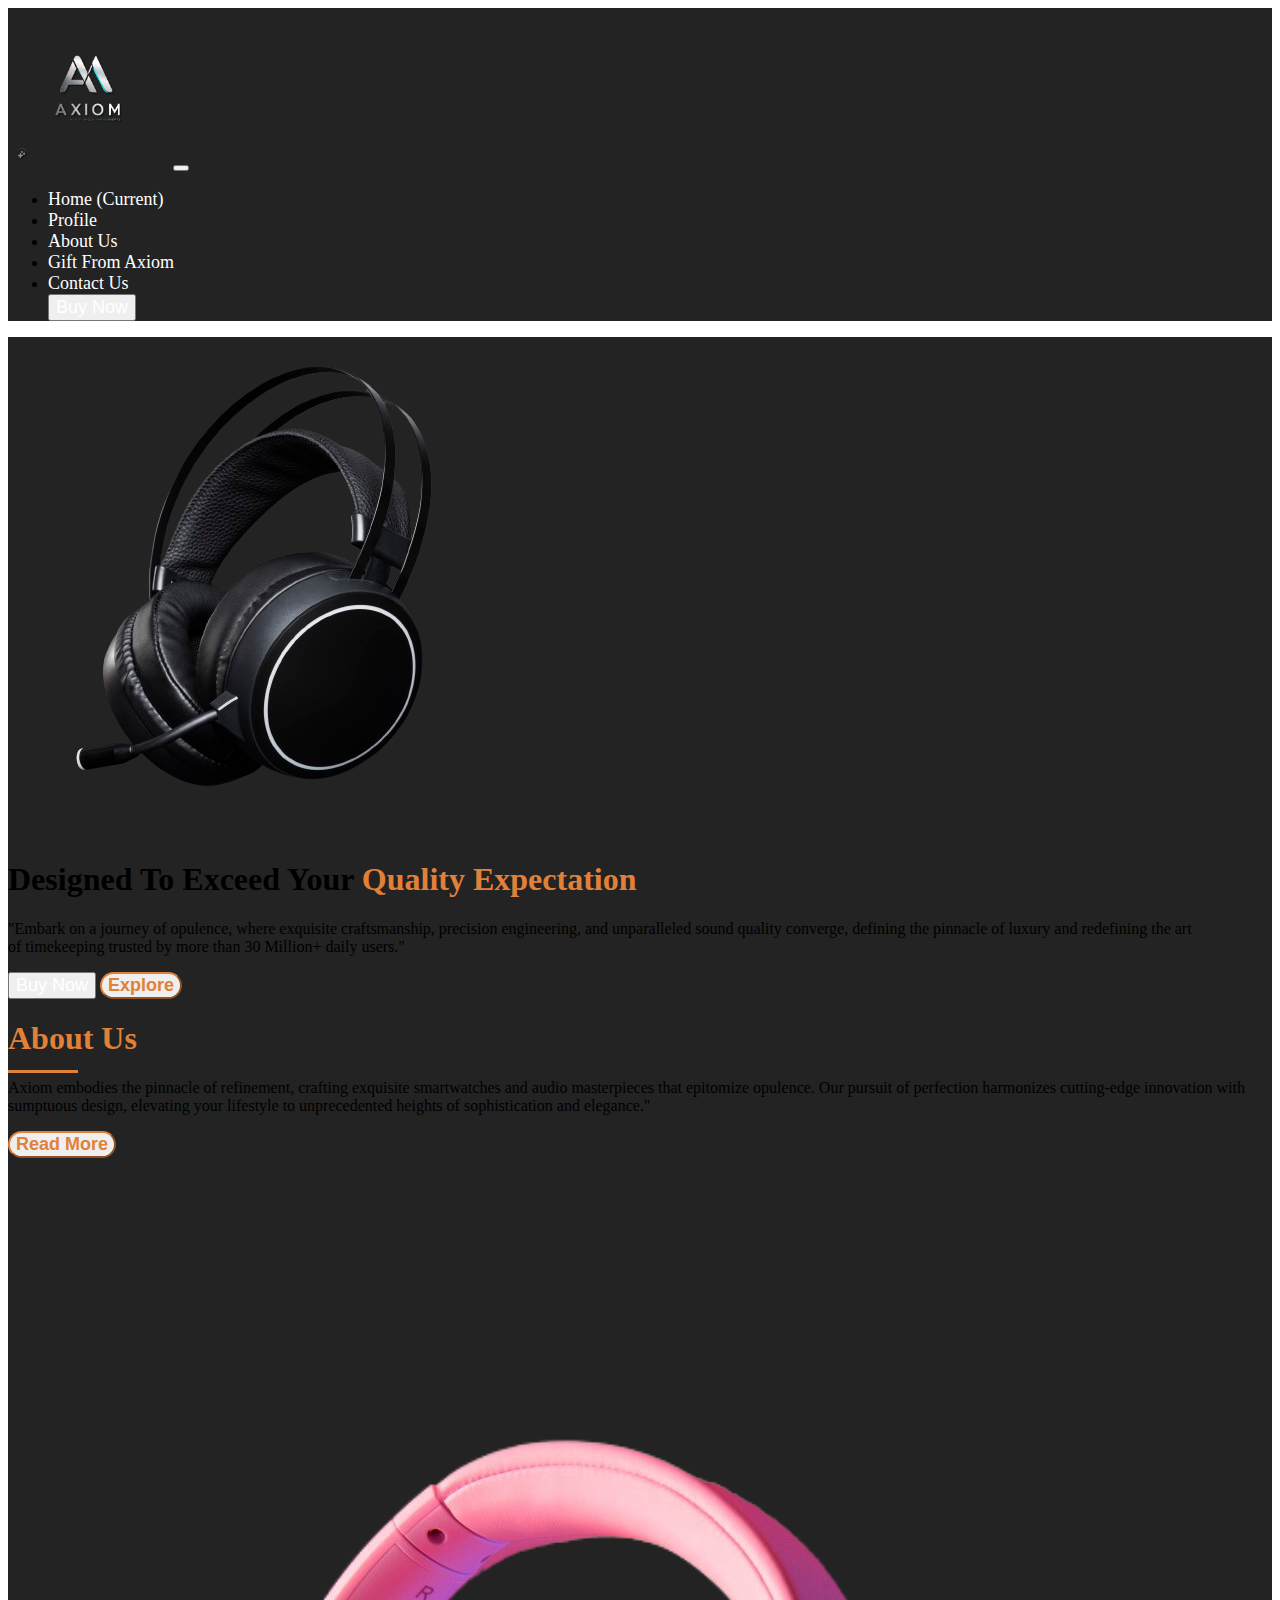
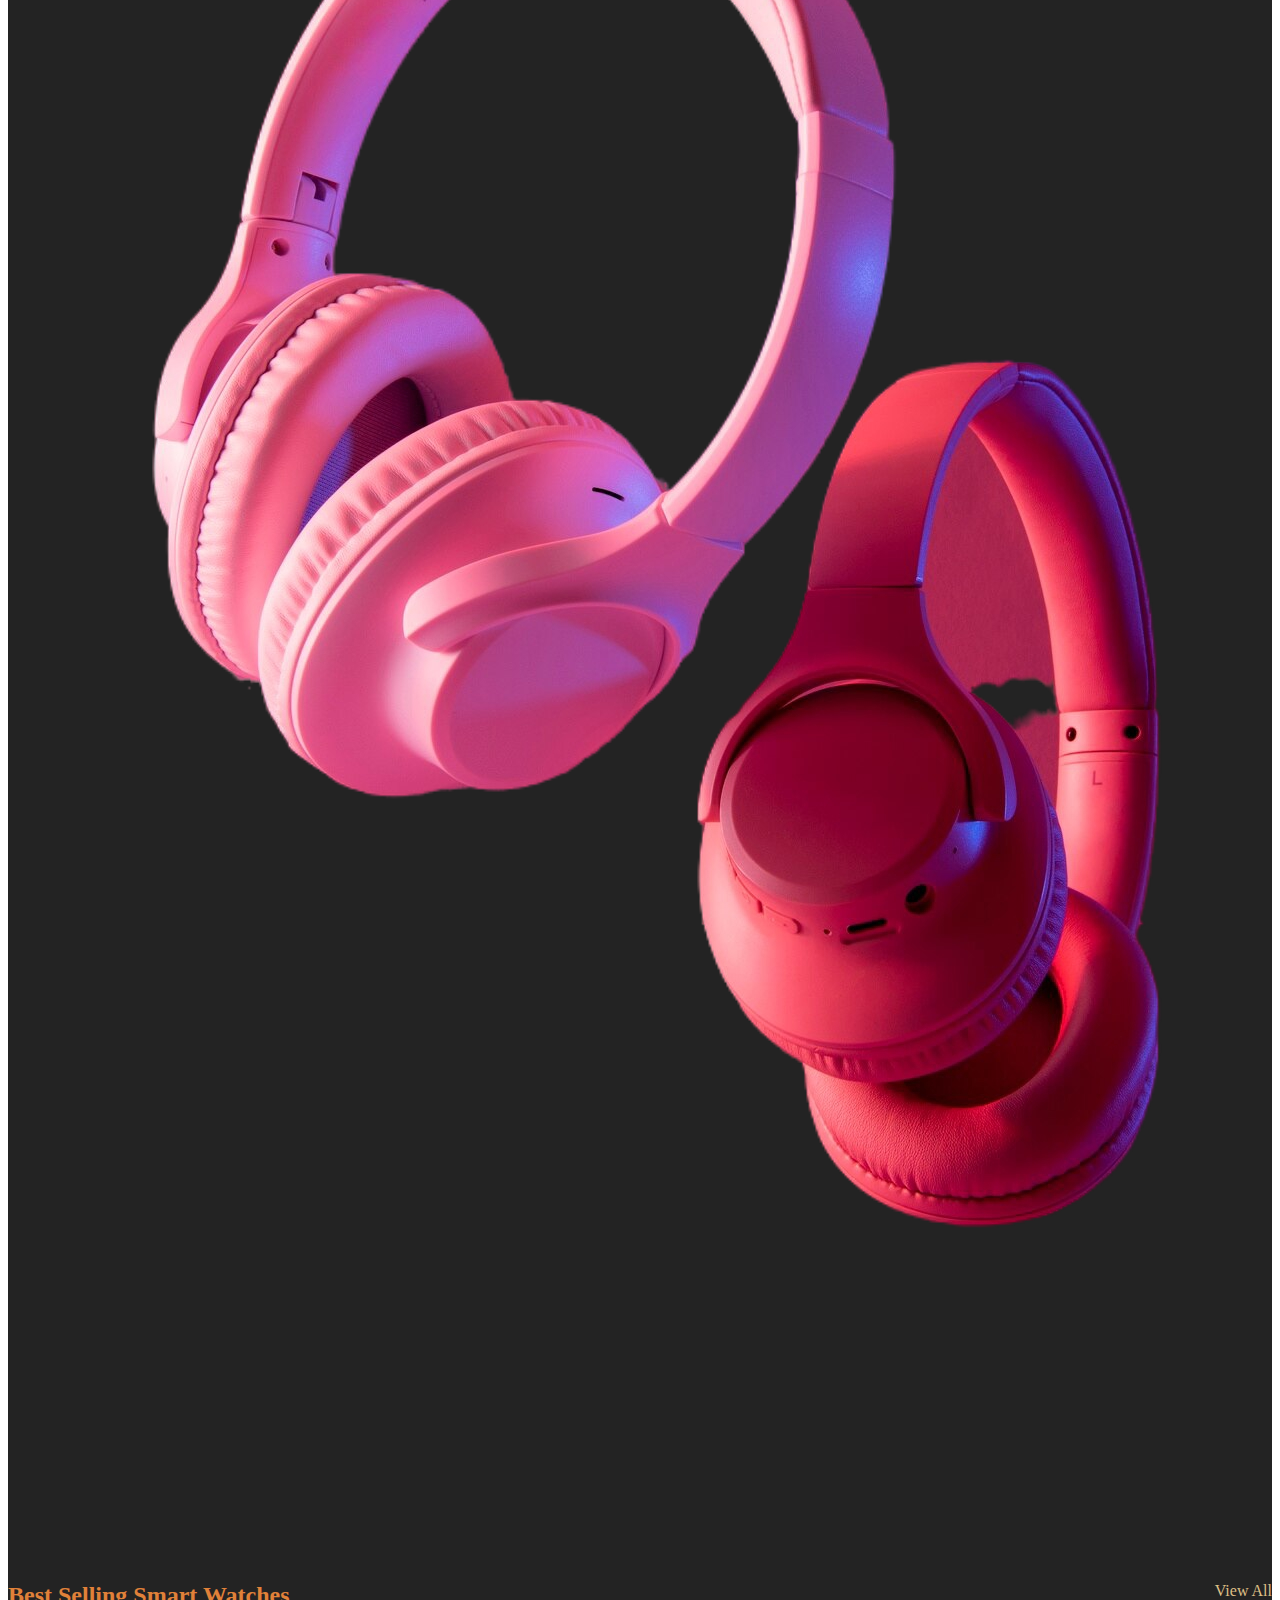
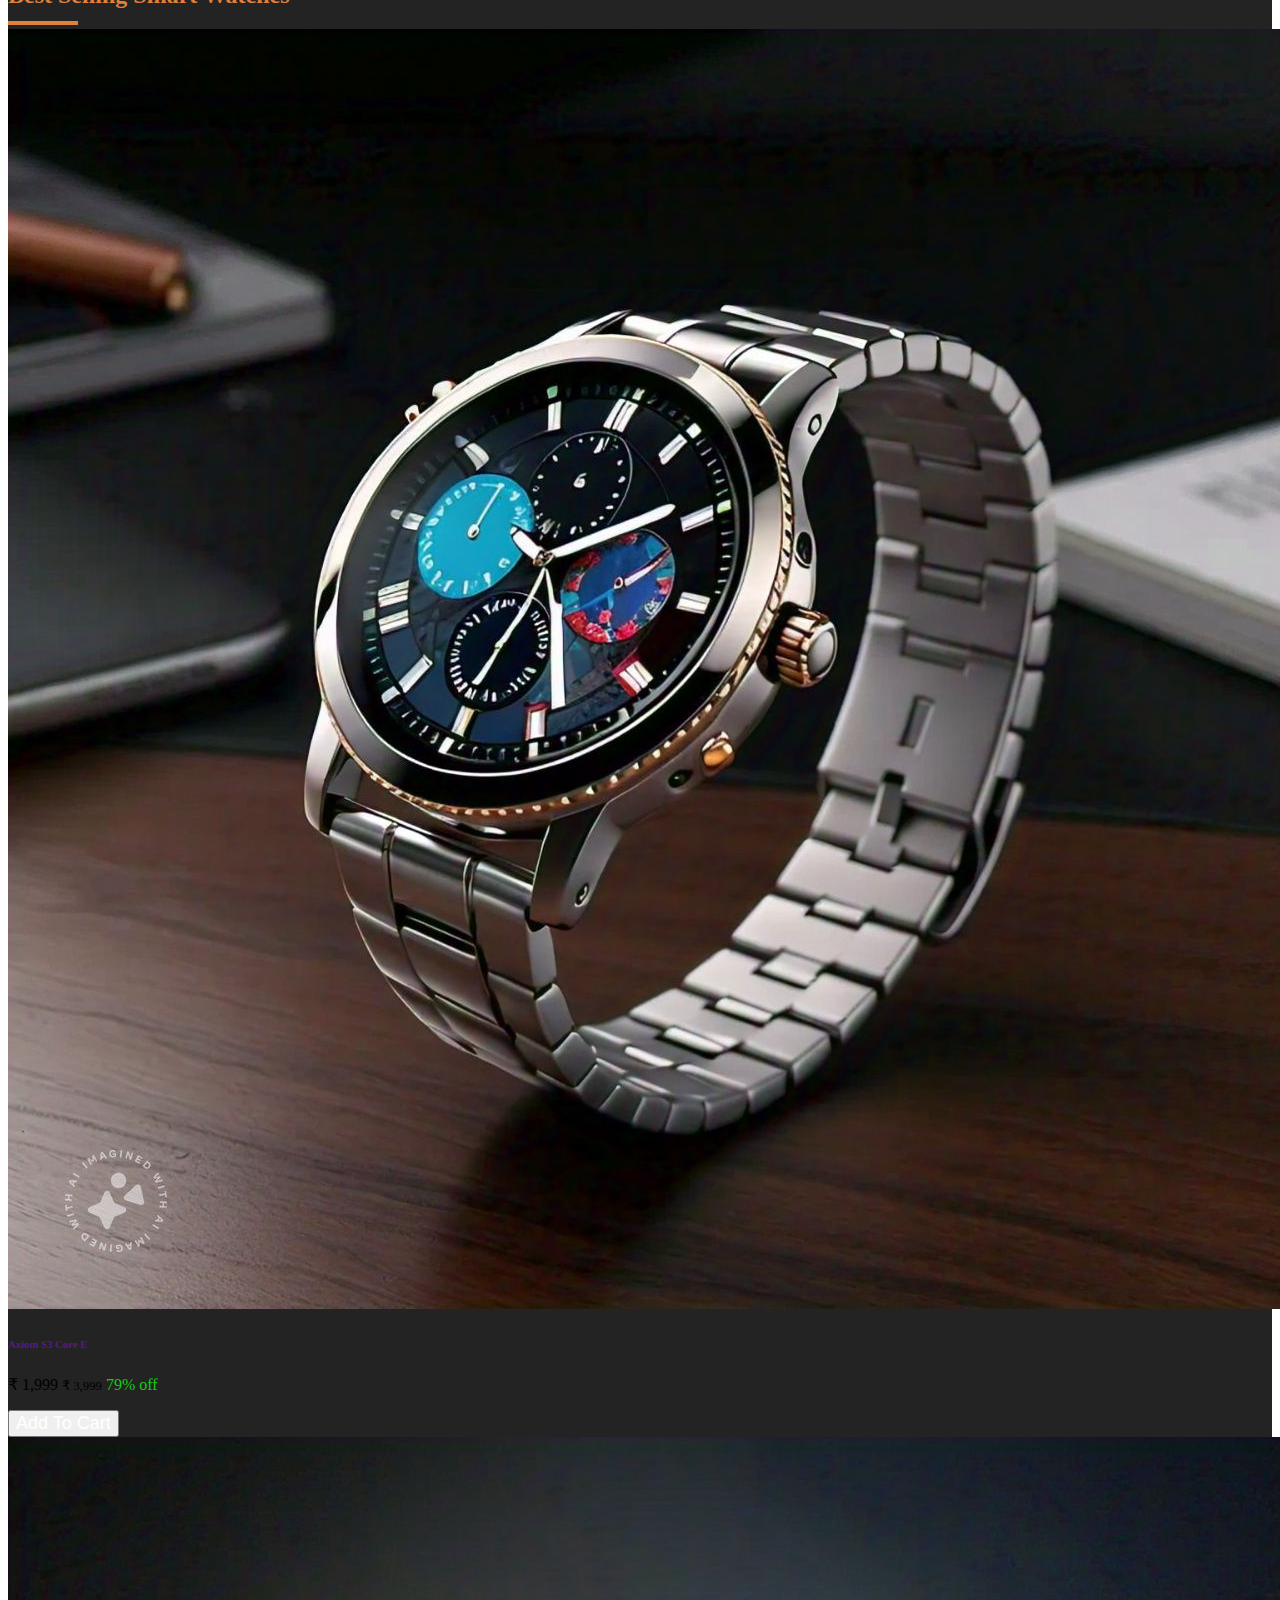
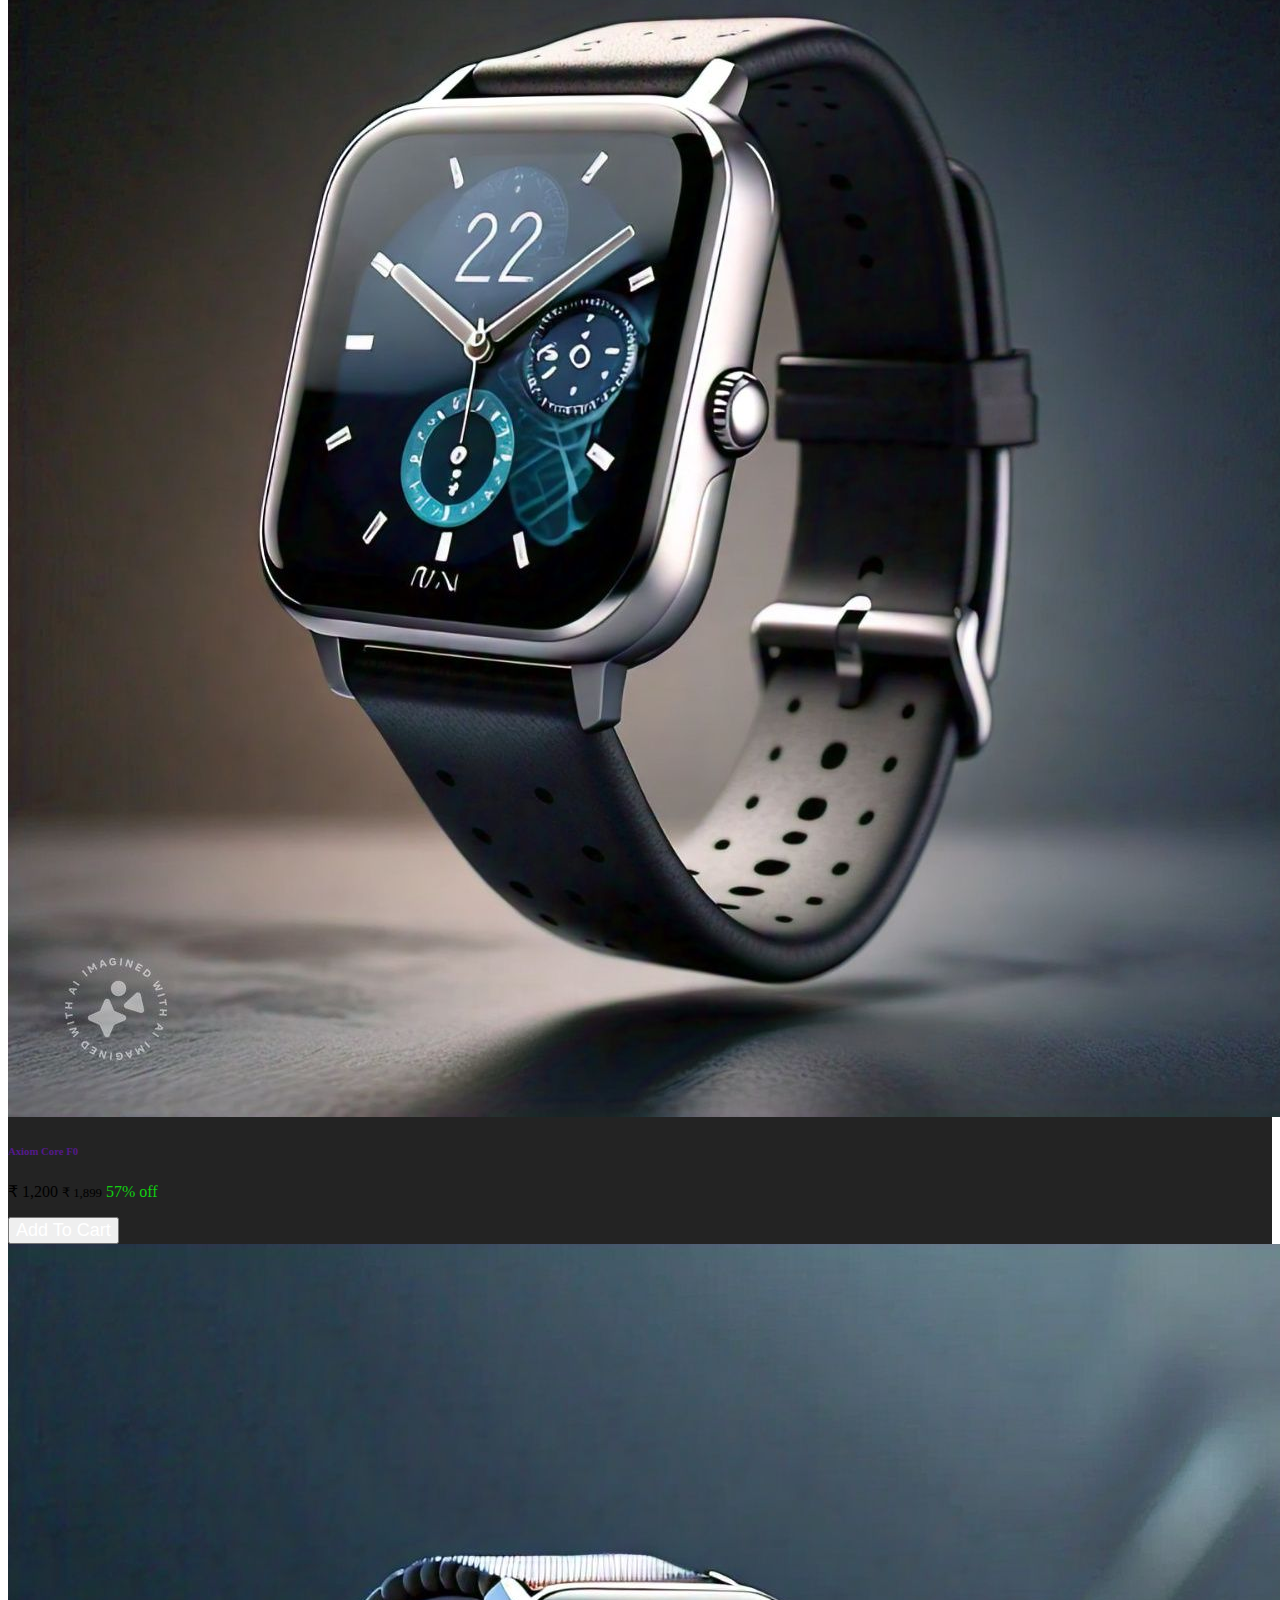
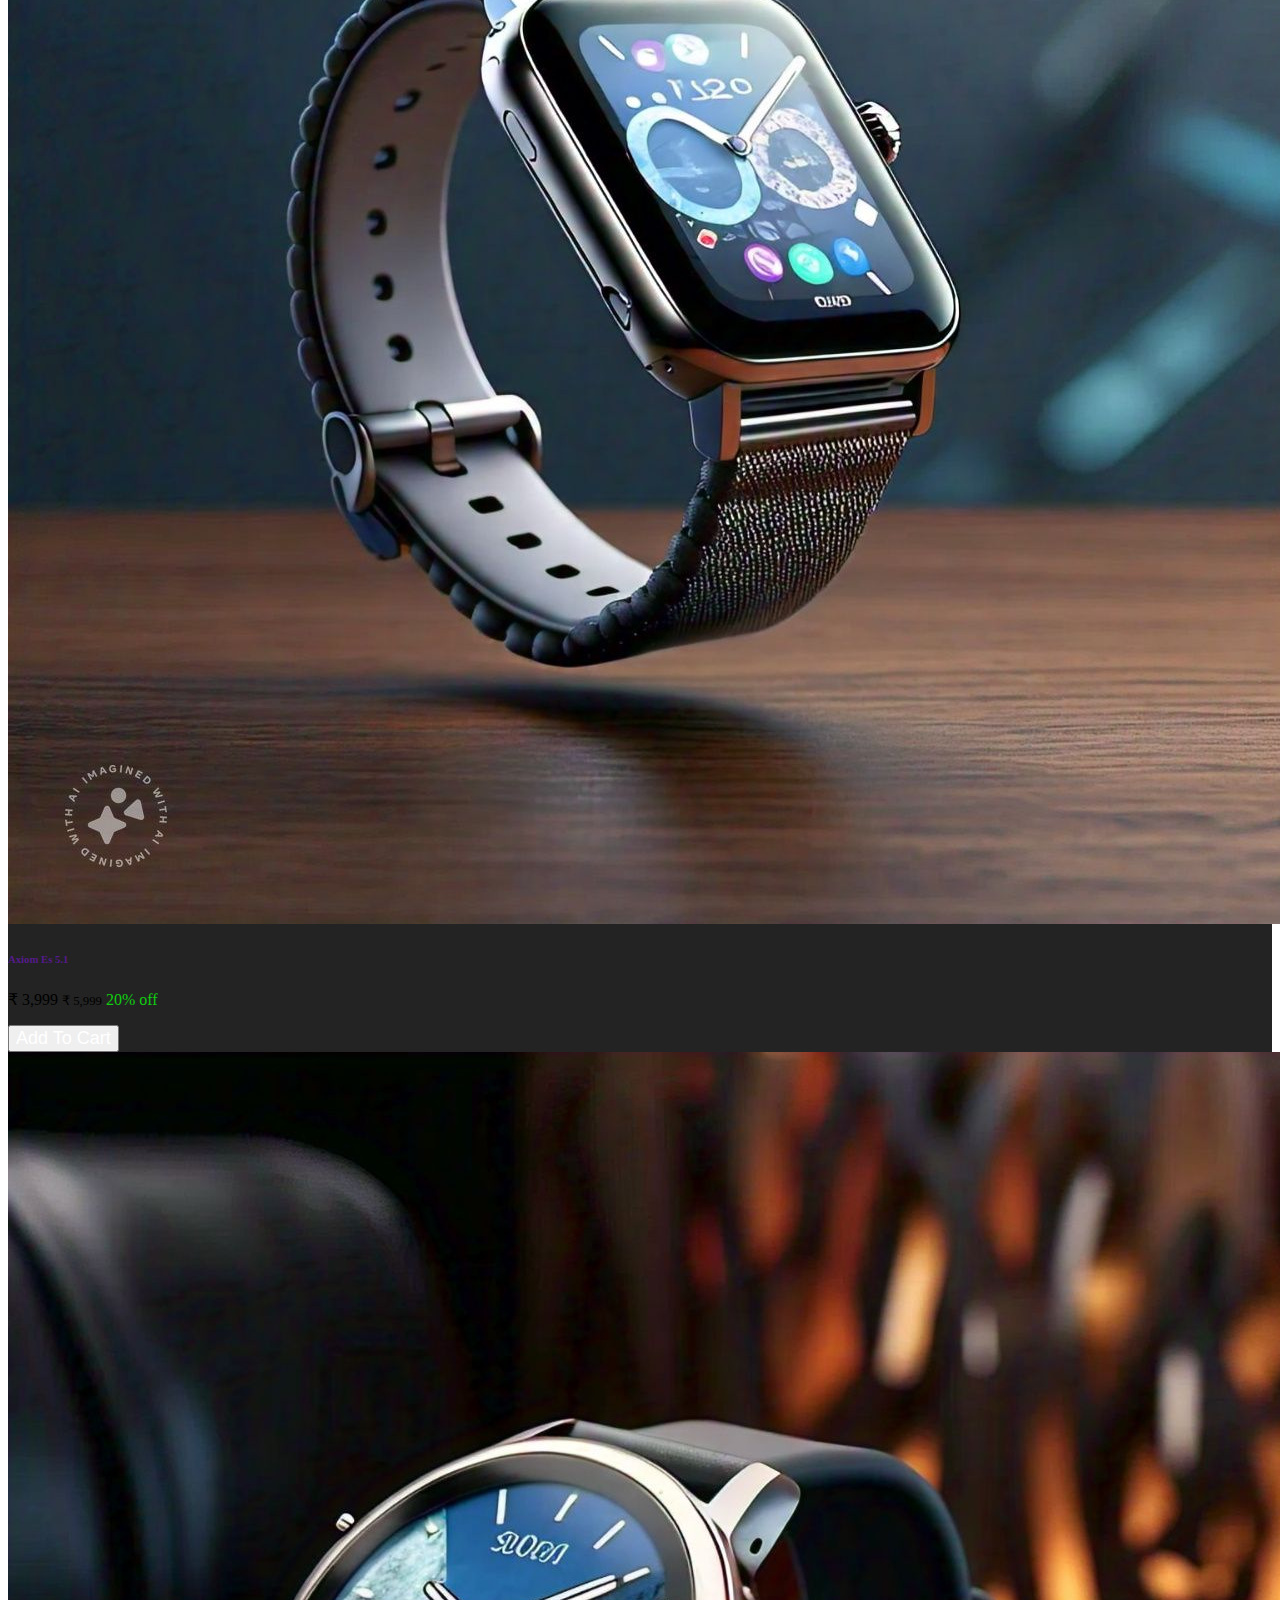
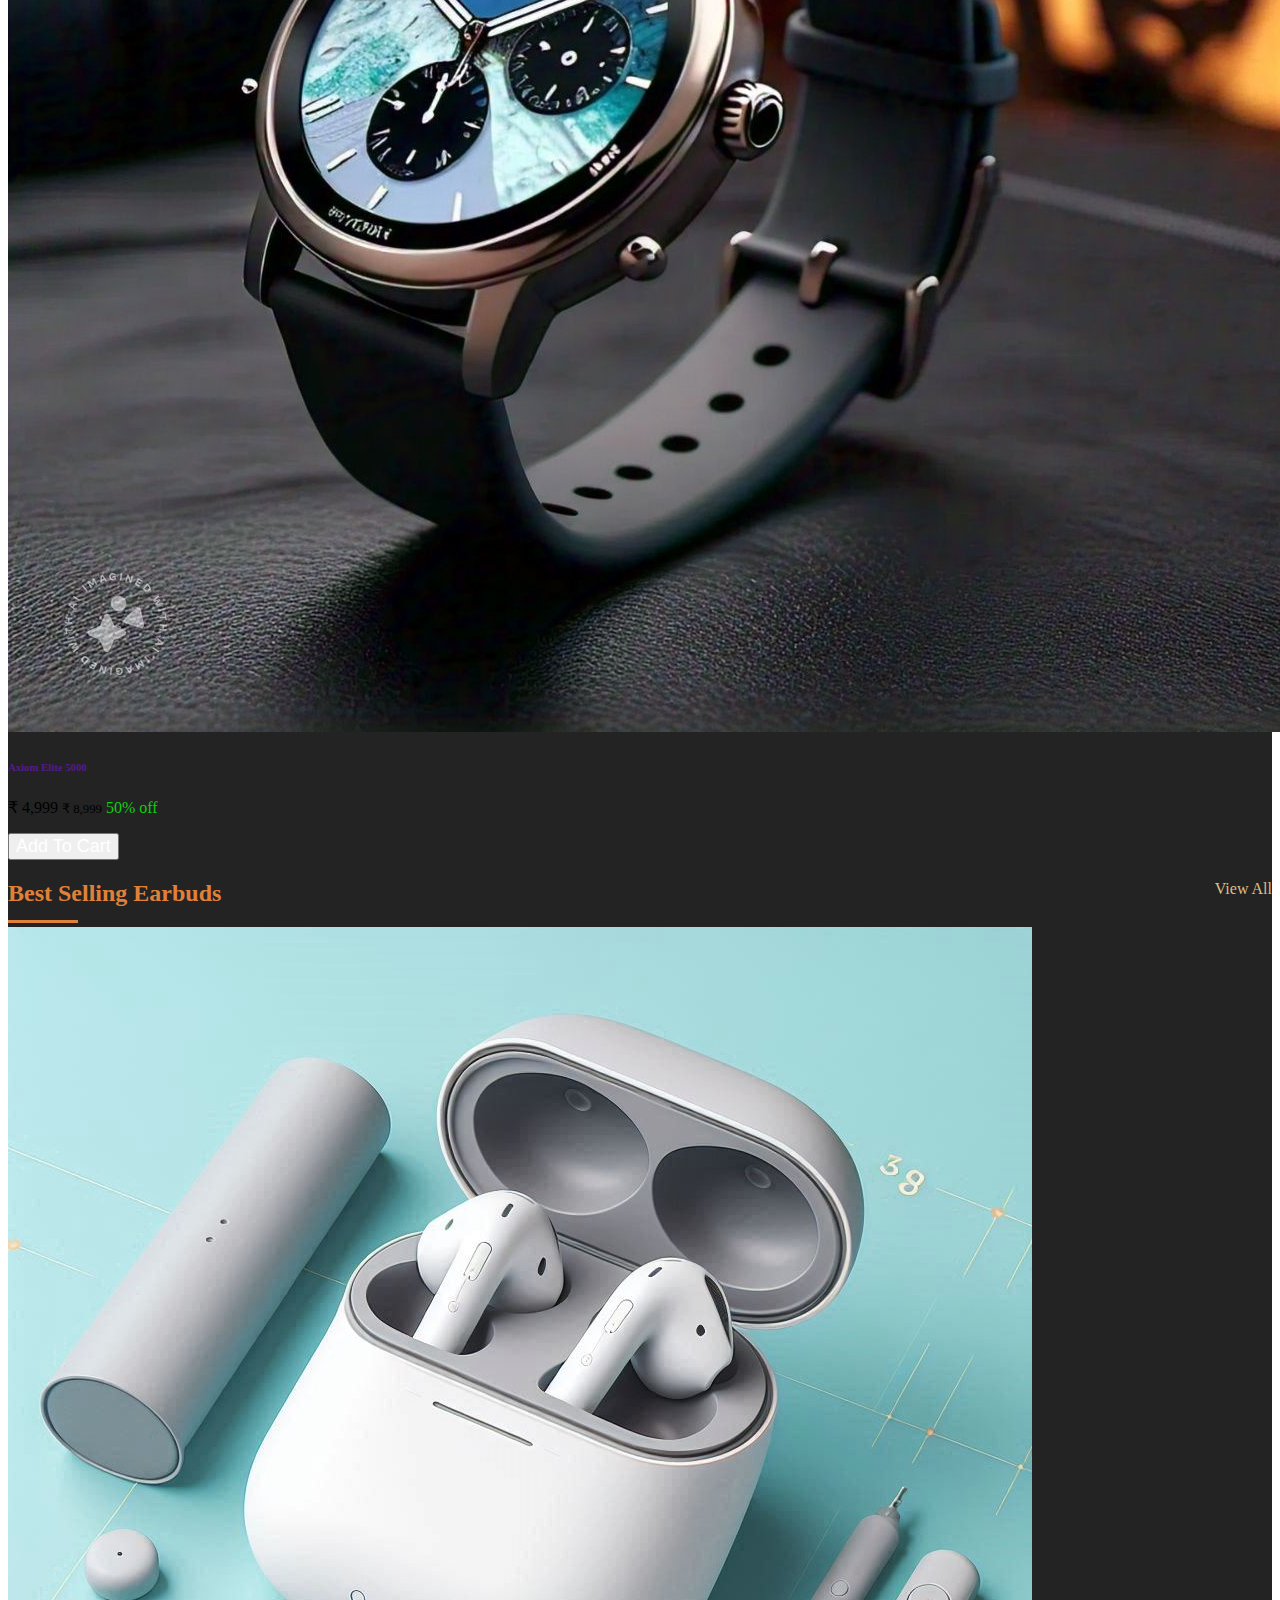
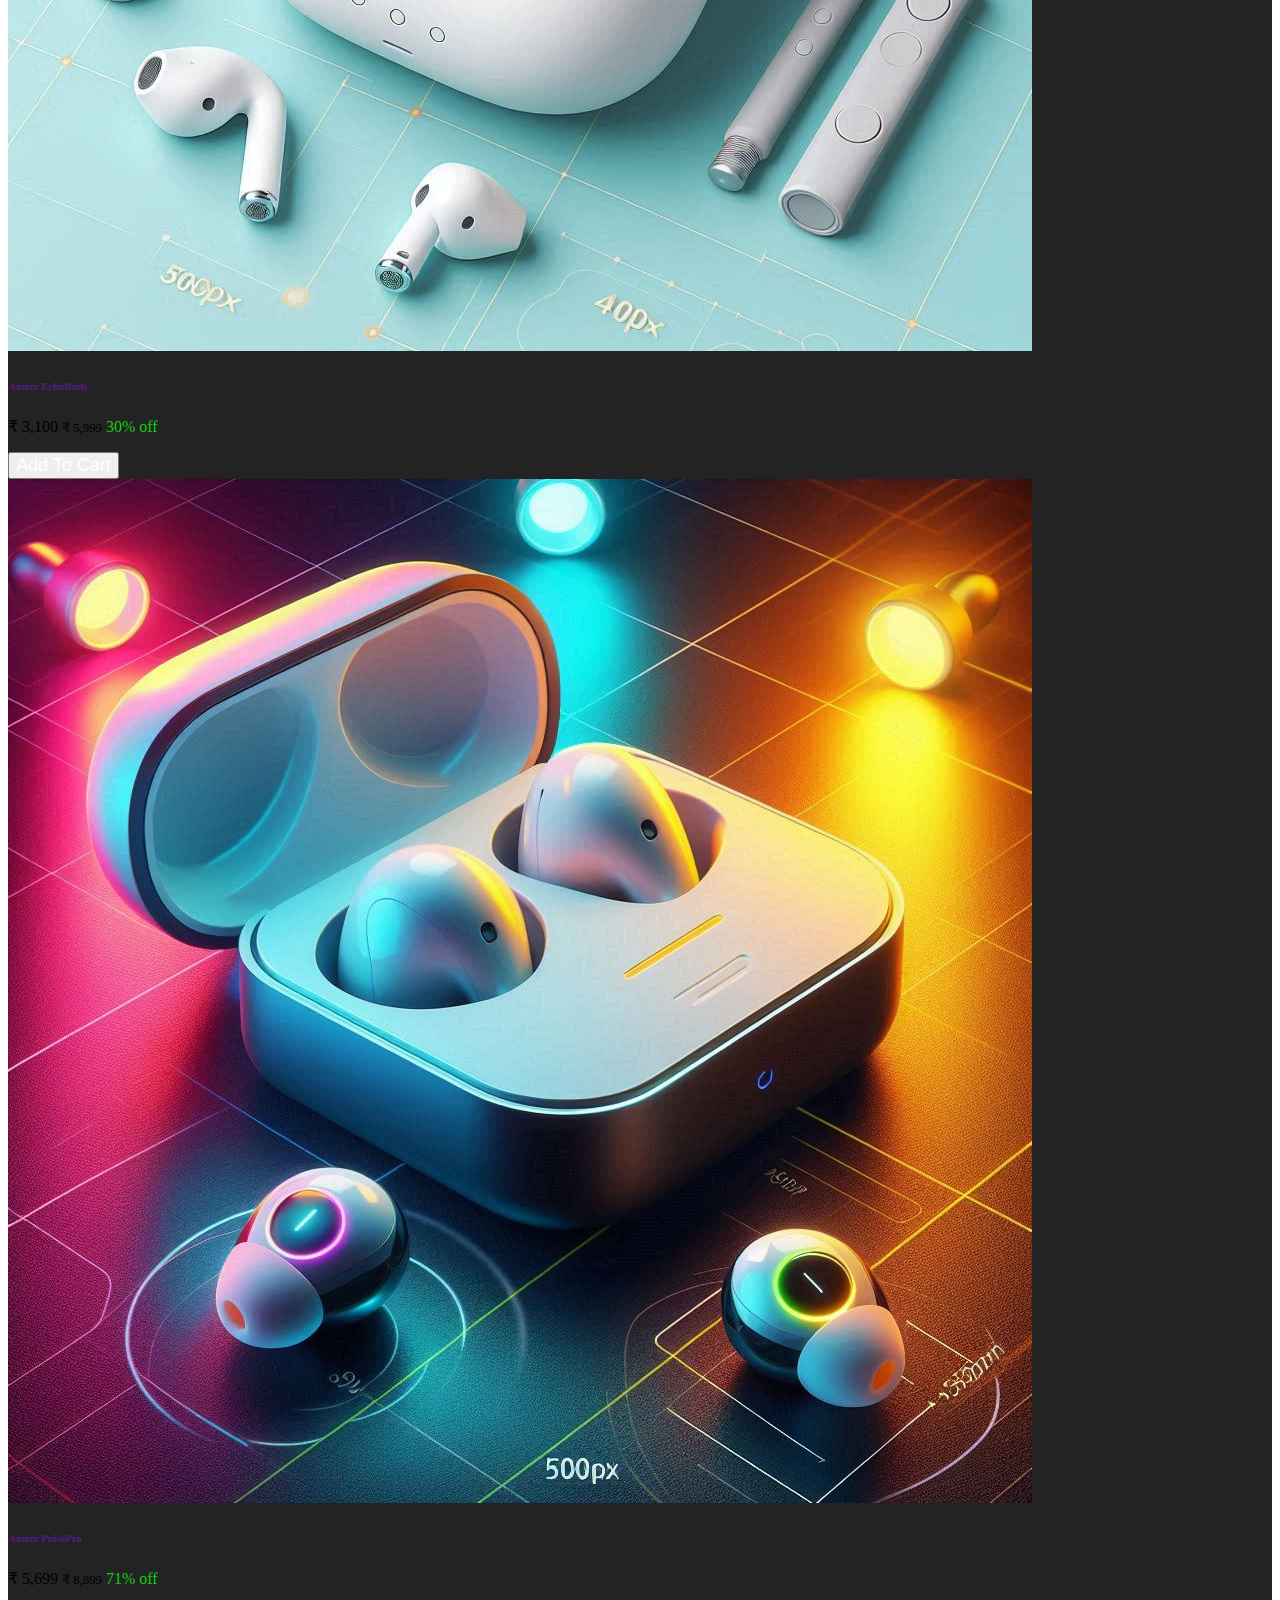
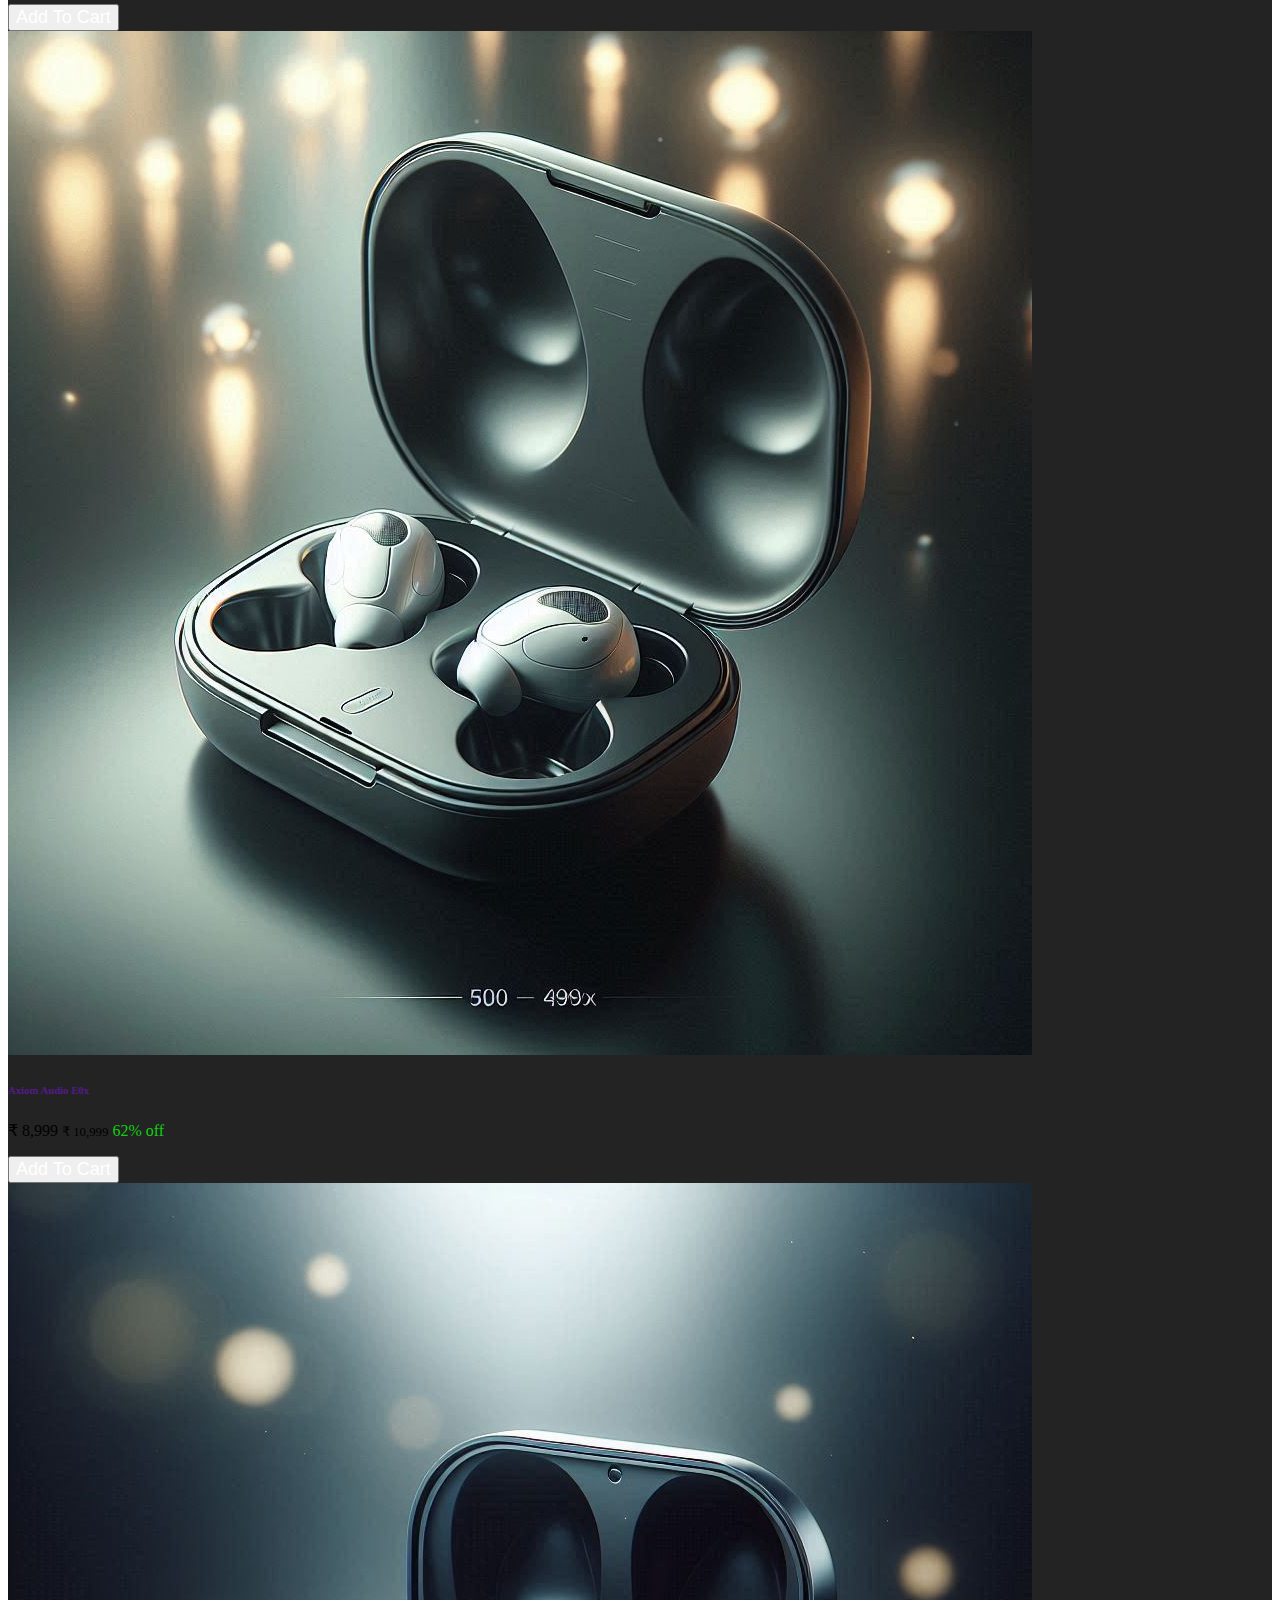
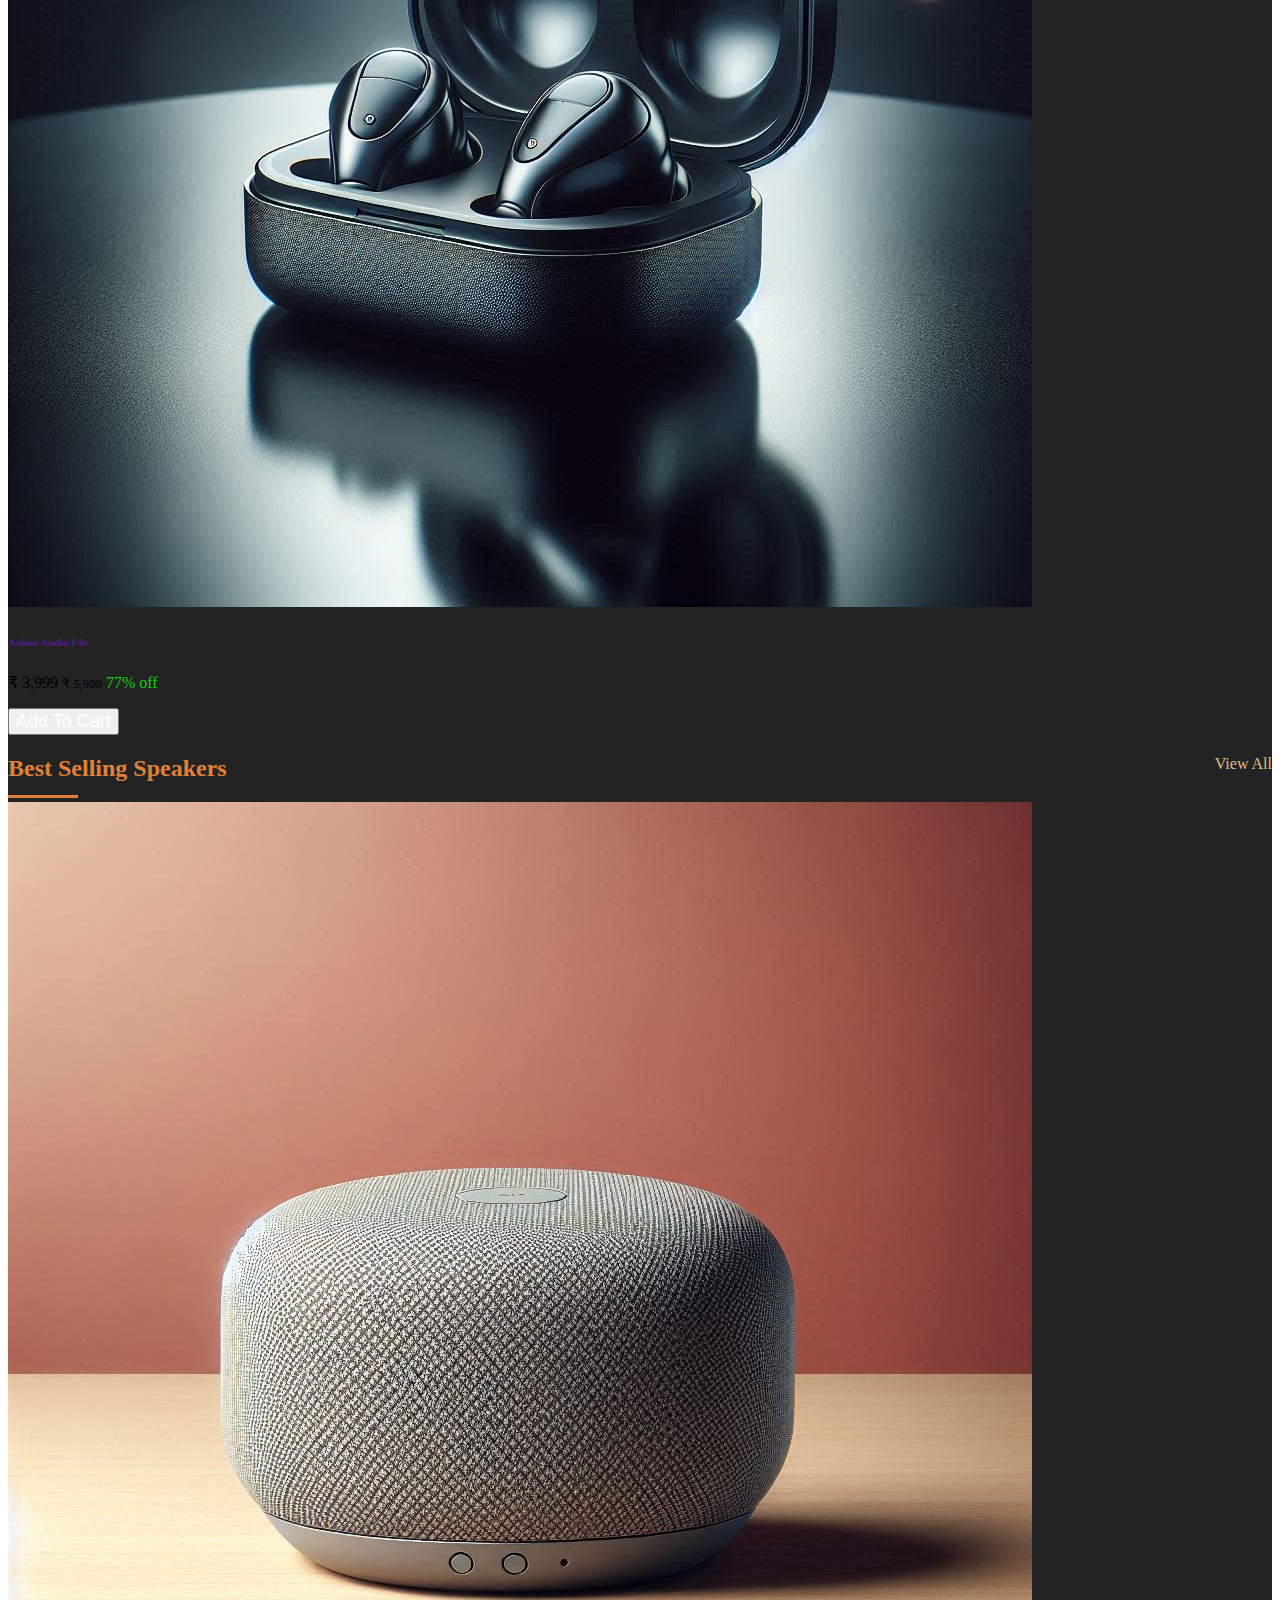
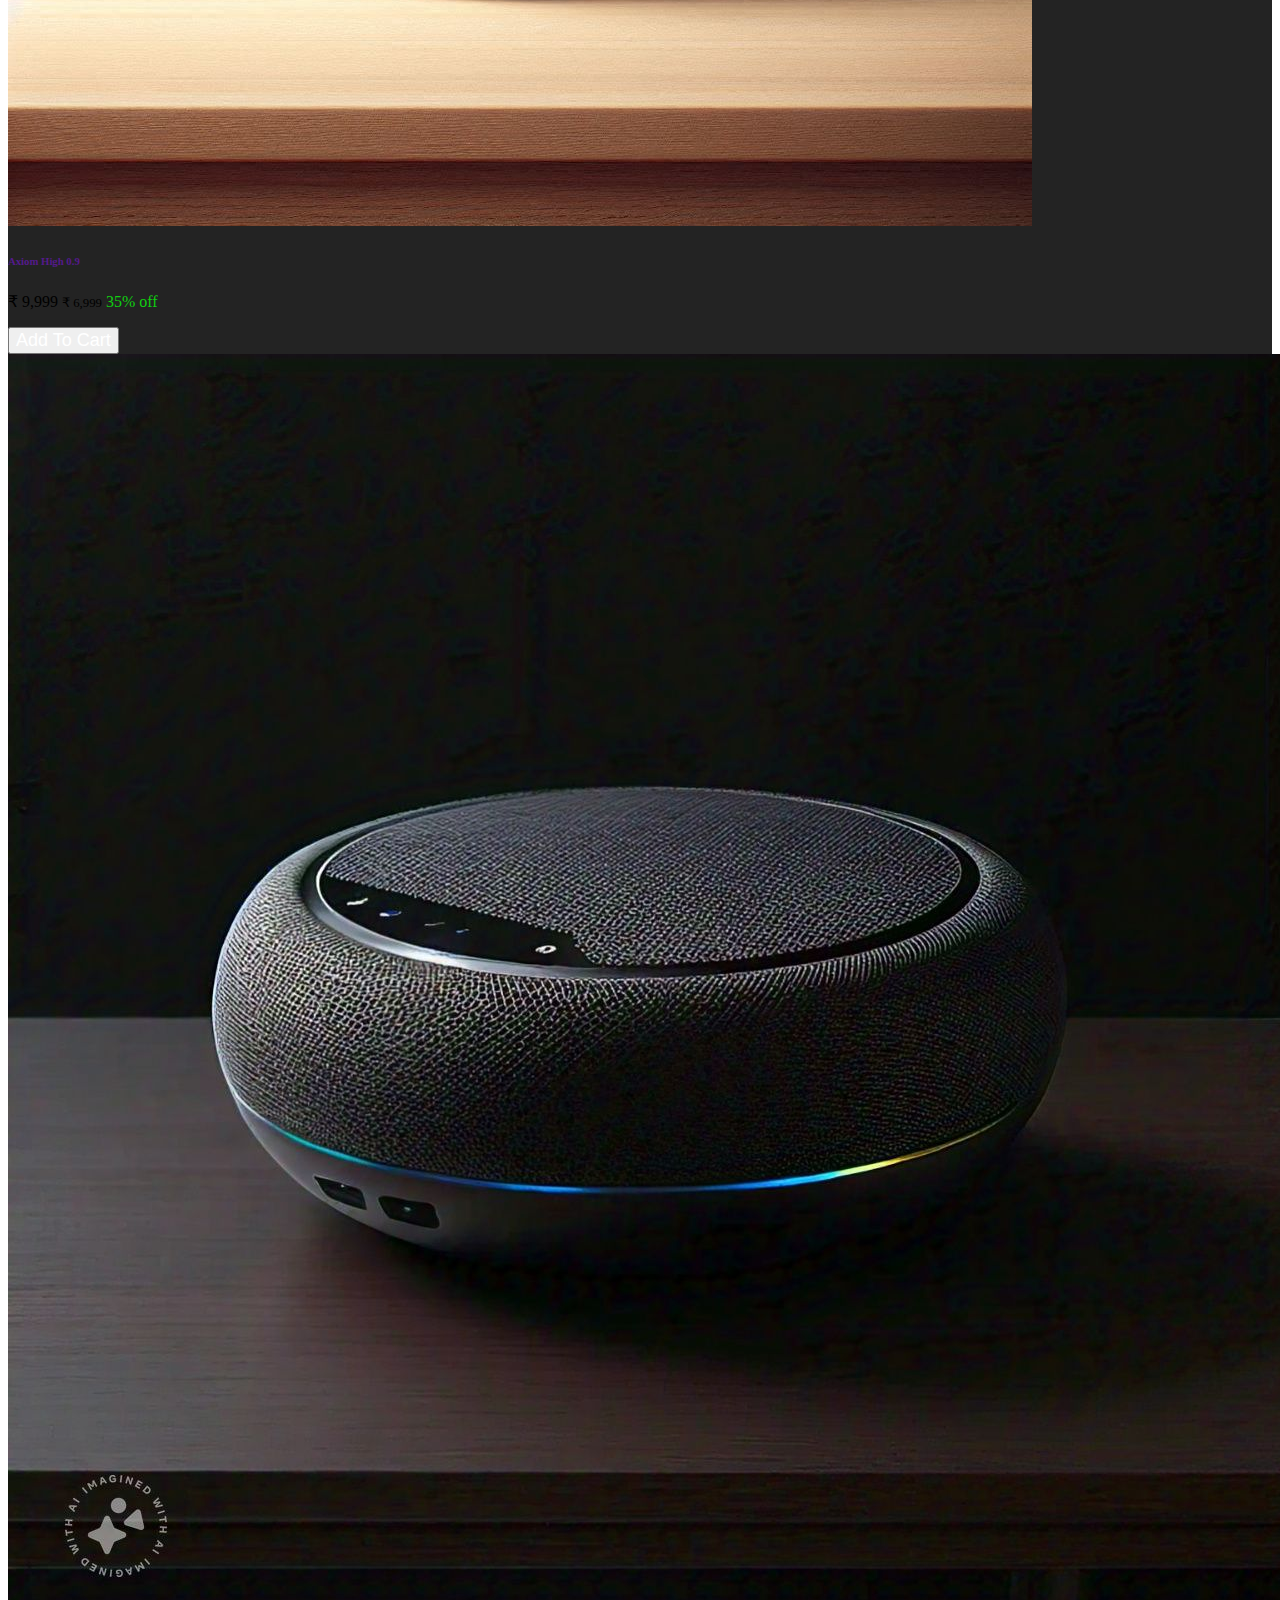
==== index.html @ 747304c2 "file name changed to index.html" ====
<!doctype html>
<html lang="en">

<head>
    <title>axiom_audio</title>
    <!-- Required meta tags -->
    <meta charset="utf-8" />
    <meta name="viewport" content="width=device-width, initial-scale=1, shrink-to-fit=no" />

    <!-- Bootstrap CSS v5.2.1 -->
    <link href="https://cdn.jsdelivr.net/npm/bootstrap@5.3.2/dist/css/bootstrap.min.css" rel="stylesheet"
        integrity="sha384-T3c6CoIi6uLrA9TneNEoa7RxnatzjcDSCmG1MXxSR1GAsXEV/Dwwykc2MPK8M2HN" crossorigin="anonymous" />
    <link rel="stylesheet" href="https://cdnjs.cloudflare.com/ajax/libs/font-awesome/6.5.2/css/all.min.css"
        integrity="sha512-SnH5WK+bZxgPHs44uWIX+LLJAJ9/2PkPKZ5QiAj6Ta86w+fsb2TkcmfRyVX3pBnMFcV7oQPJkl9QevSCWr3W6A=="
        crossorigin="anonymous" referrerpolicy="no-referrer" />
    <link rel="icon" href="@media/logo-removebg-preview.png">

    <link rel="stylesheet" href="style.css">


</head>

<body>


    <header>
        <!-- place navbar here -->
        <div class="container-fluid ">
            <nav class="navbar navbar-expand-lg ">
                <a class="navbar-brand" href="AxiomAudio.html">
                    <img class="logo" src="@media/logo-removebg-preview.png" alt="">
                </a>
                <button class="navbar-toggler d-lg-none" type="button" data-bs-toggle="collapse"
                    data-bs-target="#collapsibleNavId" aria-controls="collapsibleNavId" aria-expanded="false"
                    aria-label="Toggle navigation">
                    <i class="fa-solid fa-bars"></i></button>
                <div class="collapse navbar-collapse" id="collapsibleNavId">
                    <ul class="navbar-nav ms-auto mt-lg-0">
                        <li class="nav-item">
                            <a class="nav-link me-1" href="#home" aria-current="page">Home <span
                                    class="visually-hidden">(current)</span></a>
                        </li>

                        <li class="nav-item me-1">

                            <a class="nav-link" href="sign up.html" target="_self">profile</a>
                        </li>

                        <li class="nav-item me-1">
                            <a class="nav-link" href="#aboutus">about us</a>
                        </li>

                        <li class="nav-item me-1">
                            <a class="nav-link" href="#"> gift from axiom</a>
                        </li>
                        </li>

                        <li class="nav-item me-1">
                            <a class="nav-link" href="#contact-us">contact us</a>
                        </li>

                        <div class="d-grid gap-2 me-1 ">
                            <button type="button" name="" id="" class="btn btn-primary rounded-5 ps-4 pe-4 fs-5">
                                buy now
                            </button>
                        </div>


                    </ul>
                </div>
            </nav>
        </div>

    </header>
    <main>
        <div id="home" class="container">
            <div class="row justify-content-center ">
                <div class="col-6 col-lg-7 col-md-5 ">
                    <img class="w-50  " src="@media/black-headphones-digital-device-removebg-preview.png" alt="">
                </div>
                <div class="col-6 col-lg-5 col-md-7 text-white ">
                    <h1 class="pt-5"> designed to exceed your <span class="kugskzrw">quality expectation</h1></span>
                    <p>"Embark on a journey of opulence, where exquisite craftsmanship, precision engineering, and
                        unparalleled sound quality converge, defining the pinnacle of luxury and redefining the art
                        of timekeeping trusted by more than 30 Million+ daily
                        users."</p>
                    <button type="button" class="btn btn-primary px-4 me-3 rounded-5 fw-bold mb-3 buttons">
                        buy now
                    </button>
                    <button type="button" class="btn btn-outline px-4 me-3 rounded-5 fw-bold  mb-3 button-2 ">
                        explore
                    </button>
                </div>
            </div>
        </div>

        <div id="aboutus" class="container  ">
            <div class="row ">
                <div class="col-6 col-lg-5 col-md-7 text-white ">
                    <h1 class="pt-4 mb-4 main-title">about us</h1>
                    <p>Axiom embodies the pinnacle of refinement, crafting exquisite smartwatches and audio
                        masterpieces that epitomize opulence. Our pursuit of perfection harmonizes cutting-edge
                        innovation with sumptuous design, elevating your lifestyle to unprecedented heights of
                        sophistication and elegance."</p>
                    <a href="about us_read-more.html">
                        <button type="button" class="btn btn-outline button-2 px-4 ">
                            Read More
                        </button>
                    </a>
                </div>
                <div class="col-6 col-lg-5 col-md-5 offset-lg-2">
                    <img class="earbud img-fluid w-75" src="@media/still-life-wireless-cyberpunk-headphones.png" alt="">
                </div>
                <div class="container">
                    <div class="row ">
                        <div class="col-12">
                            <h2 class=" main-title category mb-4 ">best selling Smart Watches <a
                                    href="view all-smartwatches.html">
                                    <span class="view-all-opt  mt-3 mb-4">view all <i
                                            class="fa-solid fa-angles-right"></i></span>
                                </a>
                            </h2>
                        </div>
                        <div class="col-4 col-sm-3">
                            <div class="card card-size ">
                                <a href=""><img class="card-img-top card-img  " src="@media/smt-3.jpg" alt="Title" />

                                    <div class="card-body text-center">
                                        <h6 class="card-title text-white mb-3  cards-manual">Axiom S3 core e</h6>
                                </a>
                                <p class="card-text text-white ">₹ 1,999
                                    <span class="off-tag1 text-secondary fw-lighter text-decoration-line-through">₹
                                        3,999</span>
                                    <span class="off-tag">79% off</span>
                                </p>

                                <div class="d-grid gap-2">
                                    <button type="button" name="" id=""
                                        class="btn btn-secondary button-grp fw-bold cart-button">
                                        add to cart
                                    </button>
                                </div>
                            </div>
                        </div>
                    </div>
                    <div class="col-4 col-sm-3 ">
                        <div class="card card-size h-100">
                            <a href=""><img class="card-img-top card-img  " src="@media/smt-4.jpg" alt="Title" />
                                <div class="card-body text-center">
                                    <h6 class="card-title text-white mb-3  cards-manual"> Axiom Core f0
                                    </h6>
                            </a>
                            <p class="card-text text-white ">₹ 1,200
                                <span class="off-tag1 text-secondary fw-lighter text-decoration-line-through">₹
                                    1,899</span>
                                <span class="off-tag">57% off</span>
                            </p>
                            <div class="d-grid gap-2">
                                <button type="button" name="" id=""
                                    class="btn btn-secondary button-grp fw-bold cart-button">
                                    add to cart
                                </button>
                            </div>
                        </div>
                    </div>
                </div>
                <div class="col-4 col-sm-3 ">
                    <div class="card card-size ">
                        <a href=""><img class="card-img-top card-img  " src="@media/smt-2.jpg" alt="Title" />
                            <div class="card-body text-center">
                                <h6 class="card-title text-white mb-3 fw-bold cards-manual  cards-manual">Axiom Es 5.1
                                </h6>
                        </a>
                        <p class="card-text text-white ">₹ 3,999
                            <span class="off-tag1 text-secondary fw-lighter text-decoration-line-through">₹
                                5,999</span>
                            <span class="off-tag">20% off</span>
                        </p>
                        <div class="d-grid gap-2">
                            <button type="button" name="" id=""
                                class="btn btn-secondary button-grp fw-bold cart-button">
                                add to cart
                            </button>
                        </div>
                    </div>
                </div>
            </div>
            <div class="col-4 col-sm-3 ">
                <div class="card card-size d-sm-block d-none">
                    <a href=""><img class="card-img-top card-img  " src="@media/smt-1.jpg" alt="Title" />
                        <div class="card-body text-center">
                            <h6 class="card-title text-white mb-3 fw-bold  cards-manual">Axiom Elite 5000
                            </h6>
                    </a>
                    <p class="card-text text-white ">₹ 4,999
                        <span class="off-tag1 text-secondary fw-lighter text-decoration-line-through">₹
                            8,999</span>
                        <span class="off-tag">50% off</span>
                    </p>
                    <div class="d-grid gap-2">
                        <button type="button" name="" id="" class="btn btn-secondary button-grp fw-bold cart-button">
                            add to cart
                        </button>
                    </div>
                </div>
            </div>

        </div>
        </div>
        </div>

        <div class="container ">
            <div class="row">
                <h2 class=" mt-3 category mb-4 main-title ">best selling Earbuds <a href="">
                        <span class="view-all-opt  mt-3 mb-4">view all <i class="fa-solid fa-angles-right"></i></span>
                    </a></h2>
                <div class="col-4 col-sm-3 ">
                    <div class="card card-size ">
                        <a href="">
                            <img class="card-img-top card-img  " src="@media/earbud-4.jpeg" alt="Title" />

                            <div class="card-body text-center">
                                <h6 class="card-title text-white mb-3  cards-manual">Axiom EchoBuds
                                </h6>
                        </a>

                        <p class="card-text text-white ">₹ 3,100
                            <span class="off-tag1 text-secondary fw-lighter text-decoration-line-through">₹ 5,999</span>
                            <span class="off-tag">30% off</span>
                        </p>


                        <div class="d-grid gap-2">
                            <button type="button" name="" id="" class="btn btn-secondary button-grp fw-bold ">
                                add to cart
                            </button>
                        </div>
                    </div>
                </div>
            </div>
            <div class="col-4 col-sm-3 ">
                <div class="card card-size h-100">
                    <a href="">
                        <img class="card-img-top card-img  " src="@media/earbud-3.jpeg" alt="Title" />
                        <div class="card-body text-center">
                            <h6 class="card-title text-white mb-3  cards-manual"> Axiom PulsePro

                            </h6>
                    </a>
                    <p class="card-text text-white ">₹ 5,699
                        <span class="off-tag1 text-secondary fw-lighter text-decoration-line-through">₹ 8,899</span>
                        <span class="off-tag">71% off</span>
                    </p>
                    <div class="d-grid gap-2">
                        <button type="button" name="" id="" class="btn btn-secondary button-grp fw-bold">
                            add to cart
                        </button>
                    </div>
                </div>
            </div>
        </div>

        <div class="col-4 col-sm-3 ">
            <div class="card card-size h-100">
                <a href=""><img class="card-img-top card-img  " src="@media/earbud2.jpeg" alt="Title" />
                    <div class="card-body text-center">
                        <h6 class="card-title text-white mb-3 fw-bold  cards-manual">Axiom Audio
                            E0x
                        </h6>
                </a>
                <p class="card-text text-white ">₹ 8,999
                    <span class="off-tag1 text-secondary fw-lighter text-decoration-line-through">₹ 10,999</span>
                    <span class="off-tag">62% off</span>
                </p>
                <div class="d-grid gap-2">
                    <button type="button" name="" id="" class="btn btn-secondary button-grp fw-bold">
                        add to cart
                    </button>
                </div>
            </div>
        </div>
        </div>
        <div class="col-4 col-sm-3 ">
            <div class="card card-size h-100 d-sm-block d-none">
                <a href=""><img class="card-img-top card-img  " src="@media/earbud1.jpeg" alt="Title" />
                    <div class="card-body text-center">
                        <h6 class="card-title text-white mb-3 fw-bold  cards-manual">Axiom Audio F4x
                        </h6>
                </a>
                <p class="card-text text-white ">₹ 3,999
                    <span class="off-tag1 text-secondary fw-lighter text-decoration-line-through">₹ 5,999</span>
                    <span class="off-tag">77% off</span>
                </p>
                <div class="d-grid gap-2">
                    <button type="button" name="" id="" class="btn btn-secondary button-grp fw-bold">
                        add to cart
                    </button>
                </div>
            </div>
        </div>
        </div>


        </div>
        <div class="container ">
            <div class="row mb-4">
                <h2 class=" mt-3 category mb-4 main-title ">best selling speakers <a href="">
                        <span class="view-all-opt  mt-3 mb-4">view all <i class="fa-solid fa-angles-right"></i></span>
                    </a></h2>
                <div class="col-4 col-sm-3 ">
                    <div class="card card-size ">
                        <a href="">
                            <img class="card-img-top card-img  " src="@media/speaker1.jpeg" alt="Title" />

                            <div class="card-body text-center">
                                <h6 class="card-title text-white mb-3  cards-manual">Axiom high 0.9
                                </h6>
                        </a>

                        <p class="card-text text-white ">₹ 9,999
                            <span class="off-tag1 text-secondary fw-lighter text-decoration-line-through">₹ 6,999</span>
                            <span class="off-tag">35% off</span>
                        </p>


                        <div class="d-grid gap-2">
                            <button type="button" name="" id="" class="btn btn-secondary button-grp fw-bold ">
                                add to cart
                            </button>
                        </div>
                    </div>
                </div>
            </div>
            <div class="col-4 col-sm-3 ">
                <div class="card card-size h-100">
                    <a href="">
                        <img class="card-img-top card-img  " src="@media/sp-2.jpg" alt="Title" />
                        <div class="card-body text-center">
                            <h6 class="card-title text-white mb-3  cards-manual"> Axiom PulsePro

                            </h6>
                    </a>
                    <p class="card-text text-white ">₹ 5,699
                        <span class="off-tag1 text-secondary fw-lighter text-decoration-line-through">₹ 8,899</span>
                        <span class="off-tag">71% off</span>
                    </p>
                    <div class="d-grid gap-2">
                        <button type="button" name="" id="" class="btn btn-secondary button-grp fw-bold">
                            add to cart
                        </button>
                    </div>
                </div>
            </div>
        </div>

        <div class="col-4 col-sm-3 ">
            <div class="card card-size h-100 ">
                <a href=""><img class="card-img-top card-img  " src="@media/sp-3.jpg" alt="Title" />
                    <div class="card-body text-center">
                        <h6 class="card-title text-white mb-3 fw-bold  cards-manual">Axiom Audio
                            E0x
                        </h6>
                </a>
                <p class="card-text text-white ">₹ 8,999
                    <span class="off-tag1 text-secondary fw-lighter text-decoration-line-through">₹ 9,999</span>
                    <span class="off-tag">12% off</span>
                </p>
                <div class="d-grid gap-2">
                    <button type="button" name="" id="" class="btn btn-secondary button-grp fw-bold">
                        add to cart
                    </button>
                </div>
            </div>
        </div>
        </div>
        <div class="col-4 col-sm-3 d-sm-block d-none">
            <div class="card card-size h-100">
                <a href=""><img class="card-img-top card-img  " src="@media/sp-4.jpg" alt="Title" />
                    <div class="card-body text-center">
                        <h6 class="card-title text-white mb-3 fw-bold  cards-manual">Axiom Audio F4x
                        </h6>
                </a>
                <p class="card-text text-white ">₹ 3,999
                    <span class="off-tag1 text-secondary fw-lighter text-decoration-line-through">₹ 5,999</span>
                    <span class="off-tag">77% off</span>
                </p>
                <div class="d-grid gap-2">
                    <button type="button" name="" id="" class="btn btn-secondary button-grp fw-bold">
                        add to cart
                    </button>
                </div>
            </div>

        </div>
        


    </main>
    <footer>
        <!-- place footer here -->
        <div class="container ">
            <div class="row footer-row ">
                <hr>
                <div class="col-12 col-sm-9">
                    <img class="w-25" src="@media/logo-removebg-preview.png " alt="image">
                    <div id="contact-us" class="mb-1 ">
                        <label for="" class="form-label">
                            <h3 class="footer-header">subscribe to stay updated with us!</h3>
                        </label>
                        <input type="email" class="form-control " name="" id="" aria-describedby="emailHelpId"
                            placeholder="enter your email address " Required />
                        <a href="subscribed.html" target="_blank">
                            <button type="button" class="btn btn-success  rounded-5 px-4 mt-2">
                                subscribe
                            </button>
                        </a>
                    </div>
                </div>
                <div class="col-3 g-4 g-md-0  p-4 col-sm-4">
                    <h6>download</h6>
                    <p><a href="" class="text-white"> mac app</a></p>
                    <p><a href=""> window app</a></p>
                    <p><a href=""> linux app</a></p>
                    <p><a href="">mobile app</a></p>
                </div>

                <div class="col-3 g-4 g-md-0  p-4 col-sm-3">
                    <h6>Shop</h6>
                    <a href="">
                        <p>True wireless earbuds</p>
                    </a>
                    <a href="">
                        <p>Bluetooth speakers</p>
                    </a>
                    <a href="">
                        <p>Smart watches</p>
                    </a>
                    <a href="">
                        <p>Neckband</p>
                    </a>


                </div>
                <div class="col-3 g-4 g-md-0 col-sm-3 p-4">

                    <h6>company</h6>
                    <a href="">
                        <p>terms and condition </p>
                    </a>
                    <a href="">
                        <p>privacy and policy</p>
                    </a>
                </div>

                <div class="col-3 g-4 g-md-0 col-sm-2 p-4">

                    <h6>Stay Connected with us!</h6>
                    <a href="">
                        <i class="fa-brands fa-facebook"></i>
                    </a>
                    <a href="">
                        <i class="fa-brands fa-twitter"></i></a>
                    <a href="">
                        <i class="fa-brands fa-instagram"></i></a>
                    <a href="">
                        <i class="fa-brands fa-linkedin"></i></a>
                </div>
                <hr>
                <div class="col-12 text-center text-secondary "><i class="fa-solid fa-copyright"></i> 2024 Aximo, All
                    Right
                    Reserved.</div>
            </div>
        </div>
    </footer>
    <!-- Bootstrap JavaScript Libraries -->
    <script src="https://cdn.jsdelivr.net/npm/@popperjs/core@2.11.8/dist/umd/popper.min.js"
        integrity="sha384-I7E8VVD/ismYTF4hNIPjVp/Zjvgyol6VFvRkX/vR+Vc4jQkC+hVqc2pM8ODewa9r"
        crossorigin="anonymous"></script>

    <script src="https://cdn.jsdelivr.net/npm/bootstrap@5.3.2/dist/js/bootstrap.min.js"
        integrity="sha384-BBtl+eGJRgqQAUMxJ7pMwbEyER4l1g+O15P+16Ep7Q9Q+zqX6gSbd85u4mG4QzX+"
        crossorigin="anonymous"></script>
</body>

</html>
---- style.css ----
html {
    scroll-behavior: smooth;
    font-size: 100%;
   
}

h1,
h2,
h3,
h4,
h5,
h6 {
    text-transform: capitalize;
    font-weight: bolder;
}

a {
    text-decoration: none;
}

header {
    background-color: #232323;
}
main {
    background-color: #232323;
}

.card {
    background-color: #232323;
}

footer {
    background-color: #333333;
}



.buttons:hover {
    background-color: #232323;
    color: rgb(225, 129, 57);
}

.logo {
    width: 10rem;
}

.img-size {
    width: 0.3rem;
    height: auto;
    border-radius: 50%;
}

.fa-bars {
    font-size: 2rem;color: white;
}
.fa-bars:hover{color: rgb(225, 129, 57);}

.navbar a,
button {
    text-transform: capitalize;
    color: white;
    font-size: large;
}


.navbar button:hover {
    background-color: #232323;
    color: rgb(225, 129, 57);
    border-color: rgb(225, 129, 57);
}

.navbar a:hover {
    color: rgb(225, 129, 57);
}


.kugskzrw {
    color: rgb(225, 129, 57);
}

.sec-2 {
    border: 0.2rem solid rgb(225, 129, 57);
    height: 30rem;
}

.main-title {
    color: rgb(225, 129, 57);
    position: relative;
}

.main-title::after {
    color: rgb(225, 129, 57);
    position: absolute;
    content: "";
    left: 0rem;
    bottom: -1rem;
    background-color: rgb(225, 129, 57);
    width: 4.4rem;
    height: 0.2rem;
}

.buttons:hover {
    border-color: rgb(225, 129, 57);
    color: rgb(225, 129, 57);
}

.button-2 {
    color: rgb(225, 129, 57);

    border-radius: 20rem;
    border-color: rgb(225, 129, 57);
    font-weight: bold;
}

.button-2:hover {
    color: white;
    background-color: rgb(225, 129, 57);
    font-weight: bold;
    border-color: rgb(225, 129, 57);
}

.category {
    color: rgb(225, 129, 57);
}

.view-all-opt {
    font-size: 1rem;
    font-weight: lighter;
    color: rgb(222, 191, 133);
    float: inline-end;
}

.button-grp:hover {
    color: white;
    background-color: rgb(225, 129, 57);
    box-sizing: content-box;

}
.card{box-sizing: content-box;}
.card-text{font-size: 1rem;}

.off-tag1 {
    font-size: .8rem;
}

.off-tag {
    color: rgb(16, 207, 16);
    font-size: 1rem;

}

.footer-header {
    color: rgb(225, 129, 57);
}

.footer-row {
    color: rgb(225, 129, 57);
}

.footer-row a {
    color: white;text-transform: capitalize;
}
.footer-row a:hover{text-decoration: underline;}

.cards-manual {
    display: -webkit-box;
    overflow: hidden;
    -webkit-line-clamp: 1;
    -webkit-box-orient: vertical;
}



/* responsive css */
@media (max-width:992px) {
    html{font-size: 70%;}

}

@media(max-width:768px) {
    html{font-size: 60%;}

}
@media (max-width:576px){
    html{font-size: 50%;}

}
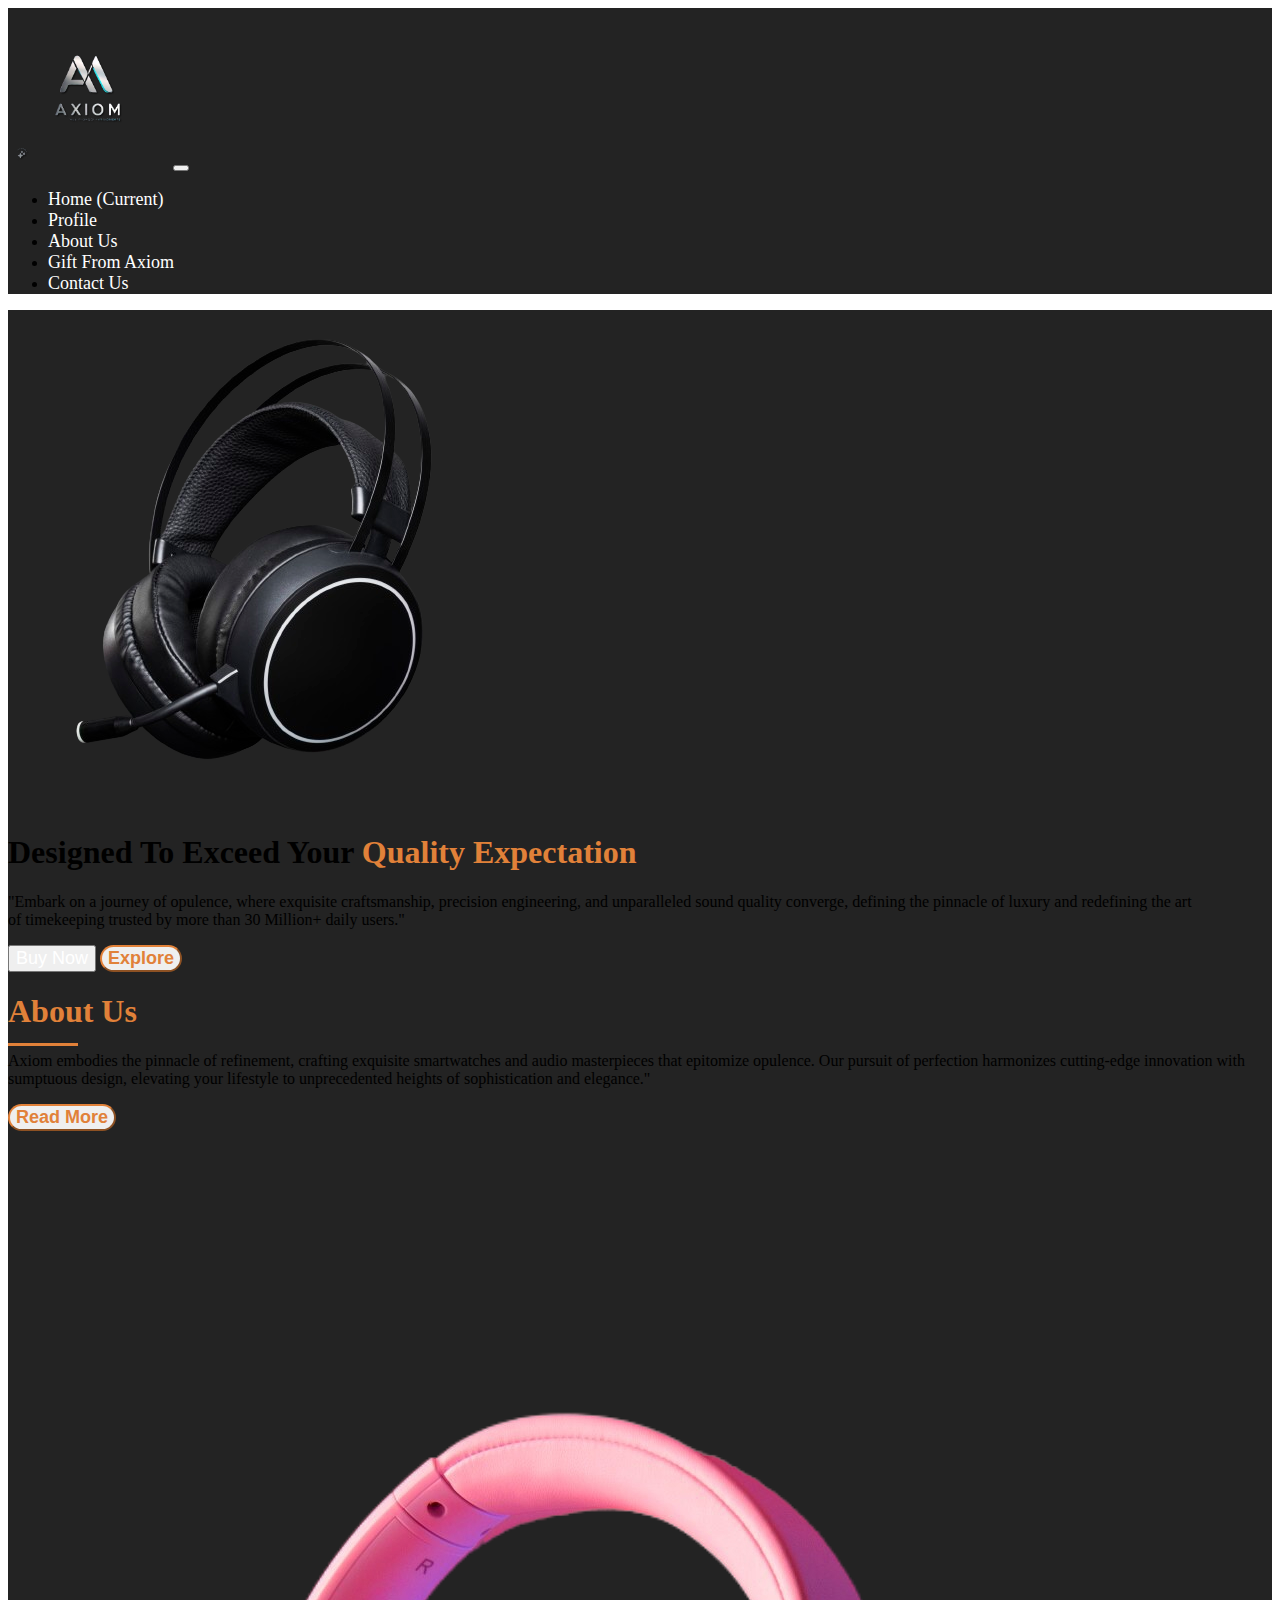
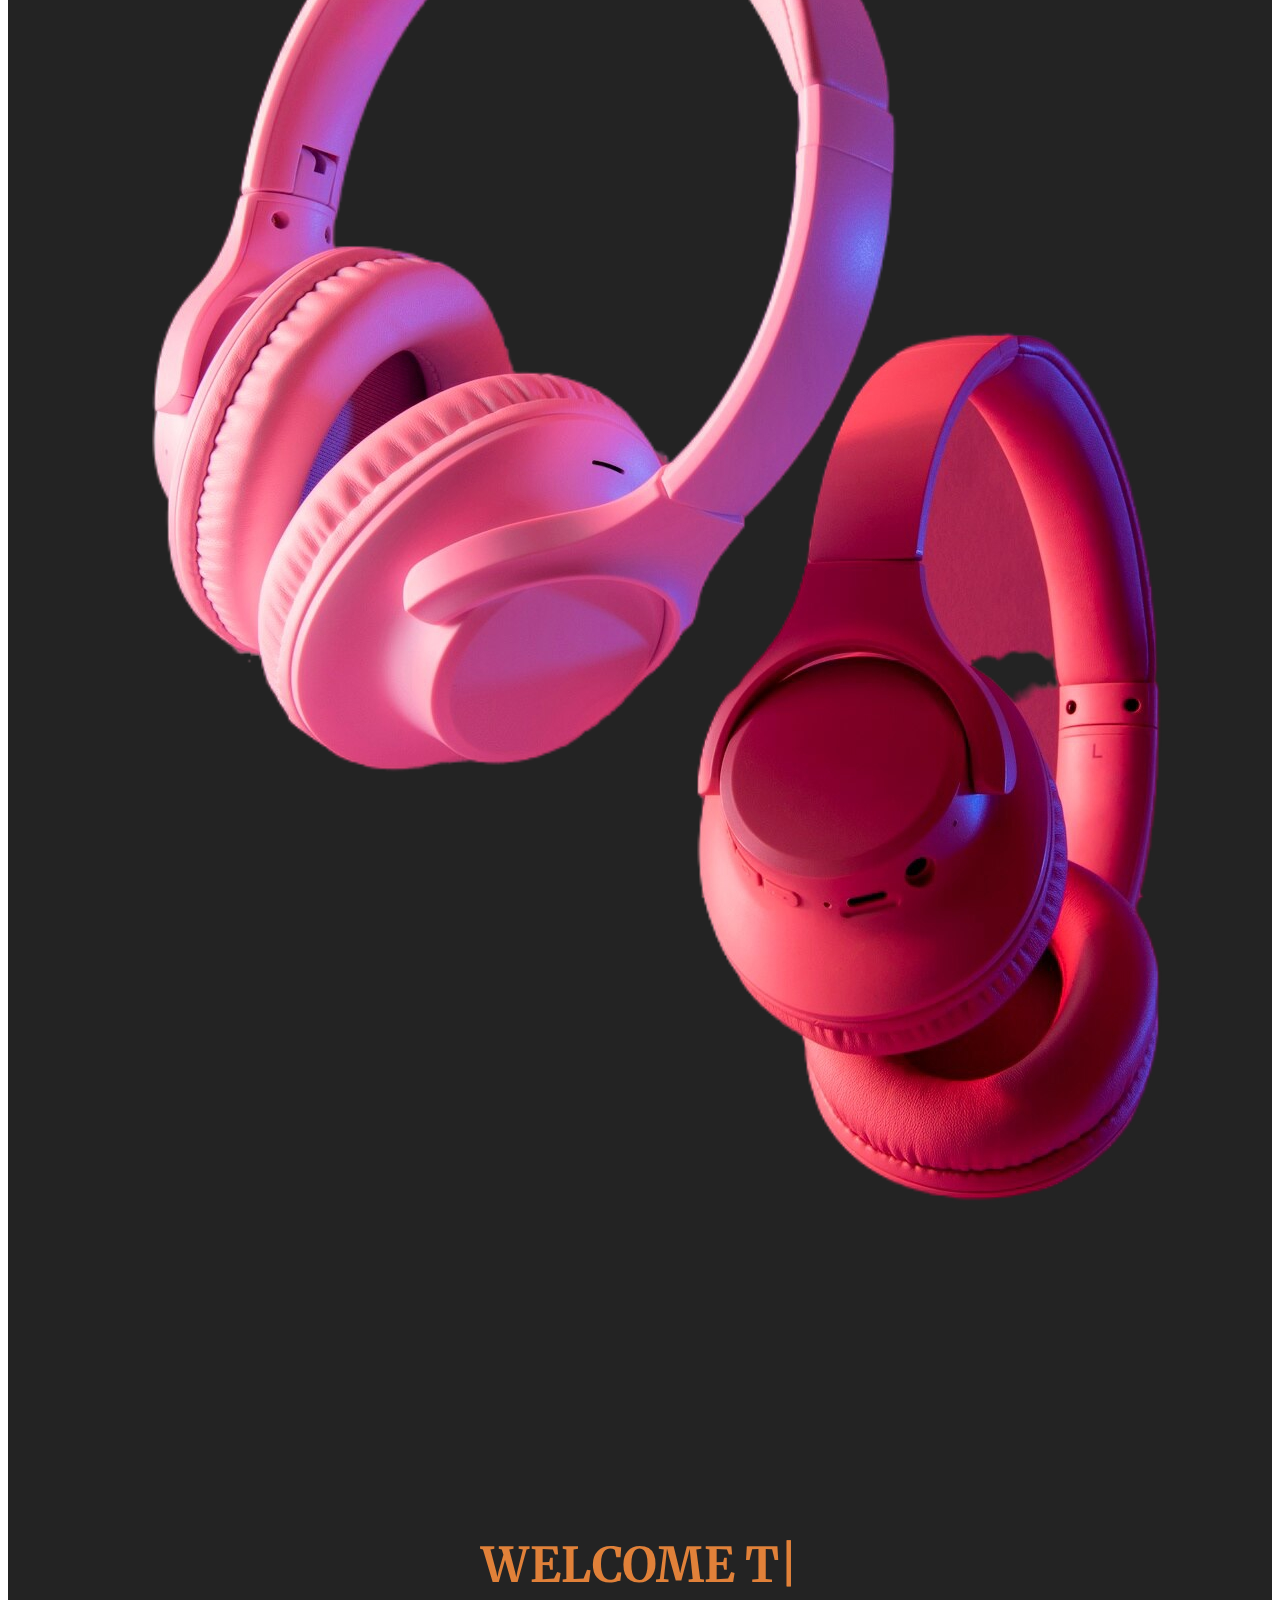
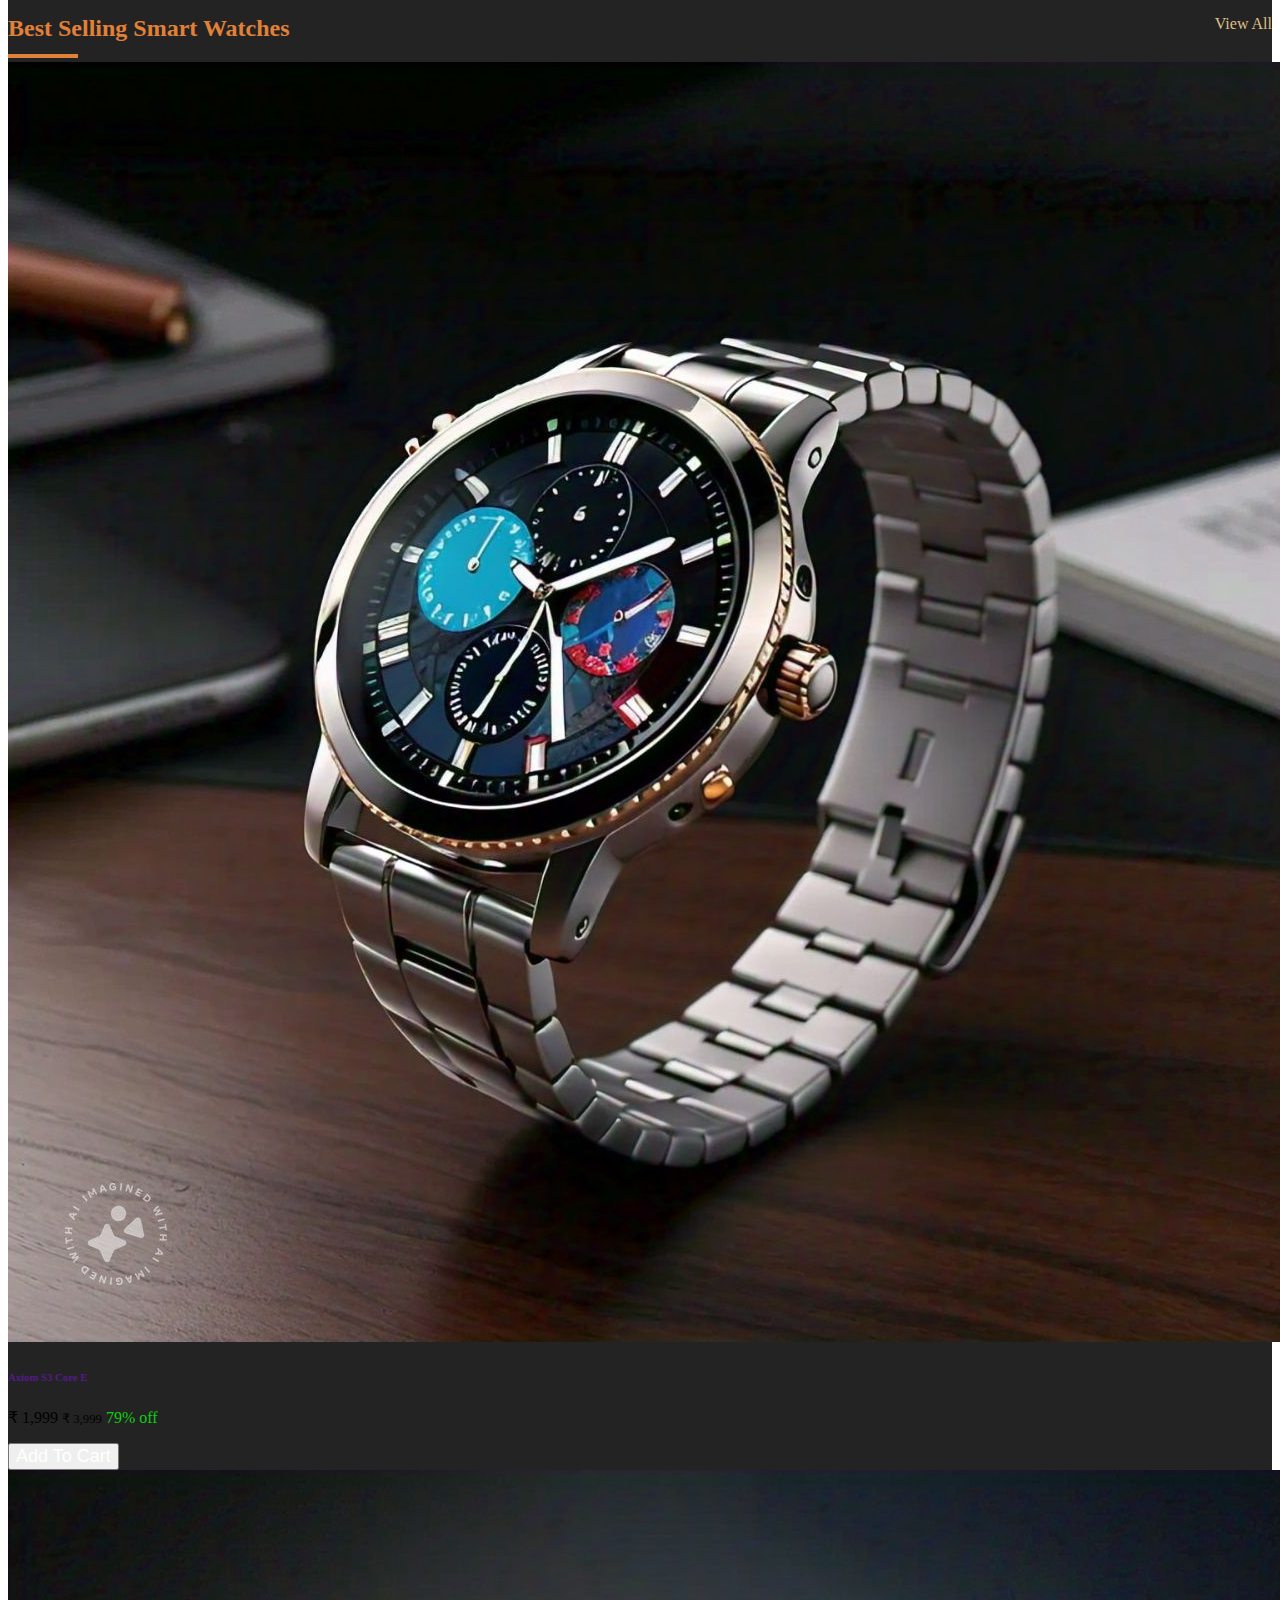
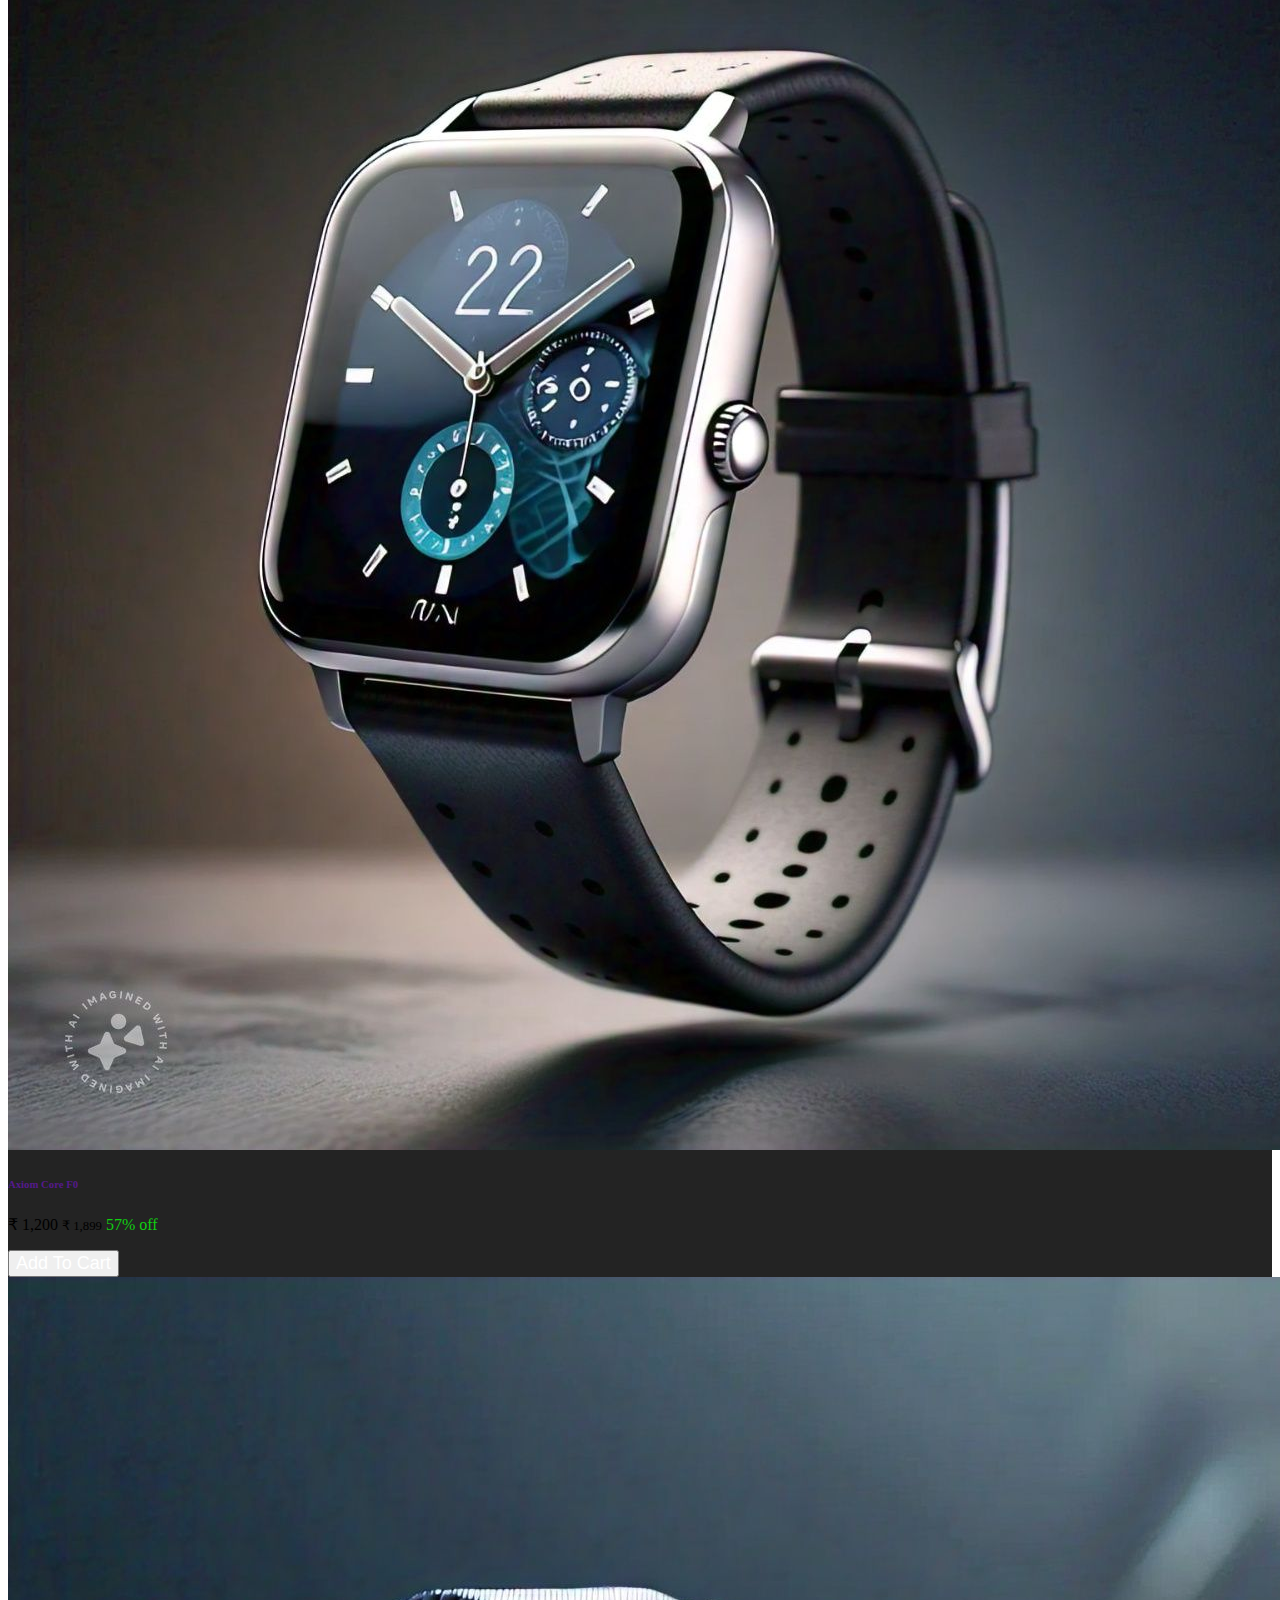
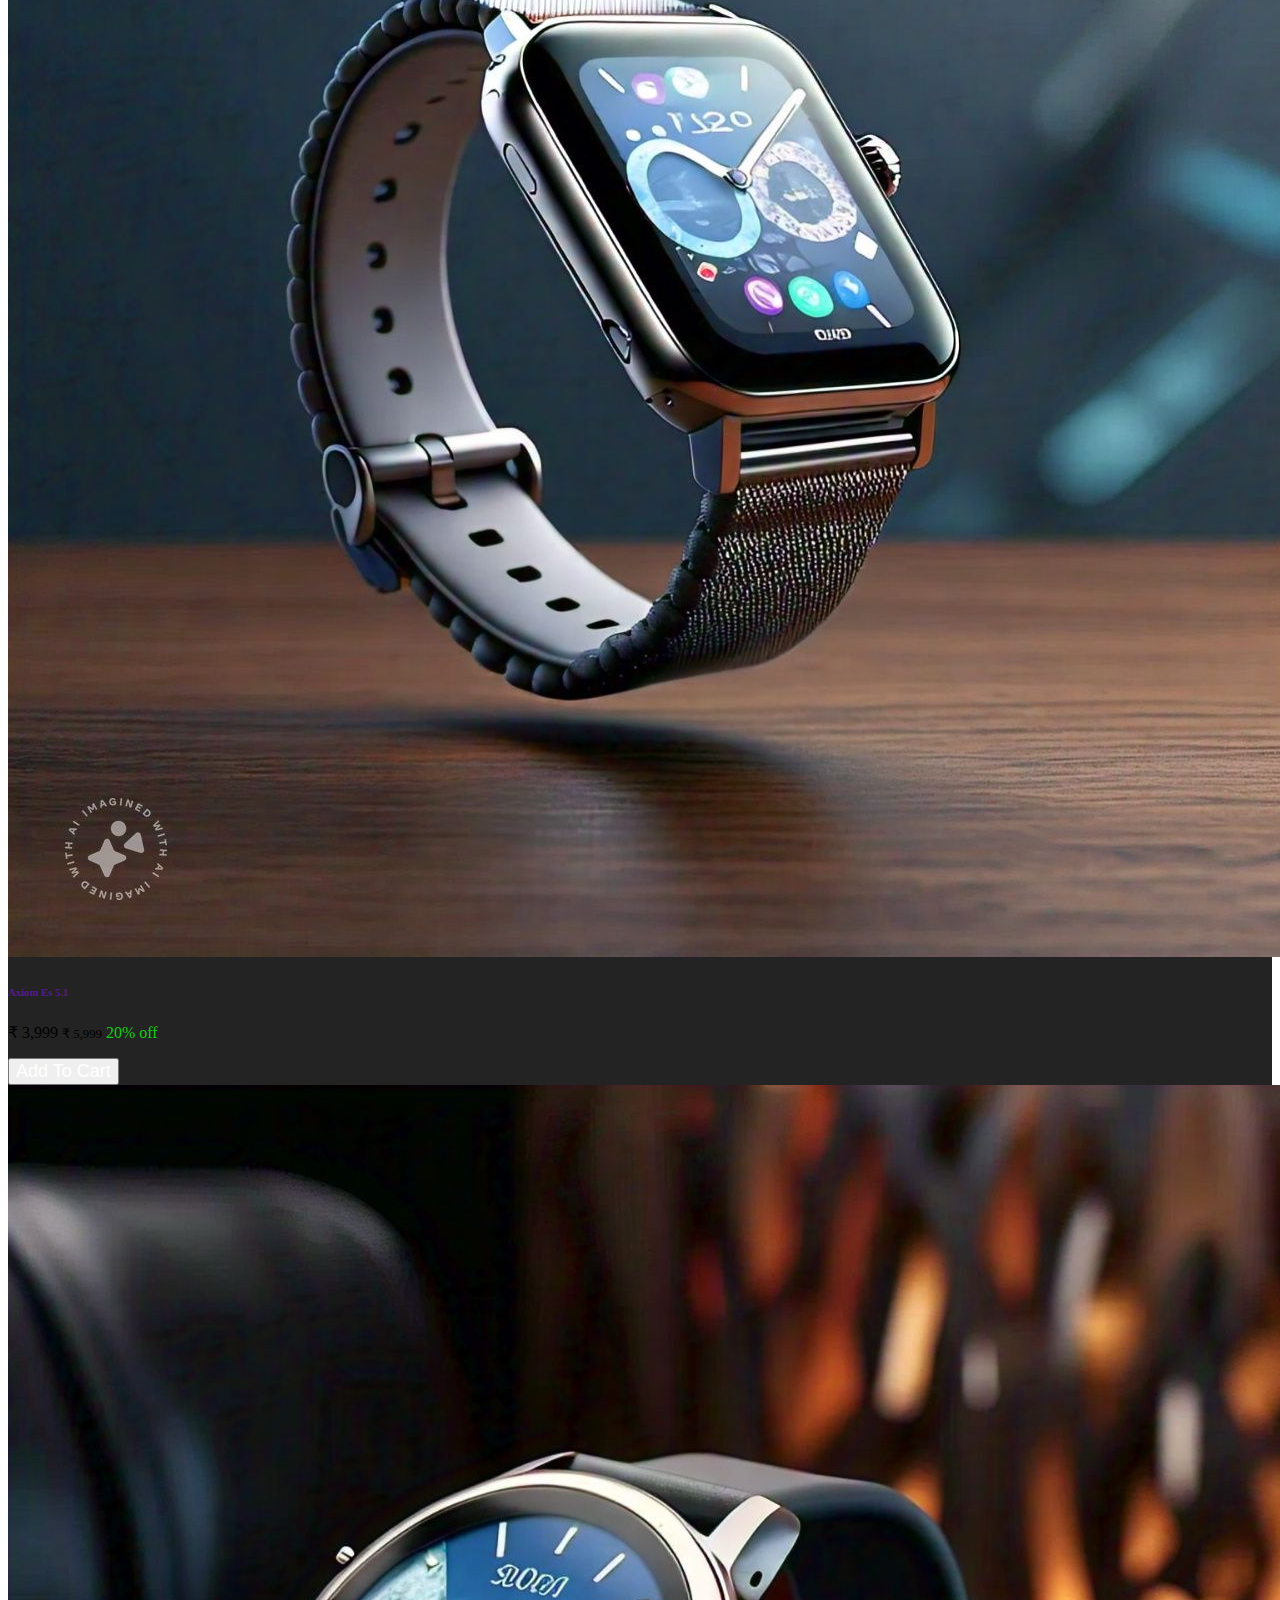
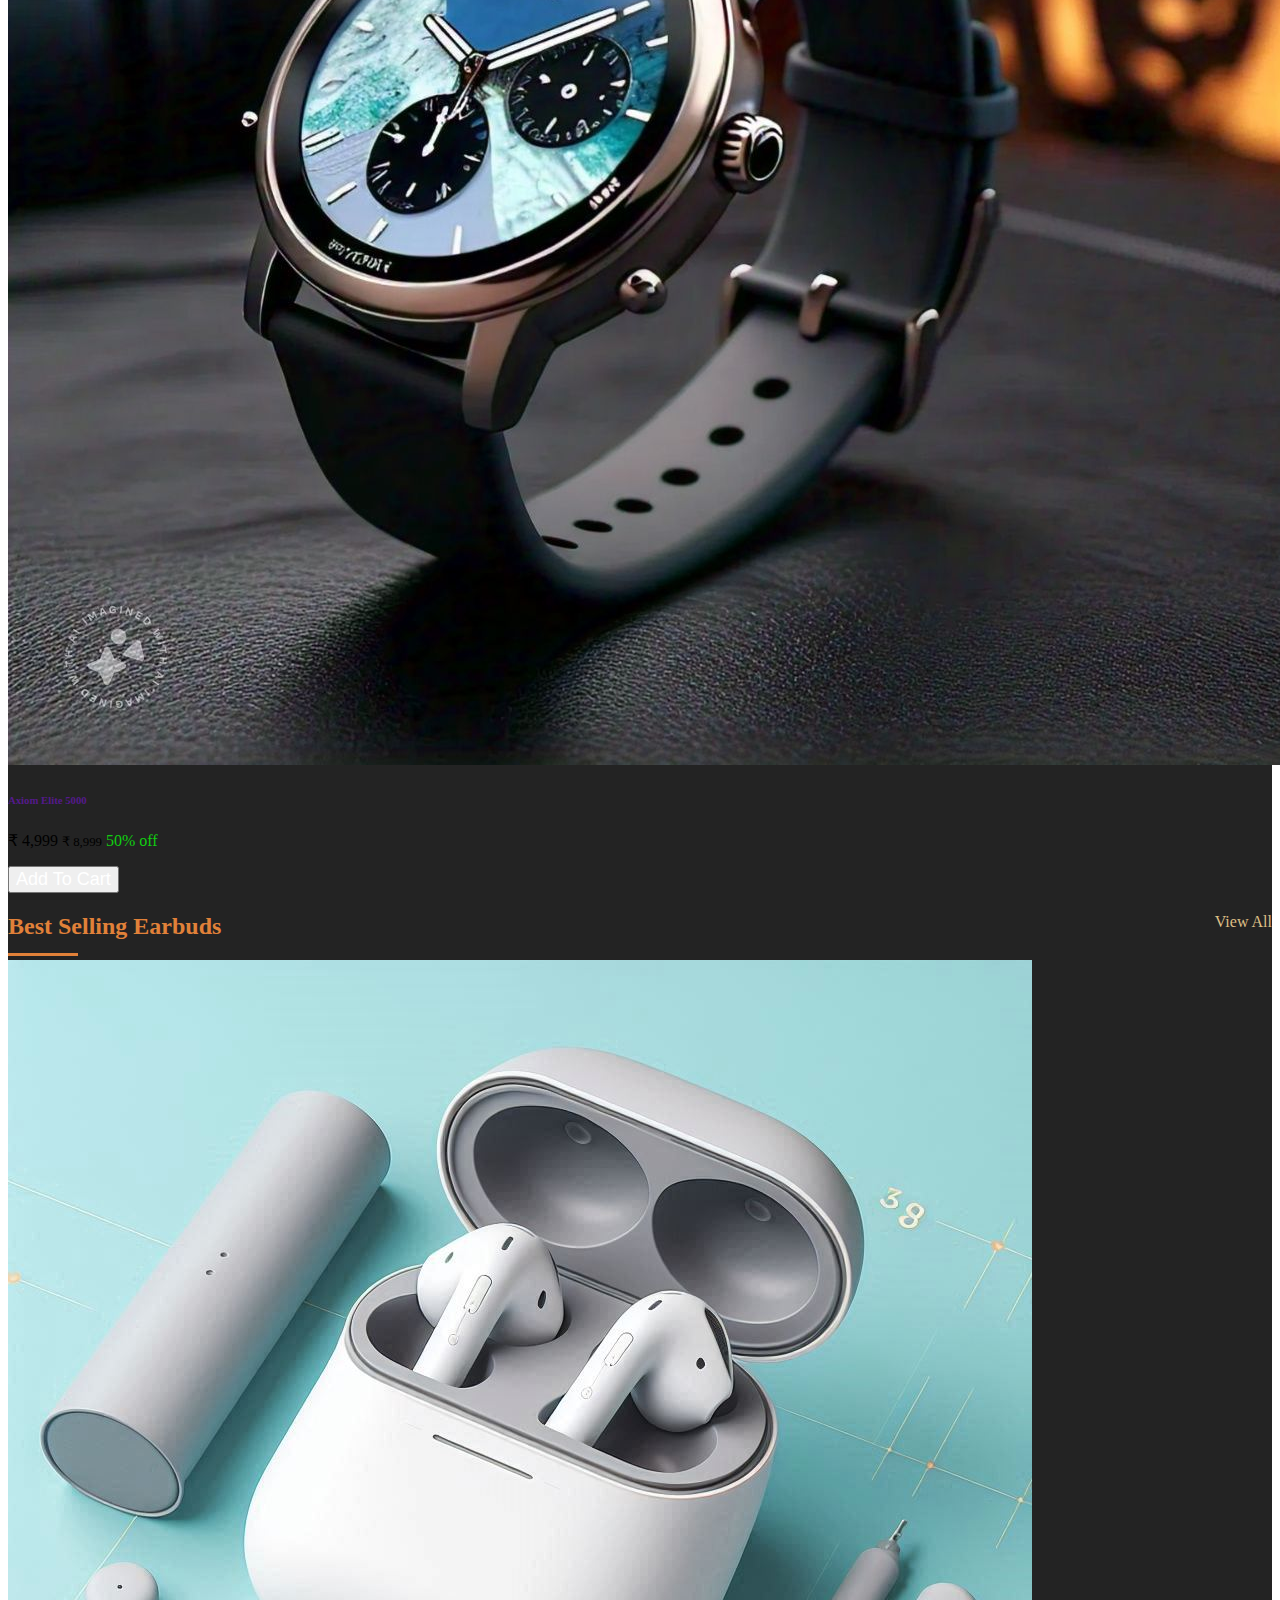
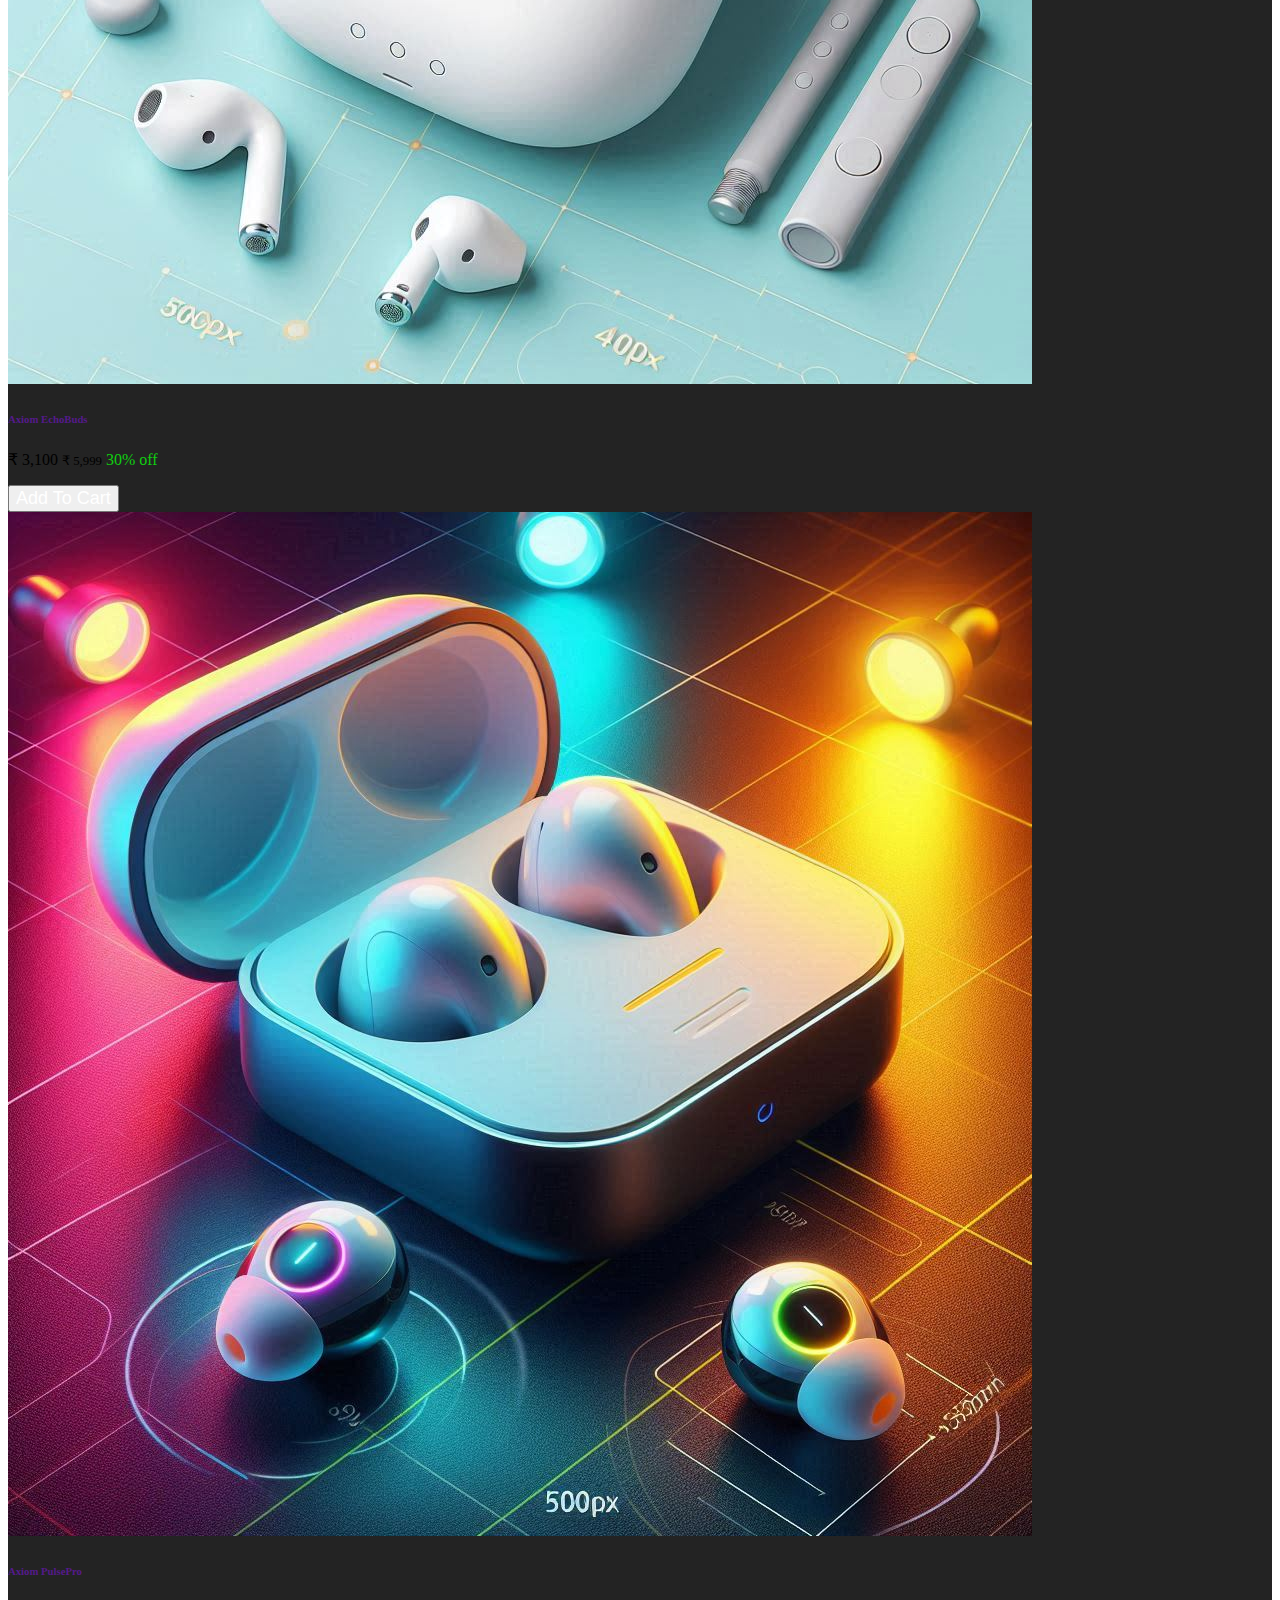
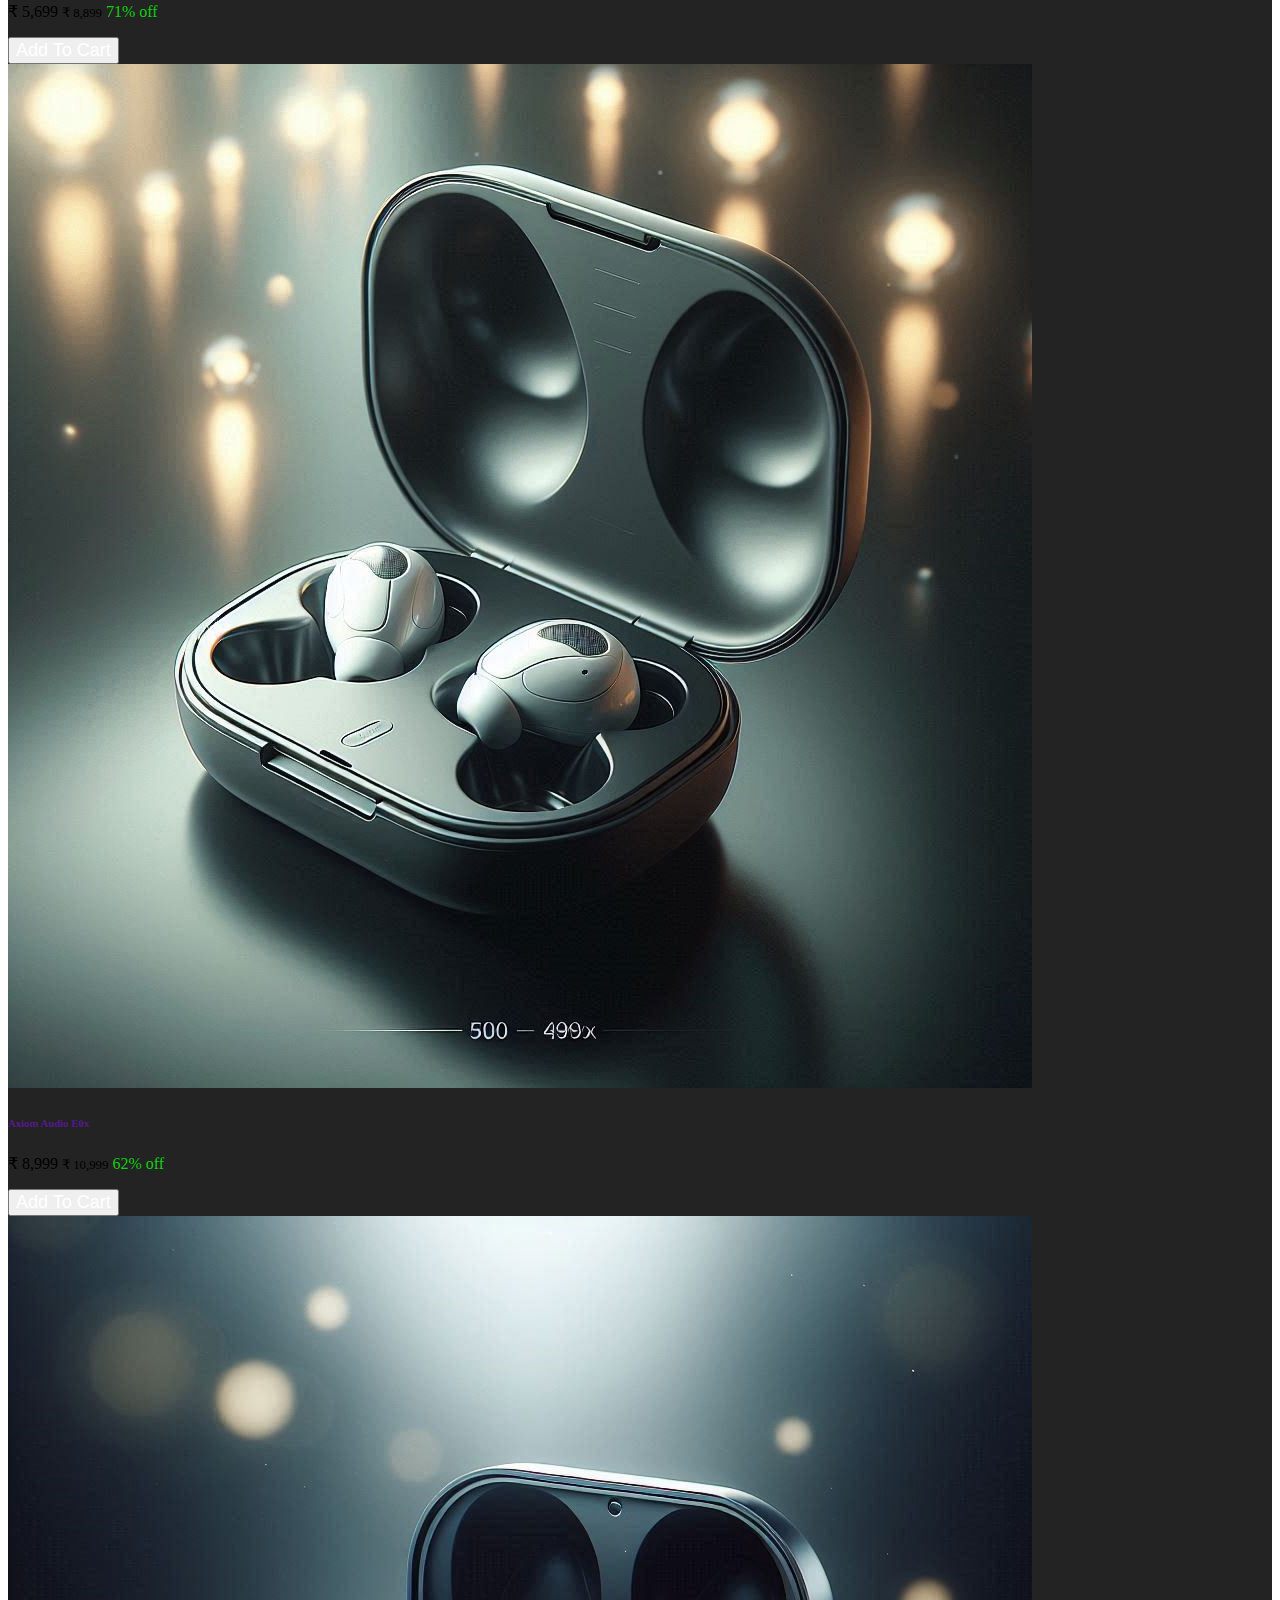
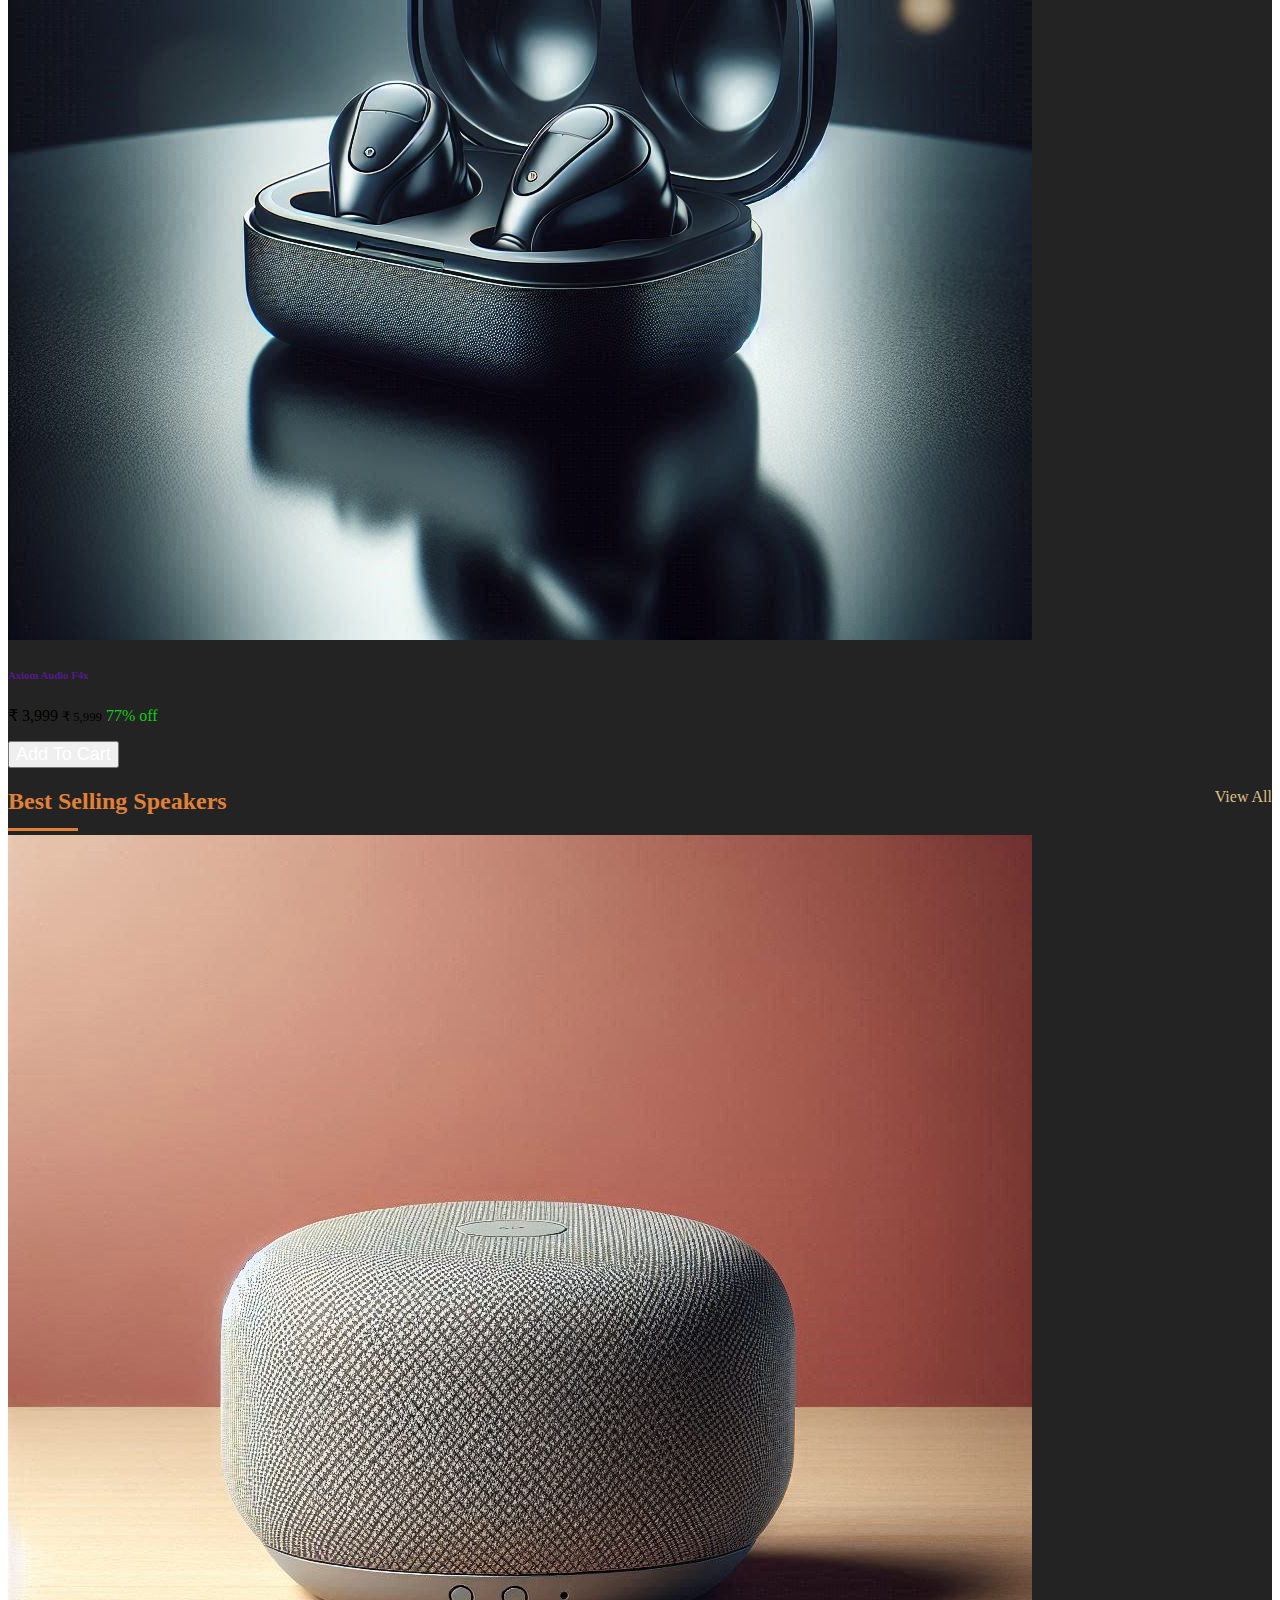
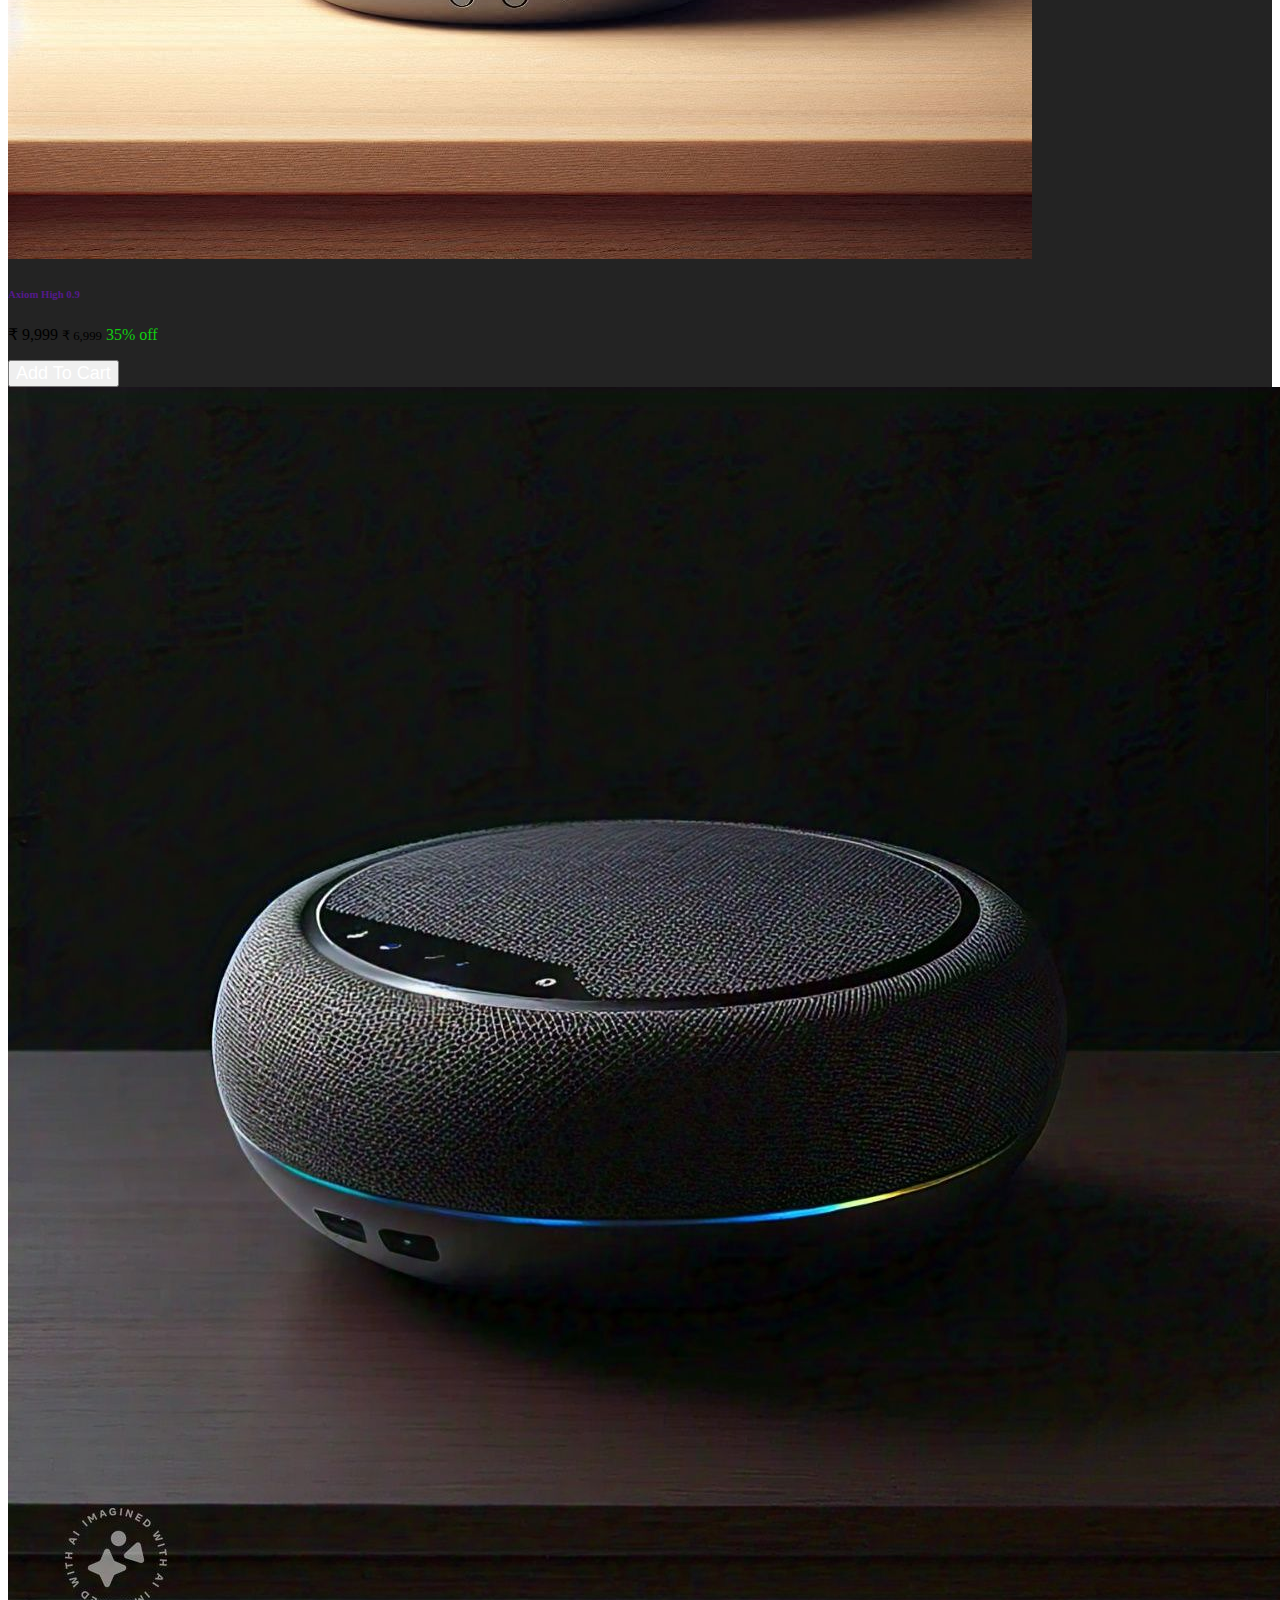
==== commit 613857e5: "added the welcome note" ====
--- a/index.html
+++ b/index.html
@@ -45,7 +45,6 @@
 
                             <a class="nav-link" href="sign up.html" target="_self">profile</a>
                         </li>
-
                         <li class="nav-item me-1">
                             <a class="nav-link" href="#aboutus">about us</a>
                         </li>
@@ -58,14 +57,6 @@
                         <li class="nav-item me-1">
                             <a class="nav-link" href="#contact-us">contact us</a>
                         </li>
-
-                        <div class="d-grid gap-2 me-1 ">
-                            <button type="button" name="" id="" class="btn btn-primary rounded-5 ps-4 pe-4 fs-5">
-                                buy now
-                            </button>
-                        </div>
-
-
                     </ul>
                 </div>
             </nav>
@@ -76,7 +67,8 @@
         <div id="home" class="container">
             <div class="row justify-content-center ">
                 <div class="col-6 col-lg-7 col-md-5 ">
-                    <img class="w-50  " src="@media/black-headphones-digital-device-removebg-preview.png" alt="">
+                    <img class="w-75 image img-fluid   "
+                        src="@media/black-headphones-digital-device-removebg-preview.png" alt="">
                 </div>
                 <div class="col-6 col-lg-5 col-md-7 text-white ">
                     <h1 class="pt-5"> designed to exceed your <span class="kugskzrw">quality expectation</h1></span>
@@ -111,6 +103,8 @@
                 <div class="col-6 col-lg-5 col-md-5 offset-lg-2">
                     <img class="earbud img-fluid w-75" src="@media/still-life-wireless-cyberpunk-headphones.png" alt="">
                 </div>
+                <div id="typing-text" class="mb-5"></div>
+
                 <div class="container">
                     <div class="row ">
                         <div class="col-12">
@@ -211,9 +205,12 @@
 
         <div class="container ">
             <div class="row">
-                <h2 class=" mt-3 category mb-4 main-title ">best selling Earbuds <a href="">
-                        <span class="view-all-opt  mt-3 mb-4">view all <i class="fa-solid fa-angles-right"></i></span>
-                    </a></h2>
+                <div class="col-12">
+                    <h2 class=" mt-3 category mb-4 main-title ">best selling Earbuds <a href="">
+                            <span class="view-all-opt  mt-3 mb-4">view all <i
+                                    class="fa-solid fa-angles-right"></i></span>
+                        </a></h2>
+                </div>
                 <div class="col-4 col-sm-3 ">
                     <div class="card card-size ">
                         <a href="">
@@ -259,7 +256,6 @@
                 </div>
             </div>
         </div>
-
         <div class="col-4 col-sm-3 ">
             <div class="card card-size h-100">
                 <a href=""><img class="card-img-top card-img  " src="@media/earbud2.jpeg" alt="Title" />
@@ -304,9 +300,12 @@
         </div>
         <div class="container ">
             <div class="row mb-4">
-                <h2 class=" mt-3 category mb-4 main-title ">best selling speakers <a href="">
-                        <span class="view-all-opt  mt-3 mb-4">view all <i class="fa-solid fa-angles-right"></i></span>
-                    </a></h2>
+                <div class="col-12">
+                    <h2 class=" mt-3 category mb-4 main-title ">best selling speakers <a href="">
+                            <span class="view-all-opt  mt-3 mb-4">view all <i
+                                    class="fa-solid fa-angles-right"></i></span>
+                        </a></h2>
+                </div>
                 <div class="col-4 col-sm-3 ">
                     <div class="card card-size ">
                         <a href="">
@@ -392,8 +391,154 @@
             </div>
 
         </div>
-        
-
+        </div>
+        </div>
+
+        <div class="container ">
+            <div class="row mb-4">
+                <div class="col-12">
+                    <h2 class=" mt-3 category mb-4 main-title ">best selling headsets <a href="">
+                            <span class="view-all-opt  mt-3 mb-4">view all <i
+                                    class="fa-solid fa-angles-right"></i></span>
+                        </a></h2>
+                </div>
+                <div class="col-4 col-sm-3 ">
+                    <div class="card card-size ">
+                        <a href="">
+                            <img class="card-img-top card-img  " src="@media/headset1.jpeg" alt="Title" />
+
+                            <div class="card-body text-center">
+                                <h6 class="card-title text-white mb-3  cards-manual">Axiom d21
+                                </h6>
+                        </a>
+
+                        <p class="card-text text-white ">₹ 3,999
+                            <span class="off-tag1 text-secondary fw-lighter text-decoration-line-through">₹ 4,999</span>
+                            <span class="off-tag">55% off</span>
+                        </p>
+
+
+                        <div class="d-grid gap-2">
+                            <button type="button" name="" id="" class="btn btn-secondary button-grp fw-bold ">
+                                add to cart
+                            </button>
+                        </div>
+                    </div>
+                </div>
+            </div>
+            <div class="col-4 col-sm-3 ">
+                <div class="card card-size h-100">
+                    <a href="">
+                        <img class="card-img-top card-img  " src="@media/headset2.jpeg" alt="Title" />
+                        <div class="card-body text-center">
+                            <h6 class="card-title text-white mb-3  cards-manual"> Axiom As24
+
+                            </h6>
+                    </a>
+                    <p class="card-text text-white ">₹ 7,699
+                        <span class="off-tag1 text-secondary fw-lighter text-decoration-line-through">₹ 9,899</span>
+                        <span class="off-tag">56% off</span>
+                    </p>
+                    <div class="d-grid gap-2">
+                        <button type="button" name="" id="" class="btn btn-secondary button-grp fw-bold">
+                            add to cart
+                        </button>
+                    </div>
+                </div>
+            </div>
+        </div>
+
+        <div class="col-4 col-sm-3 ">
+            <div class="card card-size h-100 ">
+                <a href=""><img class="card-img-top card-img  " src="@media/headset3.jpg" alt="Title" />
+                    <div class="card-body text-center">
+                        <h6 class="card-title text-white mb-3 fw-bold  cards-manual">Axiom 55A ultra
+                        </h6>
+                </a>
+                <p class="card-text text-white ">₹ 5,999
+                    <span class="off-tag1 text-secondary fw-lighter text-decoration-line-through">₹ 6,999</span>
+                    <span class="off-tag">10% off</span>
+                </p>
+                <div class="d-grid gap-2">
+                    <button type="button" name="" id="" class="btn btn-secondary button-grp fw-bold">
+                        add to cart
+                    </button>
+                </div>
+            </div>
+        </div>
+        </div>
+        <div class="col-4 col-sm-3 d-sm-block d-none">
+            <div class="card card-size h-100">
+                <a href=""><img class="card-img-top card-img  " src="@media/headset4.jpg" alt="Title" />
+                    <div class="card-body text-center">
+                        <h6 class="card-title text-white mb-3 fw-bold  cards-manual">Axiom e34Y
+                        </h6>
+                </a>
+                <p class="card-text text-white ">₹ 3,999
+                    <span class="off-tag1 text-secondary fw-lighter text-decoration-line-through">₹ 3,999</span>
+                    <span class="off-tag">47% off</span>
+                </p>
+                <div class="d-grid gap-2">
+                    <button type="button" name="" id="" class="btn btn-secondary button-grp fw-bold">
+                        add to cart
+                    </button>
+                </div>
+            </div>
+
+        </div>
+        </div>
+        </div>
+        <div class="section">
+            <div class="container">
+                <div class="row">
+                    <div class="col-12">
+                        <div id="carouselId" class="carousel slide" data-bs-ride="carousel">
+                            <ol class="carousel-indicators">
+                                <li data-bs-target="#carouselId" data-bs-slide-to="0" class="active" aria-current="true"
+                                    aria-label="First slide"></li>
+                                <li data-bs-target="#carouselId" data-bs-slide-to="1" aria-label="Second slide"></li>
+                                <li data-bs-target="#carouselId" data-bs-slide-to="2" aria-label="Third slide"></li>
+                                <li data-bs-target="#carouselId" data-bs-slide-to="3" aria-label="fourth slide"></li>
+                                <li data-bs-target="#carouselId" data-bs-slide-to="4" aria-label="fifth slide"></li>
+                            </ol>
+                            <div class="carousel-inner" role="listbox">
+                                <div class="carousel-item active">
+                                    <img src="holder.js/900x500/auto/#777:#555/text:First slide" class="w-100 d-block"
+                                        alt="First slide" />
+                                </div>
+                                <div class="carousel-item">
+                                    <img src="holder.js/900x500/auto/#666:#444/text:Second slide" class="w-100 d-block"
+                                        alt="Second slide" />
+                                </div>
+                                <div class="carousel-item">
+                                    <img src="holder.js/900x500/auto/#666:#444/text:Third slide" class="w-100 d-block"
+                                        alt="Third slide" />
+                                </div>
+                                <div class="carousel-item">
+                                    <img src="holder.js/900x500/auto/#666:#444/text:Third slide" class="w-100 d-block"
+                                        alt="Third slide" />
+                                </div>
+                                <div class="carousel-item">
+                                    <img src="holder.js/900x500/auto/#666:#444/text:Third slide" class="w-100 d-block"
+                                        alt="Third slide" />
+                                </div>
+                            </div>
+                            <button class="carousel-control-prev" type="button" data-bs-target="#carouselId"
+                                data-bs-slide="prev">
+                                <span class="carousel-control-prev-icon" aria-hidden="true"></span>
+                                <span class="visually-hidden">Previous</span>
+                            </button>
+                            <button class="carousel-control-next" type="button" data-bs-target="#carouselId"
+                                data-bs-slide="next">
+                                <span class="carousel-control-next-icon" aria-hidden="true"></span>
+                                <span class="visually-hidden">Next</span>
+                            </button>
+                        </div>
+
+                    </div>
+                </div>
+            </div>
+        </div>
 
     </main>
     <footer>
@@ -480,6 +625,7 @@
     <script src="https://cdn.jsdelivr.net/npm/bootstrap@5.3.2/dist/js/bootstrap.min.js"
         integrity="sha384-BBtl+eGJRgqQAUMxJ7pMwbEyER4l1g+O15P+16Ep7Q9Q+zqX6gSbd85u4mG4QzX+"
         crossorigin="anonymous"></script>
+    <script src="script.js"></script>
 </body>
 
 </html>--- a/style.css
+++ b/style.css
@@ -1,7 +1,10 @@
+@import url('https://fonts.googleapis.com/css2?family=Gupter:wght@400;500;700&family=Merriweather:ital,wght@0,300;0,400;0,700;0,900;1,300;1,400;1,700;1,900&family=Poppins:ital,wght@0,100;0,200;0,300;0,400;0,500;0,600;0,700;0,800;0,900;1,100;1,200;1,300;1,400;1,500;1,600;1,700;1,800;1,900&display=swap');
+
 html {
     scroll-behavior: smooth;
     font-size: 100%;
-   
+
+
 }
 
 h1,
@@ -21,6 +24,7 @@
 header {
     background-color: #232323;
 }
+
 main {
     background-color: #232323;
 }
@@ -51,9 +55,13 @@
 }
 
 .fa-bars {
-    font-size: 2rem;color: white;
-}
-.fa-bars:hover{color: rgb(225, 129, 57);}
+    font-size: 2rem;
+    color: white;
+}
+
+.fa-bars:hover {
+    color: rgb(225, 129, 57);
+}
 
 .navbar a,
 button {
@@ -66,12 +74,53 @@
 .navbar button:hover {
     background-color: #232323;
     color: rgb(225, 129, 57);
-    border-color: rgb(225, 129, 57);
+    border: none;
 }
 
 .navbar a:hover {
     color: rgb(225, 129, 57);
 }
+
+#typing-text {
+    background-clip: text;
+    -webkit-background-clip: text;
+    -webkit-text-fill-color: transparent;
+    font-size: 3rem;
+    font-weight: bold;
+    background-color: rgb(225, 129, 57)
+    ;
+    text-align: center;
+    font-family: "Merriweather", serif;
+
+
+}
+
+
+
+#typing-text::after {
+    content: "|";
+    /* cursor character */
+    animation: blink 0.8s step-end infinite;
+ 
+    background-clip: text;
+    -webkit-background-clip: text;
+    -webkit-text-fill-color: transparent;
+    font-size: 3rem;
+    font-weight: bold;
+    background-color: rgb(225, 129, 57)
+    ;
+}
+
+@keyframes blink {
+    50% {
+        opacity: 100%;
+    }
+}
+
+
+
+
+
 
 
 .kugskzrw {
@@ -136,8 +185,14 @@
     box-sizing: content-box;
 
 }
-.card{box-sizing: content-box;}
-.card-text{font-size: 1rem;}
+
+.card {
+    box-sizing: content-box;
+}
+
+.card-text {
+    font-size: 1rem;
+}
 
 .off-tag1 {
     font-size: .8rem;
@@ -158,9 +213,13 @@
 }
 
 .footer-row a {
-    color: white;text-transform: capitalize;
-}
-.footer-row a:hover{text-decoration: underline;}
+    color: white;
+    text-transform: capitalize;
+}
+
+.footer-row a:hover {
+    text-decoration: underline;
+}
 
 .cards-manual {
     display: -webkit-box;
@@ -173,15 +232,22 @@
 
 /* responsive css */
 @media (max-width:992px) {
-    html{font-size: 70%;}
+    html {
+        font-size: 70%;
+    }
 
 }
 
 @media(max-width:768px) {
-    html{font-size: 60%;}
-
-}
-@media (max-width:576px){
-    html{font-size: 50%;}
-
-}
+    html {
+        font-size: 60%;
+    }
+
+}
+
+@media (max-width:576px) {
+    html {
+        font-size: 50%;
+    }
+
+}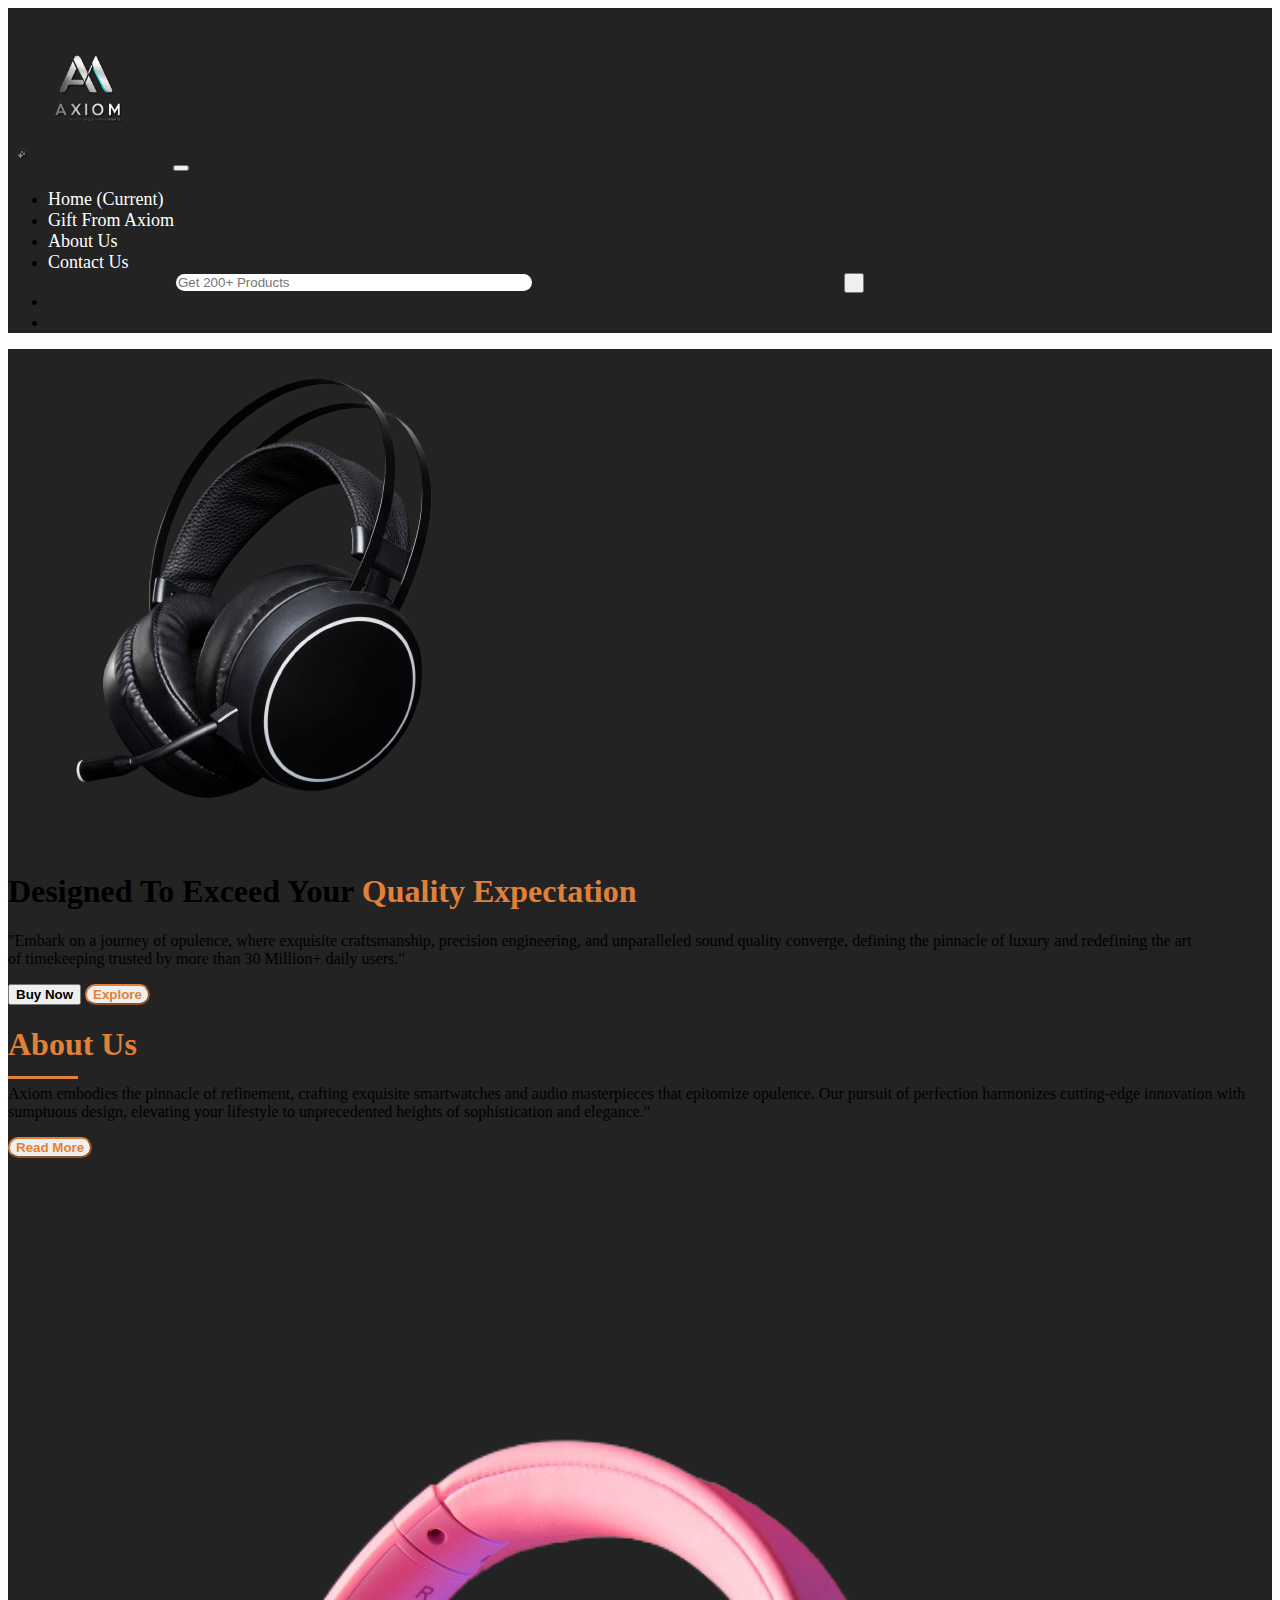
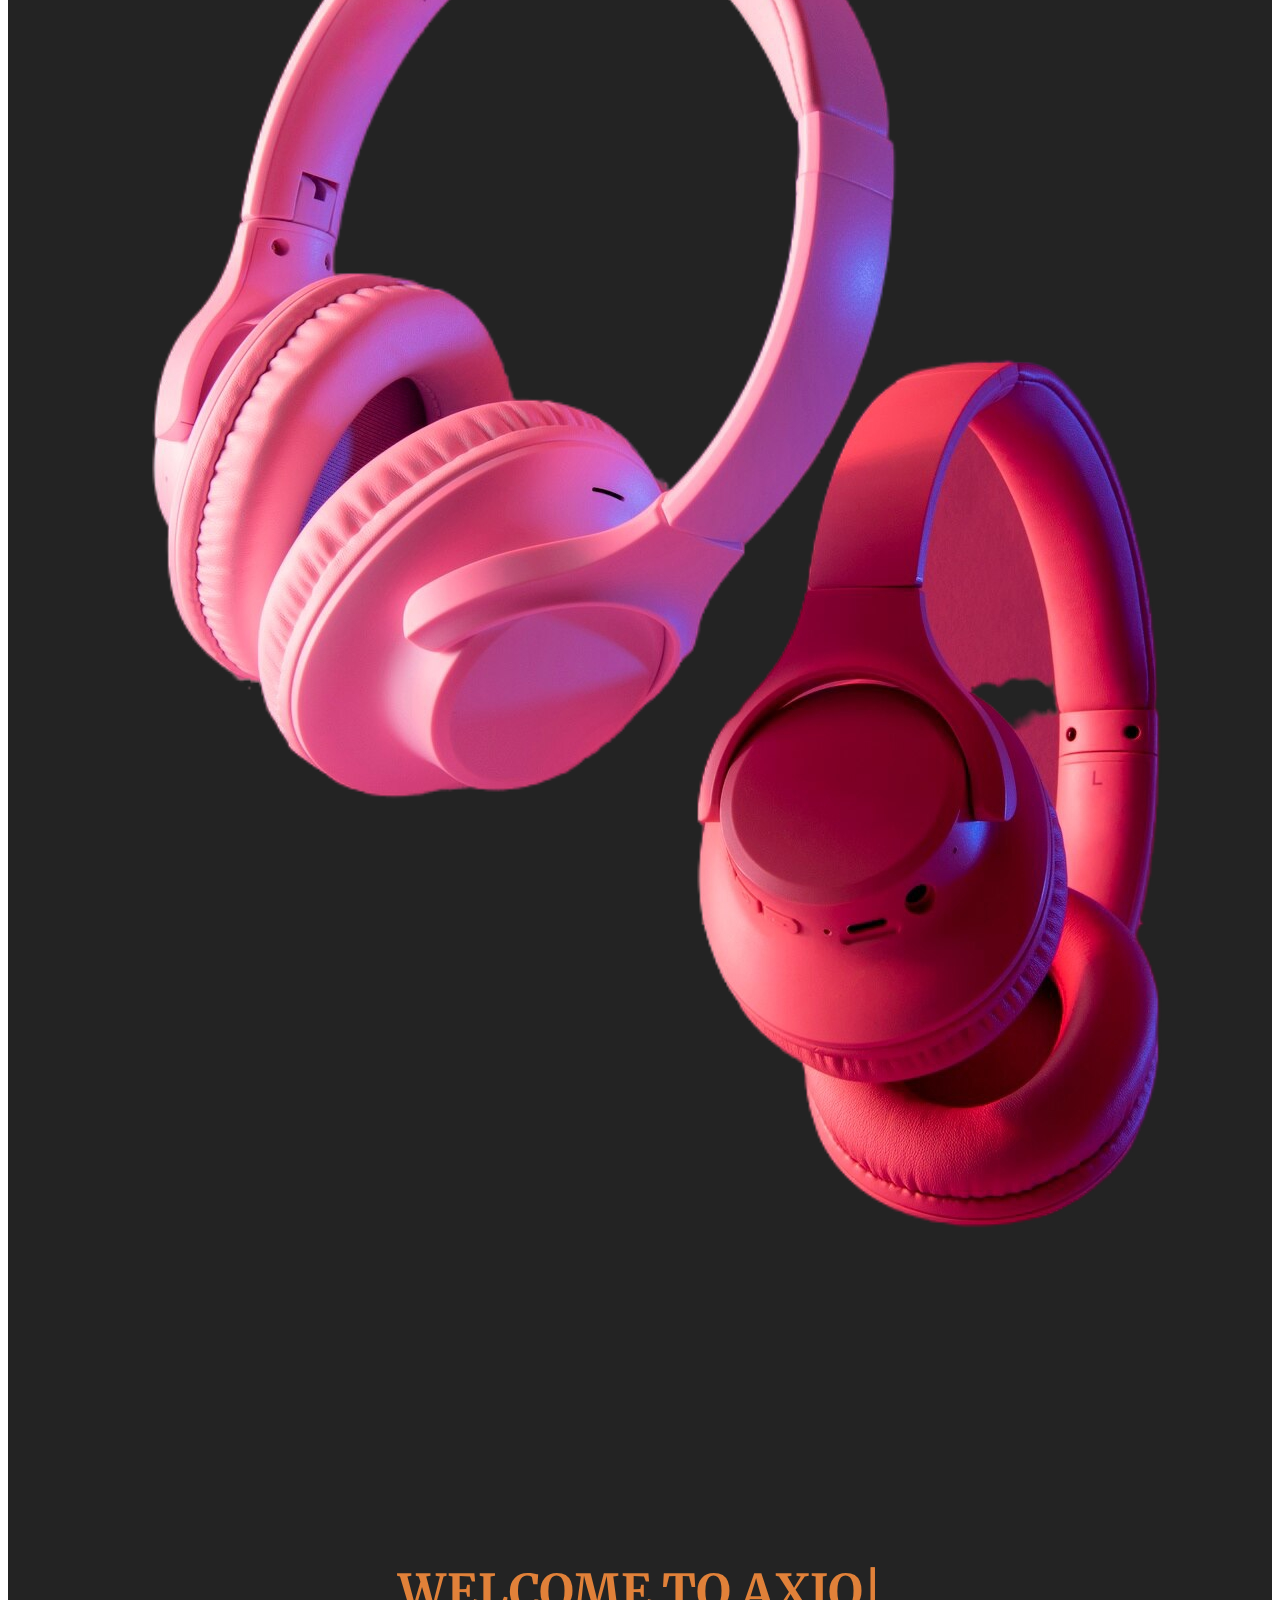
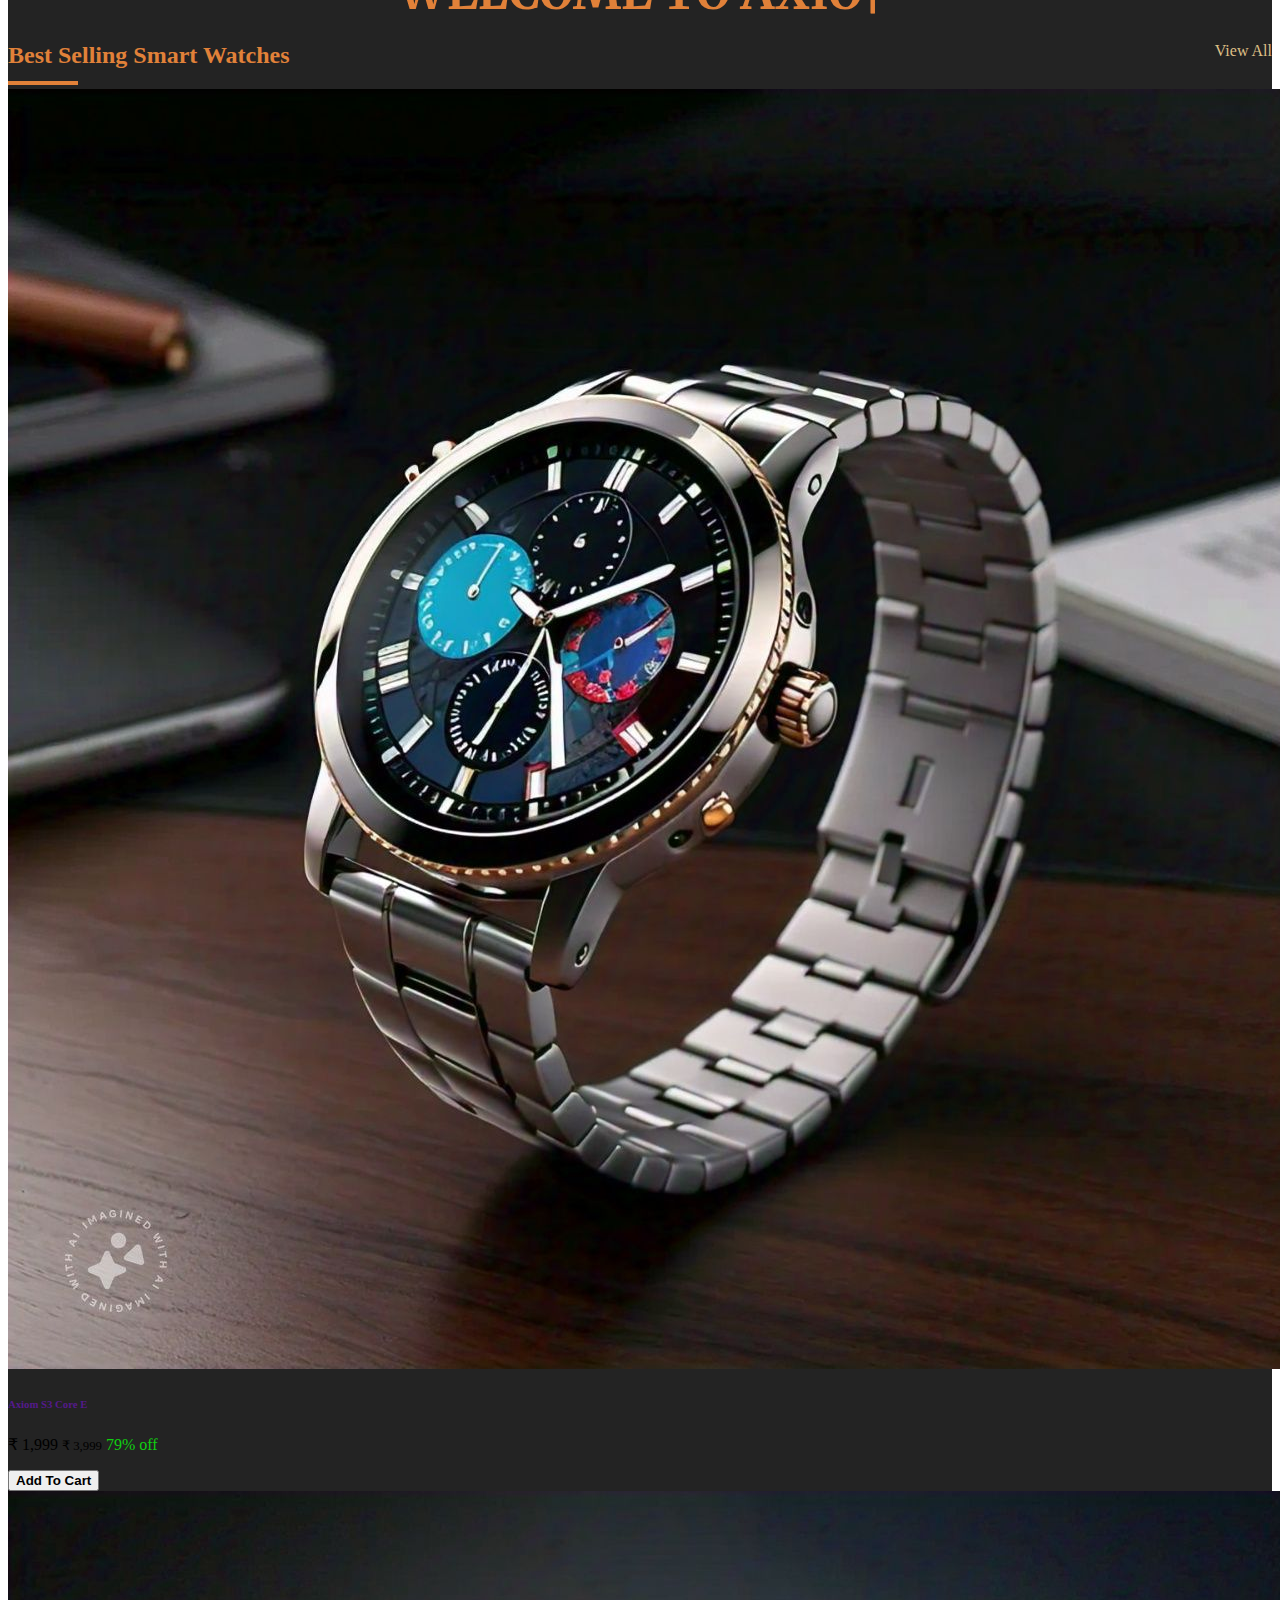
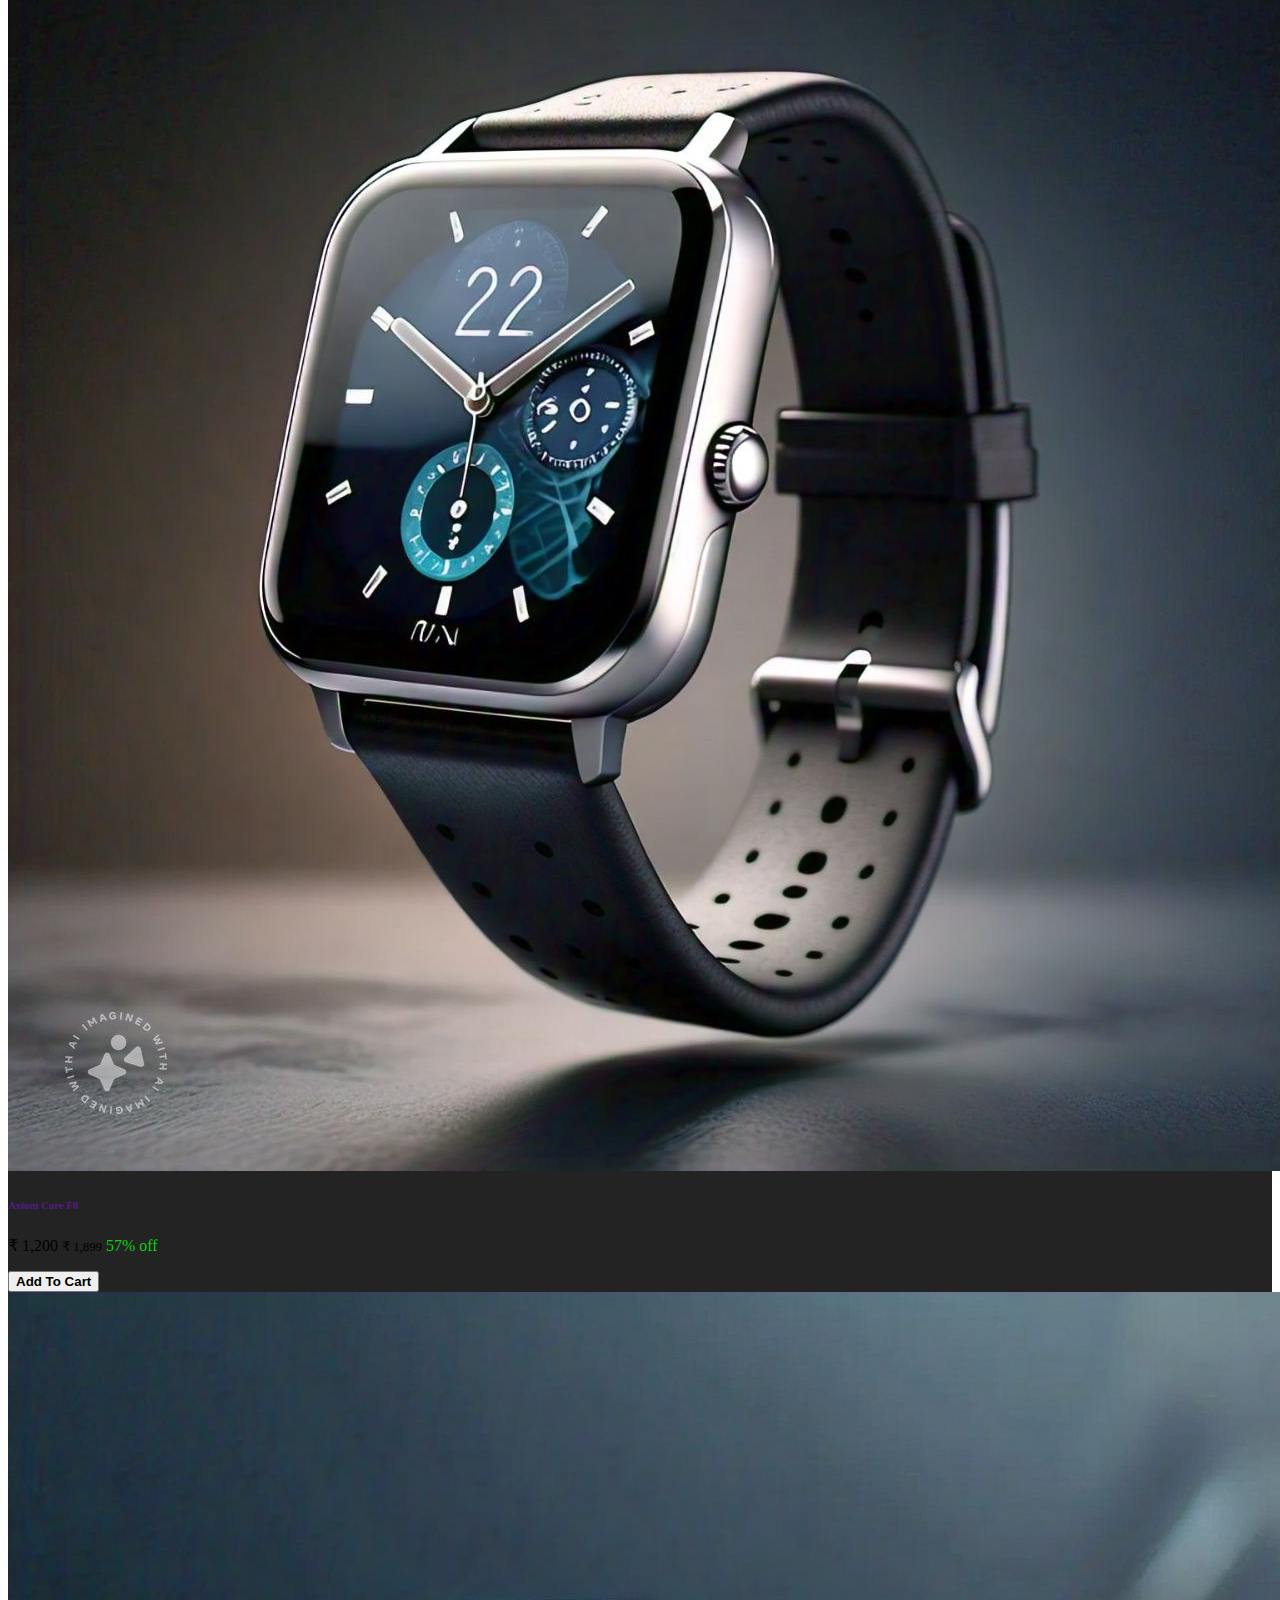
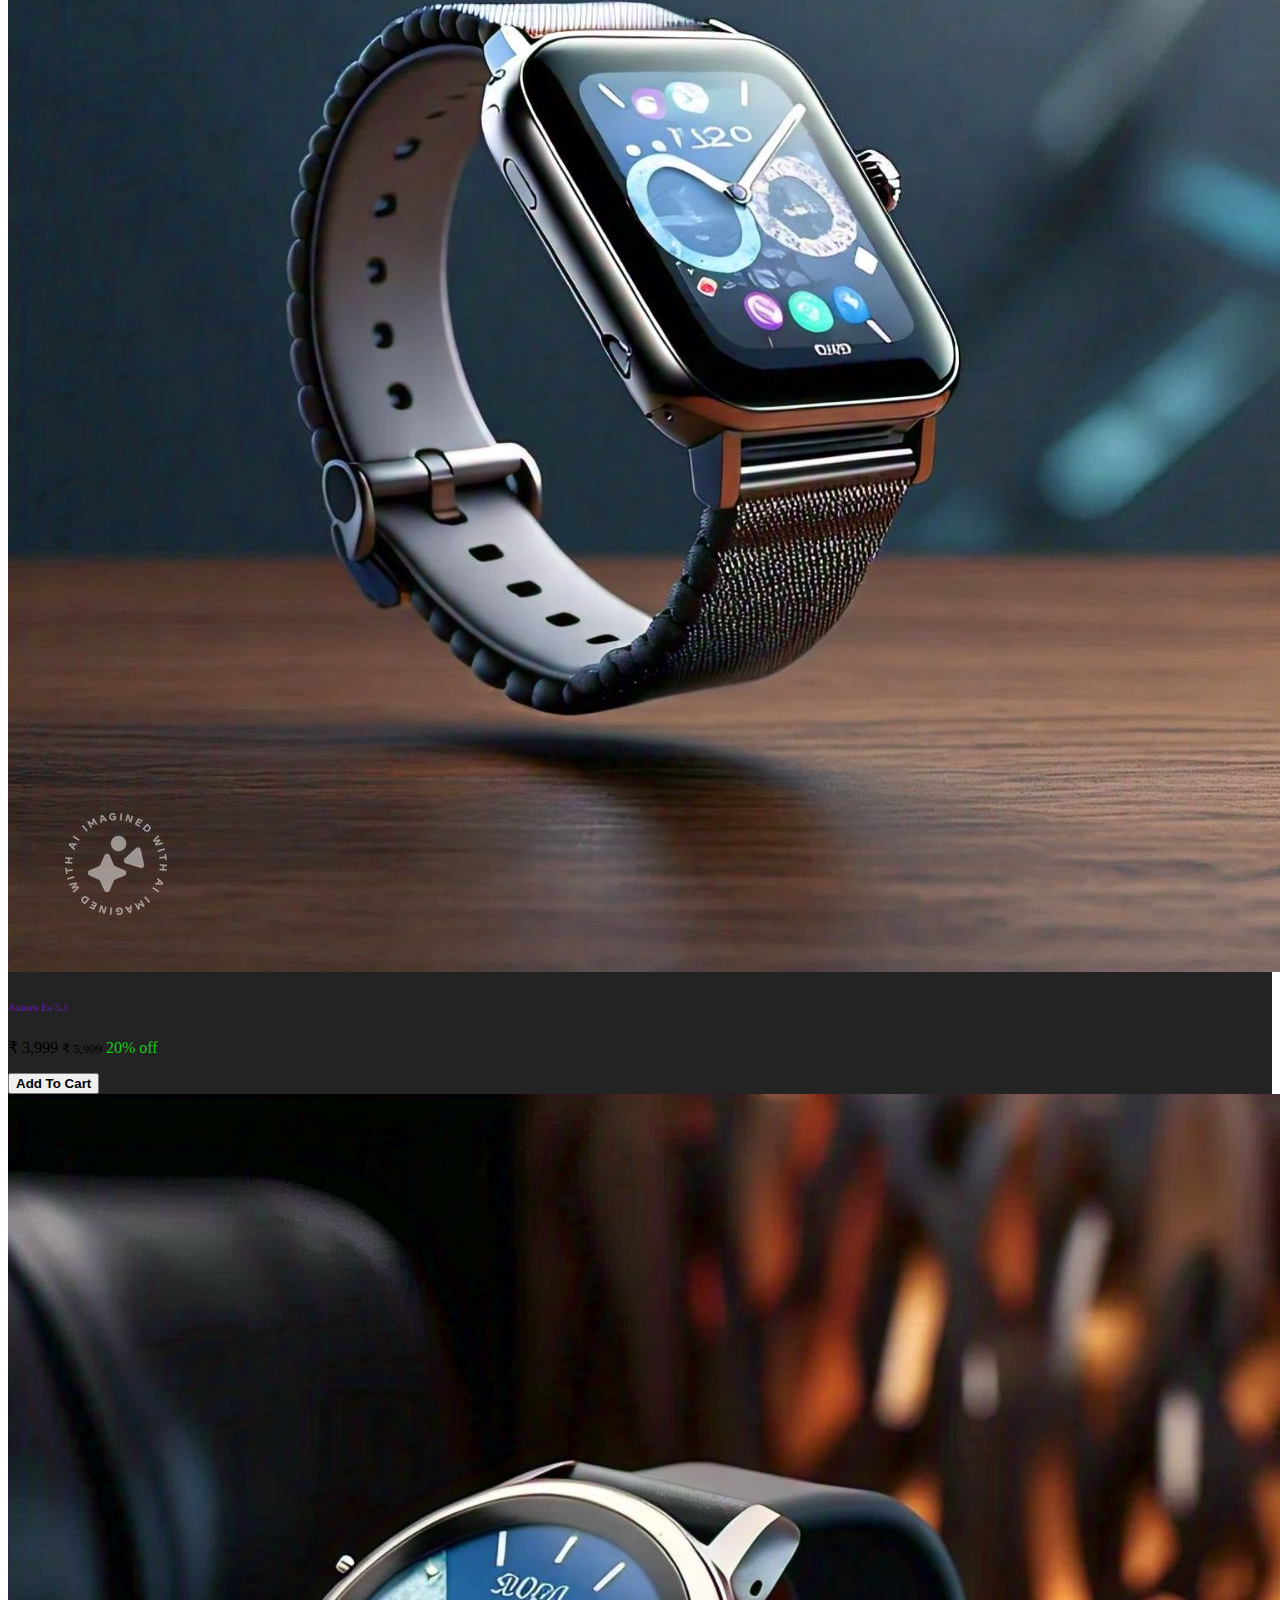
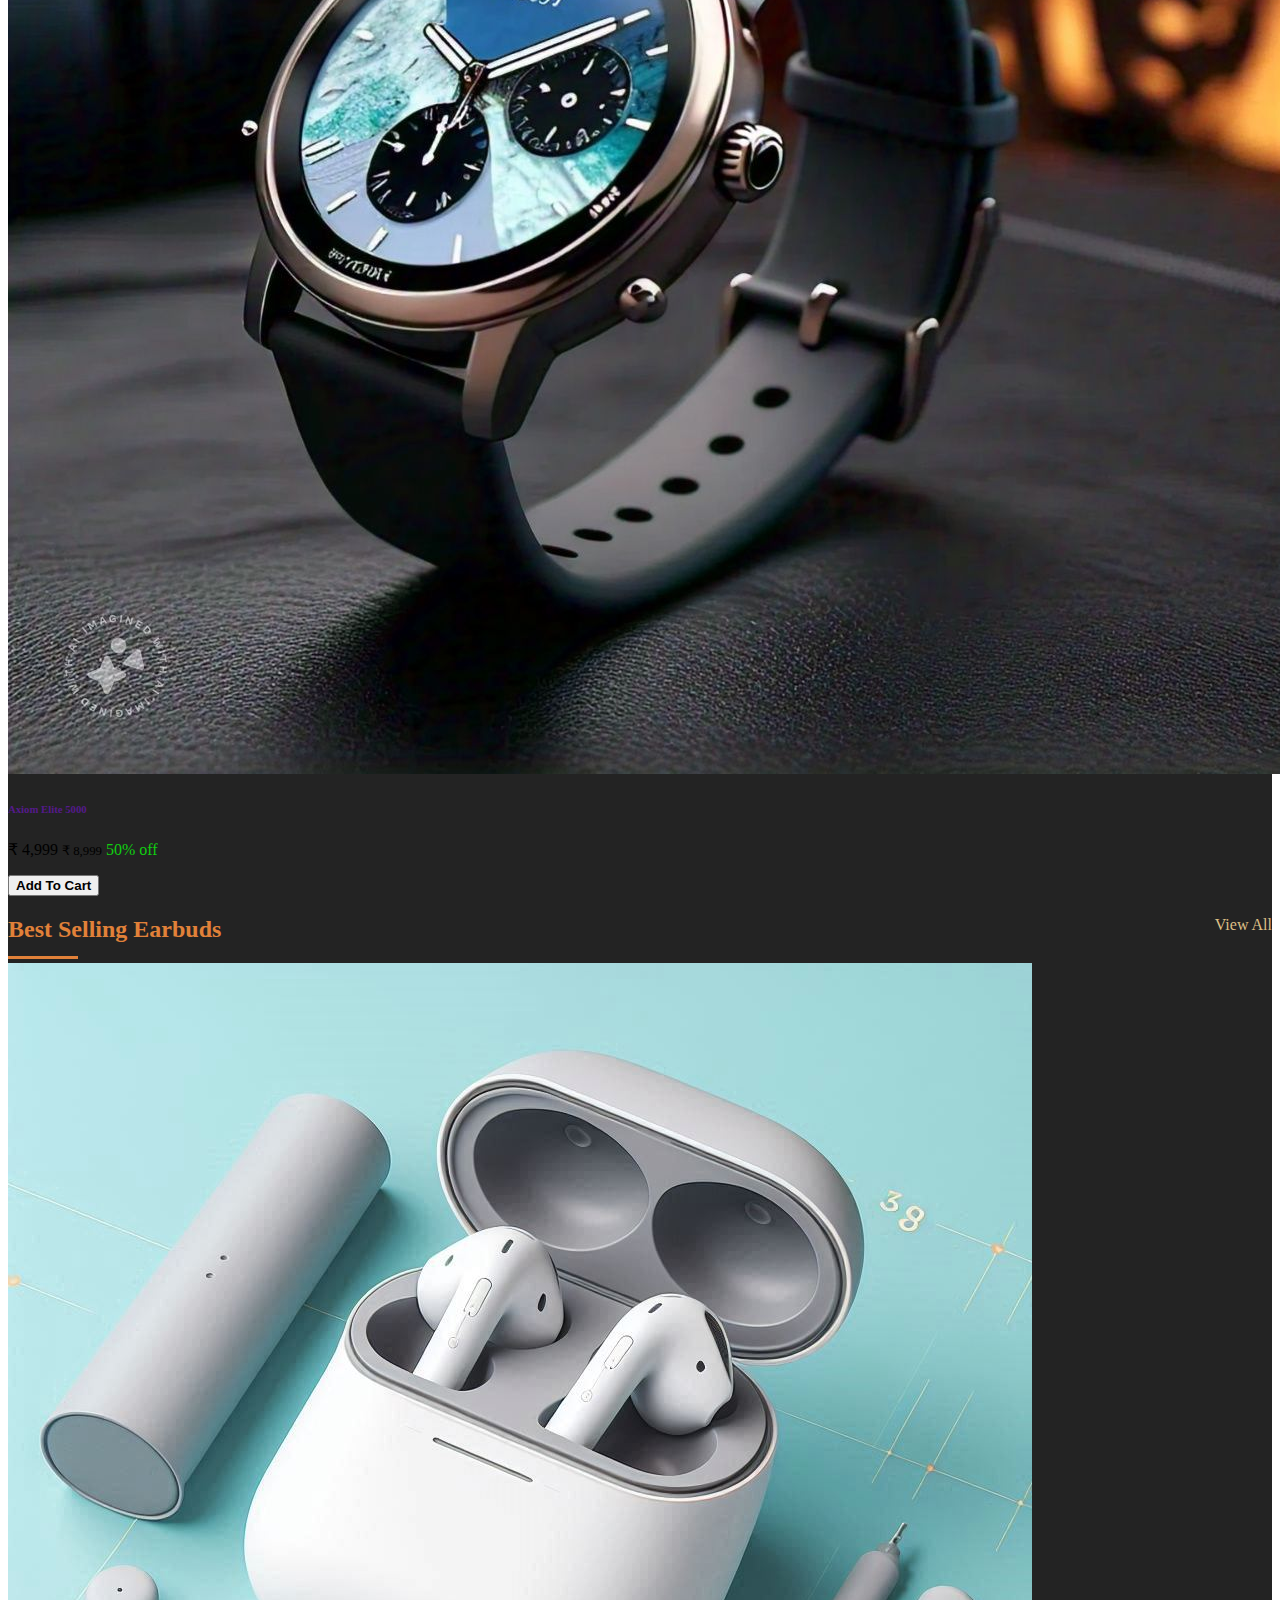
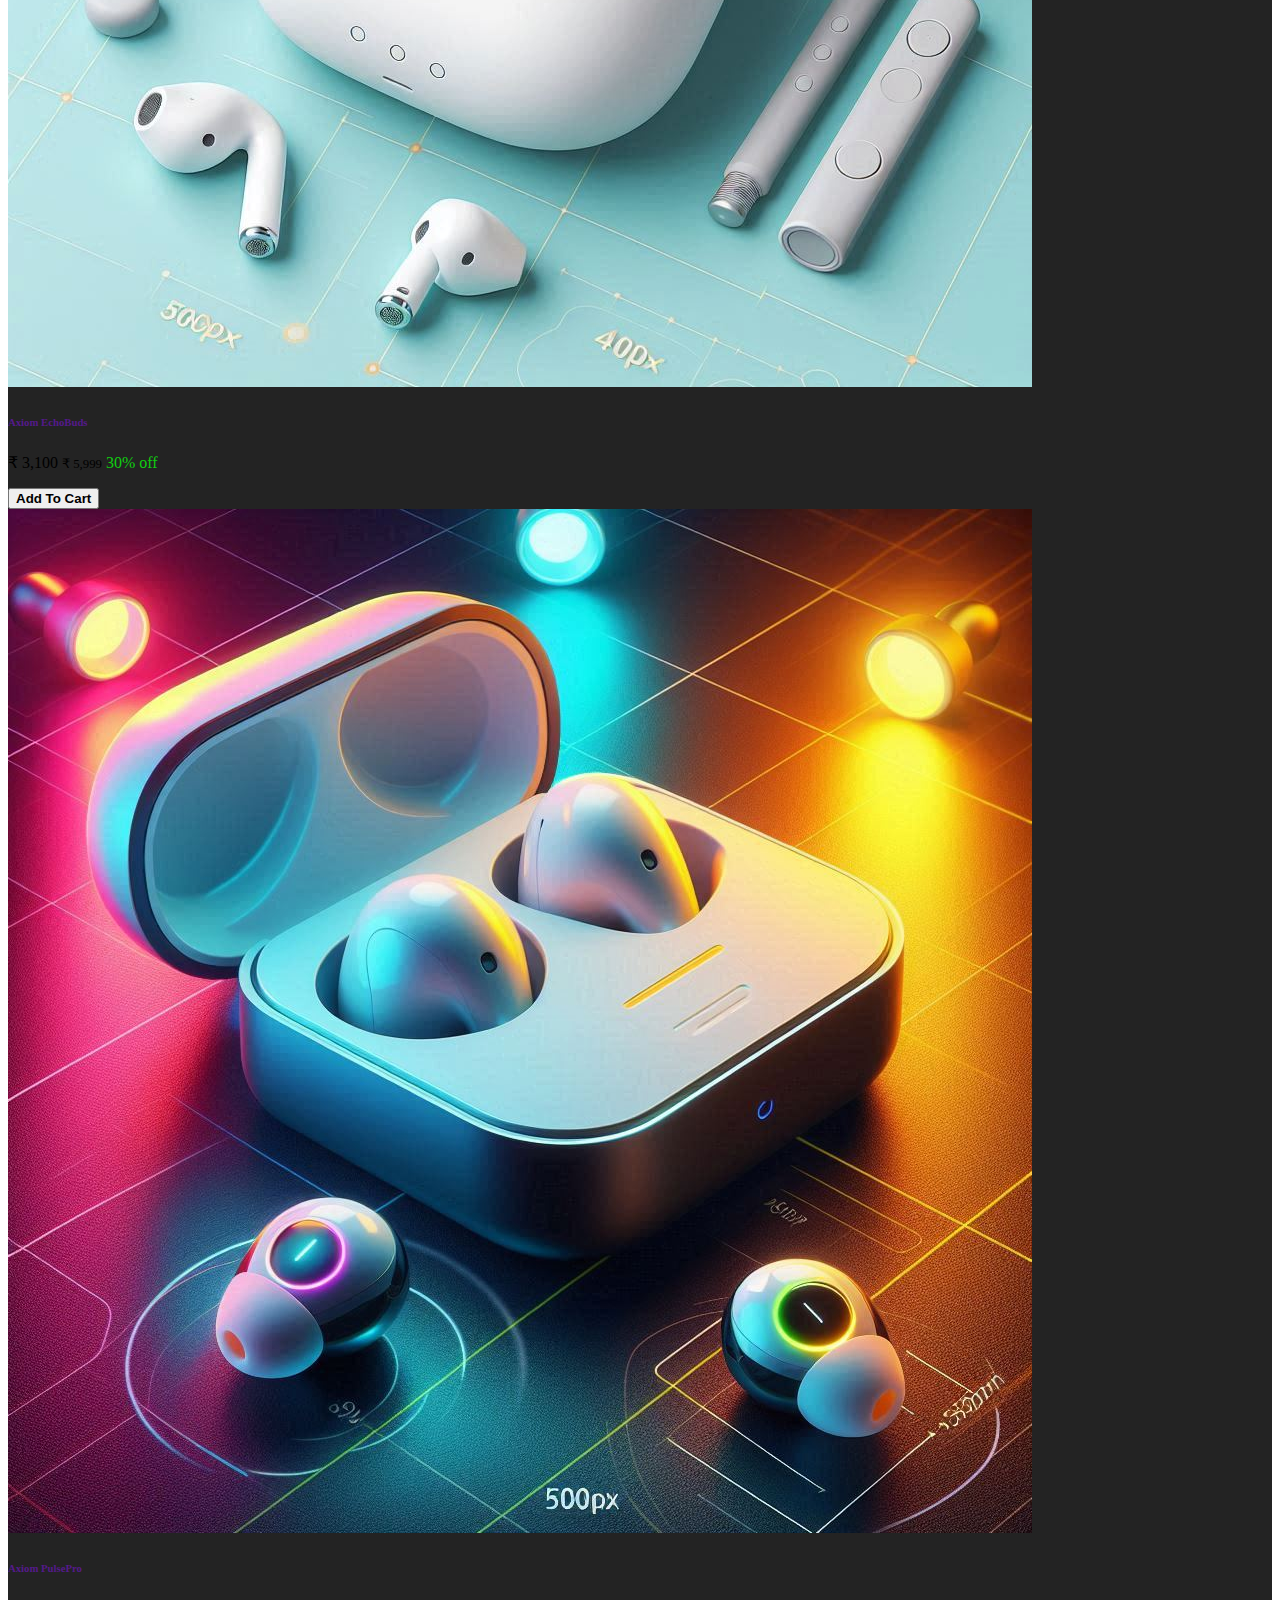
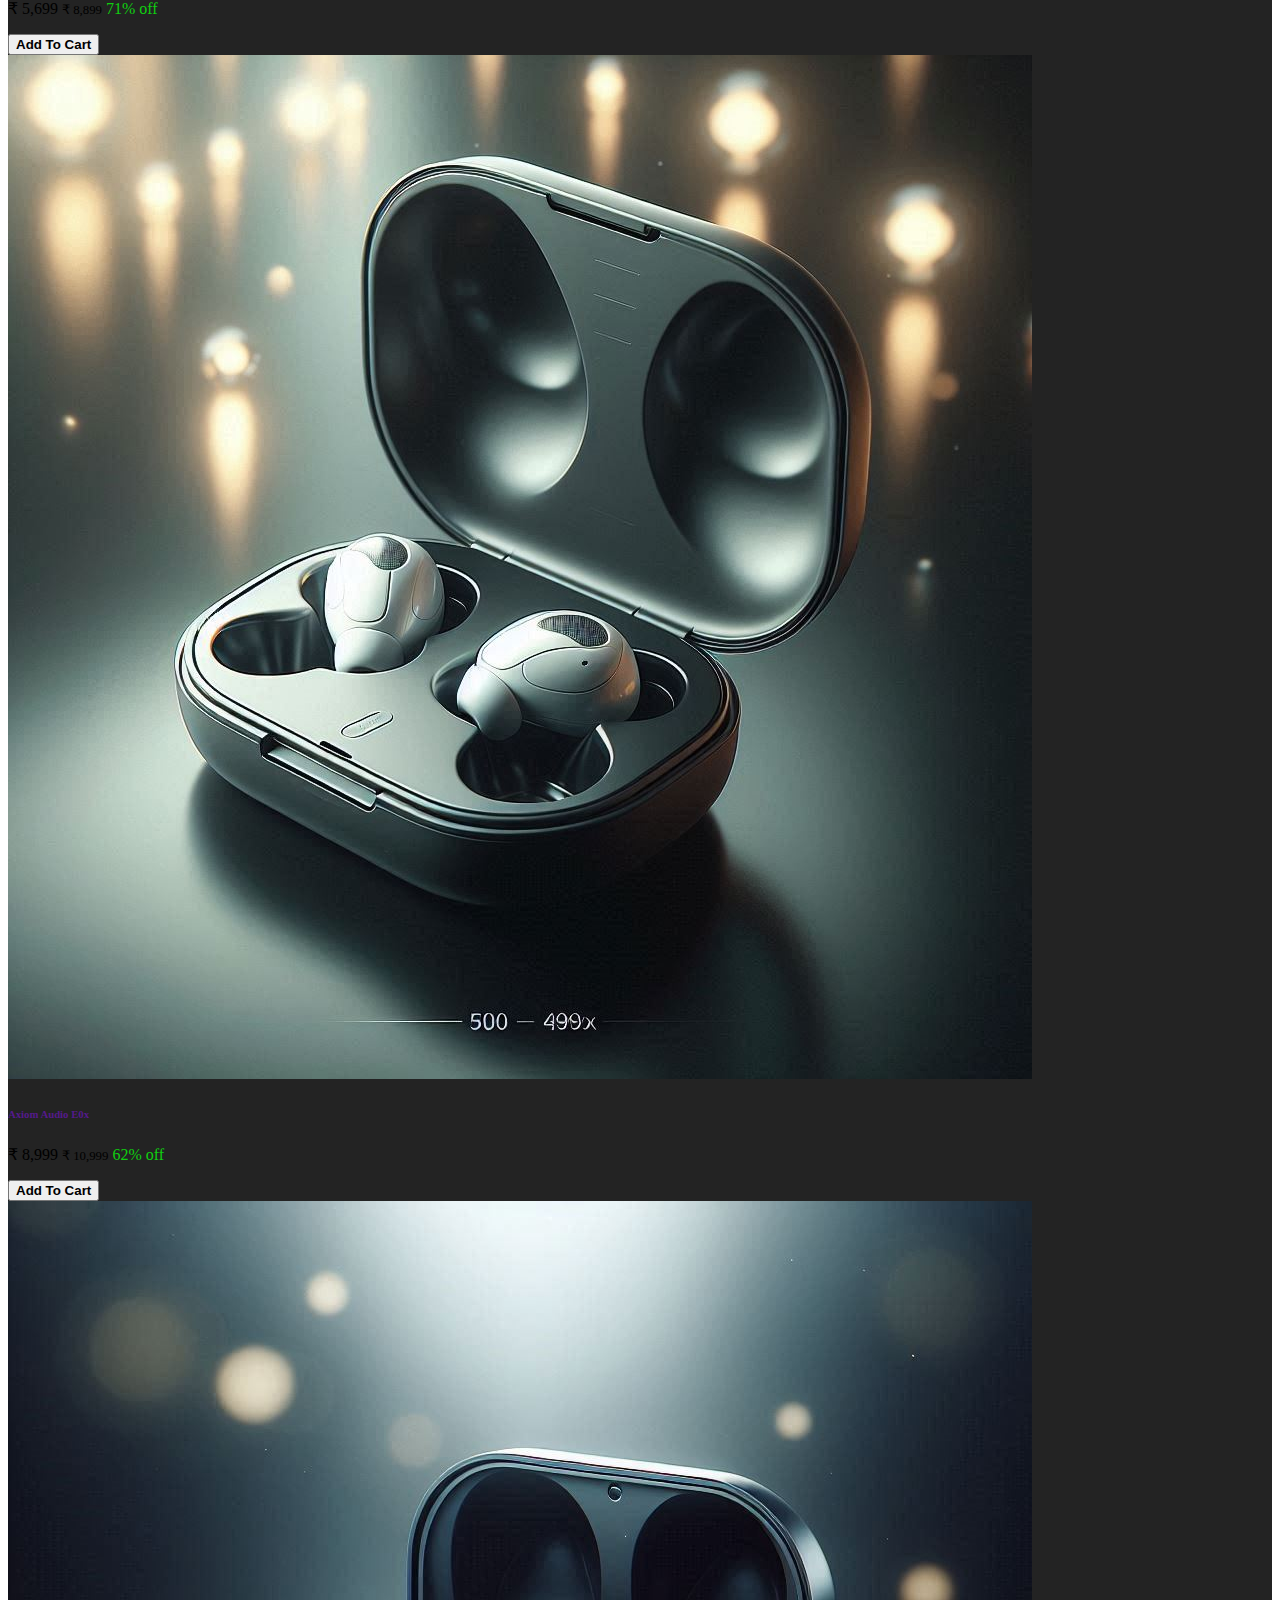
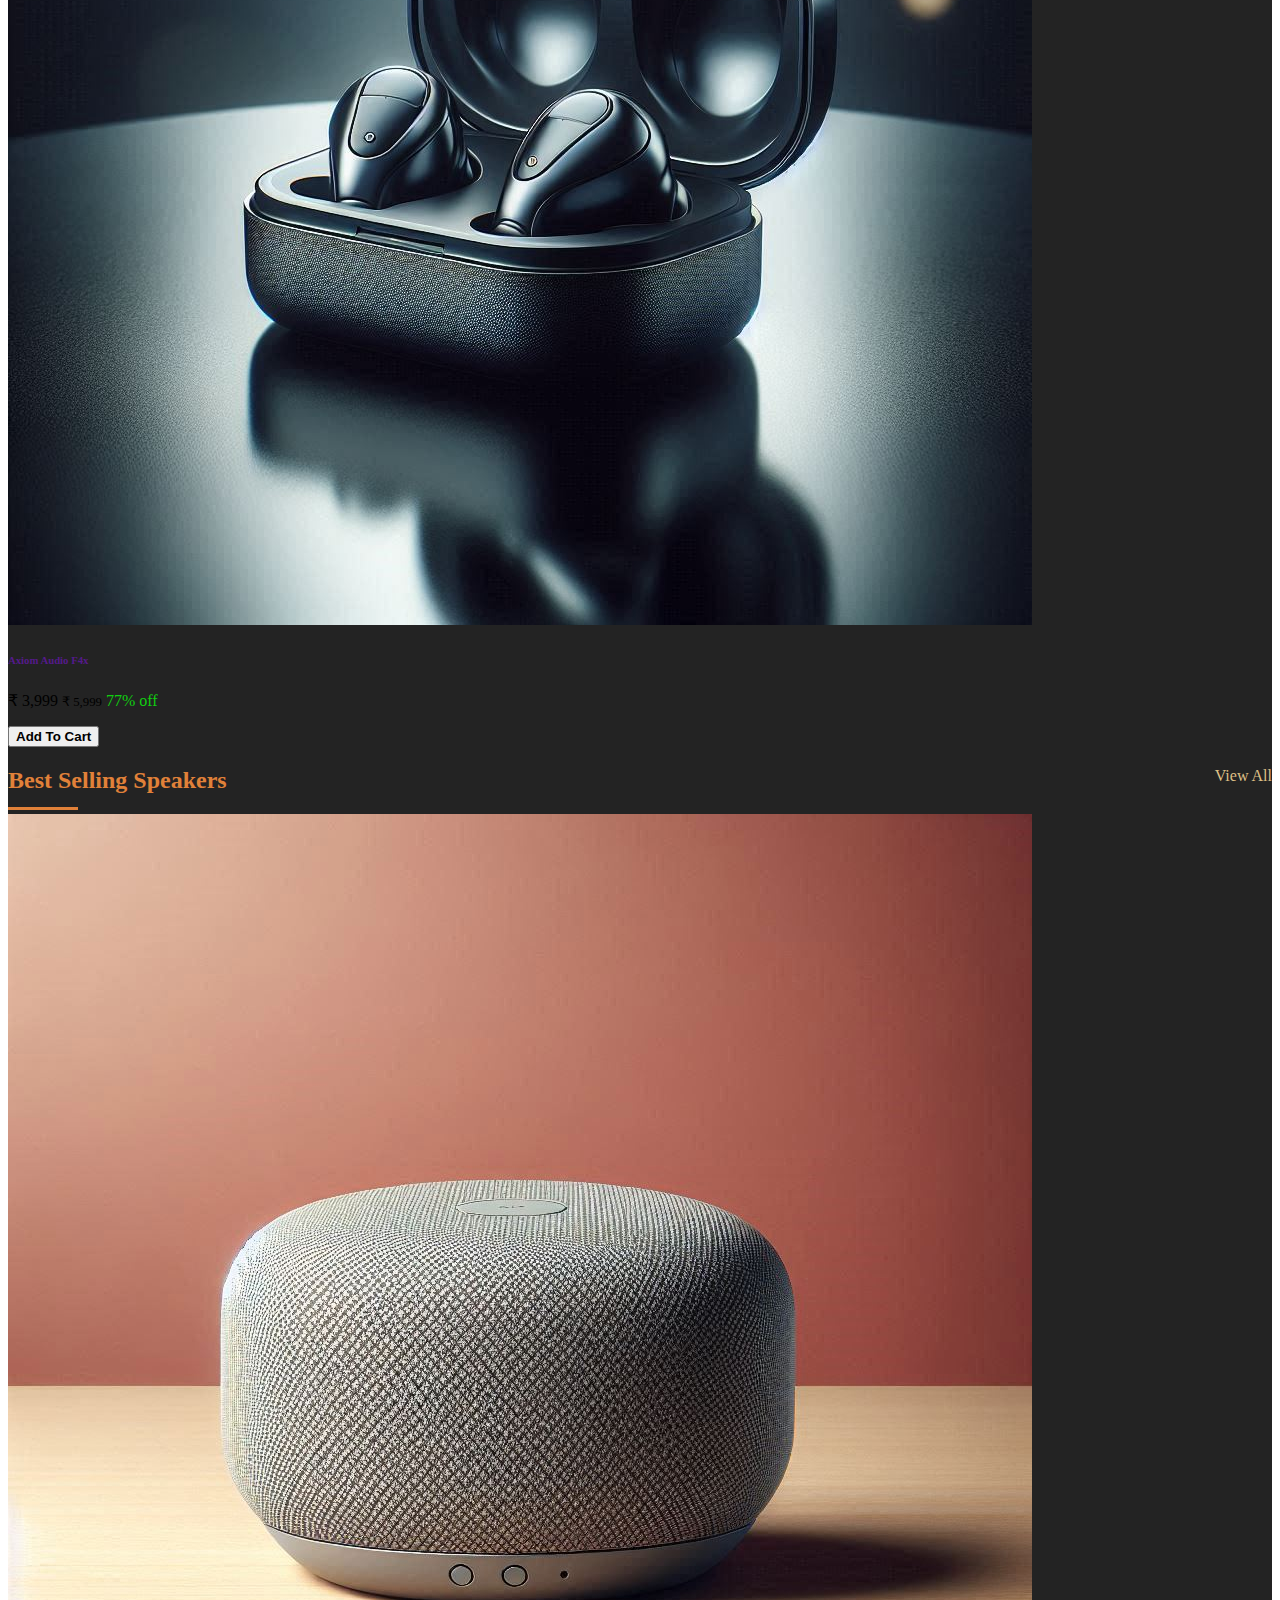
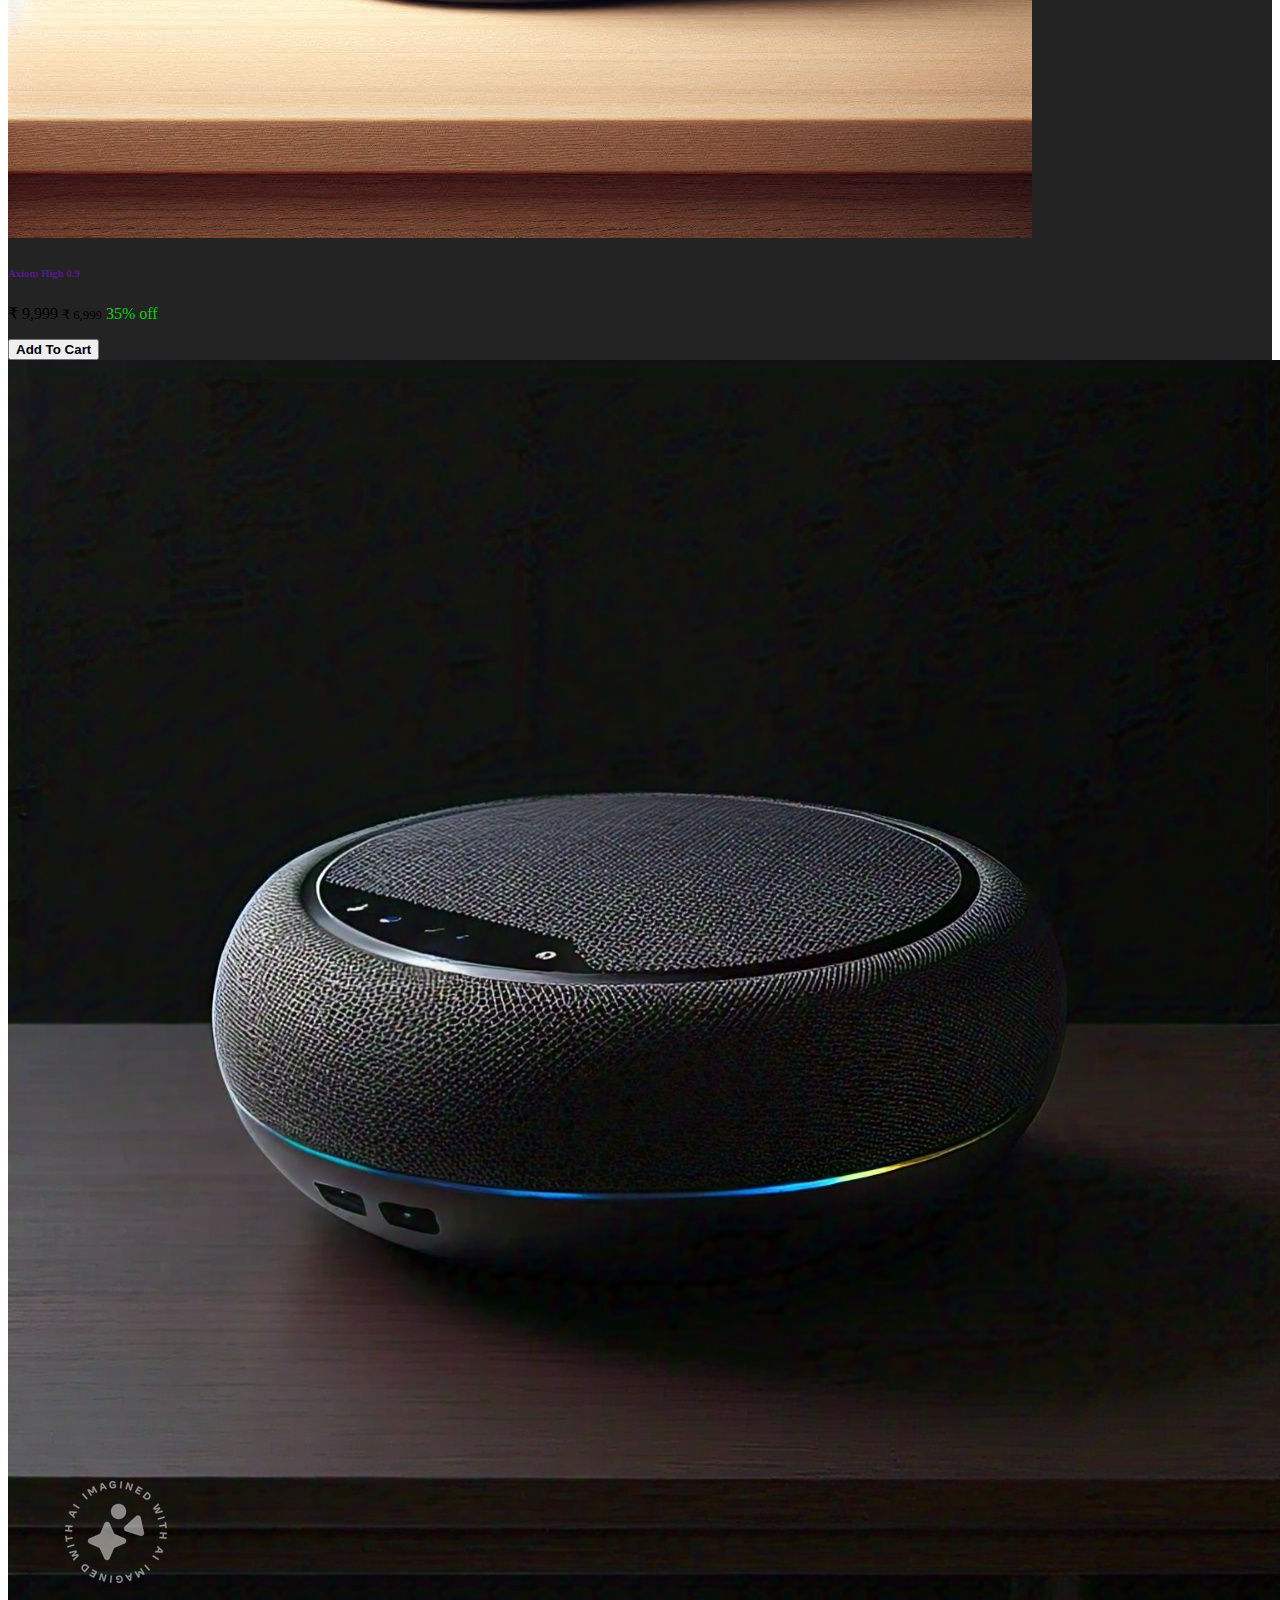
==== commit 4e16072b: "Added the searchbar" ====
--- a/index.html
+++ b/index.html
@@ -21,7 +21,6 @@
 </head>
 
 <body>
-
 
     <header>
         <!-- place navbar here -->
@@ -35,28 +34,43 @@
                     aria-label="Toggle navigation">
                     <i class="fa-solid fa-bars"></i></button>
                 <div class="collapse navbar-collapse" id="collapsibleNavId">
-                    <ul class="navbar-nav ms-auto mt-lg-0">
+                    <ul class="navbar-nav  mt-lg-0">
                         <li class="nav-item">
-                            <a class="nav-link me-1" href="#home" aria-current="page">Home <span
+                            <a class="nav-link ms-5 me-1" href="#home" aria-current="page">Home <span
                                     class="visually-hidden">(current)</span></a>
                         </li>
-
                         <li class="nav-item me-1">
-
-                            <a class="nav-link" href="sign up.html" target="_self">profile</a>
+                            <a class="nav-link" href="gift from axiom">gift from axiom</a>
                         </li>
                         <li class="nav-item me-1">
                             <a class="nav-link" href="#aboutus">about us</a>
                         </li>
-
-                        <li class="nav-item me-1">
-                            <a class="nav-link" href="#"> gift from axiom</a>
-                        </li>
                         </li>
 
                         <li class="nav-item me-1">
                             <a class="nav-link" href="#contact-us">contact us</a>
                         </li>
+
+
+                        <form class="d-flex my-2 my-lg-0 search-form">
+                            <input class="form me-sm-2 search-bar ps-5 " type="text" placeholder="Get 200+ Products" />
+                            <button class="btn  search-btn" type="submit">
+                                <i class="fa-solid fa-magnifying-glass "></i>
+
+                            </button>
+                        </form>
+
+                        <li class="nav-item me-1 nav-prf">
+
+                            <a class="nav-link" href="sign up.html" target="_self"><i
+                                    class="fa-sharp fa-regular fa-user"></i></a>
+                        </li>
+                        <li class="nav-item me-1 ms--lg-2 ms-0">
+
+                            <a class="nav-link" href="sign up.html" target="_self"><i
+                                    class="fa-brands fa-opencart"></i></a>
+                        </li>
+
                     </ul>
                 </div>
             </nav>
@@ -103,7 +117,7 @@
                 <div class="col-6 col-lg-5 col-md-5 offset-lg-2">
                     <img class="earbud img-fluid w-75" src="@media/still-life-wireless-cyberpunk-headphones.png" alt="">
                 </div>
-                <div id="typing-text" class="mb-5"></div>
+                <div id="typing-text" class="mb-md-5 mb-4 mt-4"></div>
 
                 <div class="container">
                     <div class="row ">
@@ -484,61 +498,16 @@
                     </button>
                 </div>
             </div>
-
-        </div>
-        </div>
-        </div>
-        <div class="section">
-            <div class="container">
-                <div class="row">
-                    <div class="col-12">
-                        <div id="carouselId" class="carousel slide" data-bs-ride="carousel">
-                            <ol class="carousel-indicators">
-                                <li data-bs-target="#carouselId" data-bs-slide-to="0" class="active" aria-current="true"
-                                    aria-label="First slide"></li>
-                                <li data-bs-target="#carouselId" data-bs-slide-to="1" aria-label="Second slide"></li>
-                                <li data-bs-target="#carouselId" data-bs-slide-to="2" aria-label="Third slide"></li>
-                                <li data-bs-target="#carouselId" data-bs-slide-to="3" aria-label="fourth slide"></li>
-                                <li data-bs-target="#carouselId" data-bs-slide-to="4" aria-label="fifth slide"></li>
-                            </ol>
-                            <div class="carousel-inner" role="listbox">
-                                <div class="carousel-item active">
-                                    <img src="holder.js/900x500/auto/#777:#555/text:First slide" class="w-100 d-block"
-                                        alt="First slide" />
-                                </div>
-                                <div class="carousel-item">
-                                    <img src="holder.js/900x500/auto/#666:#444/text:Second slide" class="w-100 d-block"
-                                        alt="Second slide" />
-                                </div>
-                                <div class="carousel-item">
-                                    <img src="holder.js/900x500/auto/#666:#444/text:Third slide" class="w-100 d-block"
-                                        alt="Third slide" />
-                                </div>
-                                <div class="carousel-item">
-                                    <img src="holder.js/900x500/auto/#666:#444/text:Third slide" class="w-100 d-block"
-                                        alt="Third slide" />
-                                </div>
-                                <div class="carousel-item">
-                                    <img src="holder.js/900x500/auto/#666:#444/text:Third slide" class="w-100 d-block"
-                                        alt="Third slide" />
-                                </div>
-                            </div>
-                            <button class="carousel-control-prev" type="button" data-bs-target="#carouselId"
-                                data-bs-slide="prev">
-                                <span class="carousel-control-prev-icon" aria-hidden="true"></span>
-                                <span class="visually-hidden">Previous</span>
-                            </button>
-                            <button class="carousel-control-next" type="button" data-bs-target="#carouselId"
-                                data-bs-slide="next">
-                                <span class="carousel-control-next-icon" aria-hidden="true"></span>
-                                <span class="visually-hidden">Next</span>
-                            </button>
-                        </div>
-
-                    </div>
-                </div>
-            </div>
-        </div>
+        </div>
+        </div>
+        </div>
+        <div class="container">
+            <div class="inner">
+
+            </div>
+        </div>
+
+
 
     </main>
     <footer>
--- a/style.css
+++ b/style.css
@@ -12,7 +12,8 @@
 h3,
 h4,
 h5,
-h6 {
+h6,
+button {
     text-transform: capitalize;
     font-weight: bolder;
 }
@@ -63,23 +64,40 @@
     color: rgb(225, 129, 57);
 }
 
-.navbar a,
-button {
+
+.navbar a {
     text-transform: capitalize;
     color: white;
     font-size: large;
 }
 
+.navbar a:hover {
+    color: rgb(225, 129, 57);
+}
+
+.navbar button {
+    color: rgb(225, 129, 57);
+}
 
 .navbar button:hover {
-    background-color: #232323;
-    color: rgb(225, 129, 57);
+    color: linear-gradient(to right, #7A288A, #03A9F4, #E31C3D);
+}
+.search-form{margin-left: 8rem;}
+
+.search-bar {
+    width: 22rem;
+    border-radius: 2rem;
+    position: relative;
+    outline: none;
     border: none;
 }
 
-.navbar a:hover {
-    color: rgb(225, 129, 57);
-}
+.search-btn {
+    position: absolute;
+    padding: 0.5rem;
+    transform: translateX(19.5rem);
+}
+
 
 #typing-text {
     background-clip: text;
@@ -87,36 +105,57 @@
     -webkit-text-fill-color: transparent;
     font-size: 3rem;
     font-weight: bold;
-    background-color: rgb(225, 129, 57)
-    ;
+    background-color: rgb(225, 129, 57);
     text-align: center;
     font-family: "Merriweather", serif;
-
-
-}
-
-
+    animation: blink 1.2s infinite;
+
+
+}
+
+@keyframes blink {
+    0% {
+      opacity: 100%;
+    }
+    50% {
+      opacity: 0%;
+    }
+    100% {
+      opacity: 100%;
+    }
+  }
+  
+  
 
 #typing-text::after {
     content: "|";
     /* cursor character */
-    animation: blink 0.8s step-end infinite;
- 
+   
+    animation: cursor-blink 1.2s infinite;
+
+
     background-clip: text;
     -webkit-background-clip: text;
     -webkit-text-fill-color: transparent;
     font-size: 3rem;
     font-weight: bold;
-    background-color: rgb(225, 129, 57)
-    ;
-}
+    background-color: rgb(225, 129, 57);
+}
+
 
 @keyframes blink {
+    0% {
+      opacity: 100%;
+    }
     50% {
-        opacity: 100%;
-    }
-}
-
+      opacity: 0%;
+    }
+    100% {
+      opacity: 100%;
+    }
+  }
+  
+  
 
 
 
@@ -230,11 +269,27 @@
 
 
 
+
+
 /* responsive css */
+@media (max-width:1241px) {
+    html {
+        font-size: 70%;
+    }
+    .search-form{margin-left: 8rem;}
+
+
+
+}
 @media (max-width:992px) {
     html {
         font-size: 70%;
     }
+    .search-form{margin-left: 0rem;}
+    .search-btn {
+        padding: 0.1rem;
+    }
+
 
 }
 
@@ -243,11 +298,19 @@
         font-size: 60%;
     }
 
+    .search-btn {
+        padding: 0.1rem;
+    }
+
 }
 
 @media (max-width:576px) {
     html {
         font-size: 50%;
-    }
-
+
+    }
+
+    .search-btn {
+        padding: 0.2rem;
+    }
 }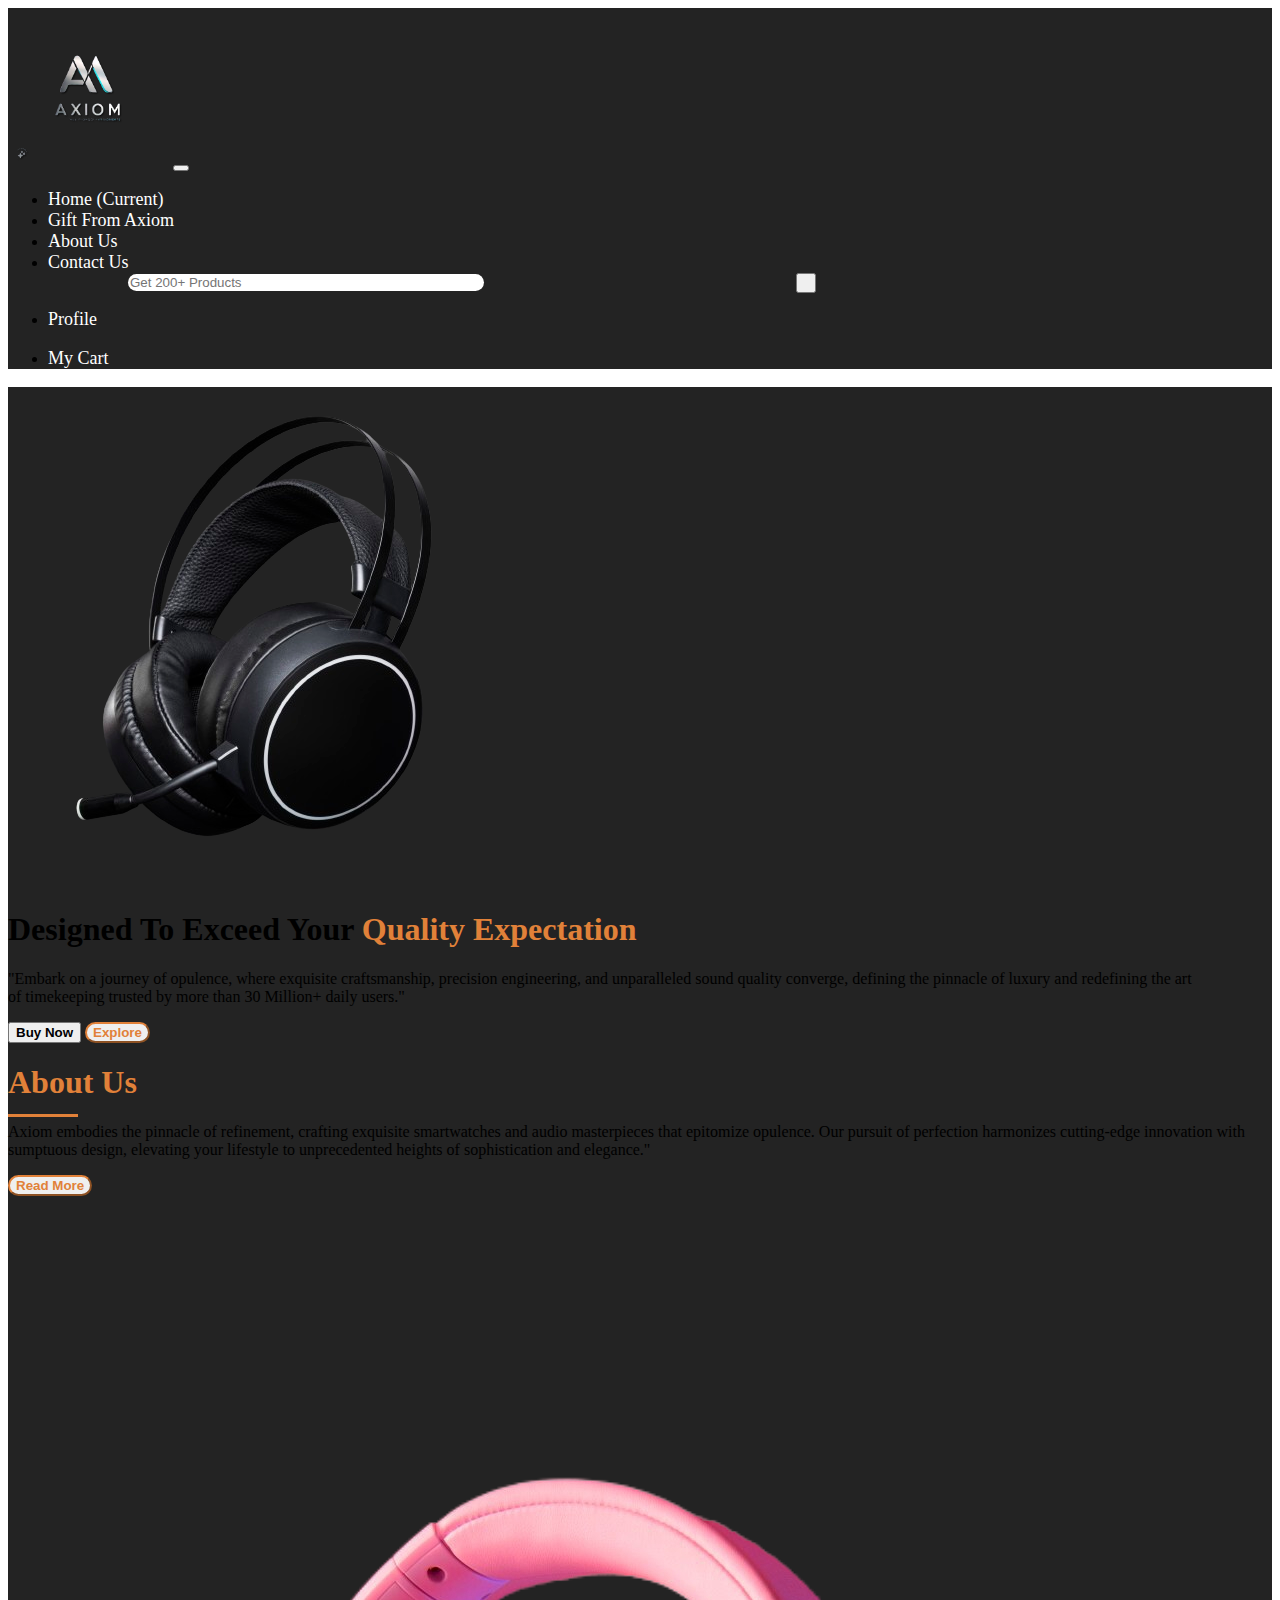
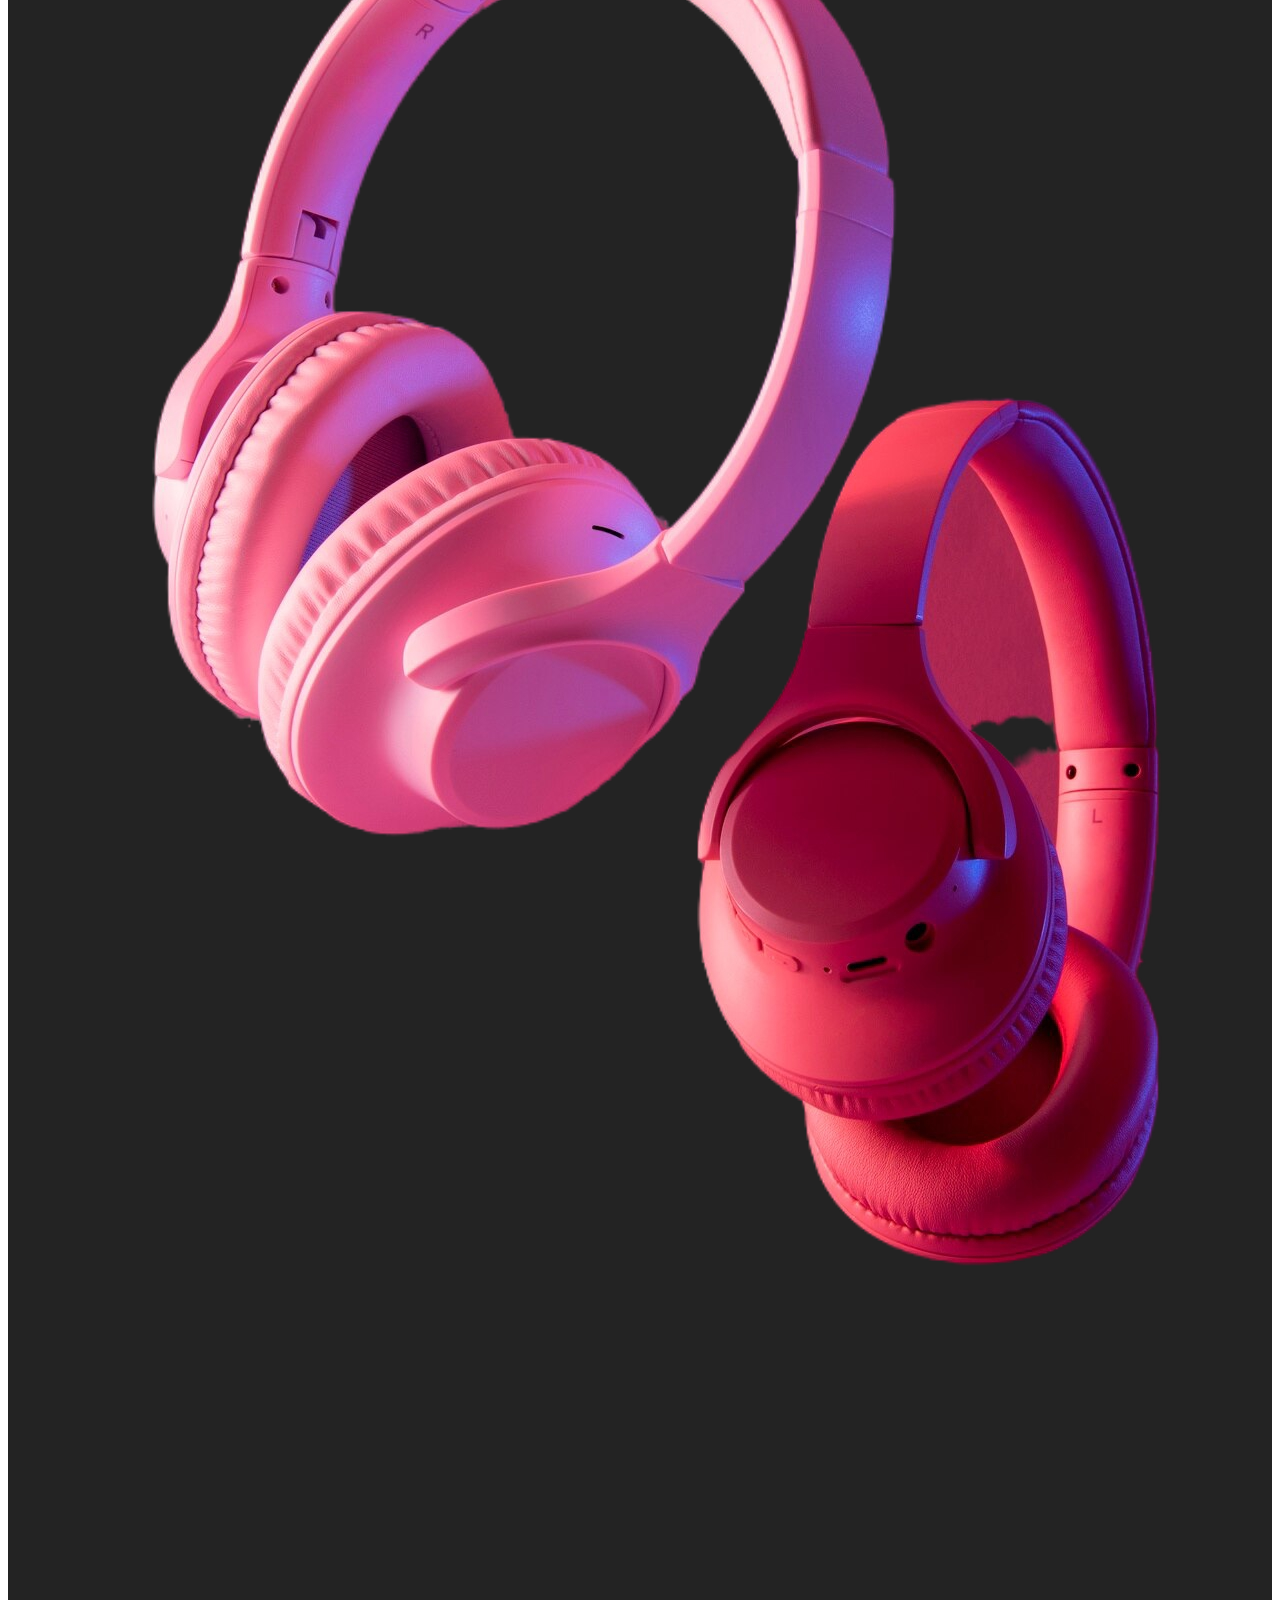
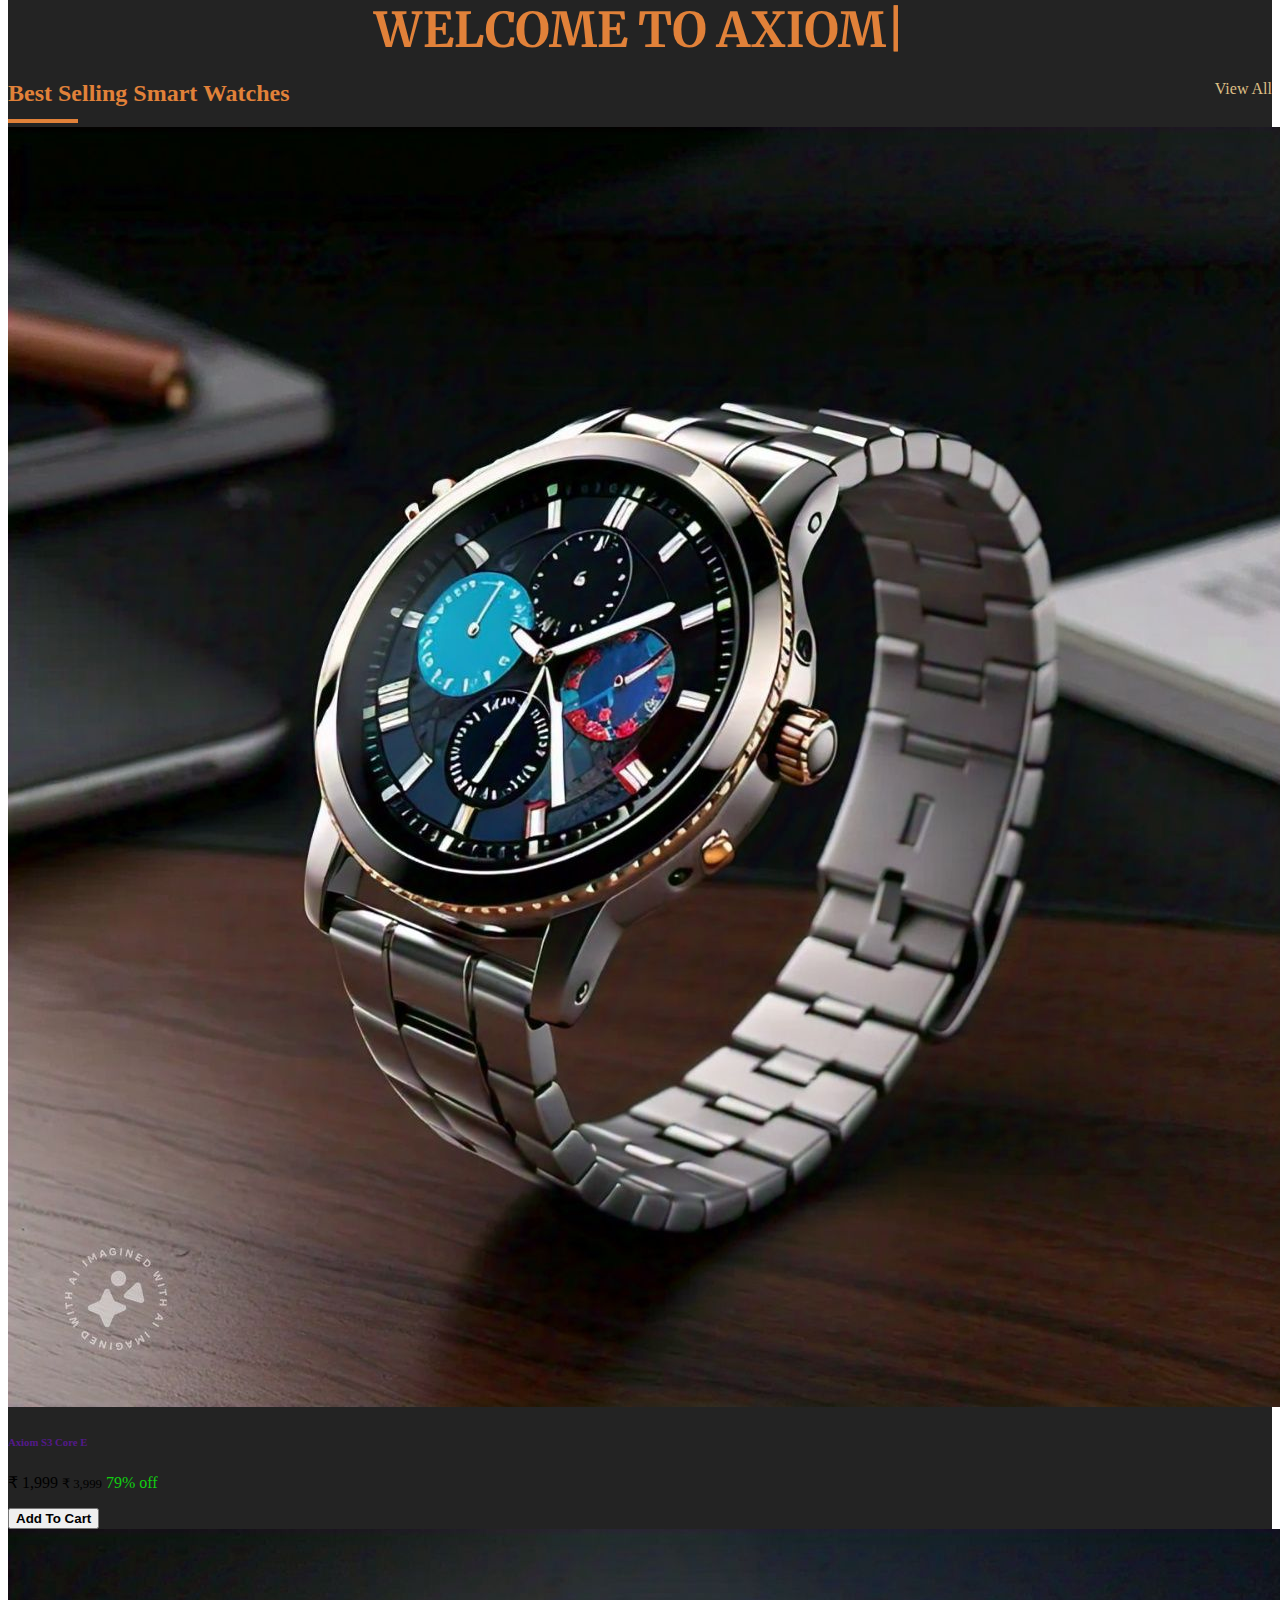
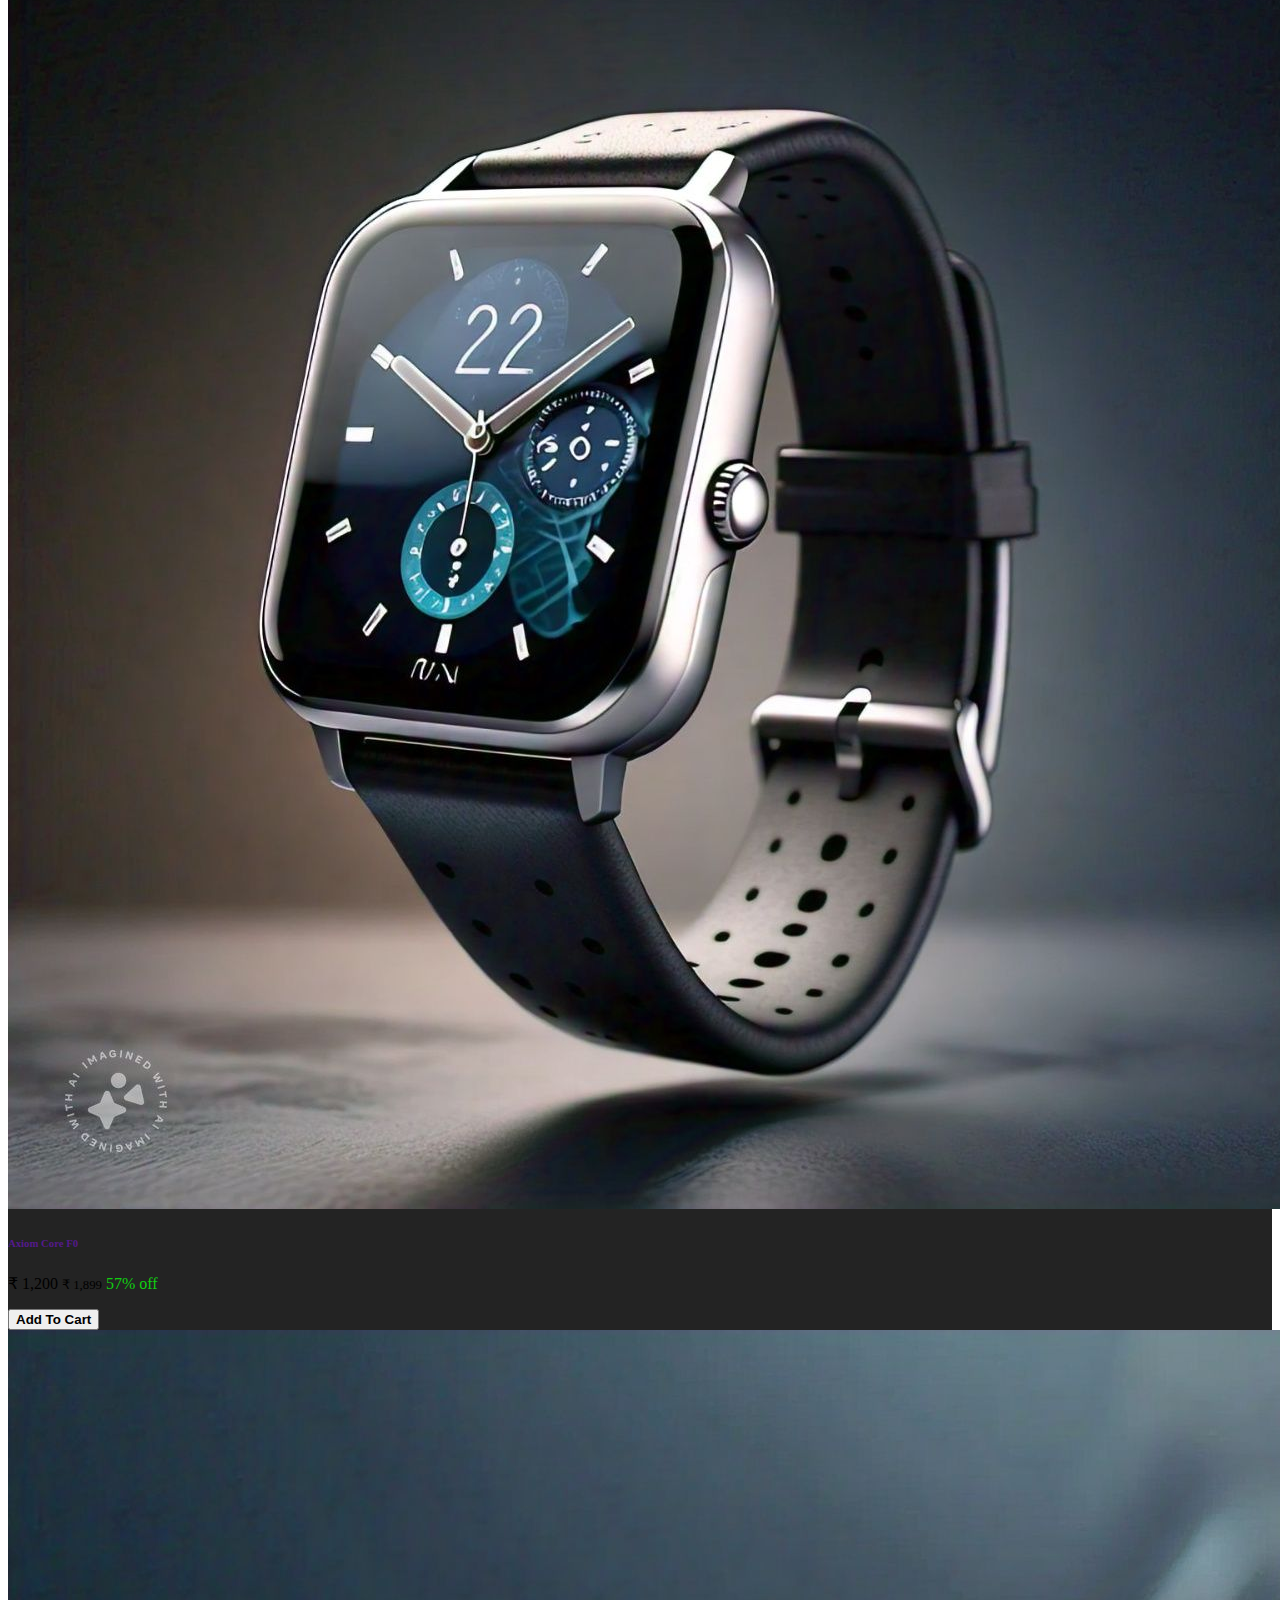
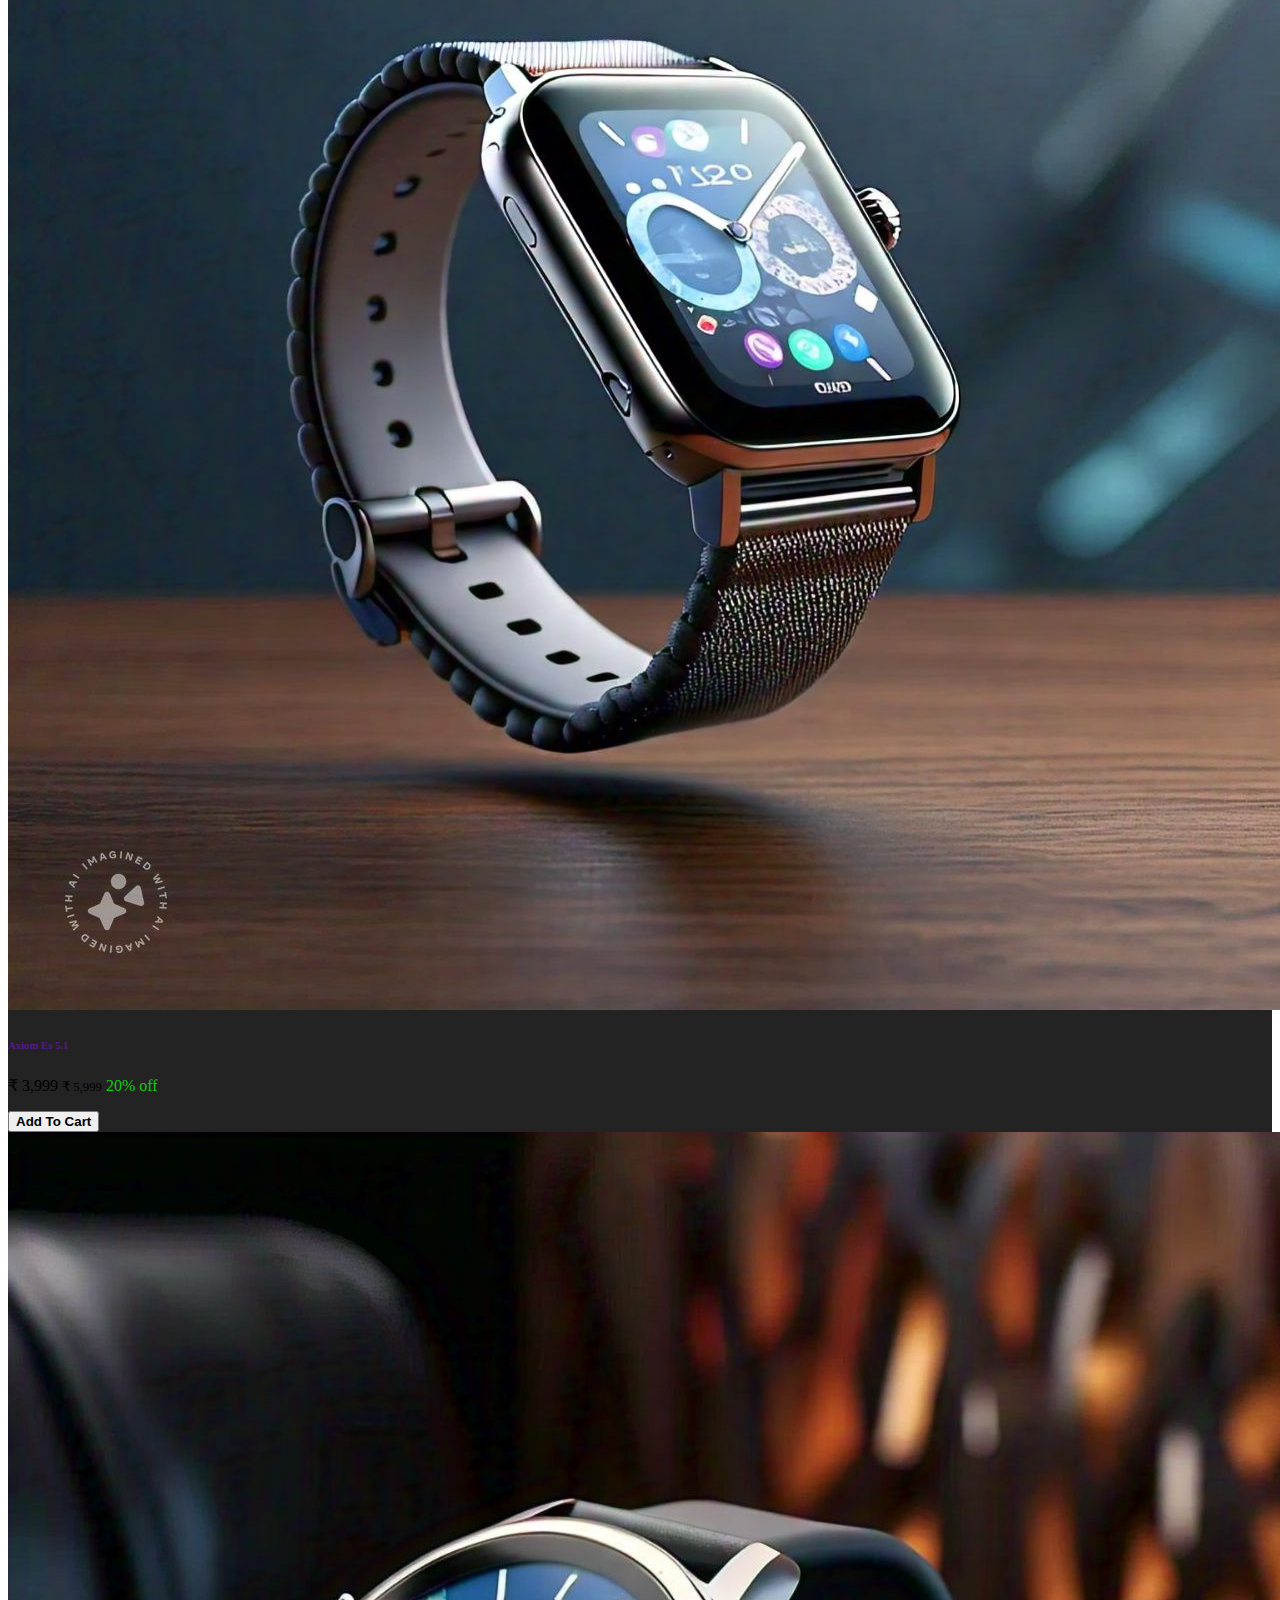
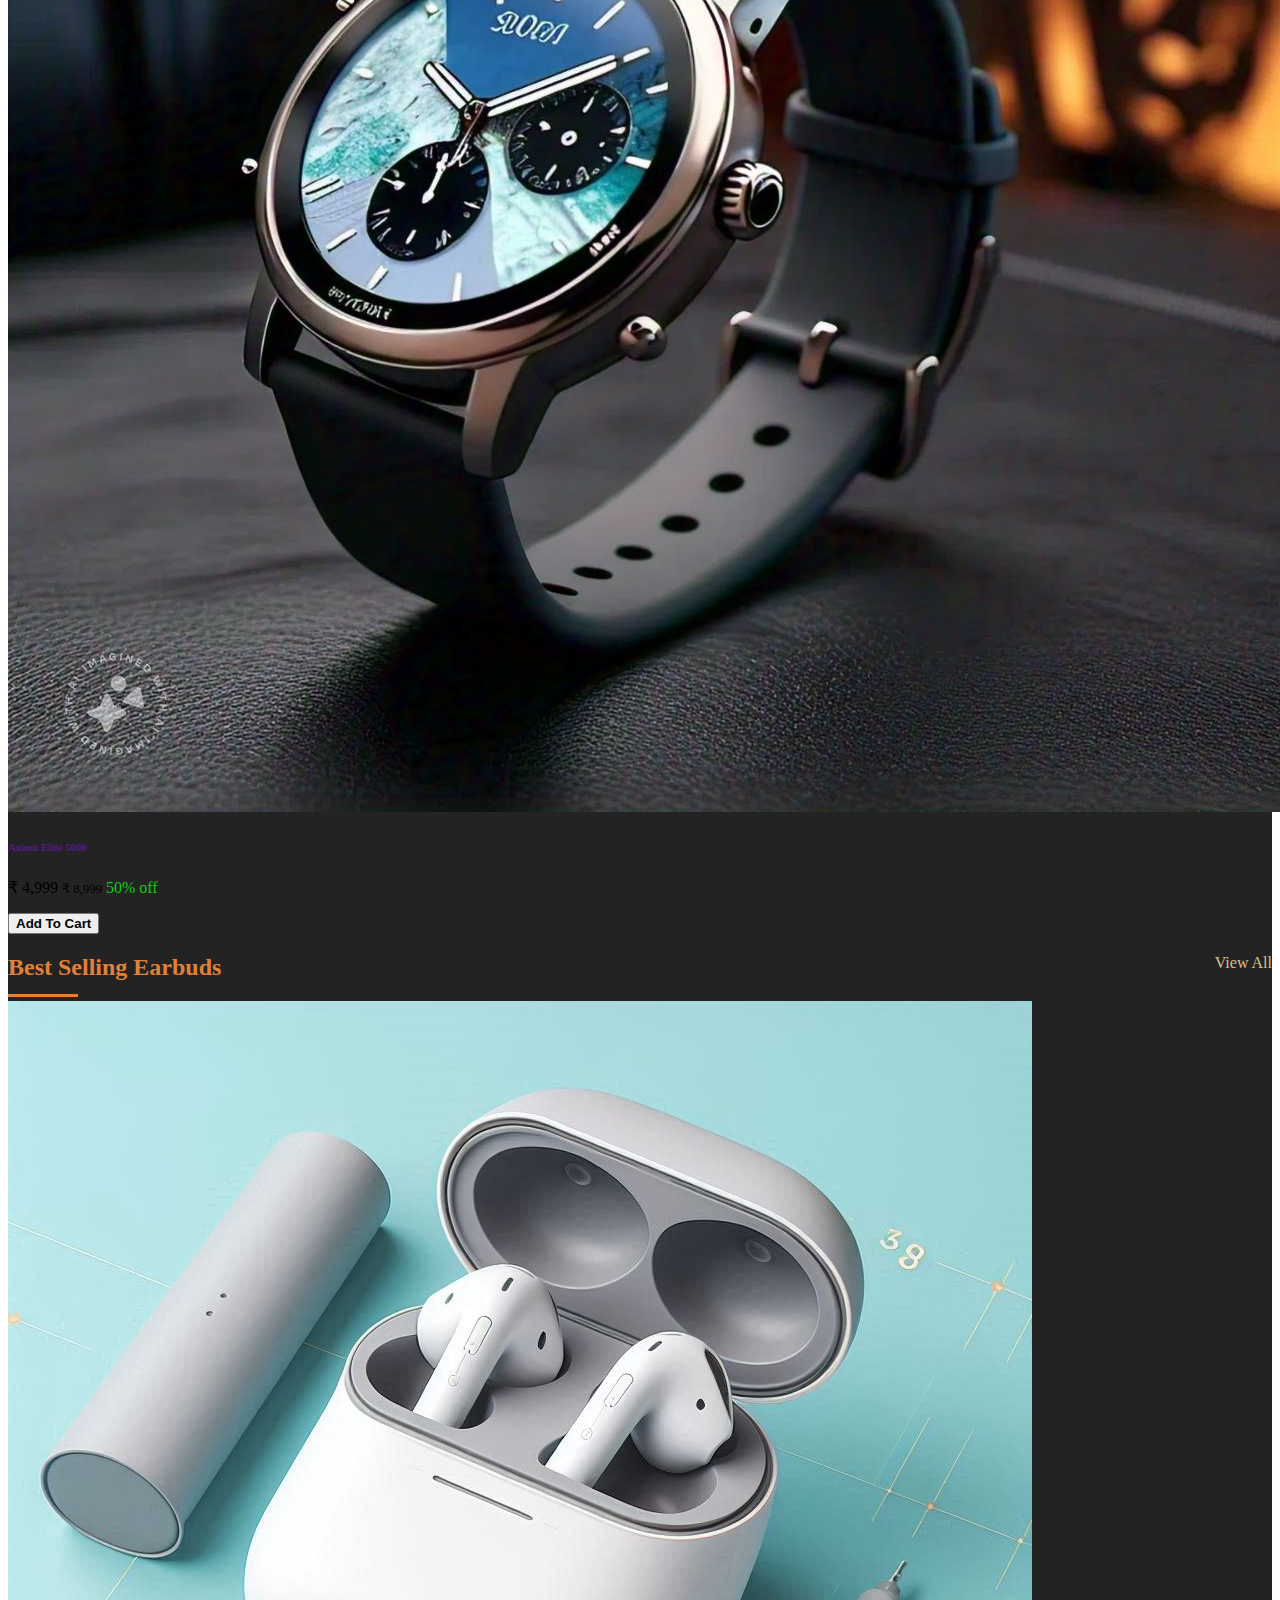
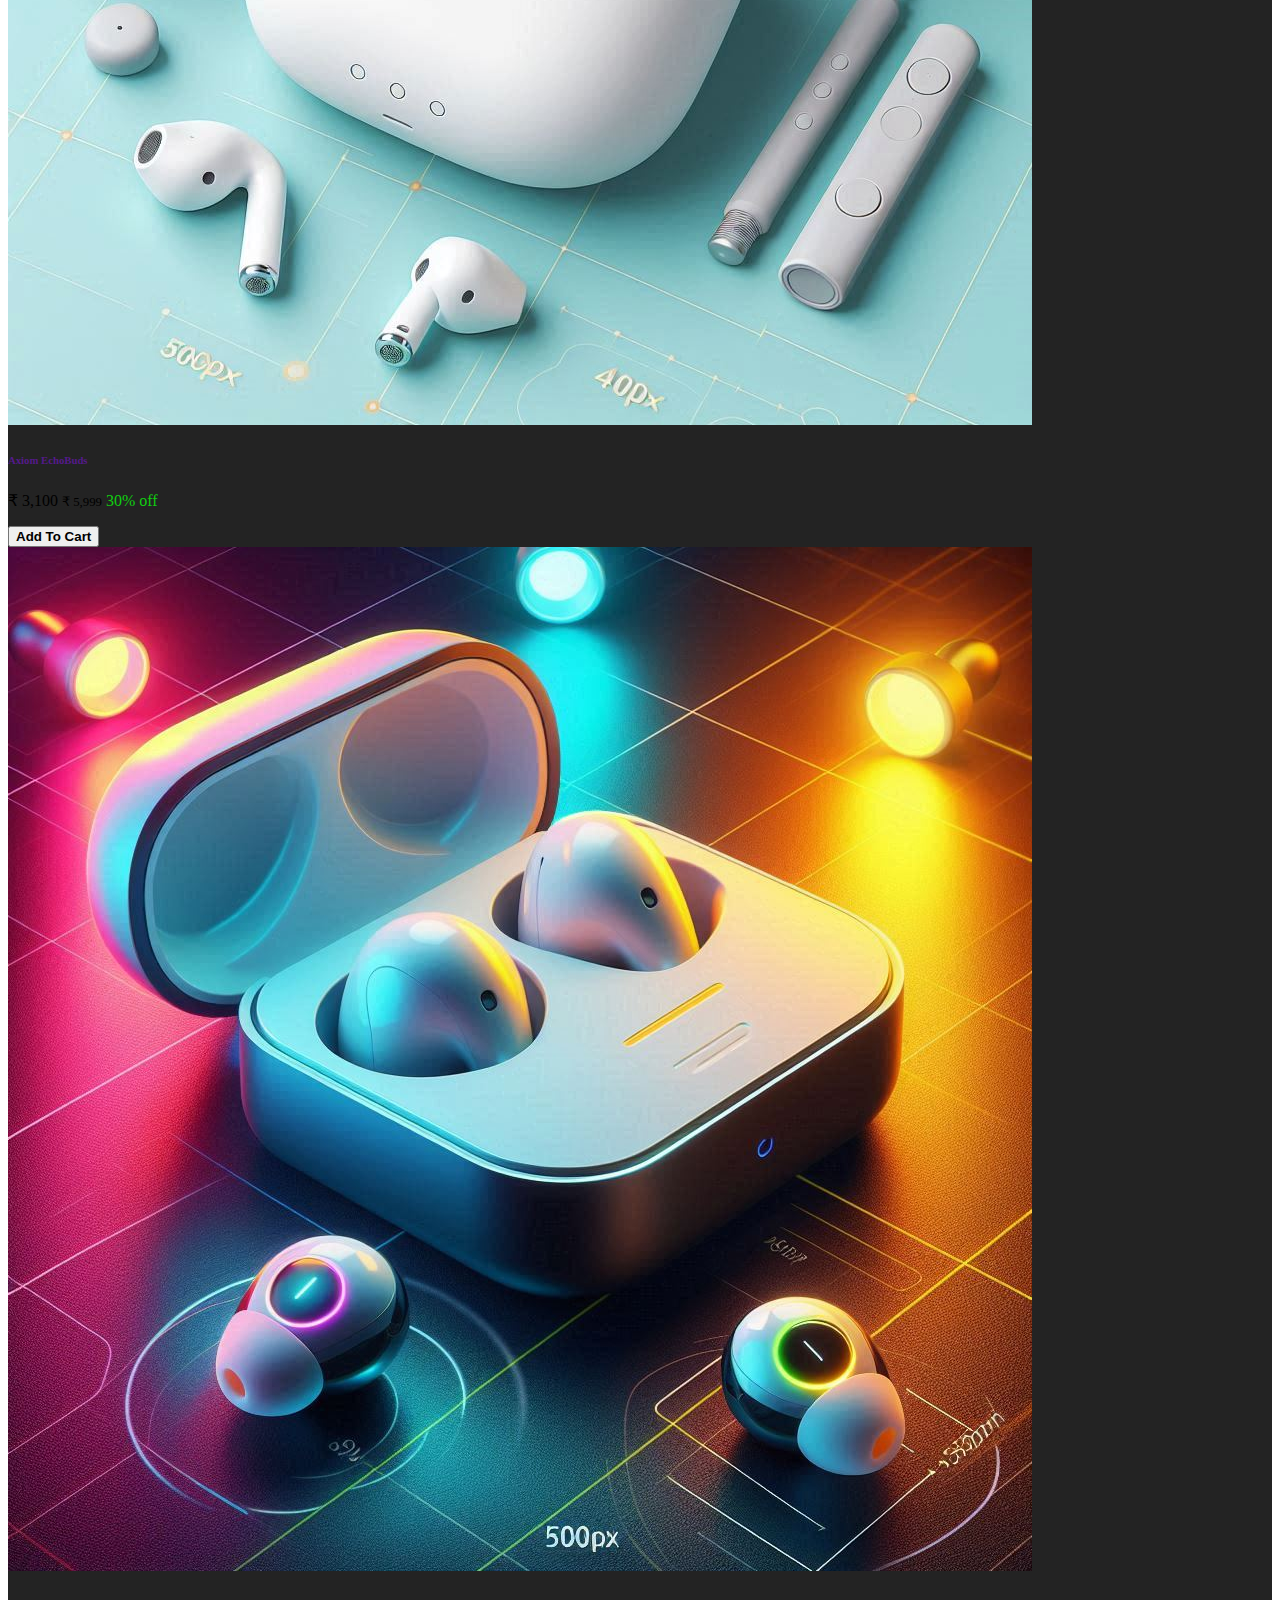
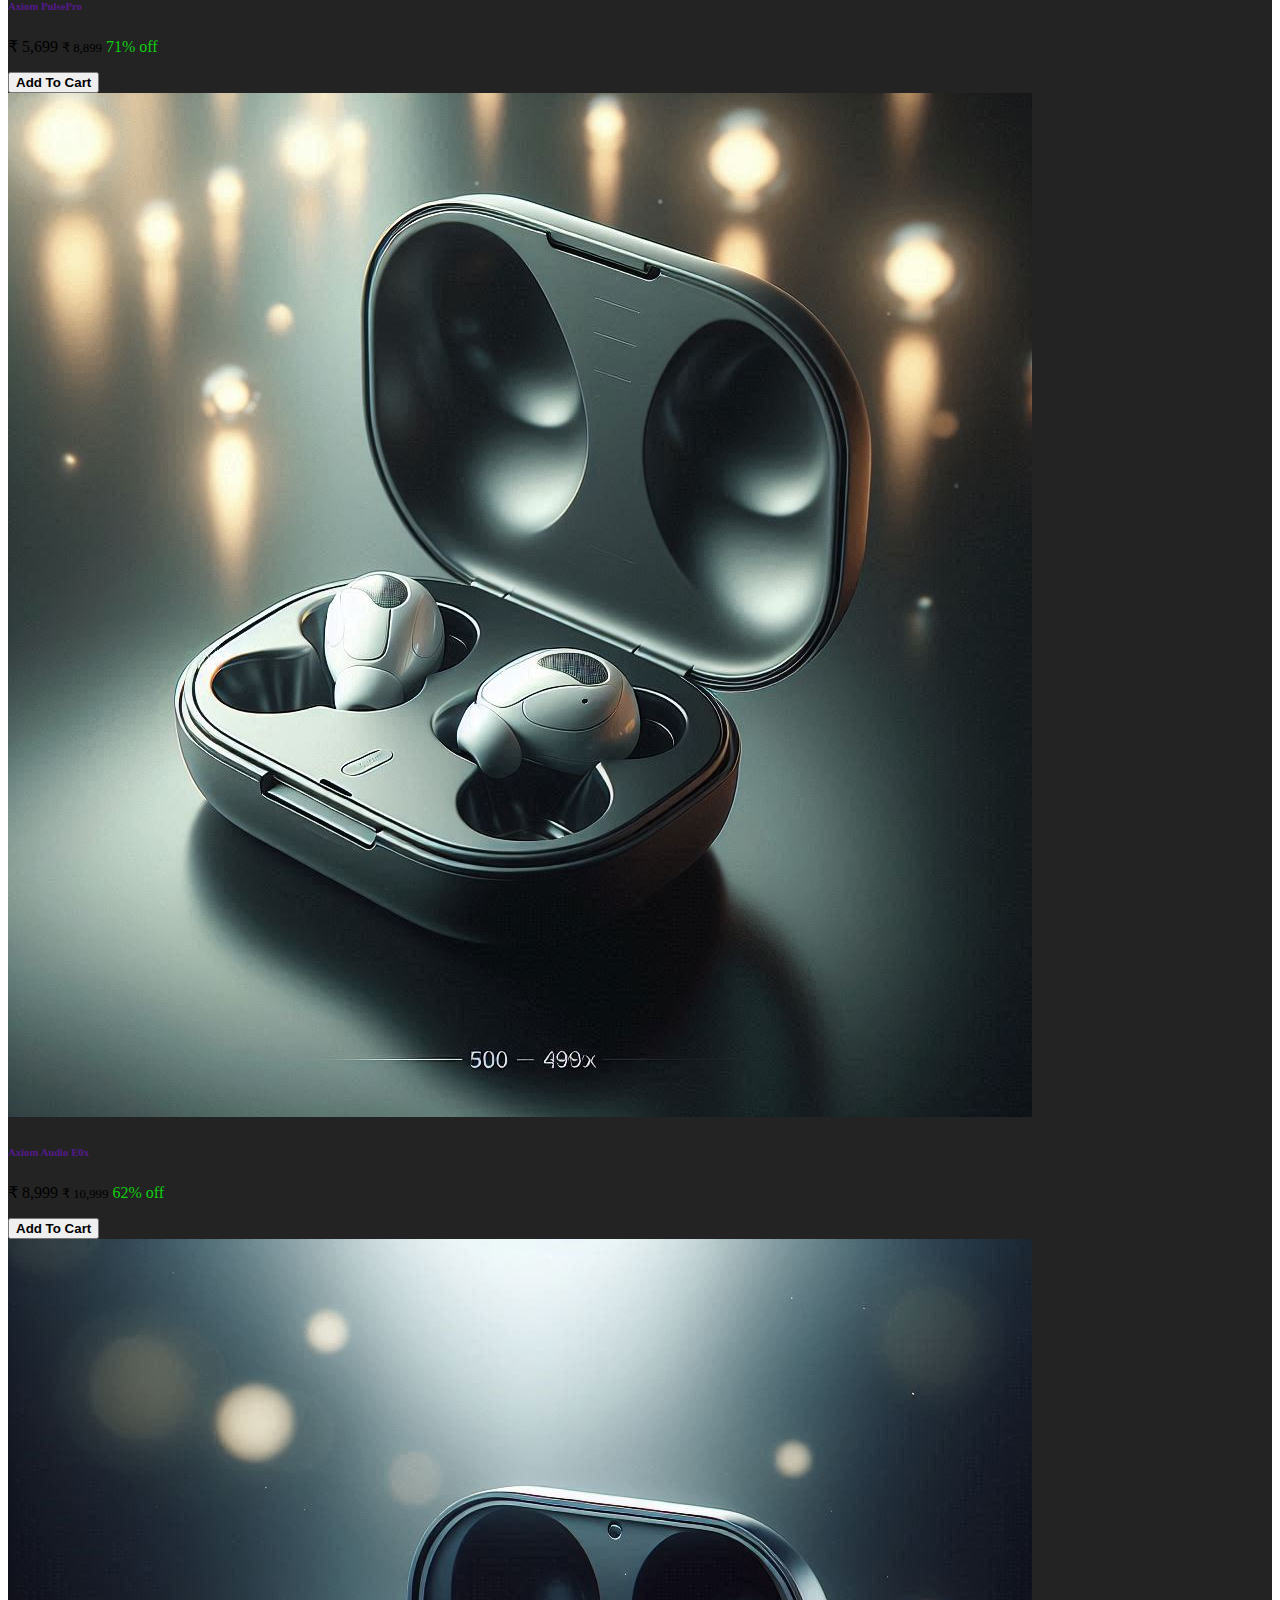
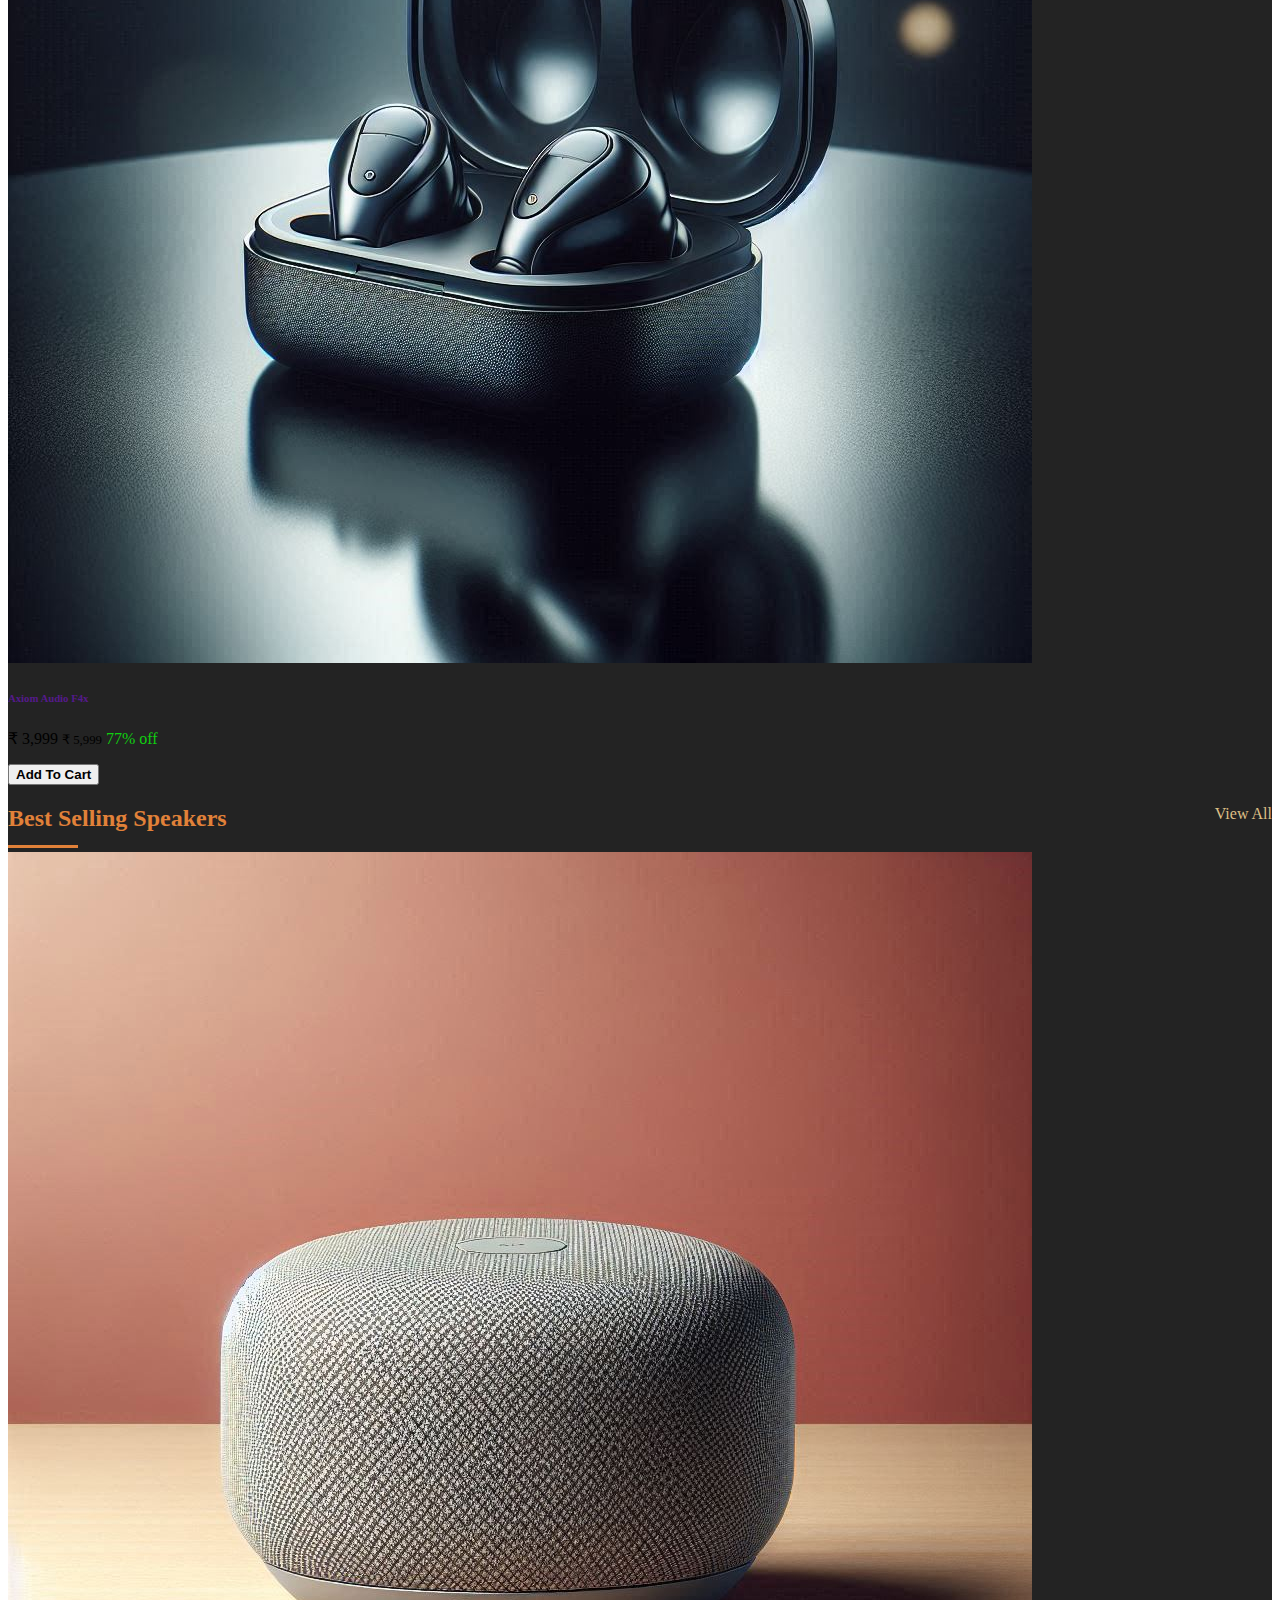
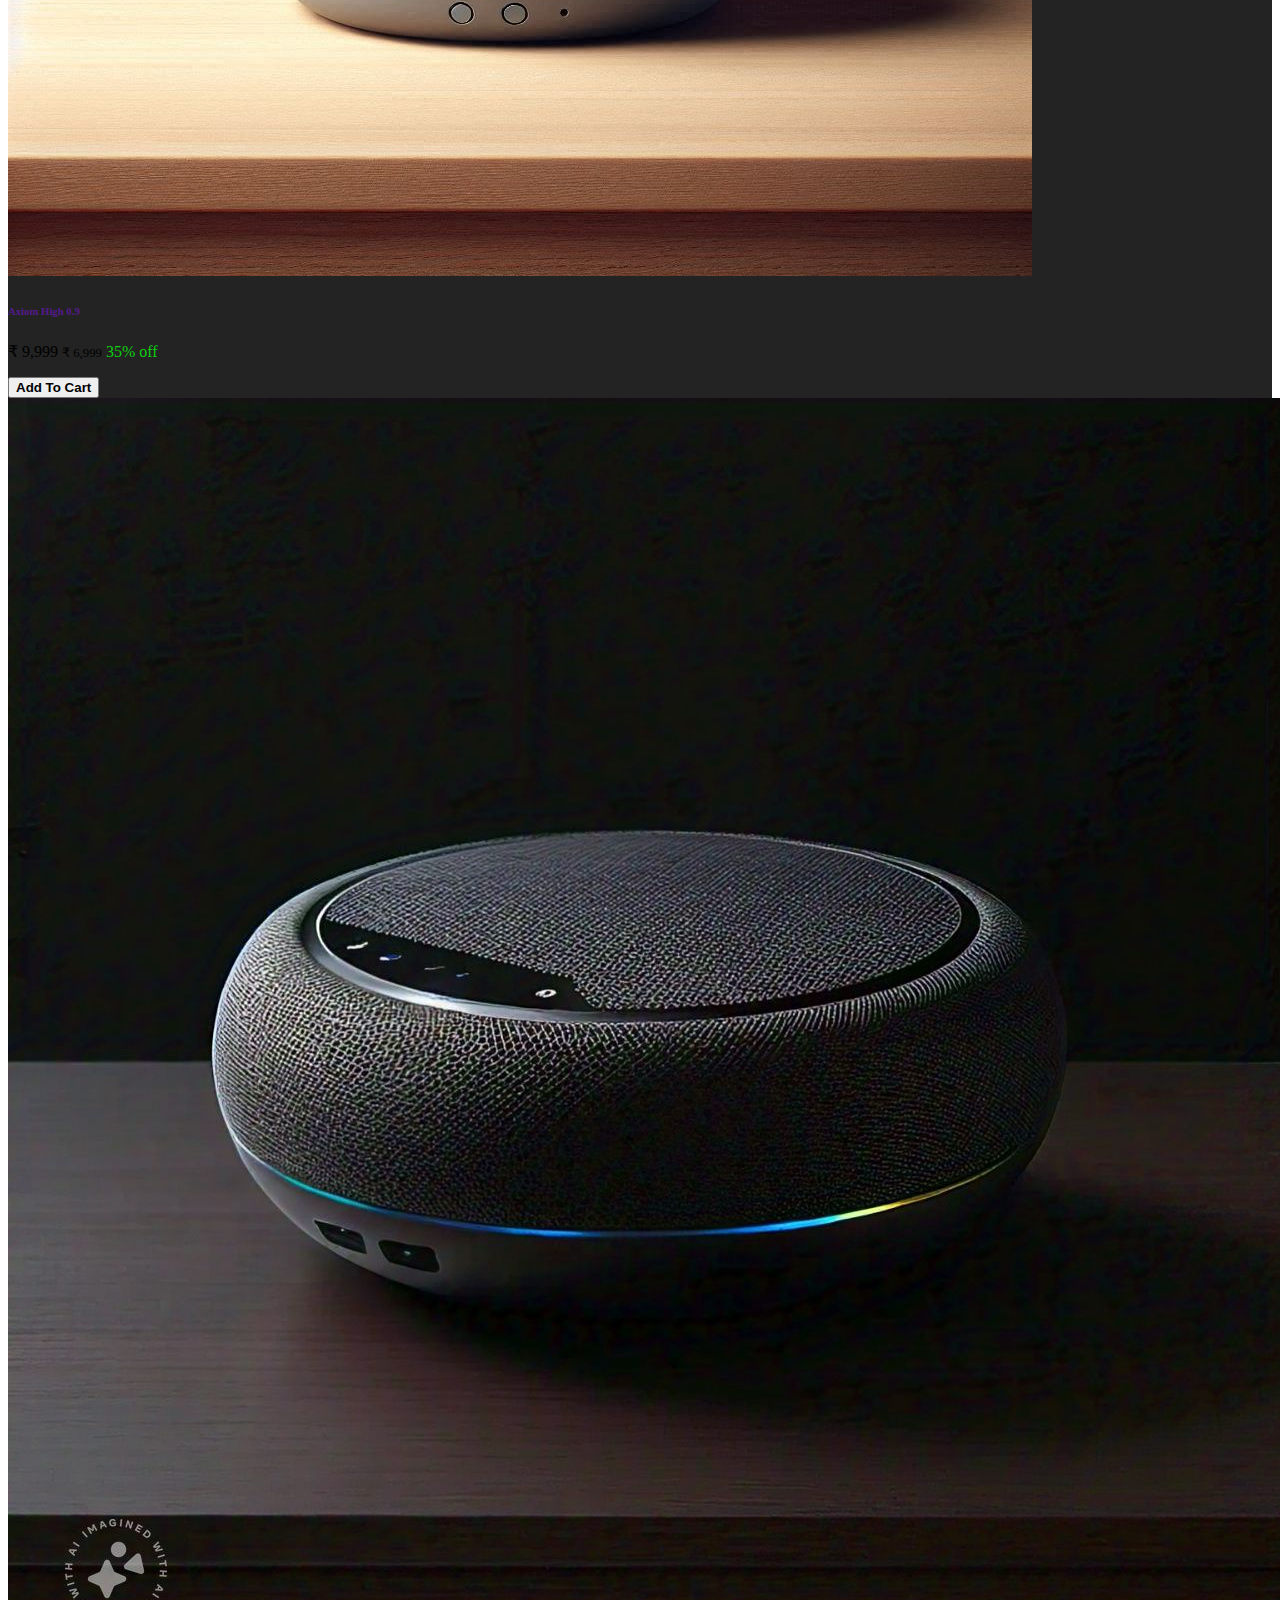
==== commit c9d34527: "updated the responsive part" ====
--- a/index.html
+++ b/index.html
@@ -36,7 +36,7 @@
                 <div class="collapse navbar-collapse" id="collapsibleNavId">
                     <ul class="navbar-nav  mt-lg-0">
                         <li class="nav-item">
-                            <a class="nav-link ms-5 me-1" href="#home" aria-current="page">Home <span
+                            <a class="nav-link ms-lg-5 me-1" href="#home" aria-current="page">Home <span
                                     class="visually-hidden">(current)</span></a>
                         </li>
                         <li class="nav-item me-1">
@@ -60,15 +60,16 @@
                             </button>
                         </form>
 
-                        <li class="nav-item me-1 nav-prf">
-
-                            <a class="nav-link" href="sign up.html" target="_self"><i
-                                    class="fa-sharp fa-regular fa-user"></i></a>
+                        <li class="nav-item me-1">
+
+                            <a class="nav-link " href="sign up.html" target="_self"><i
+                                    class="fa-sharp fa-regular fa-user d-md-none d-lg-block d-sm-none d-md-block d-none d-sm-block"></i> <p class="d-lg-none d-xl-block d-xl-none">profile</p></a>
                         </li>
                         <li class="nav-item me-1 ms--lg-2 ms-0">
 
                             <a class="nav-link" href="sign up.html" target="_self"><i
-                                    class="fa-brands fa-opencart"></i></a>
+                                    class="fa-brands fa-opencart d-md-none d-lg-block d-sm-none d-md-block d-none d-sm-block"></i>
+                                    <p class="d-lg-none d-xl-block d-xl-none">my cart</p></a>
                         </li>
 
                     </ul>
@@ -501,11 +502,46 @@
         </div>
         </div>
         </div>
-        <div class="container">
-            <div class="inner">
-
-            </div>
-        </div>
+        <div class="container ">
+            <div class="row mb-4">
+                <div class="col-12">
+                    <h2 class=" mt-3 category mb-4 main-title ">explore by categories</h2>
+                </div>
+            </div>
+        </div>
+        <div class="section">
+            <div class="container-fluid adv-outer mb-5">
+              <div class="blur-effect"></div>
+              <div class="row adv-row">
+                <div class="col-sm-3 col-3 mt-5">
+                  <img src="@media/hdk.webp" alt="" class="adv-inner ">
+                  <a name="" id="" class="btn adv-button" href="#" role="button">
+                    <h3 class="fs-5">speakers</h3>shop now <i class="fa-solid fa-angles-right"></i>
+                  </a>
+                </div>
+                <div class="col-sm-3 col-3 mt-5">
+                  <img src="@media/rsmk.webp" alt="" class="adv-inner">
+                  <a name="" id="" class="btn adv-button" href="#" role="button">
+                    <h3 class="fs-5">smart watches</h3>shop now <i class="fa-solid fa-angles-right"></i>
+                  </a>
+                </div>
+                <div class="col-sm-3 col-3 mt-5 ">
+                  <img src="@media/shi.webp" alt="" class="adv-inner">
+                  <a name="" id="" class="btn adv-button" href="#" role="button">
+                    <h3 class="fs-5">headsets</h3>shop now <i class="fa-solid fa-angles-right"></i>
+                  </a>
+                </div>
+                <div class="col-sm-3 col-3 mt-5 d-sm-block d-none ">
+                  <img src="@media/cc.webp" alt="" class="adv-inner">
+                  <a name="" id="" class="btn adv-button" href="#" role="button">
+                    <h3 class="fs-5">audiophiles</h3>shop now <i class="fa-solid fa-angles-right"></i>
+                  </a>
+                </div>
+              </div>
+            </div>
+          </div>
+          
+
 
 
 
--- a/style.css
+++ b/style.css
@@ -20,6 +20,7 @@
 
 a {
     text-decoration: none;
+    text-transform: capitalize;
 }
 
 header {
@@ -82,7 +83,10 @@
 .navbar button:hover {
     color: linear-gradient(to right, #7A288A, #03A9F4, #E31C3D);
 }
-.search-form{margin-left: 8rem;}
+
+.search-form {
+    margin-left: 8rem;
+}
 
 .search-bar {
     width: 22rem;
@@ -115,22 +119,24 @@
 
 @keyframes blink {
     0% {
-      opacity: 100%;
-    }
+        opacity: 100%;
+    }
+
     50% {
-      opacity: 0%;
-    }
+        opacity: 0%;
+    }
+
     100% {
-      opacity: 100%;
-    }
-  }
-  
-  
+        opacity: 100%;
+    }
+}
+
+
 
 #typing-text::after {
     content: "|";
     /* cursor character */
-   
+
     animation: cursor-blink 1.2s infinite;
 
 
@@ -145,21 +151,17 @@
 
 @keyframes blink {
     0% {
-      opacity: 100%;
-    }
+        opacity: 100%;
+    }
+
     50% {
-      opacity: 0%;
-    }
+        opacity: 0%;
+    }
+
     100% {
-      opacity: 100%;
-    }
-  }
-  
-  
-
-
-
-
+        opacity: 100%;
+    }
+}
 
 
 .kugskzrw {
@@ -242,6 +244,44 @@
     font-size: 1rem;
 
 }
+.adv-outer {
+    height: 32rem;
+    width: 100%;
+    position: relative;
+    
+  }
+ 
+  
+  .adv-inner, .adv-button {
+    width: 15rem;
+    position: relative;
+    z-index: 2;
+    background-color: rgb(201, 183, 195);
+    border-radius: 3rem;
+    transform: translateX(1.5rem);
+    
+  }
+  
+  .adv-button:hover {
+    background-color: #a10d26;
+    color: white;
+  }
+  
+  .blur-effect { 
+    position: absolute;
+    top: 0;
+    left: 0;
+    width: 100%;
+    height: 100%;
+    z-index: 1;
+    background: #02013842;
+    border-radius: 5rem;
+    backdrop-filter: blur(10px);
+    -webkit-backdrop-filter: blur(10px);
+    opacity: 0.5;
+  }
+  
+
 
 .footer-header {
     color: rgb(225, 129, 57);
@@ -272,22 +312,71 @@
 
 
 /* responsive css */
-@media (max-width:1241px) {
+@media (max-width:1399px) {
+    .search-form {
+        margin-left: 5rem;
+        margin-right: 1rem;
+    }
+   
+    
+    .adv-outer {
+        height: 32rem;
+
+    
+    }
+    .adv-inner,.adv-button {
+    
+        transform: translateX(-0.2rem);
+        width: 15rem;
+        
+    }
+
+}
+@media (max-width:1199px) {
     html {
         font-size: 70%;
     }
-    .search-form{margin-left: 8rem;}
-
-
-
-}
+
+    .search-form {
+        margin-left: 8rem;
+        margin-right: 1rem;
+    }
+
+    .search-btn {
+        padding: 0.9rem;
+    }
+    .adv-outer {
+        height: 32rem;
+
+    
+    }
+    .adv-inner,.adv-button {
+    
+        width: 15rem;   transform: translateX(2rem);
+       
+    }
+
+}
+
 @media (max-width:992px) {
     html {
         font-size: 70%;
     }
-    .search-form{margin-left: 0rem;}
+
+    .search-form {
+        margin-left: 0rem;
+    }
+
     .search-btn {
         padding: 0.1rem;
+    }
+    .adv-outer {
+        height: 28rem;
+    }
+    .adv-inner,.adv-button {
+        width: 12rem;
+        transform: translateX(0.5rem);
+      
     }
 
 
@@ -301,6 +390,19 @@
     .search-btn {
         padding: 0.1rem;
     }
+    .adv-outer {
+        height: 26rem;
+ 
+    
+    }
+    .adv-inner,.adv-button {
+    
+        width: 11rem;
+        transform: translateX(-0.1rem);
+
+    }
+    
+    
 
 }
 
@@ -313,4 +415,58 @@
     .search-btn {
         padding: 0.2rem;
     }
+    .adv-outer {
+        height: 32rem;
+        
+ 
+    
+    }
+    .adv-inner,.adv-button {
+    
+        width: 15rem;
+        transform: translateX(-0.5rem);
+     
+
+    }
+    
+    .adv-row{display: flex;justify-content:space-evenly;flex-direction: row;}
+  
+}
+@media (max-width:499px) {
+
+    .adv-outer {
+        height: 30rem;
+        
+ 
+    
+    }
+    .adv-inner,.adv-button {
+    
+        width: 14rem;
+        transform: translateX(-1rem);
+     
+
+    }
+    
+    .adv-row{display: flex;justify-content:space-evenly;flex-direction: row;}
+  
+}
+@media (max-width:399px) {
+
+    .adv-outer {
+        height: 28rem;
+        
+ 
+    
+    }
+    .adv-inner,.adv-button {
+    
+        width: 12rem;
+        transform: translateX(-2rem);
+     
+
+    }
+    
+    .adv-row{display: flex;justify-content:space-evenly;flex-direction: row;}
+  
 }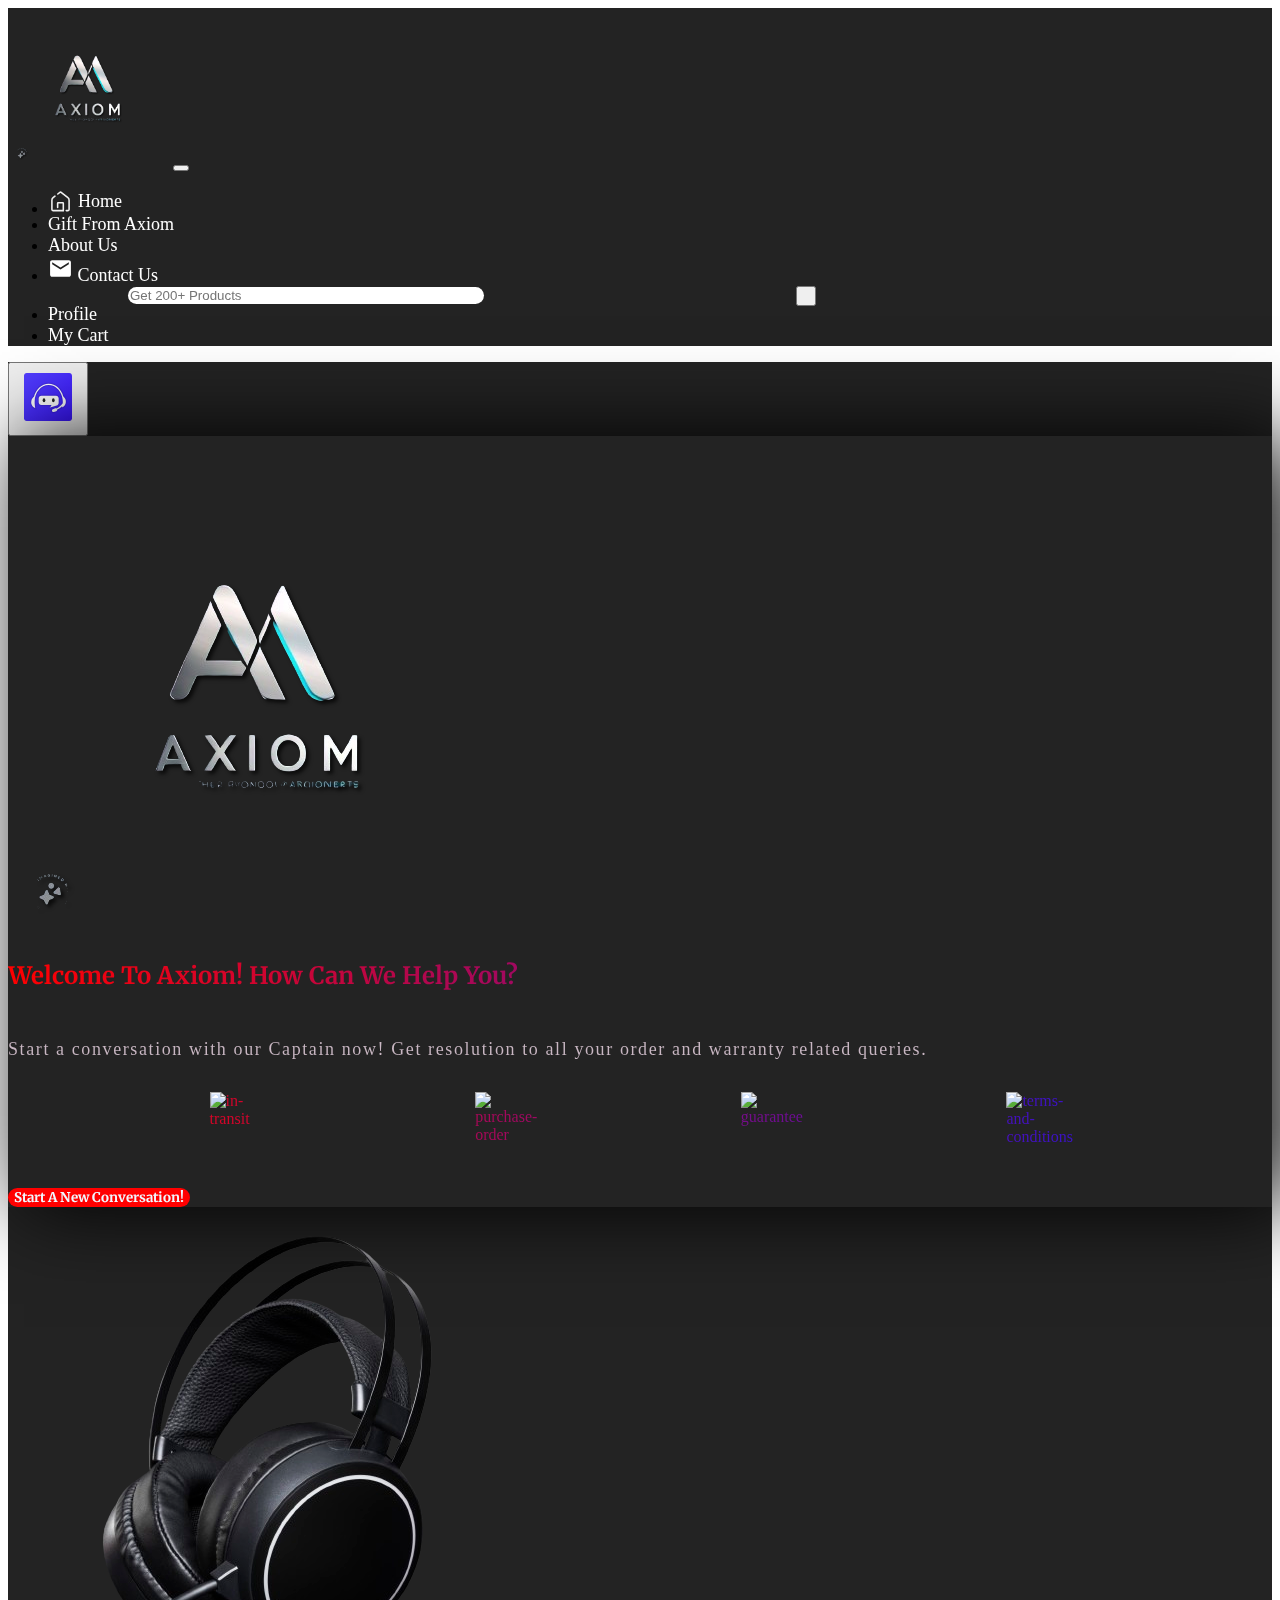
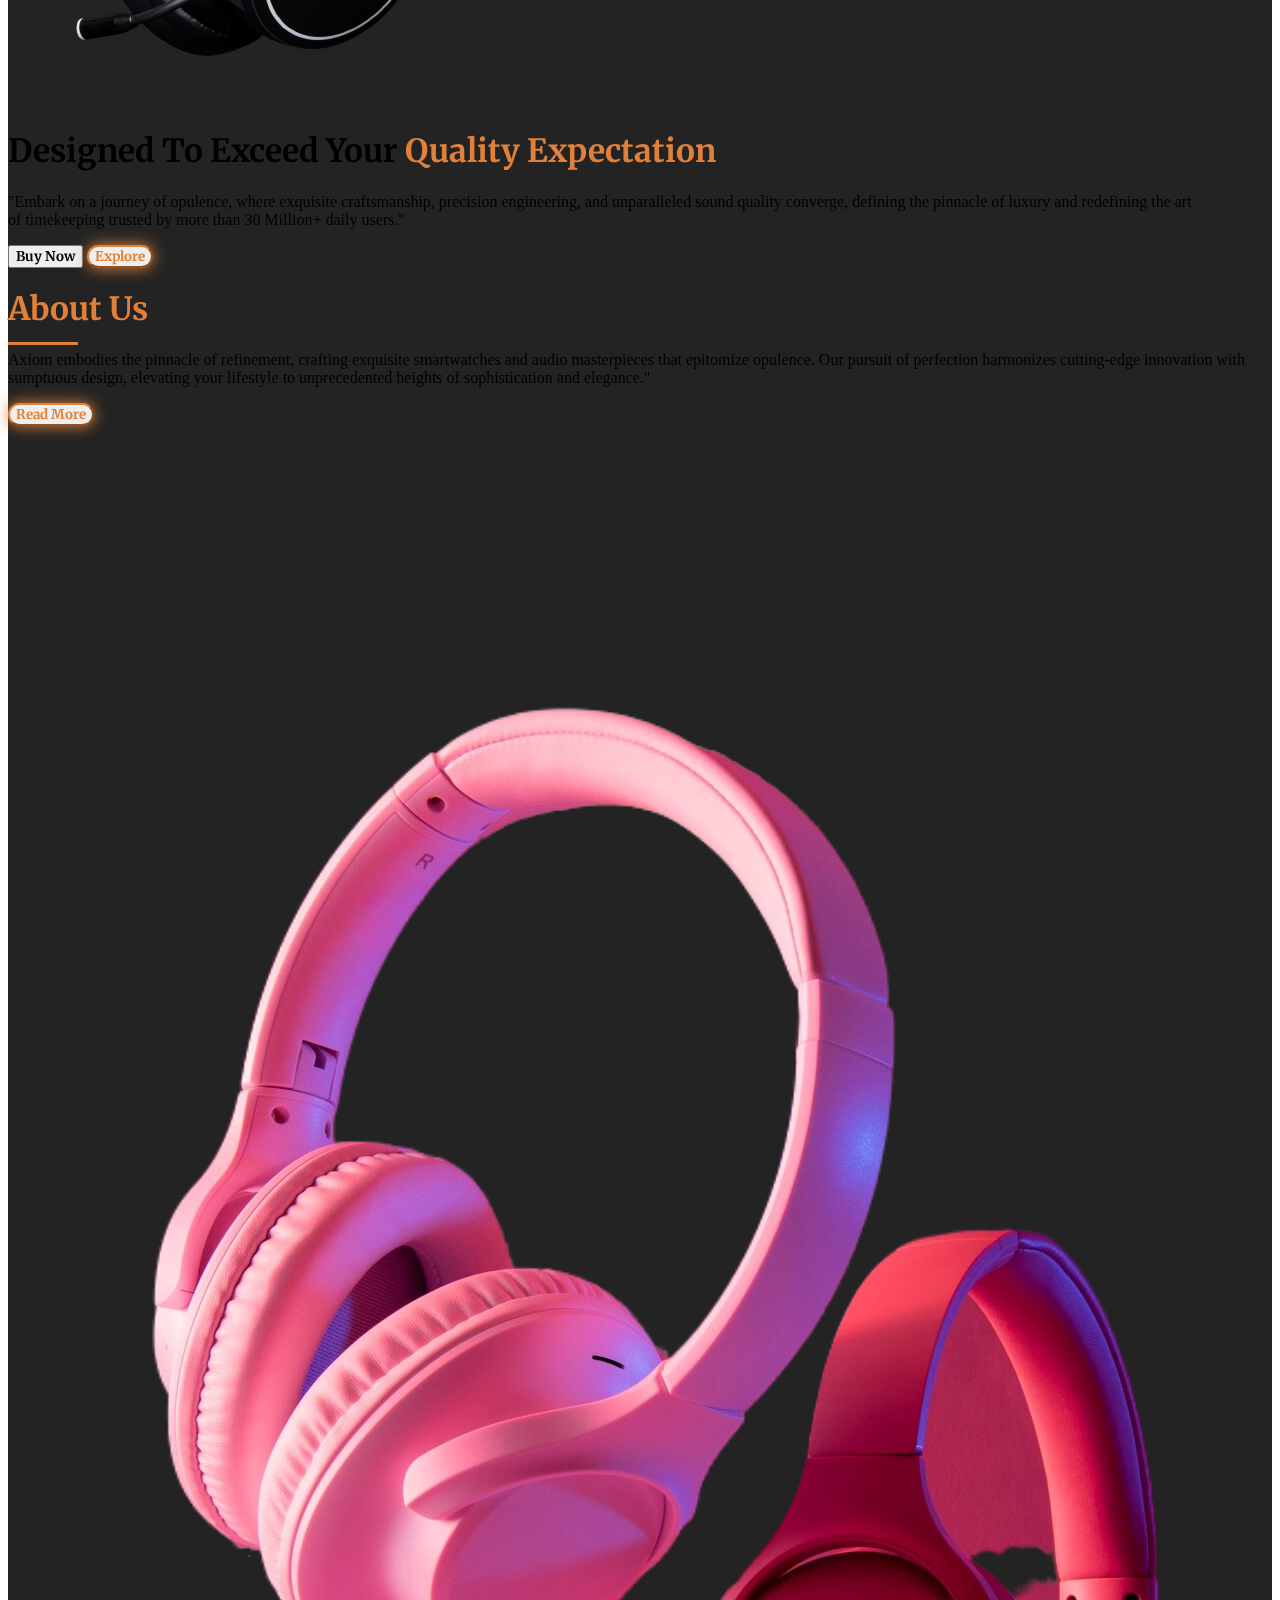
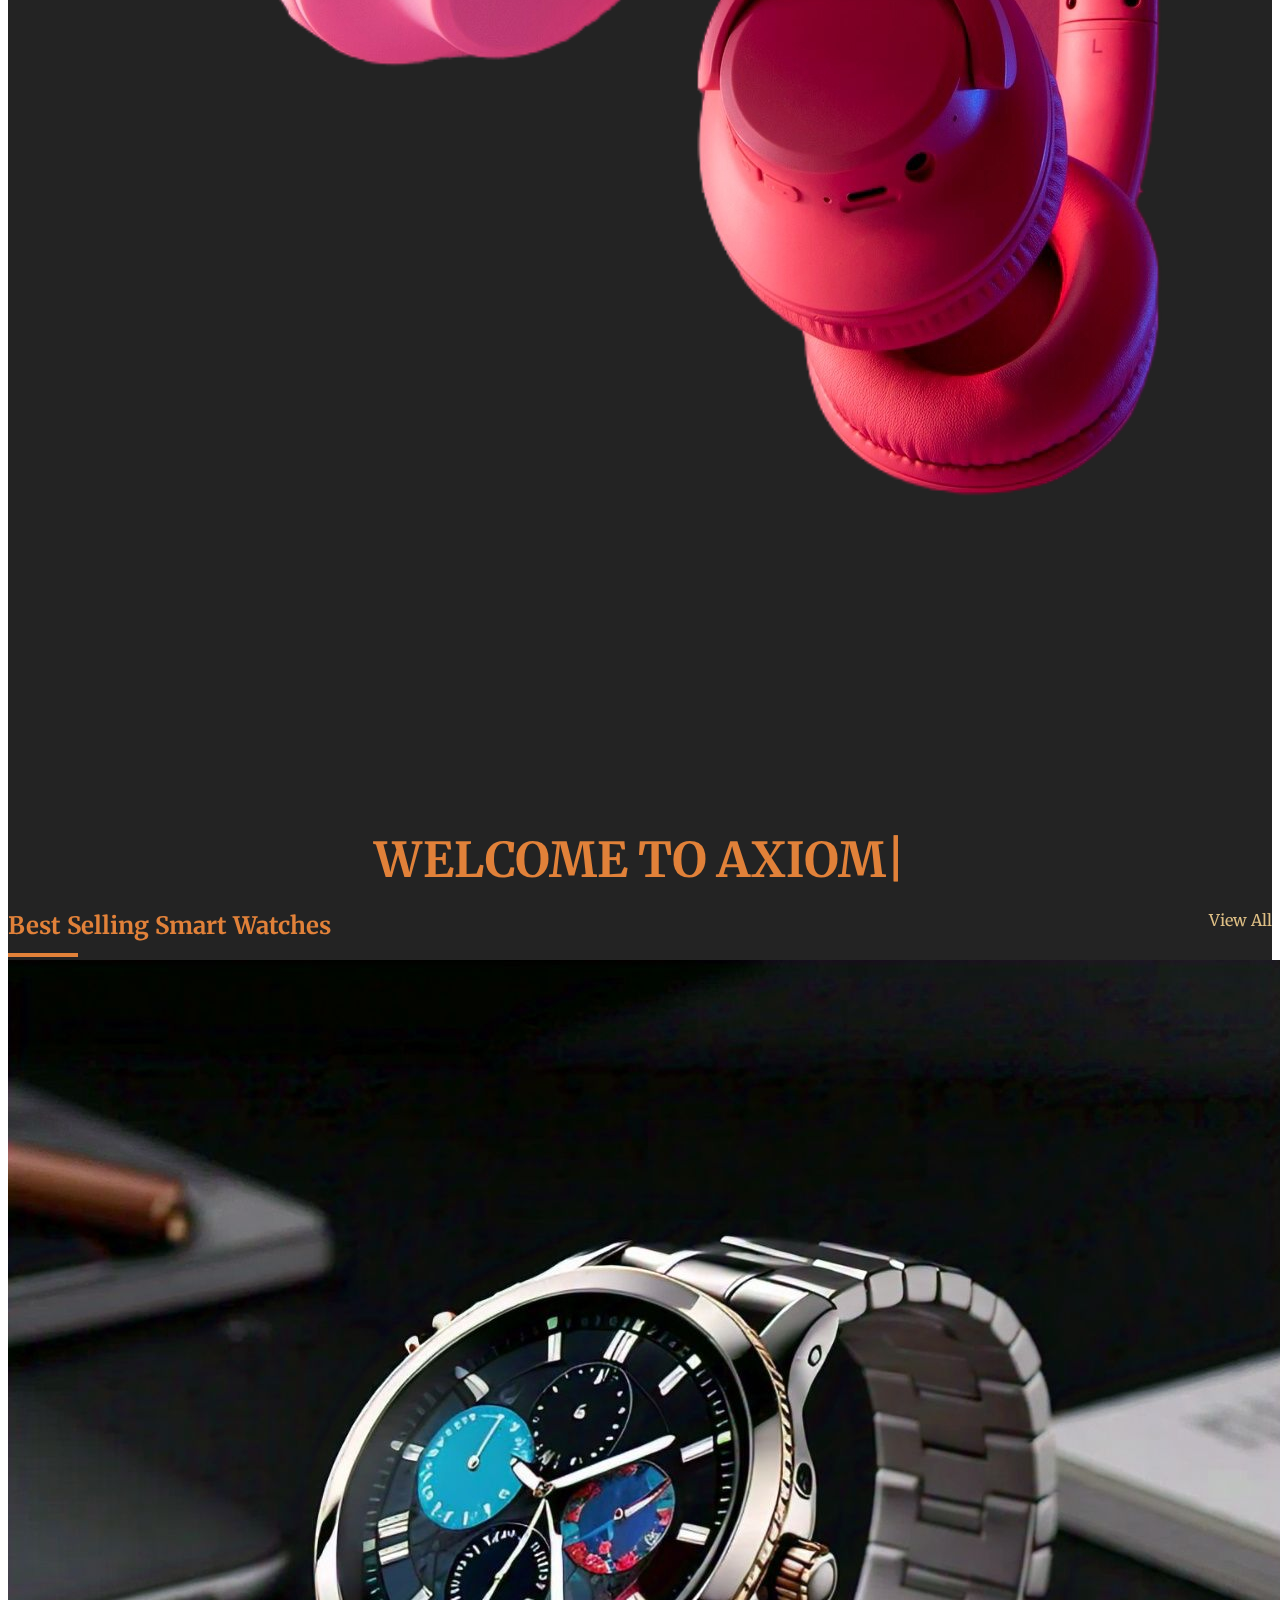
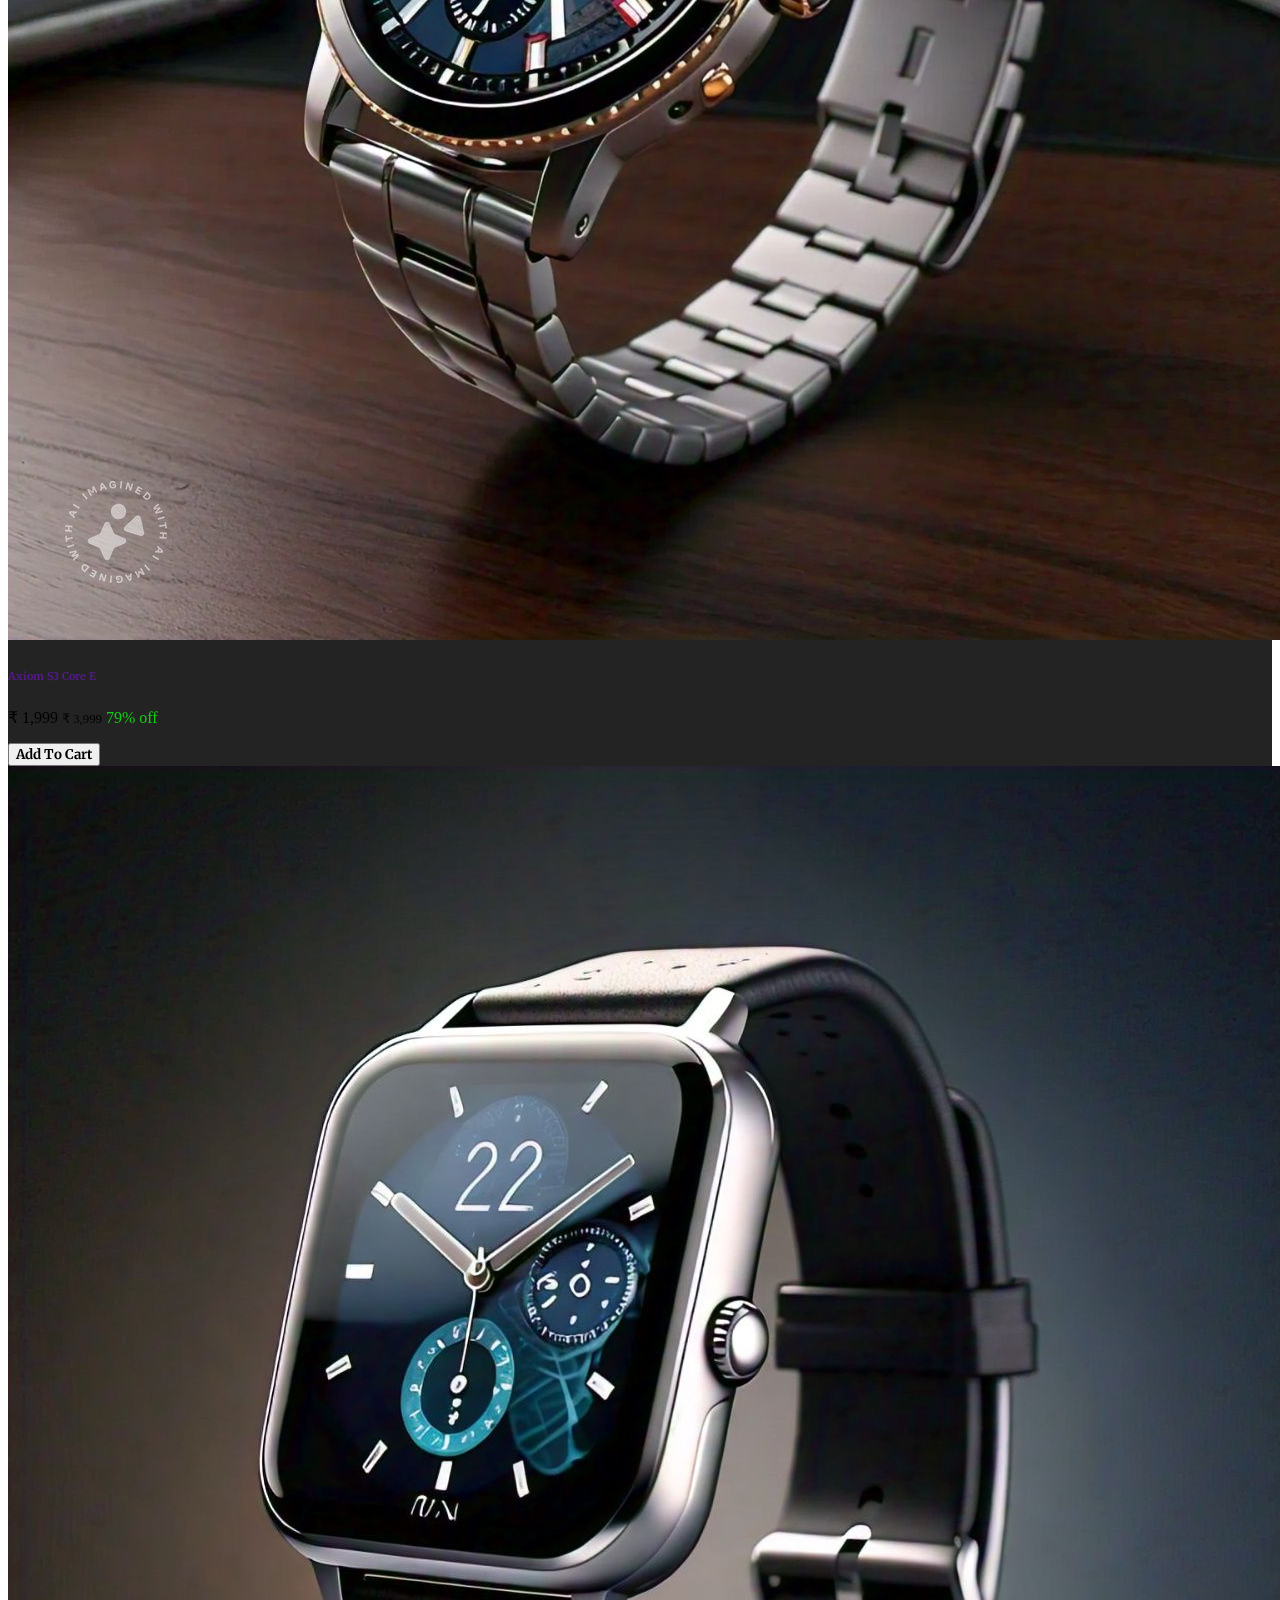
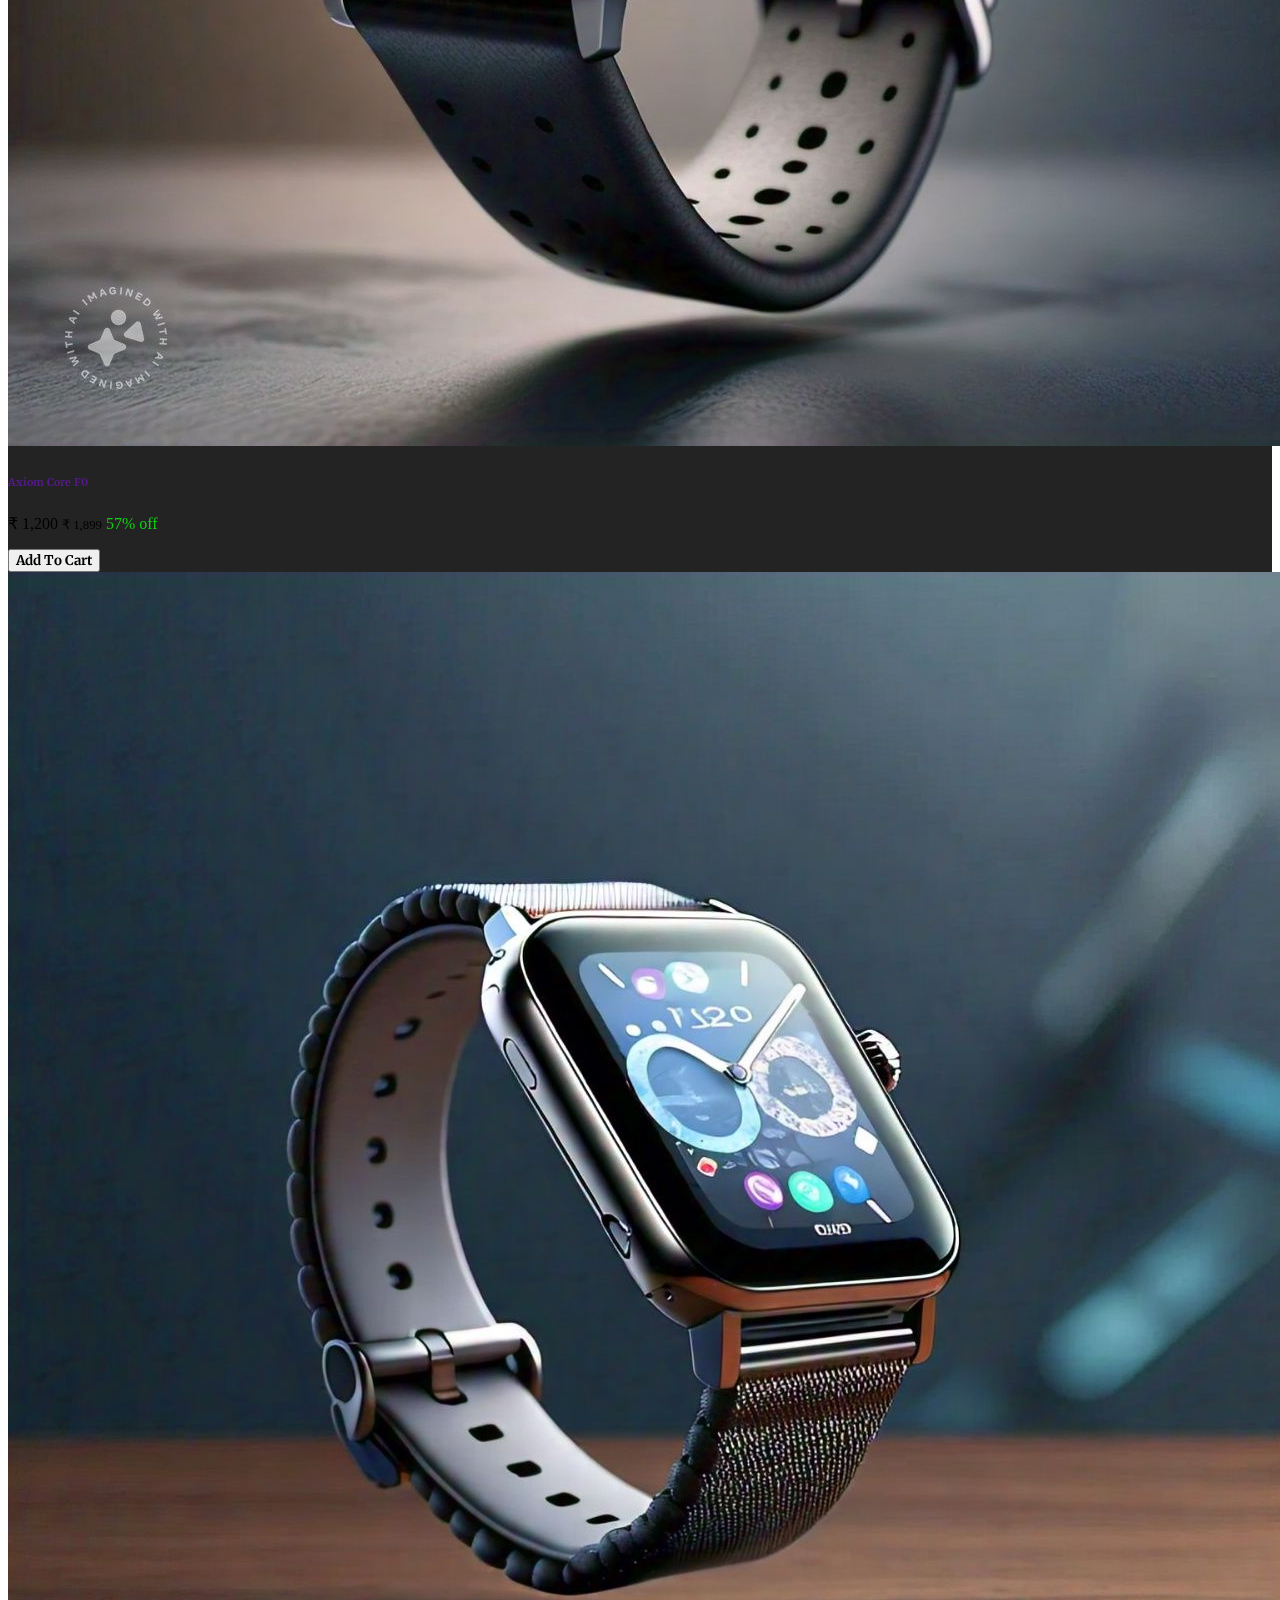
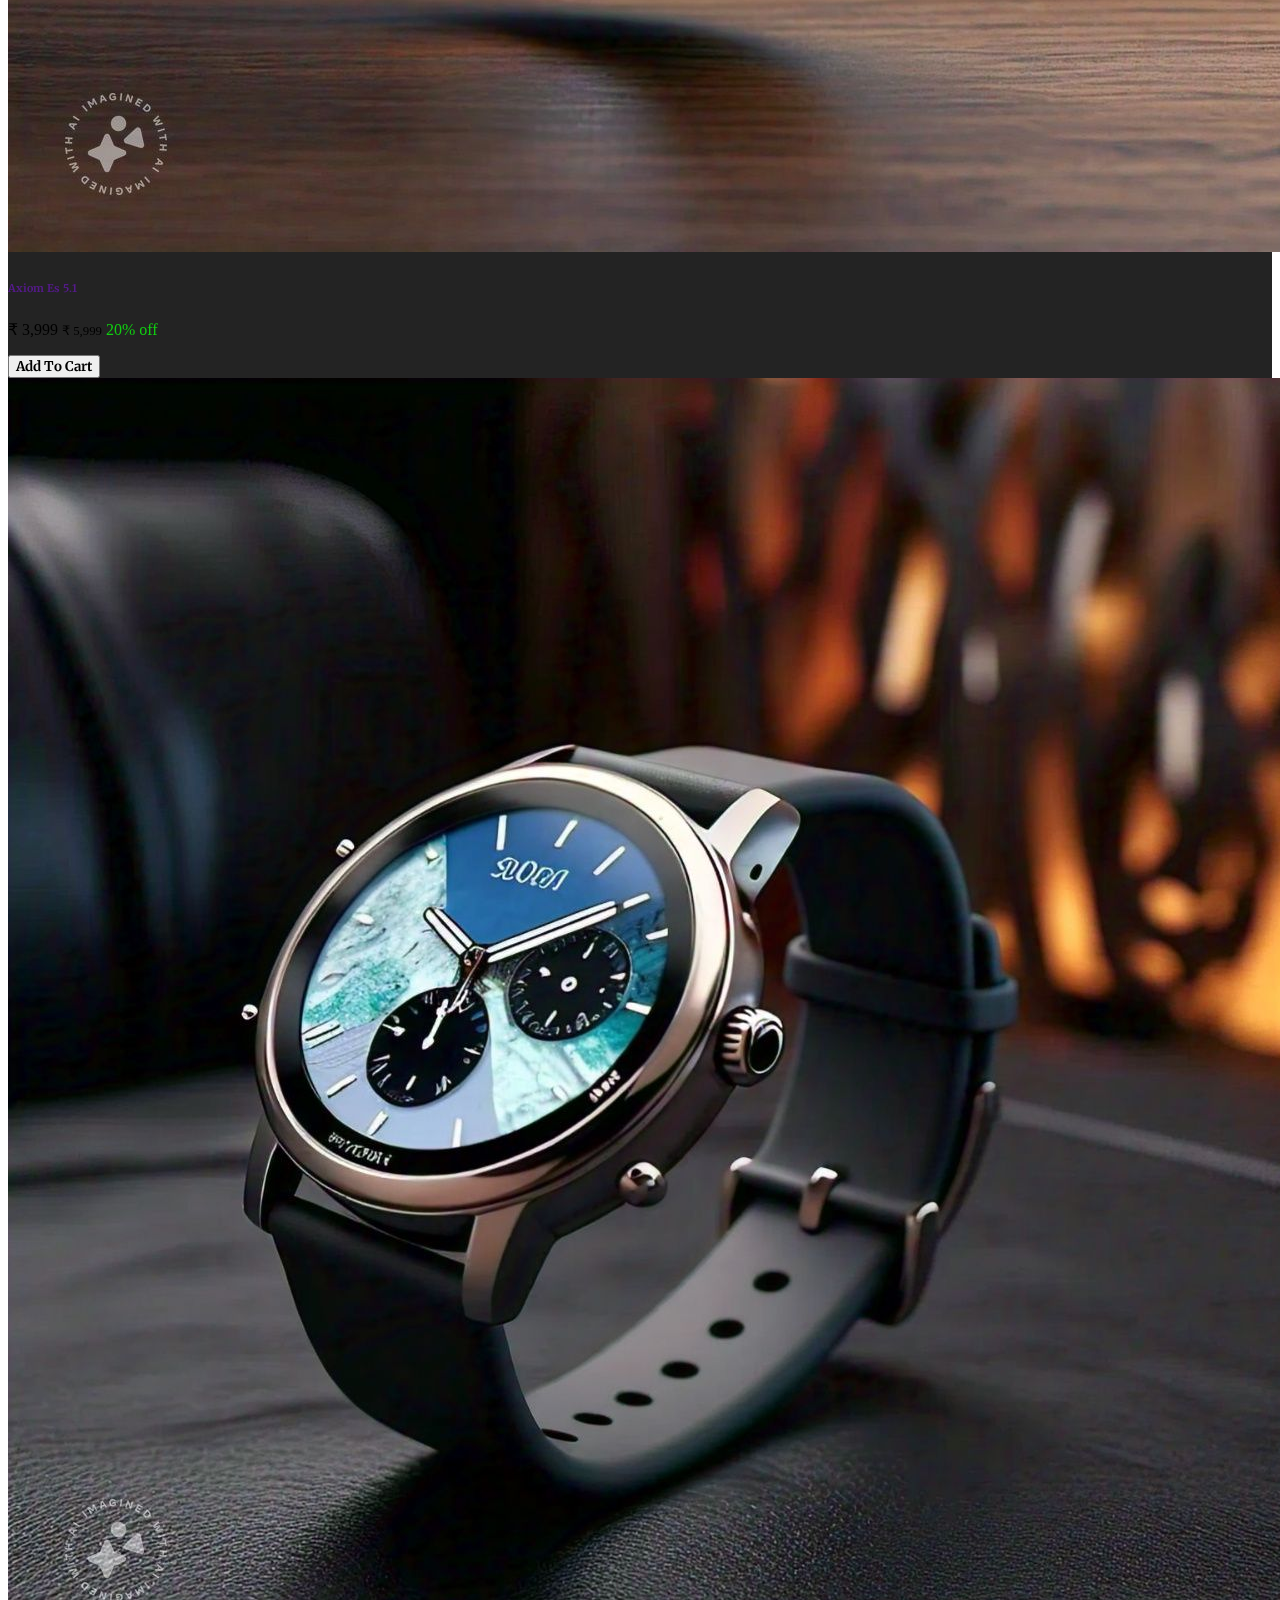
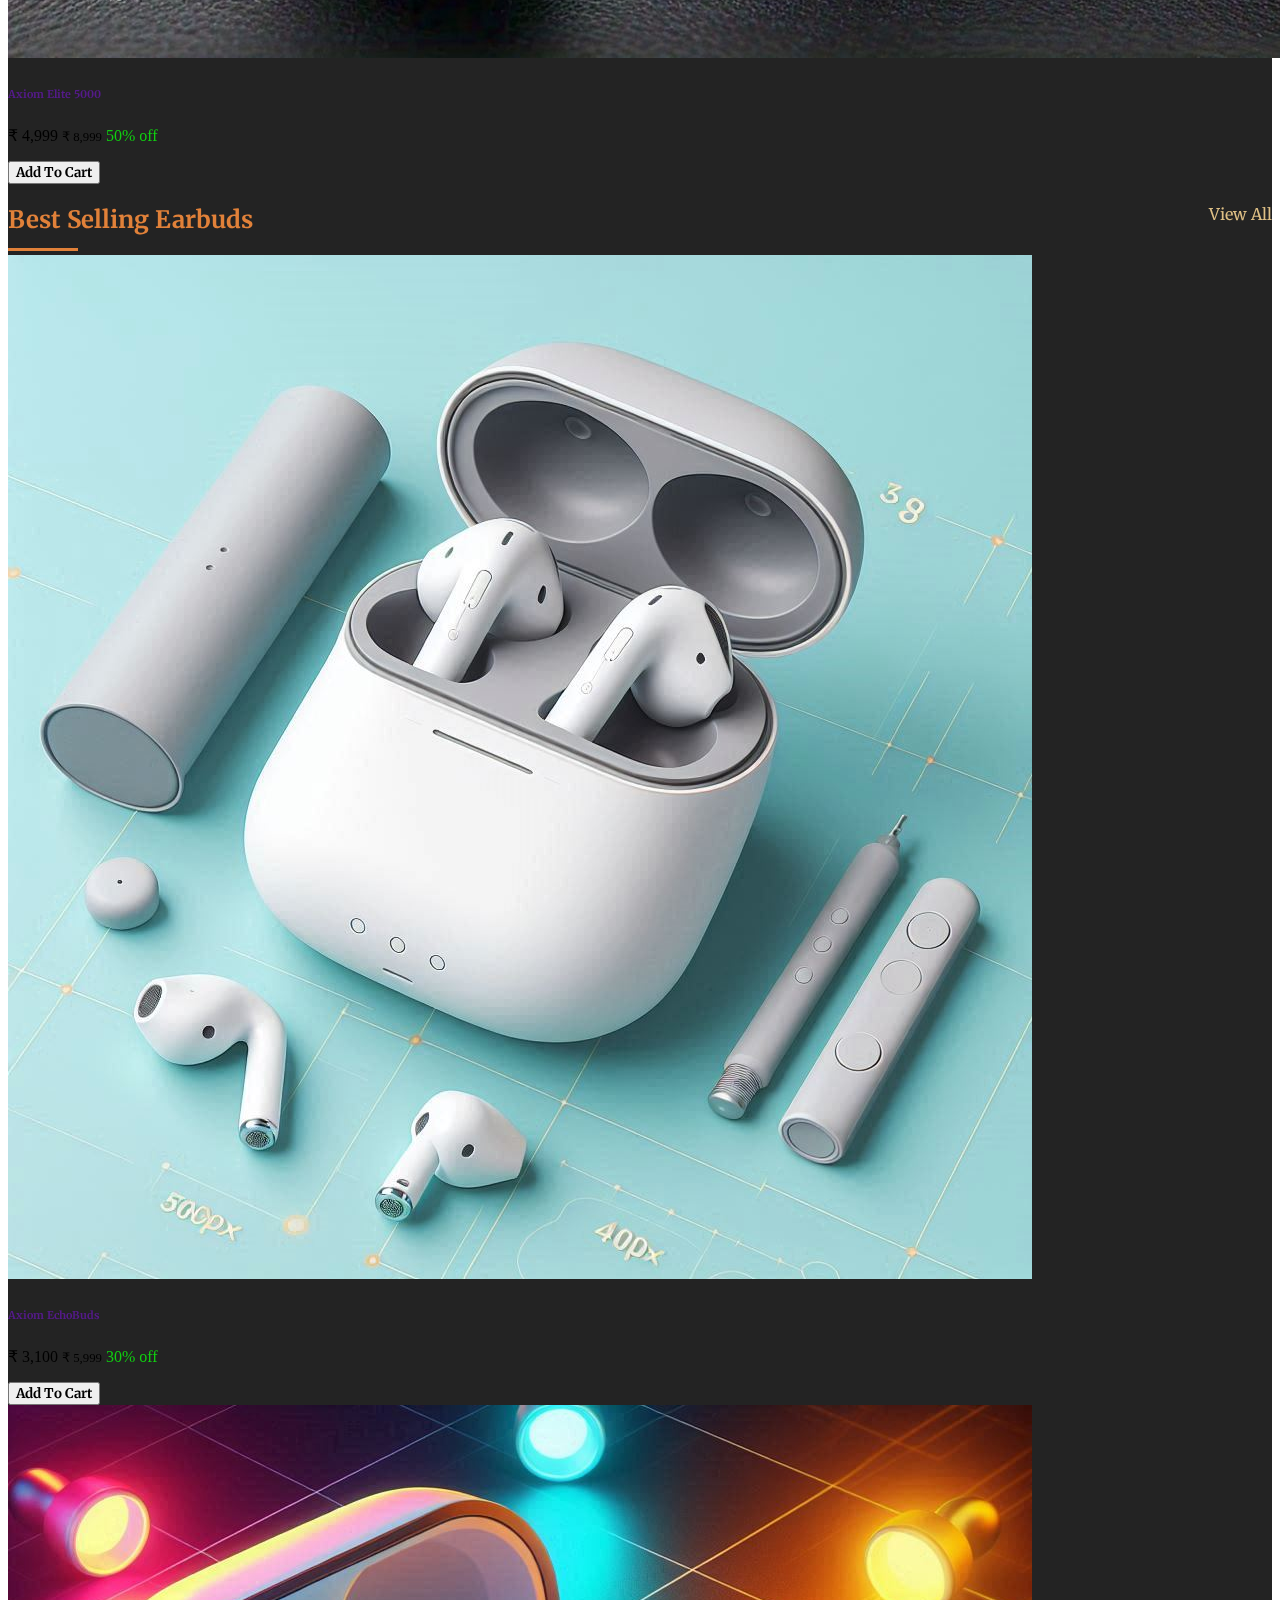
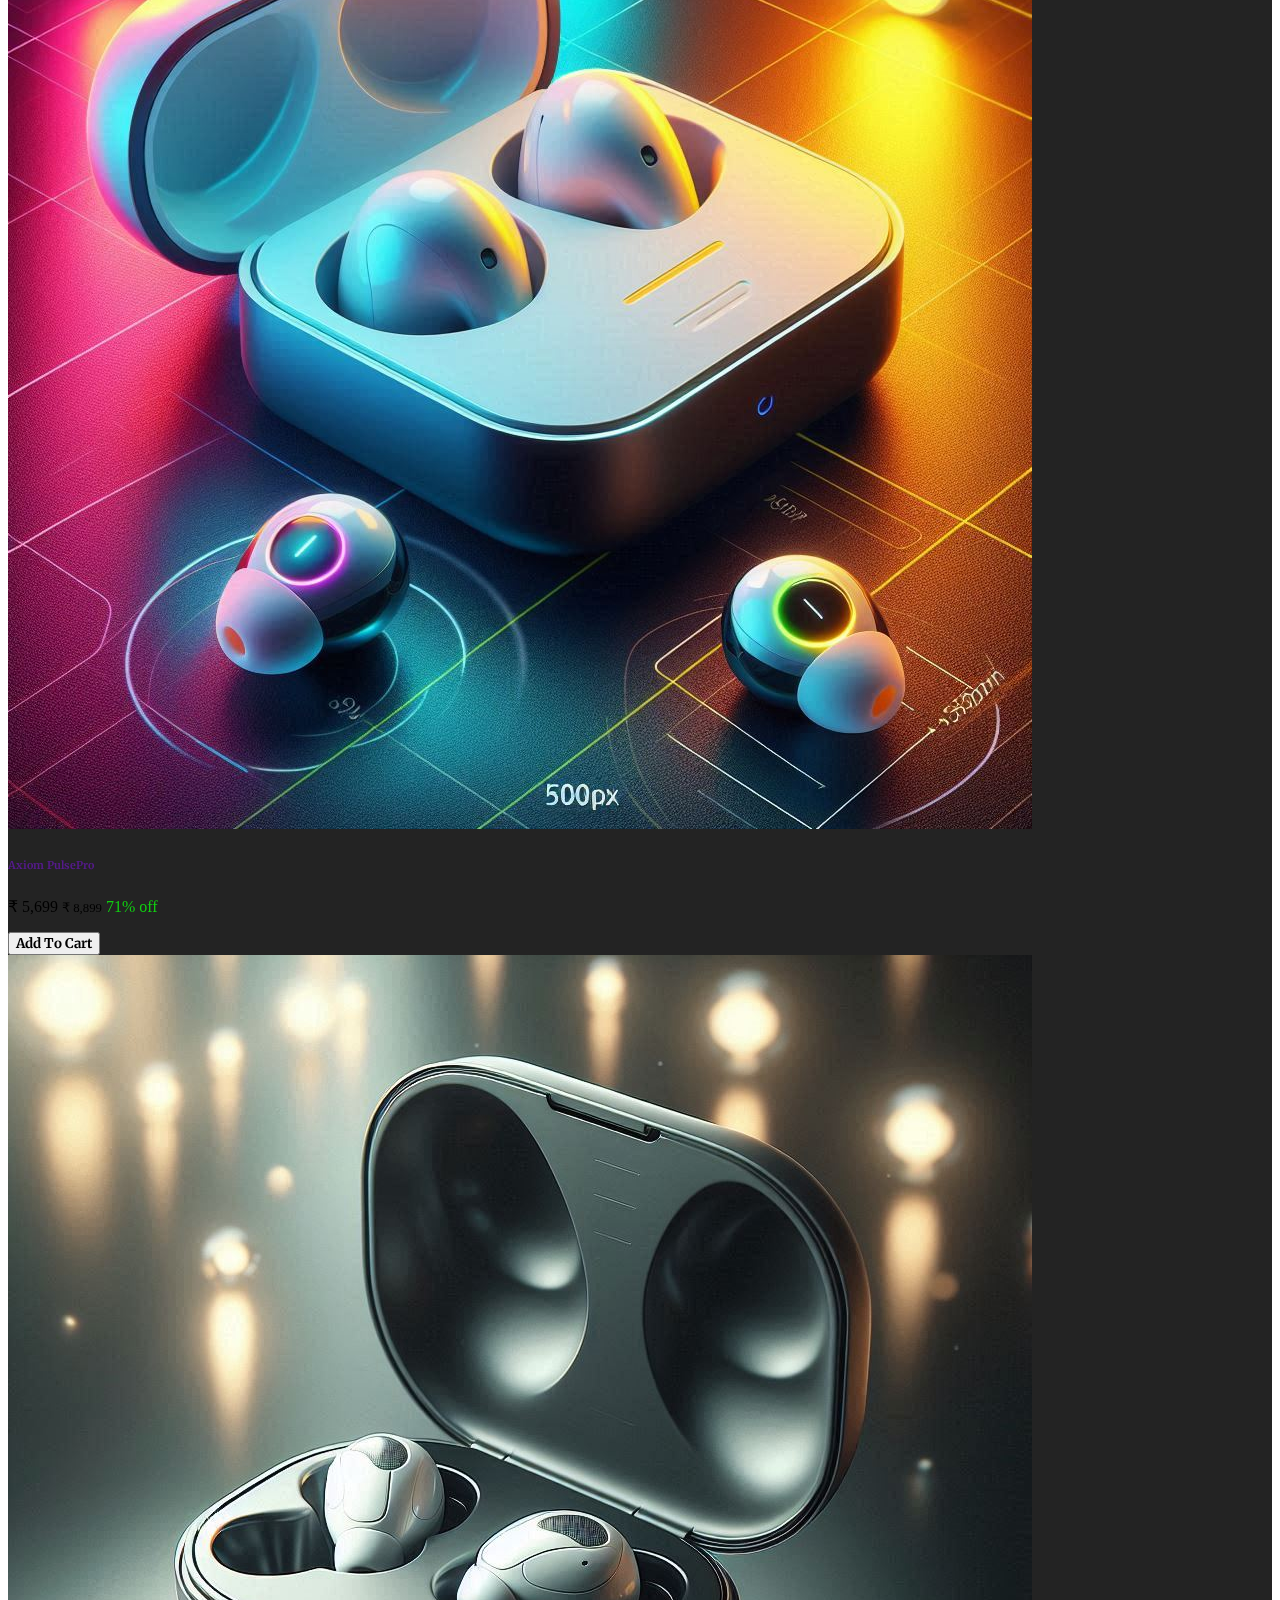
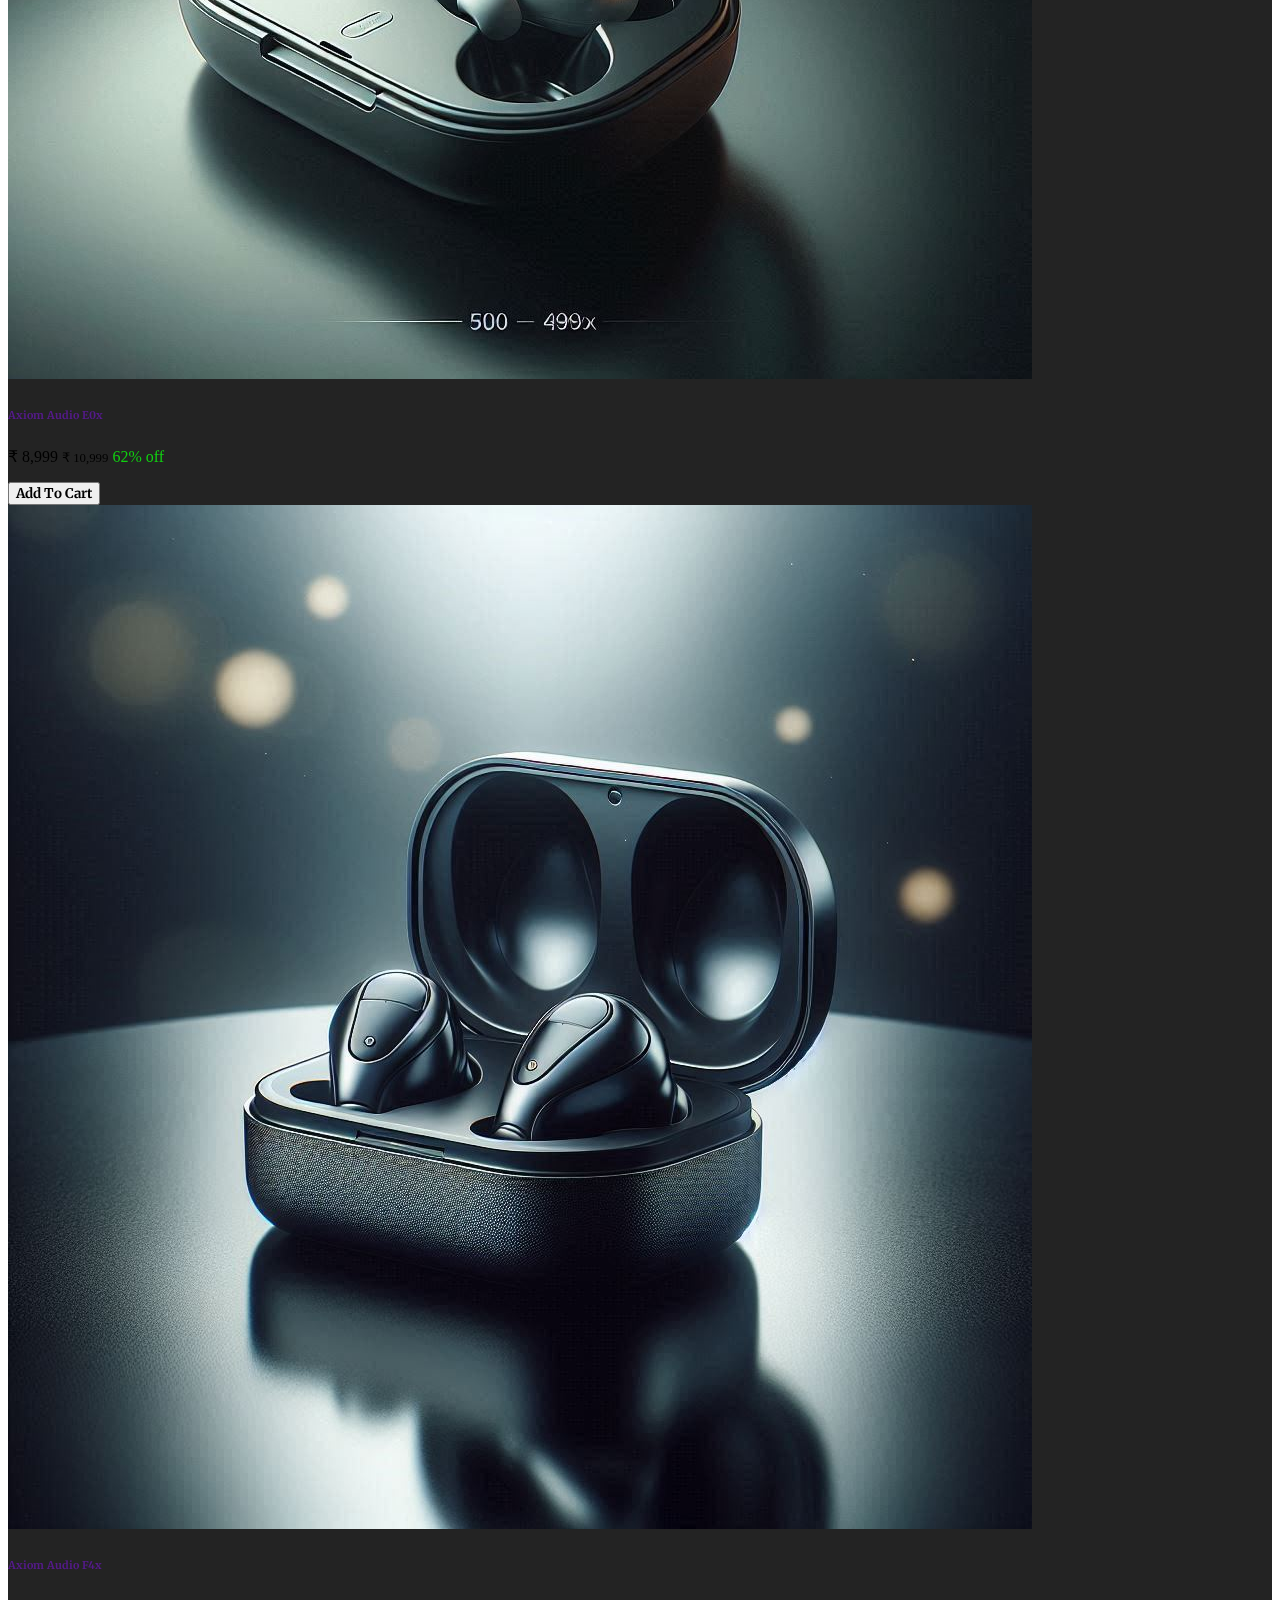
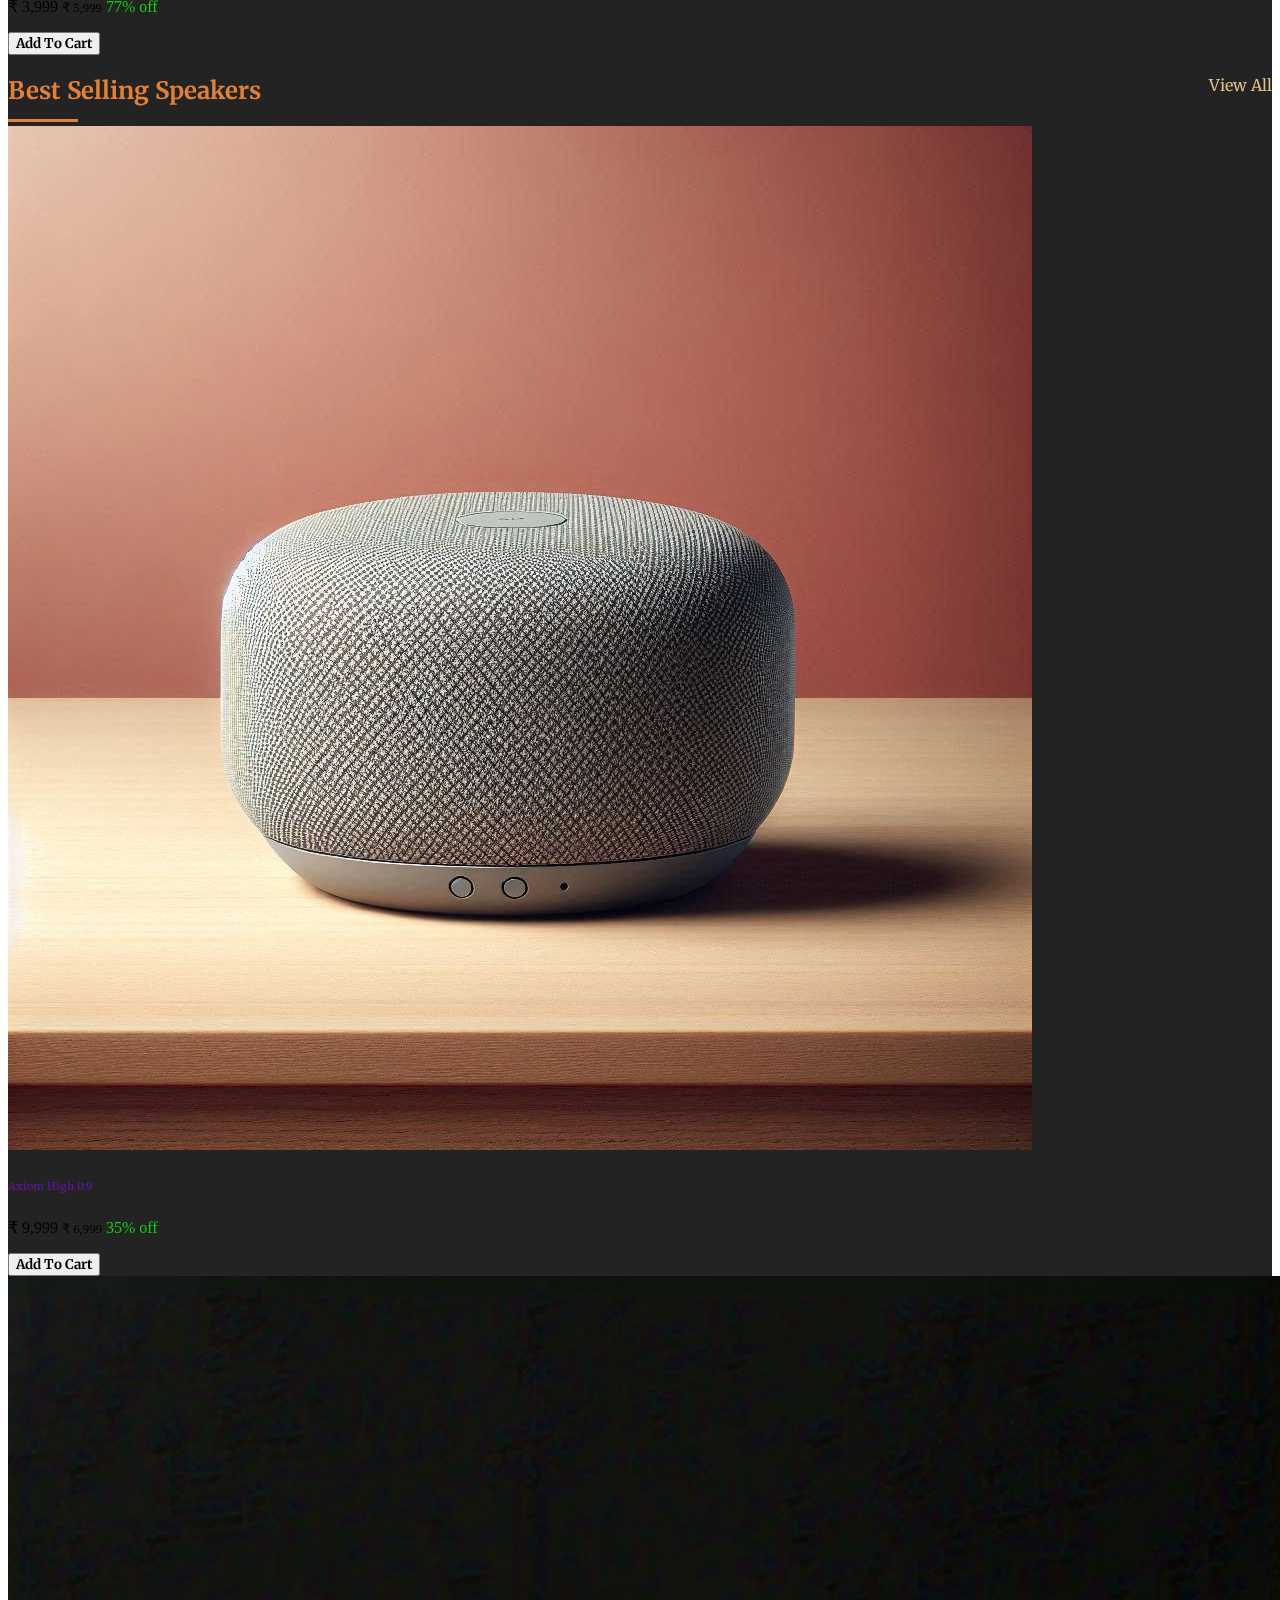
==== commit e20be833: "blur effect" ====
--- a/index.html
+++ b/index.html
@@ -36,19 +36,56 @@
                 <div class="collapse navbar-collapse" id="collapsibleNavId">
                     <ul class="navbar-nav  mt-lg-0">
                         <li class="nav-item">
-                            <a class="nav-link ms-lg-5 me-1" href="#home" aria-current="page">Home <span
-                                    class="visually-hidden">(current)</span></a>
+                            <a class="nav-link ms-lg-5 me-1 d-flex align-items-center home" href="#home"
+                                aria-current="page">
+                                <span class="home-icon d-lg-none d-xl-block d-xl-none me-2">
+                                    <svg xmlns="http://www.w3.org/2000/svg" x="0px" y="0px" width="25" height="25"
+                                        viewBox="0,0,256,256">
+                                        <g fill="none" fill-rule="nonzero" stroke="#f1f1f1" stroke-width="3"
+                                            stroke-linecap="round" stroke-linejoin="round" stroke-miterlimit="10"
+                                            stroke-dasharray="" stroke-dashoffset="0" font-family="none"
+                                            font-weight="none" font-size="none" text-anchor="none"
+                                            style="mix-blend-mode: normal">
+                                            <g transform="scale(5.33333,5.33333)">
+                                                <path
+                                                    d="M13.4,13.8l-3.6,2.9c-1.4,1.1 -2.3,2.9 -2.3,4.7v18.1c0,1.1 0.9,2 2,2h20">
+                                                </path>
+                                                <path
+                                                    d="M35,41.5h3.5c1.1,0 2,-0.9 2,-2v-18.1c0,-1.8 -0.8,-3.6 -2.3,-4.7l-13.6,-10.7c-0.4,-0.3 -0.9,-0.3 -1.2,0l-4.6,3.6">
+                                                </path>
+                                                <path d="M18.5,35.7v-8.2c0,-0.6 0.4,-1 1,-1h8.9c0.6,0 1,0.4 1,1v14">
+                                                </path>
+                                            </g>
+                                        </g>
+                                    </svg>
+                                </span>
+                                Home <span class="visually-hidden">(current)</span>
+                            </a>
+                        </li>
+
+                        <li class="nav-item me-1">
+
+                            <a class="nav-link" href="gift from axiom"> <span class="d-lg-none d-xl-block d-xl-none"><i
+                                        class="fa-solid fa-gifts" style="color: #f7f7f8;"></i></span> gift from
+                                axiom</a>
                         </li>
                         <li class="nav-item me-1">
-                            <a class="nav-link" href="gift from axiom">gift from axiom</a>
+                            <a class="nav-link" href="#aboutus"><i
+                                    class="fa-solid fa-users-viewfinder d-lg-none d-xl-block d-xl-none "></i> about
+                                us</a>
                         </li>
+
+
                         <li class="nav-item me-1">
-                            <a class="nav-link" href="#aboutus">about us</a>
-                        </li>
-                        </li>
-
-                        <li class="nav-item me-1">
-                            <a class="nav-link" href="#contact-us">contact us</a>
+                            <a class="nav-link" href="#contact-us"> <span class="d-lg-none d-xl-block d-xl-none"><svg
+                                        width="25" height="25" viewBox="0 0 24 24" fill="none"
+                                        xmlns="http://www.w3.org/2000/svg">
+                                        <path
+                                            d="M20 4H4C2.9 4 2 4.9 2 6V18C2 19.1 2.9 20 4 20H20C21.1 20 22 19.1 22 18V6C22 4.9 21.1 4 20 4ZM20 8L12 13L4 8V6L12 11L20 6V8Z"
+                                            fill="white" />
+                                    </svg>
+                                </span>
+                                contact us</a>
                         </li>
 
 
@@ -59,17 +96,21 @@
 
                             </button>
                         </form>
-
                         <li class="nav-item me-1">
-
-                            <a class="nav-link " href="sign up.html" target="_self"><i
-                                    class="fa-sharp fa-regular fa-user d-md-none d-lg-block d-sm-none d-md-block d-none d-sm-block"></i> <p class="d-lg-none d-xl-block d-xl-none">profile</p></a>
+                            <a class="nav-link" href="sign up.html">
+                                <i class=" fa-sharp fa-regular fa-user "></i>
+
+                                <span class="d-lg-none d-xl-block d-xl-none ">
+                                    profile</a>
+                            </span>
                         </li>
-                        <li class="nav-item me-1 ms--lg-2 ms-0">
-
-                            <a class="nav-link" href="sign up.html" target="_self"><i
-                                    class="fa-brands fa-opencart d-md-none d-lg-block d-sm-none d-md-block d-none d-sm-block"></i>
-                                    <p class="d-lg-none d-xl-block d-xl-none">my cart</p></a>
+                        <li class="nav-item me-1">
+                            <a class="nav-link" href="sign up.html">
+                                <i class="fa-solid fa-cart-flatbed"></i>
+                                <span class="d-lg-none d-xl-block d-xl-none">
+                                    my cart</a>
+                            </span>
+
                         </li>
 
                     </ul>
@@ -78,15 +119,102 @@
         </div>
 
     </header>
+
+
+
+    </div>
     <main>
+
+        <div class="container-fluid">
+
+
+            <button class="btn offset-11 position-fixed  helper" type="button" data-bs-toggle="offcanvas"
+                data-bs-target="#offcanvasWithBothOptions" aria-controls="offcanvasWithBothOptions"><svg
+                    xmlns="http://www.w3.org/2000/svg" x="0px" y="0px" viewBox="0 0 48 48">
+                    <linearGradient id="JSrRJiS08S_zfrvGR3JZMa_LoPeMbYQidFV_gr1" x1="4.314" x2="45.867" y1="4.495"
+                        y2="45.665" gradientUnits="userSpaceOnUse">
+                        <stop offset=".002" stop-color="#9c55d4"></stop>
+                        <stop offset=".003" stop-color="#5340ff"></stop>
+                        <stop offset=".386" stop-color="#4a31ff"></stop>
+                        <stop offset="1" stop-color="#3811ff"></stop>
+                    </linearGradient>
+                    <path fill="url(#JSrRJiS08S_zfrvGR3JZMa_LoPeMbYQidFV_gr1)"
+                        d="M40,6H8C6.895,6,6,6.895,6,8v32c0,1.105,0.895,2,2,2h32c1.105,0,2-0.895,2-2V8	C42,6.895,41.105,6,40,6z">
+                    </path>
+                    <g opacity=".07">
+                        <path
+                            d="M32.5,28.491V25c0-1.378-1.122-2.5-2.5-2.5H19c-1.378,0-2.5,1.122-2.5,2.5v3c0,1.378,1.122,2.5,2.5,2.5h6.849 c-0.28,0.483-0.639,0.836-1.072,1.053l0.361,0.928l5.549-1.586C31.754,30.59,32.5,29.602,32.5,28.491z">
+                        </path>
+                        <path
+                            d="M37.795,26.406c-0.154-1.341-1.274-2.571-1.854-3.126C34.375,17.514,29.689,13.5,24.5,13.5 c-5.321,0-10.037,4.15-11.517,10.112c-0.431,0.396-1.812,1.77-1.982,3.248c-0.174,1.517-0.003,2.163,0.017,2.232 c0.013,0.079,0.606,2.998,3.341,3.741l0.786,0.214l-0.166-0.798C14.974,32.226,14.5,29.916,14.5,27.5c0-6.617,4.486-12,10-12 c4.276,0,8.078,3.275,9.462,8.149c0.492,1.735,0.701,3.38,0.621,4.894c-1.163,1.766-3.033,2.905-4.188,3.48 c-0.182-0.075-0.374-0.114-0.567-0.114c-0.163,0-0.323,0.028-0.478,0.082l-1.885,0.667c-0.378,0.134-0.681,0.406-0.853,0.768 c-0.173,0.362-0.194,0.769-0.06,1.146l0.092,0.261c0.212,0.598,0.78,1,1.414,1c0.17,0,0.339-0.029,0.501-0.086l1.885-0.667 c0.573-0.203,0.949-0.735,0.981-1.326c0.562-0.284,1.223-0.661,1.901-1.143l-0.046,0.081l1.157-0.313 c2.735-0.743,3.328-3.663,3.352-3.787C37.798,28.569,37.969,27.922,37.795,26.406z">
+                        </path>
+                    </g>
+                    <path
+                        d="M38.291,26.349c-0.163-1.421-1.26-2.696-1.905-3.333C34.726,17.104,29.875,13,24.5,13	c-5.508,0-10.389,4.238-11.965,10.345c-0.568,0.539-1.853,1.913-2.031,3.458c-0.164,1.424-0.041,2.137,0.02,2.379	c0.086,0.4,0.817,3.349,3.703,4.134l1.572,0.427l-0.331-1.596C15.464,32.125,15,29.861,15,27.5c0-6.341,4.262-11.5,9.5-11.5	c4.05,0,7.659,3.129,8.981,7.785c0.462,1.629,0.667,3.173,0.609,4.595c-0.426,0.619-0.951,1.135-1.49,1.591	c0.253-0.442,0.4-0.948,0.4-1.48V25c0-1.654-1.346-3-3-3H19c-1.654,0-3,1.346-3,3v3c0,1.654,1.346,3,3,3h5.735	c-0.059,0.039-0.12,0.074-0.183,0.106l0.722,1.856l1.375-0.393c-0.203,0.177-0.37,0.393-0.49,0.643	c-0.23,0.482-0.259,1.025-0.08,1.529l0.092,0.261c0.282,0.797,1.04,1.333,1.885,1.333c0.227,0,0.452-0.039,0.667-0.115l1.885-0.667	c0.668-0.237,1.137-0.808,1.275-1.472c0.459-0.242,0.971-0.54,1.499-0.9l1.184-0.318c2.886-0.784,3.617-3.733,3.703-4.134	C38.332,28.486,38.455,27.773,38.291,26.349z"
+                        opacity=".05"></path>
+                    <path fill="#fff"
+                        d="M30,23H19c-1.105,0-2,0.895-2,2v3c0,1.105,0.895,2,2,2h7.627c-0.28,0.771-0.768,1.57-1.627,2	l5.549-1.586C31.408,30.169,32,29.384,32,28.491V25C32,23.895,31.105,23,30,23z">
+                    </path>
+                    <path fill="#fff"
+                        d="M37.298,26.463c-0.149-1.296-1.399-2.543-1.804-2.917C34.051,18.026,29.669,14,24.5,14	c-5.272,0-9.716,4.192-11.068,9.881c-0.024,0.02-1.758,1.501-1.935,3.036c-0.168,1.46,0,2.035,0,2.035s0.527,2.729,2.992,3.399	c0,0-0.489-2.351-0.489-4.851C14,20.607,18.71,15,24.5,15c4.617,0,8.54,3.571,9.943,8.512c0.604,2.128,0.716,3.86,0.631,5.191	c-1.282,2.025-3.414,3.274-4.686,3.879c-0.252-0.164-0.566-0.227-0.871-0.119l-1.885,0.667c-0.521,0.184-0.793,0.756-0.609,1.276	l0.092,0.26c0.184,0.521,0.756,0.793,1.276,0.609l1.885-0.667c0.481-0.17,0.733-0.67,0.626-1.156	c1.046-0.499,2.561-1.377,3.843-2.714c-0.212,0.763-0.439,1.156-0.439,1.156c2.465-0.67,2.992-3.399,2.992-3.399	S37.465,27.923,37.298,26.463z">
+                    </path>
+                    <ellipse cx="21" cy="26.5" fill="#252525" rx="1" ry="1.5"></ellipse>
+                    <ellipse cx="28" cy="26.5" fill="#252525" rx="1" ry="1.5"></ellipse>
+                </svg></button>
+
+            <div class="offcanvas offcanvas-end helper-details" data-bs-scroll="true" tabindex="-1"
+                id="offcanvasWithBothOptions" aria-labelledby="offcanvasWithBothOptionsLabel">
+                <div class="col-2 helper-img"><img src="@media/logo-removebg-preview.png" alt="" class="w-100"></div>
+                <div class="offcanvas-header">
+                    <h2 class="offcanvas-title" id="offcanvasWithBothOptionsLabel">welcome to axiom! How can we help
+                        you?</h2>
+                    <button type="button" class="helper-cls" data-bs-dismiss="offcanvas" aria-label="Close"><i
+                            class="fa-solid fa-xmark fa-shake fa-xl" style="color: #fcfcfc;"></i></button>
+                </div>
+
+                <div class="offcanvas-body">
+                    <p class="helper-para " >Start a conversation with our Captain now! Get resolution to all your order
+                        and warranty related queries.</p>
+                    <div class="row">
+                        <div class="col-12 helper-gradient-img">
+                            <img width="64" height="64"
+                                src="https://img.icons8.com/nolan/64/1A6DFF/C822FF/in-transit.png" alt="in-transit" data-bs-toggle="tooltip" data-bs-placement="top"
+                                title="Track Order"/>
+                            <img width="64" height="64"
+                                src="https://img.icons8.com/nolan/64/1A6DFF/C822FF/purchase-order.png"
+                                alt="purchase-order" data-bs-toggle="tooltip" data-bs-placement="top"
+                                title="Order History"/>
+                            <img width="64" height="64"
+                                src="https://img.icons8.com/nolan/64/1A6DFF/C822FF/guarantee.png" alt="guarantee" data-bs-toggle="tooltip" data-bs-placement="top"
+                                title="warranty"/>
+                            <img width="64" height="64"
+                                src="https://img.icons8.com/nolan/64/1A6DFF/C822FF/terms-and-conditions.png"
+                                alt="terms-and-conditions" data-bs-toggle="tooltip" data-bs-placement="top"
+                                title="Terms & Conditions"/>
+                        </div>
+                    </div>
+                    <div class="d-grid gap-2 ">
+                        <button type="button" class="btn fw-bolder helper-input" data-bs-toggle="tooltip" data-bs-placement="left"
+                            title="Message Us">
+                            start a new conversation!
+                        </button>
+
+
+                    </div>
+
+                </div>
+            </div>
+
+        </div>
+        </div>
         <div id="home" class="container">
             <div class="row justify-content-center ">
                 <div class="col-6 col-lg-7 col-md-5 ">
                     <img class="w-75 image img-fluid   "
                         src="@media/black-headphones-digital-device-removebg-preview.png" alt="">
                 </div>
-                <div class="col-6 col-lg-5 col-md-7 text-white ">
-                    <h1 class="pt-5"> designed to exceed your <span class="kugskzrw">quality expectation</h1></span>
+                <div class="col-6 col-lg-5 col-md-7 text-white design-part">
+                    <h1 class="pt-5 "> designed to exceed your <span class="kugskzrw">quality expectation</h1></span>
                     <p>"Embark on a journey of opulence, where exquisite craftsmanship, precision engineering, and
                         unparalleled sound quality converge, defining the pinnacle of luxury and redefining the art
                         of timekeeping trusted by more than 30 Million+ daily
@@ -103,7 +231,7 @@
 
         <div id="aboutus" class="container  ">
             <div class="row ">
-                <div class="col-6 col-lg-5 col-md-7 text-white ">
+                <div class="col-6 col-lg-5 col-md-7 text-white design-part">
                     <h1 class="pt-4 mb-4 main-title">about us</h1>
                     <p>Axiom embodies the pinnacle of refinement, crafting exquisite smartwatches and audio
                         masterpieces that epitomize opulence. Our pursuit of perfection harmonizes cutting-edge
@@ -502,45 +630,65 @@
         </div>
         </div>
         </div>
-        <div class="container ">
-            <div class="row mb-4">
-                <div class="col-12">
-                    <h2 class=" mt-3 category mb-4 main-title ">explore by categories</h2>
-                </div>
-            </div>
+        <div class="container">
+            <div class="row">
+                <div class="col-8">
+                    <marquee behavior="scroll" direction="left">
+                        <i class="fa-brands fa-amazon"></i>
+                        <i class="fa-brands fa-etsy"></i>
+                        <i class="fa-brands fa-ebay"></i>
+
+                    </marquee>
+                </div>
+            </div>
+        </div>
+        <div class="row partition-row mb-3">
+            <div class="partition"></div>
         </div>
         <div class="section">
             <div class="container-fluid adv-outer mb-5">
-              <div class="blur-effect"></div>
-              <div class="row adv-row">
-                <div class="col-sm-3 col-3 mt-5">
-                  <img src="@media/hdk.webp" alt="" class="adv-inner ">
-                  <a name="" id="" class="btn adv-button" href="#" role="button">
-                    <h3 class="fs-5">speakers</h3>shop now <i class="fa-solid fa-angles-right"></i>
-                  </a>
-                </div>
-                <div class="col-sm-3 col-3 mt-5">
-                  <img src="@media/rsmk.webp" alt="" class="adv-inner">
-                  <a name="" id="" class="btn adv-button" href="#" role="button">
-                    <h3 class="fs-5">smart watches</h3>shop now <i class="fa-solid fa-angles-right"></i>
-                  </a>
-                </div>
-                <div class="col-sm-3 col-3 mt-5 ">
-                  <img src="@media/shi.webp" alt="" class="adv-inner">
-                  <a name="" id="" class="btn adv-button" href="#" role="button">
-                    <h3 class="fs-5">headsets</h3>shop now <i class="fa-solid fa-angles-right"></i>
-                  </a>
-                </div>
-                <div class="col-sm-3 col-3 mt-5 d-sm-block d-none ">
-                  <img src="@media/cc.webp" alt="" class="adv-inner">
-                  <a name="" id="" class="btn adv-button" href="#" role="button">
-                    <h3 class="fs-5">audiophiles</h3>shop now <i class="fa-solid fa-angles-right"></i>
-                  </a>
-                </div>
-              </div>
-            </div>
-          </div>
-          
+                <div class="blur-effect"></div>
+                <div class="row adv-row">
+                    <div class="col-sm-3 col-3 mt-5">
+                        <img src="@media/hdk.webp" alt="" class="adv-inner ">
+                        <a name="" id="" class="btn adv-button" href="#" role="button">
+                            <h3 class="fs-5">speakers</h3>shop now <i class="fa-solid fa-angles-right"></i>
+                        </a>
+                    </div>
+                    <div class="col-sm-3 col-3 mt-5">
+                        <img src="@media/rsmk.webp" alt="" class="adv-inner">
+                        <a name="" id="" class="btn adv-button" href="#" role="button">
+                            <h3 class="fs-5">Watchaholic
+                            </h3>shop now <i class="fa-solid fa-angles-right"></i>
+                        </a>
+                    </div>
+                    <div class="col-sm-3 col-3 mt-5 ">
+                        <img src="@media/shi.webp" alt="" class="adv-inner">
+                        <a name="" id="" class="btn adv-button" href="#" role="button">
+                            <h3 class="fs-5">headsets</h3>shop now <i class="fa-solid fa-angles-right"></i>
+                        </a>
+                    </div>
+                    <div class="col-sm-3 col-3 mt-5 d-sm-block d-none ">
+                        <img src="@media/cc.webp" alt="" class="adv-inner">
+                        <a name="" id="" class="btn adv-button" href="#" role="button">
+                            <h3 class="fs-5">audiophiles</h3>shop now <i class="fa-solid fa-angles-right"></i>
+                        </a>
+                    </div>
+                </div>
+            </div>
+        </div>
+        <!-- <div class="section">
+            <div class="containers mb-5">
+                <div class="row mb-5">
+
+                    <div class="col-12 cm-rw">
+
+                        <canvas id="canvas"></canvas>
+                    </div>
+                </div>
+            </div>
+        </div> -->
+
 
 
 
@@ -557,7 +705,7 @@
                         <label for="" class="form-label">
                             <h3 class="footer-header">subscribe to stay updated with us!</h3>
                         </label>
-                        <input type="email" class="form-control " name="" id="" aria-describedby="emailHelpId"
+                        <input type="email" class="form-control" name="" id="" aria-describedby="emailHelpId"
                             placeholder="enter your email address " Required />
                         <a href="subscribed.html" target="_blank">
                             <button type="button" class="btn btn-success  rounded-5 px-4 mt-2">
--- a/style.css
+++ b/style.css
@@ -3,6 +3,7 @@
 html {
     scroll-behavior: smooth;
     font-size: 100%;
+
 
 
 }
@@ -16,7 +17,9 @@
 button {
     text-transform: capitalize;
     font-weight: bolder;
-}
+    font-family: "Merriweather", serif;
+}
+
 
 a {
     text-decoration: none;
@@ -25,7 +28,9 @@
 
 header {
     background-color: #232323;
-}
+
+}
+
 
 main {
     background-color: #232323;
@@ -65,12 +70,53 @@
     color: rgb(225, 129, 57);
 }
 
+.navbar {
+    animation: navbar-anime linear forwards 1.4s;
+}
+
+@keyframes navbar-anime {
+    0% {
+        opacity: 0;
+        transform: translateY(50);
+
+    }
+
+    100% {
+        opacity: 1;
+        transform: translateY(0);
+        top: 0;
+    }
+}
+
 
 .navbar a {
     text-transform: capitalize;
     color: white;
     font-size: large;
-}
+
+}
+
+
+.home {
+    display: flex;
+    align-items: center;
+}
+
+.home-icon {
+    display: flex;
+    align-items: center;
+    justify-content: center;
+    margin-right: 5px;
+    /* Adjust the space between the icon and text */
+}
+
+.visually-hidden {
+    display: none;
+    /* Hide visually hidden elements */
+}
+
+
+
 
 .navbar a:hover {
     color: rgb(225, 129, 57);
@@ -80,8 +126,8 @@
     color: rgb(225, 129, 57);
 }
 
-.navbar button:hover {
-    color: linear-gradient(to right, #7A288A, #03A9F4, #E31C3D);
+.navbar:has(svg):hover {
+    color: rgb(225, 129, 57);
 }
 
 .search-form {
@@ -101,6 +147,102 @@
     padding: 0.5rem;
     transform: translateX(19.5rem);
 }
+
+.helper {
+    z-index: 1;
+    cursor: pointer;
+    right: 0;
+    bottom: 4em;
+    width: 5rem;
+    animation: helper-anime ease-in-out forwards 1.4s;
+}
+
+@keyframes helper-anime {
+    0% {
+        opacity: 0;
+
+    }
+
+    50% {
+        opacity: 30%;
+    }
+
+    100% {
+        opacity: 1;
+
+    }
+}
+
+.helper-details {
+    background-color: #232323;
+    box-shadow: 1rem 0 5rem #000000;
+    background: linear-gradient(to right, red, rgb(21, 21, 237));
+    background-clip: text;
+    color: transparent;
+    backdrop-filter: blur(25px);
+
+}
+
+
+
+.helper-cls {
+    position: absolute;
+    top: 1rem;
+    right: 1rem;
+    z-index: 1;
+    outline: none;
+    color: white;
+    background-color: transparent;
+    border: none;
+}
+
+.helper-gradient-img {
+    justify-content: space-evenly;
+    display: flex;
+    margin-bottom: 2rem;
+    cursor: pointer;
+}
+
+.helper-para {
+
+    font-size: large;
+    margin-top: 3rem;
+    margin-bottom: 2rem;
+    letter-spacing: 0.1rem;
+    background: rgb(201, 183, 195);
+    background-clip: text;
+    color: transparent;
+    backdrop-filter: blur(15px);
+    font-family: cursive;
+
+}
+
+.helper-input {
+    background-color: red;
+    color: aliceblue;
+    border-radius: 2rem;
+    outline: none;
+    border: none;
+
+
+
+
+}
+
+.helper-input:hover {
+    background-color: red;
+    color: aliceblue;
+    border-radius: 2rem;
+    outline: none;
+    border: none;
+
+}
+
+
+
+
+
+
 
 
 #typing-text {
@@ -135,12 +277,8 @@
 
 #typing-text::after {
     content: "|";
-    /* cursor character */
-
-    animation: cursor-blink 1.2s infinite;
-
-
-    background-clip: text;
+ animation: cursor-blink 1.2s infinite;
+  background-clip: text;
     -webkit-background-clip: text;
     -webkit-text-fill-color: transparent;
     font-size: 3rem;
@@ -149,24 +287,41 @@
 }
 
 
-@keyframes blink {
+
+.design-part {
+    animation: left-on ease forwards 1.4s;
+}
+
+.kugskzrw {
+    color: rgb(225, 129, 57);
+
+}
+
+@keyframes left-on {
     0% {
-        opacity: 100%;
-    }
-
-    50% {
-        opacity: 0%;
+        opacity: 0;
+        transform: translateX(50px)
     }
 
     100% {
-        opacity: 100%;
-    }
-}
-
-
-.kugskzrw {
-    color: rgb(225, 129, 57);
-}
+        opacity: 1;
+        transform: translateX(0);
+    }
+}
+
+/* .about-part{
+    animation: right-on ease forwards 1.4s;
+}
+@keyframes right-on{
+    0%{
+        opacity: 0;
+        transform: translateX(-50);
+    }
+    100%{
+        opacity: 1;
+        transform: translateX(0);
+    }
+} */
 
 .sec-2 {
     border: 0.2rem solid rgb(225, 129, 57);
@@ -192,6 +347,7 @@
 .buttons:hover {
     border-color: rgb(225, 129, 57);
     color: rgb(225, 129, 57);
+    box-shadow: 0 0 15px rgb(225, 129, 57);
 }
 
 .button-2 {
@@ -200,6 +356,7 @@
     border-radius: 20rem;
     border-color: rgb(225, 129, 57);
     font-weight: bold;
+    box-shadow: 0 0 15px rgb(225, 129, 57);
 }
 
 .button-2:hover {
@@ -207,6 +364,8 @@
     background-color: rgb(225, 129, 57);
     font-weight: bold;
     border-color: rgb(225, 129, 57);
+    box-shadow: none;
+
 }
 
 .category {
@@ -244,43 +403,116 @@
     font-size: 1rem;
 
 }
+
+
+.partition-row {
+    display: flex;
+    justify-content: center;
+}
+
+.partition {
+    width: 50rem;
+    height: 0.2rem;
+    background-color: rgb(108, 6, 108);
+    border: 0.1rem solid (108, 6, 108);
+    border-radius: 1rem;
+}
+
 .adv-outer {
     height: 32rem;
     width: 100%;
     position: relative;
-    
-  }
- 
-  
-  .adv-inner, .adv-button {
+    overflow: hidden;
+
+}
+
+
+
+.adv-inner,
+.adv-button {
     width: 15rem;
     position: relative;
     z-index: 2;
     background-color: rgb(201, 183, 195);
     border-radius: 3rem;
     transform: translateX(1.5rem);
-    
-  }
-  
-  .adv-button:hover {
-    background-color: #a10d26;
-    color: white;
-  }
-  
-  .blur-effect { 
+    color: #a10d26;
+
+
+}
+
+.adv-button:hover {
+    background-color: #82051a;
+    color: rgb(201, 183, 195);
+
+}
+
+@keyframes adv-effect {
+    0% {
+        background-color: #82051a;
+        color: rgb(201, 183, 195);
+    }
+
+    100% {
+        background-color: #82051a;
+        color: rgb(201, 183, 195);
+    }
+
+}
+
+
+.blur-effect {
     position: absolute;
+    filter: blur(5px);
     top: 0;
     left: 0;
     width: 100%;
     height: 100%;
     z-index: 1;
-    background: #02013842;
+    background: #0a07af42;
     border-radius: 5rem;
     backdrop-filter: blur(10px);
     -webkit-backdrop-filter: blur(10px);
     opacity: 0.5;
-  }
-  
+}
+
+
+
+
+.fam-img {
+    height: 20rem;
+    width: 100%;
+    filter: blur(0.4rem);
+    position: relative;
+    border-radius: 2rem;
+}
+
+.fam-para {
+    position: absolute;
+    margin-top: 11rem;
+}
+
+.fam-post-para {
+    position: absolute;
+    font-family: "Merriweather", serif;
+    word-spacing: 0.2rem;
+    text-align: center;
+    color: white;
+    justify-content: center;
+
+}
+
+#canvas {
+    width: 100%;
+    height: 100%;
+    filter: contrast(200%) brightness(200%);
+}
+
+
+
+
+
+
 
 
 .footer-header {
@@ -299,6 +531,7 @@
 .footer-row a:hover {
     text-decoration: underline;
 }
+
 
 .cards-manual {
     display: -webkit-box;
@@ -317,21 +550,24 @@
         margin-left: 5rem;
         margin-right: 1rem;
     }
-   
-    
+
+
     .adv-outer {
         height: 32rem;
 
-    
-    }
-    .adv-inner,.adv-button {
-    
+
+    }
+
+    .adv-inner,
+    .adv-button {
+
         transform: translateX(-0.2rem);
         width: 15rem;
-        
-    }
-
-}
+
+    }
+
+}
+
 @media (max-width:1199px) {
     html {
         font-size: 70%;
@@ -345,15 +581,19 @@
     .search-btn {
         padding: 0.9rem;
     }
+
     .adv-outer {
         height: 32rem;
 
-    
-    }
-    .adv-inner,.adv-button {
-    
-        width: 15rem;   transform: translateX(2rem);
-       
+
+    }
+
+    .adv-inner,
+    .adv-button {
+
+        width: 15rem;
+        transform: translateX(2rem);
+
     }
 
 }
@@ -363,6 +603,7 @@
         font-size: 70%;
     }
 
+
     .search-form {
         margin-left: 0rem;
     }
@@ -370,14 +611,50 @@
     .search-btn {
         padding: 0.1rem;
     }
+
     .adv-outer {
         height: 28rem;
-    }
-    .adv-inner,.adv-button {
+
+    }
+
+    .adv-inner,
+    .adv-button {
         width: 12rem;
         transform: translateX(0.5rem);
-      
-    }
+
+    }
+
+    .helper {
+
+        bottom: 18em;
+        width: 7rem;
+        z-index: 5;
+
+    }
+
+    .helper-details {
+        height: 100%;
+
+    }
+
+
+
+
+    .offcanvas-title {
+        font-size: 2.5rem;
+    }
+
+    .helper-gradient-img {
+        margin-bottom: 4rem;
+    }
+
+    .helper-para {
+
+        font-size: medium;
+        margin-bottom: 6rem;
+
+    }
+
 
 
 }
@@ -390,19 +667,54 @@
     .search-btn {
         padding: 0.1rem;
     }
+
     .adv-outer {
         height: 26rem;
- 
-    
-    }
-    .adv-inner,.adv-button {
-    
+
+
+    }
+
+    .adv-inner,
+    .adv-button {
+
         width: 11rem;
         transform: translateX(-0.1rem);
 
     }
-    
-    
+
+    .helper {
+
+        bottom: 1em;
+        width: 7rem;
+
+    }
+
+    .helper-details {
+        height: 100%;
+        max-width: 30rem;
+
+    }
+
+
+
+
+    .offcanvas-title {
+        font-size: 2.5rem;
+    }
+
+    .helper-gradient-img {
+        margin-bottom: 4rem;
+    }
+
+    .helper-para {
+
+        font-size: medium;
+        margin-bottom: 5.5rem;
+
+    }
+
+
+
 
 }
 
@@ -412,61 +724,151 @@
 
     }
 
+
+
     .search-btn {
         padding: 0.2rem;
     }
+
     .adv-outer {
         height: 32rem;
-        
- 
-    
-    }
-    .adv-inner,.adv-button {
-    
+
+
+
+    }
+
+    .adv-inner,
+    .adv-button {
+
         width: 15rem;
         transform: translateX(-0.5rem);
-     
-
-    }
-    
-    .adv-row{display: flex;justify-content:space-evenly;flex-direction: row;}
-  
-}
+
+
+    }
+
+    .adv-row {
+        display: flex;
+        justify-content: space-evenly;
+        flex-direction: row;
+    }
+
+    .helper {
+
+        bottom: 16em;
+        width: 7rem;
+
+    }
+
+    .helper-details {
+        height: 80%;
+        max-width: 40rem;
+
+    }
+
+
+
+
+    .offcanvas-title {
+        font-size: 4rem;
+    }
+
+    .helper-gradient-img {
+        margin-bottom: 6rem;
+    }
+
+    .helper-para {
+
+        font-size: medium;
+        margin-bottom: 4.5rem;
+
+    }
+    .helper-btn-txt{
+        font-size: 1.5rem;
+    }
+
+}
+
 @media (max-width:499px) {
 
     .adv-outer {
         height: 30rem;
-        
- 
-    
-    }
-    .adv-inner,.adv-button {
-    
+
+
+
+    }
+
+    .adv-inner,
+    .adv-button {
+
         width: 14rem;
         transform: translateX(-1rem);
-     
-
-    }
+
+
+    }
+
+    .adv-row {
+        display: flex;
+        justify-content: space-evenly;
+        flex-direction: row;
+    }
+    .helper {
+
+        bottom: 35rem;
+        width: 7rem;
+
+    }
+
+    .helper-details {
+        height: 70%;
+        max-width: 40rem;
     
-    .adv-row{display: flex;justify-content:space-evenly;flex-direction: row;}
-  
-}
+
+    }
+
+
+
+
+    .offcanvas-title {
+        font-size: 4rem;
+    }
+
+    .helper-gradient-img {
+        margin-bottom: 5rem;
+    }
+
+    .helper-para {
+
+        font-size: medium;
+        margin-bottom: 8rem;
+
+    }
+    .helper-btn-txt{
+        font-size: 1.5rem;
+    }
+
+}
+
 @media (max-width:399px) {
 
     .adv-outer {
         height: 28rem;
-        
- 
-    
-    }
-    .adv-inner,.adv-button {
-    
+
+
+
+    }
+
+    .adv-inner,
+    .adv-button {
+
         width: 12rem;
         transform: translateX(-2rem);
-     
-
-    }
-    
-    .adv-row{display: flex;justify-content:space-evenly;flex-direction: row;}
-  
+
+
+    }
+
+    .adv-row {
+        display: flex;
+        justify-content: space-evenly;
+        flex-direction: row;
+    }
 }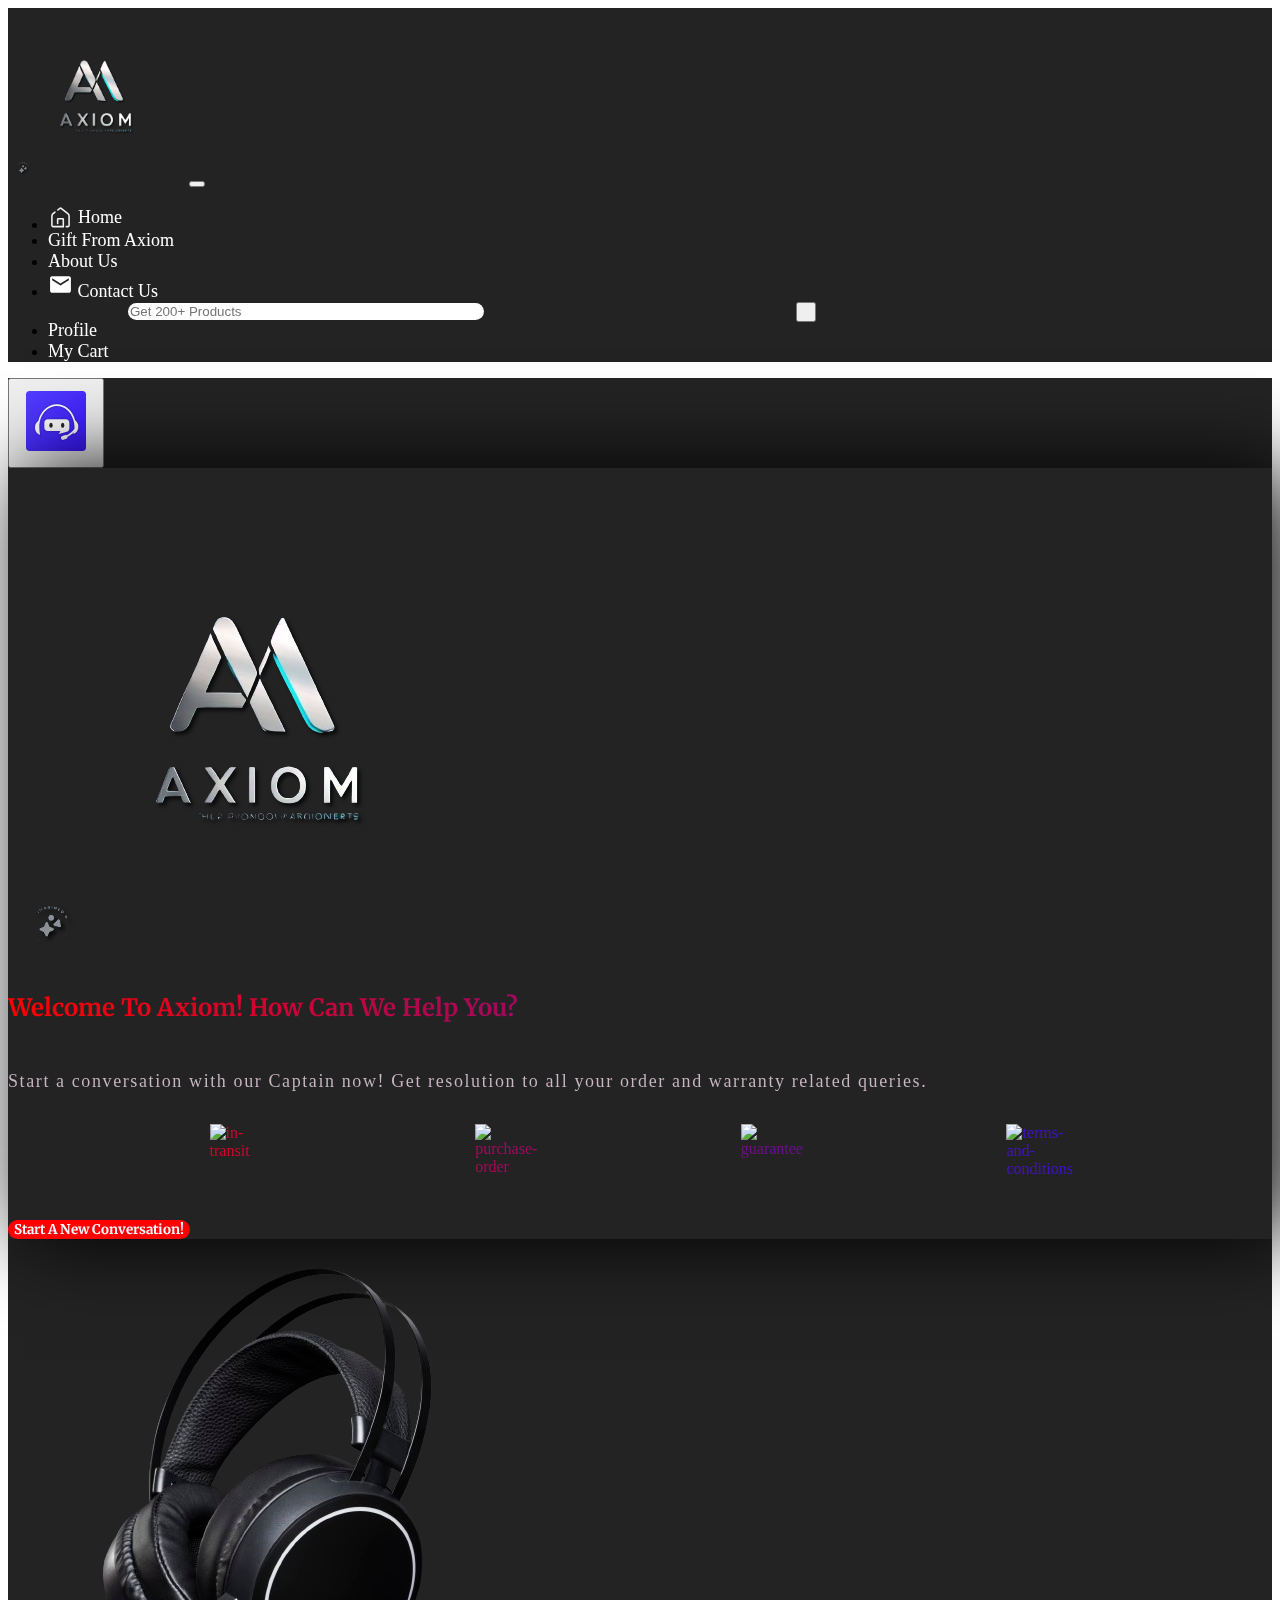
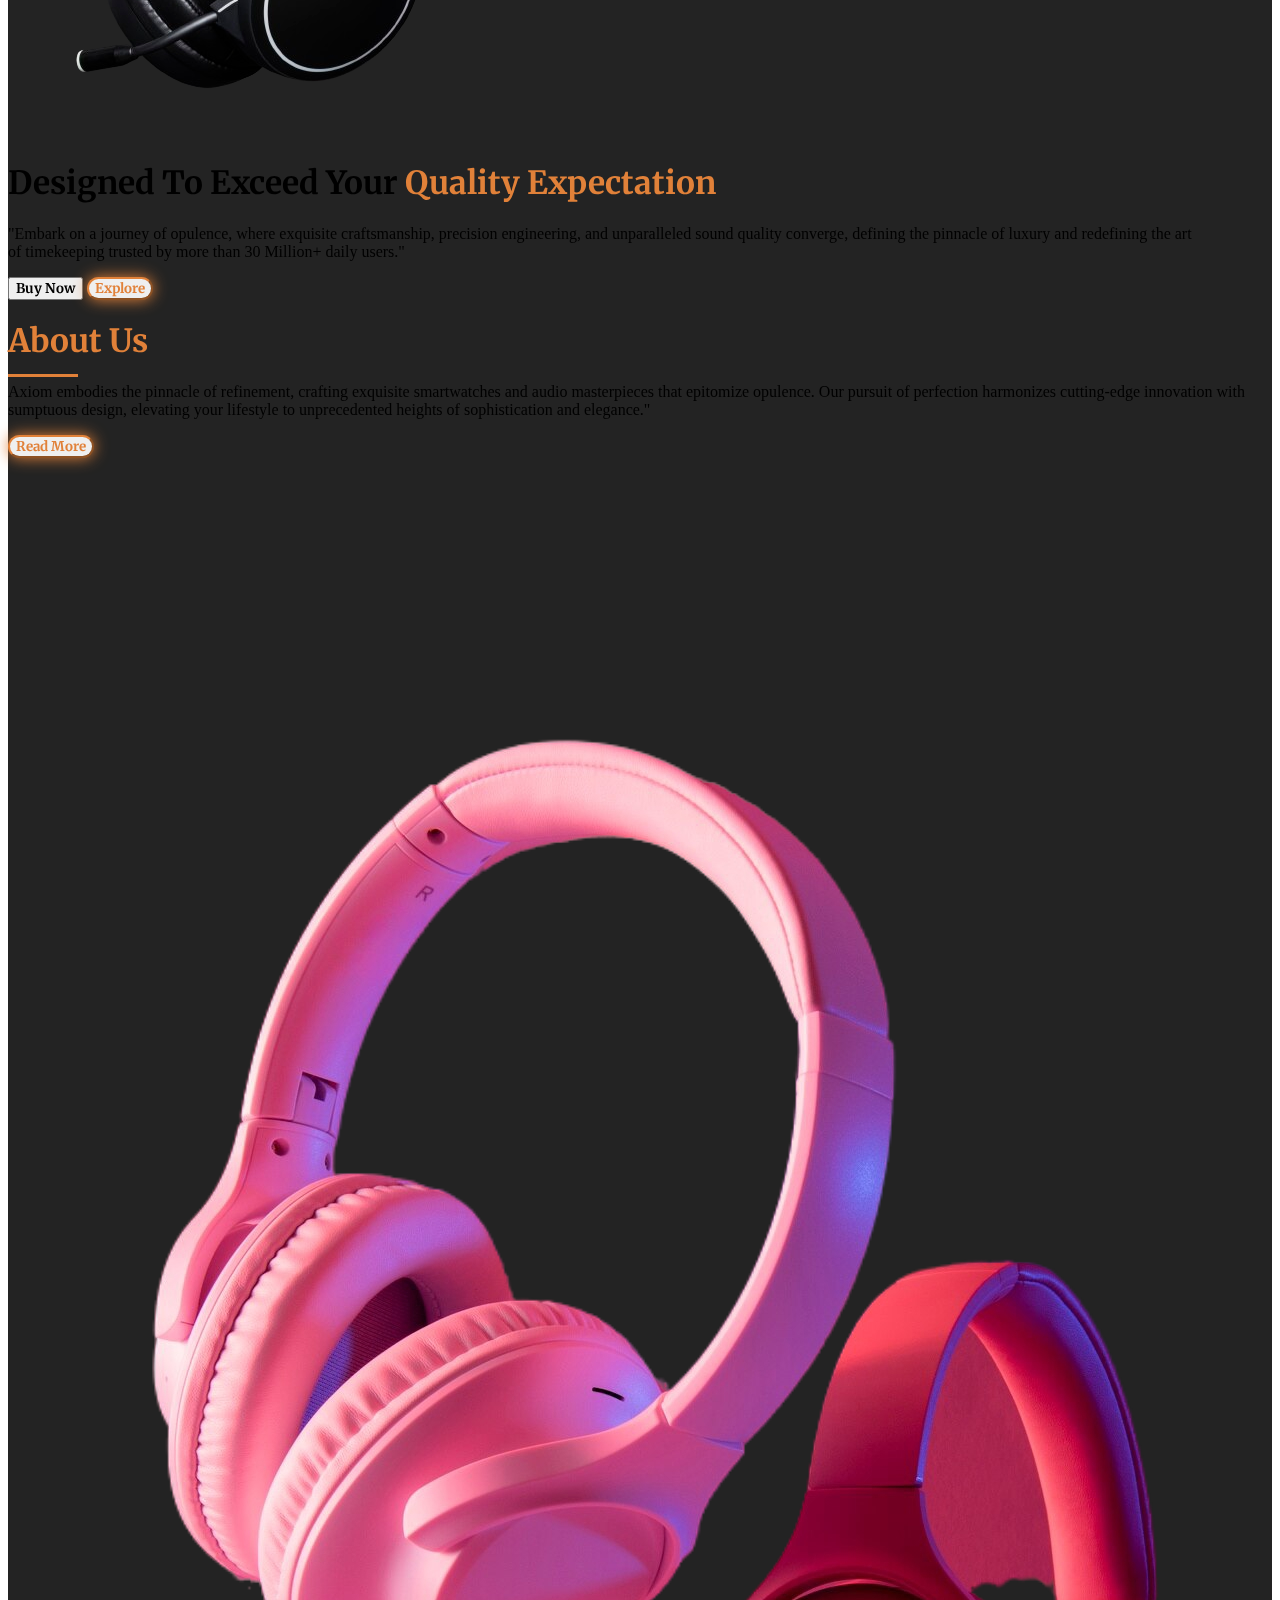
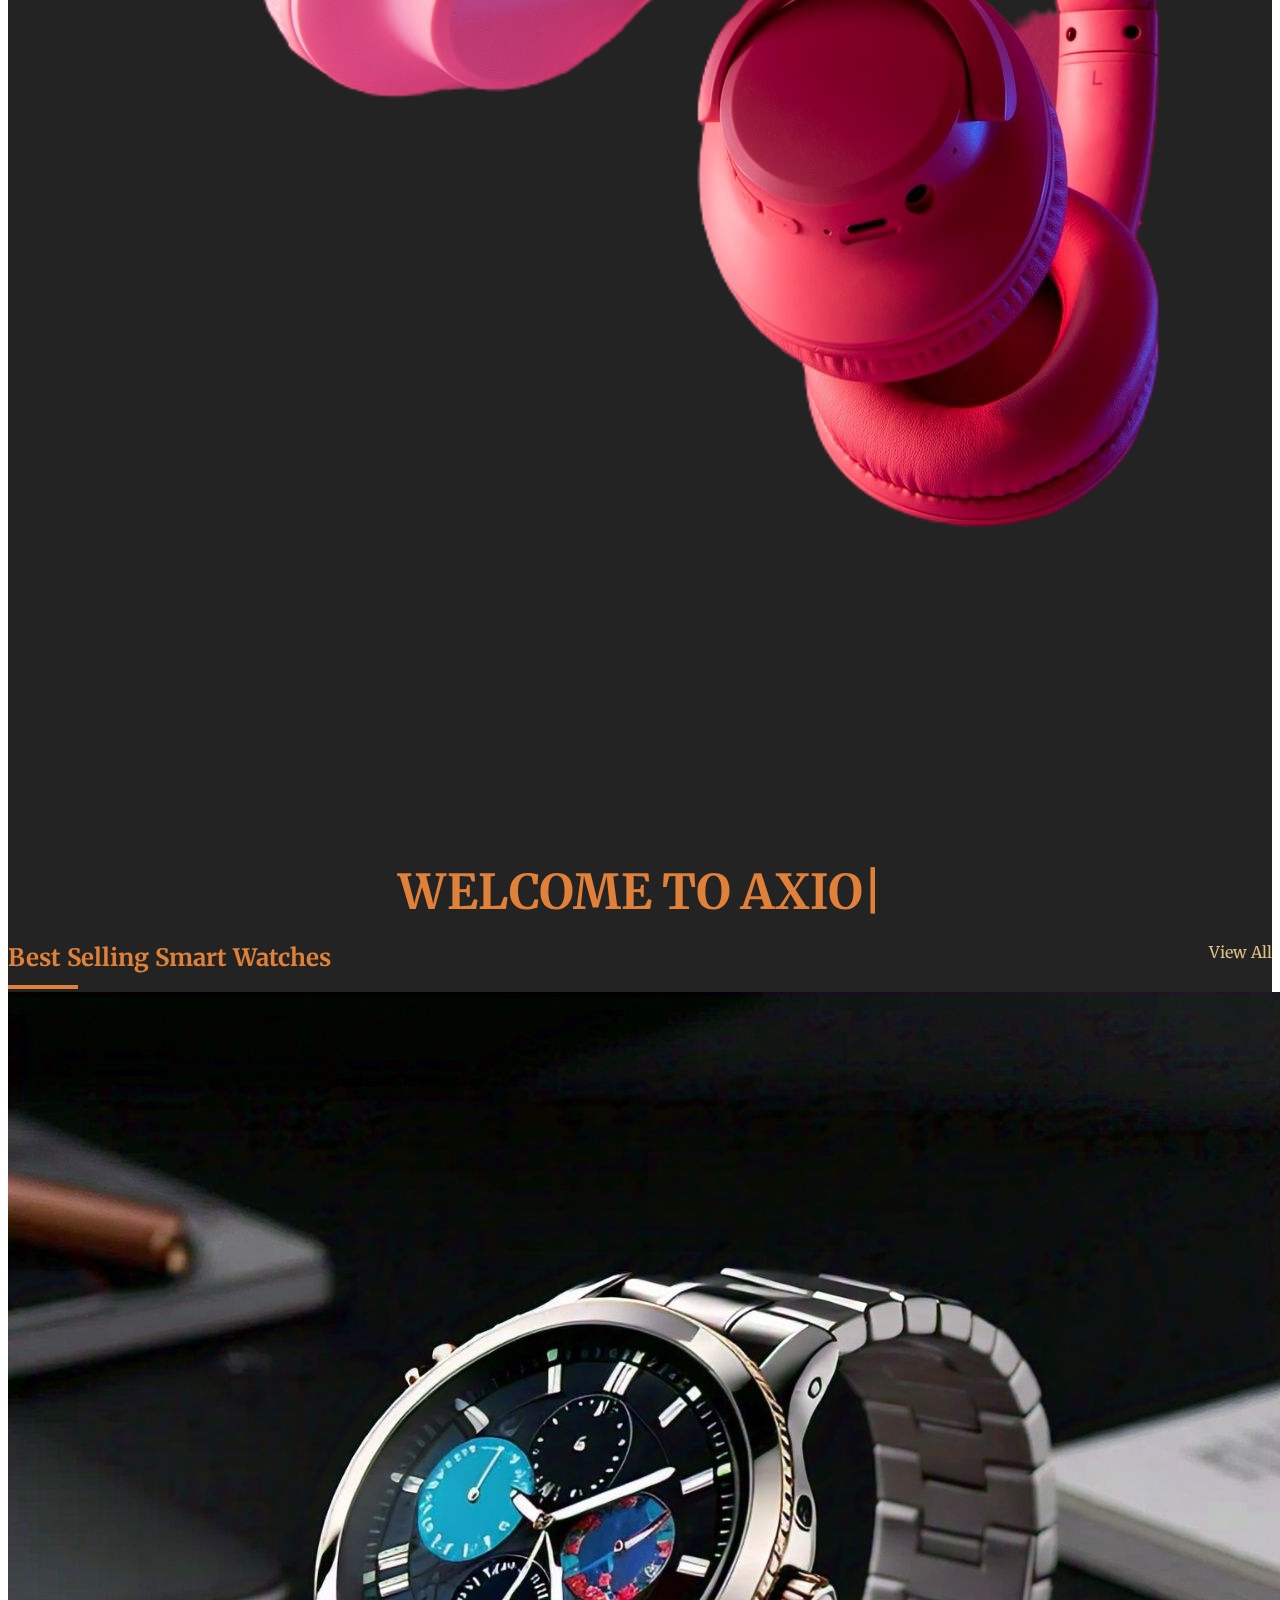
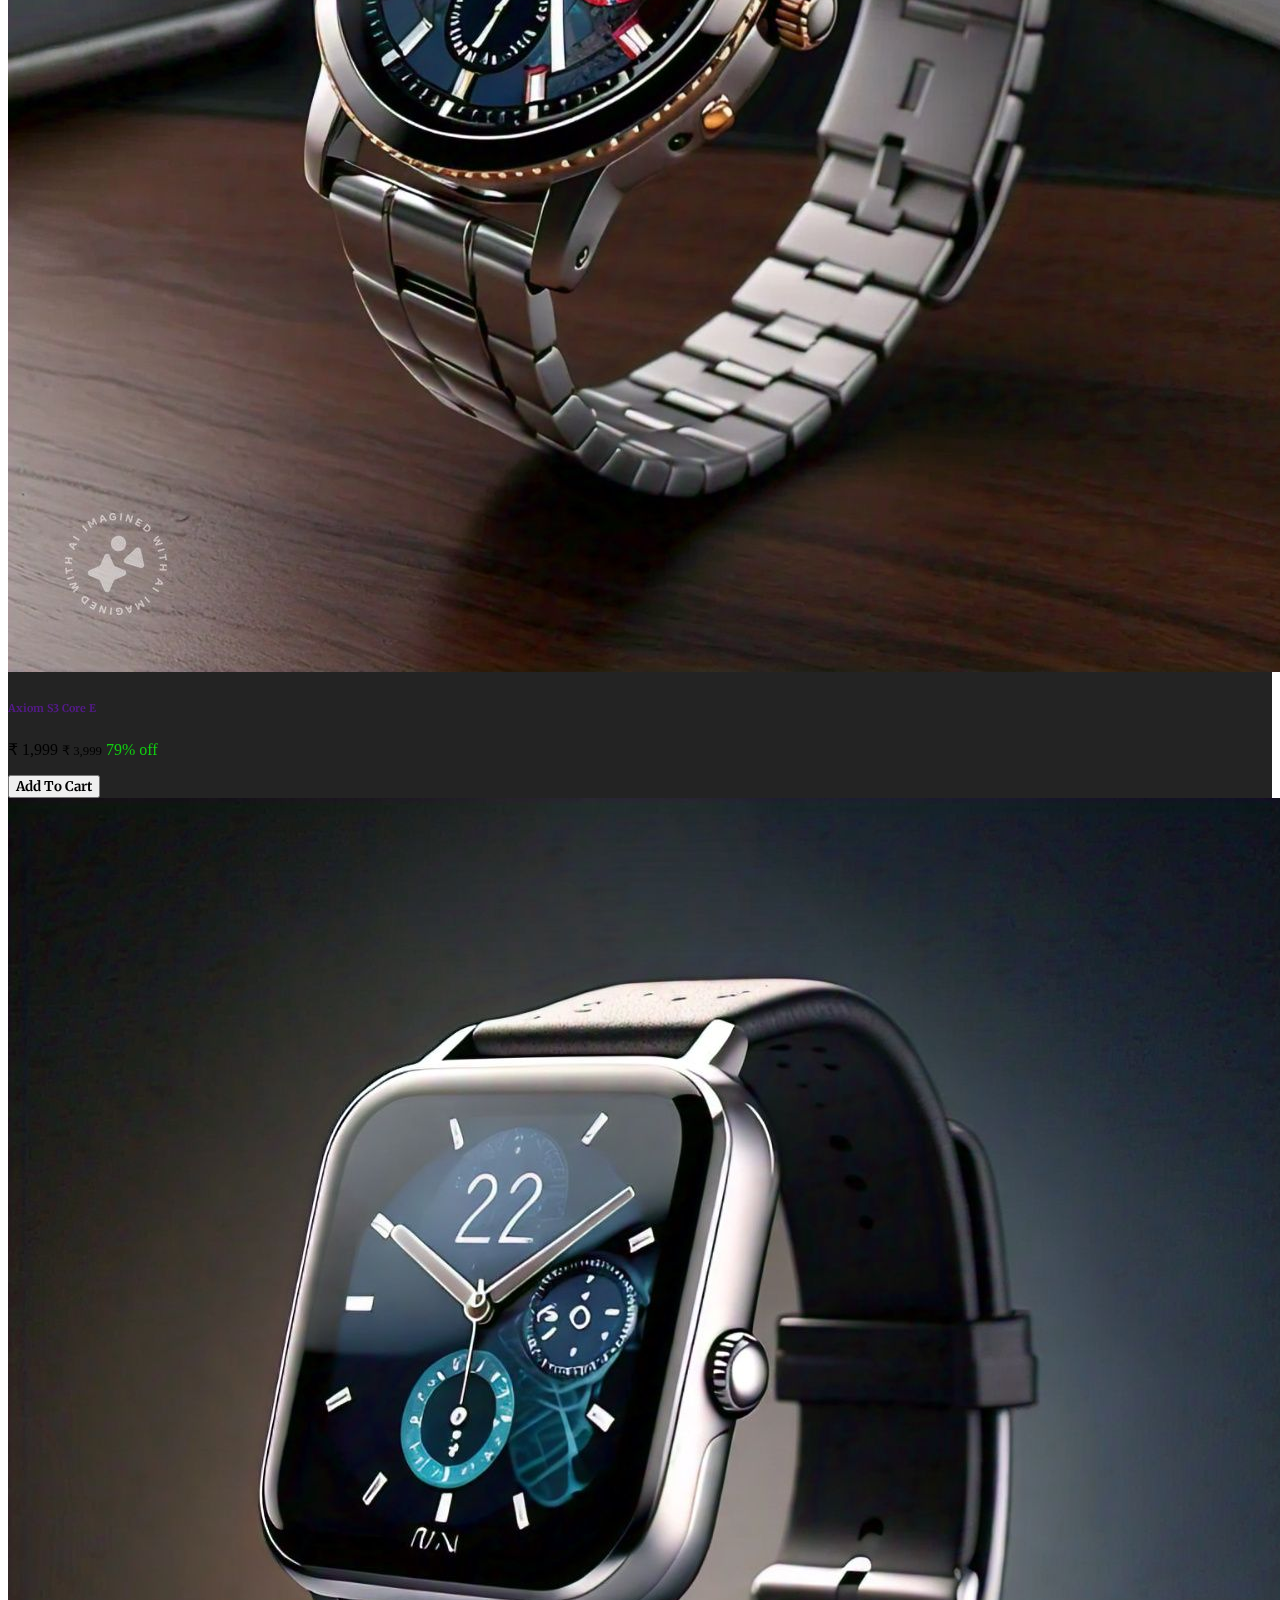
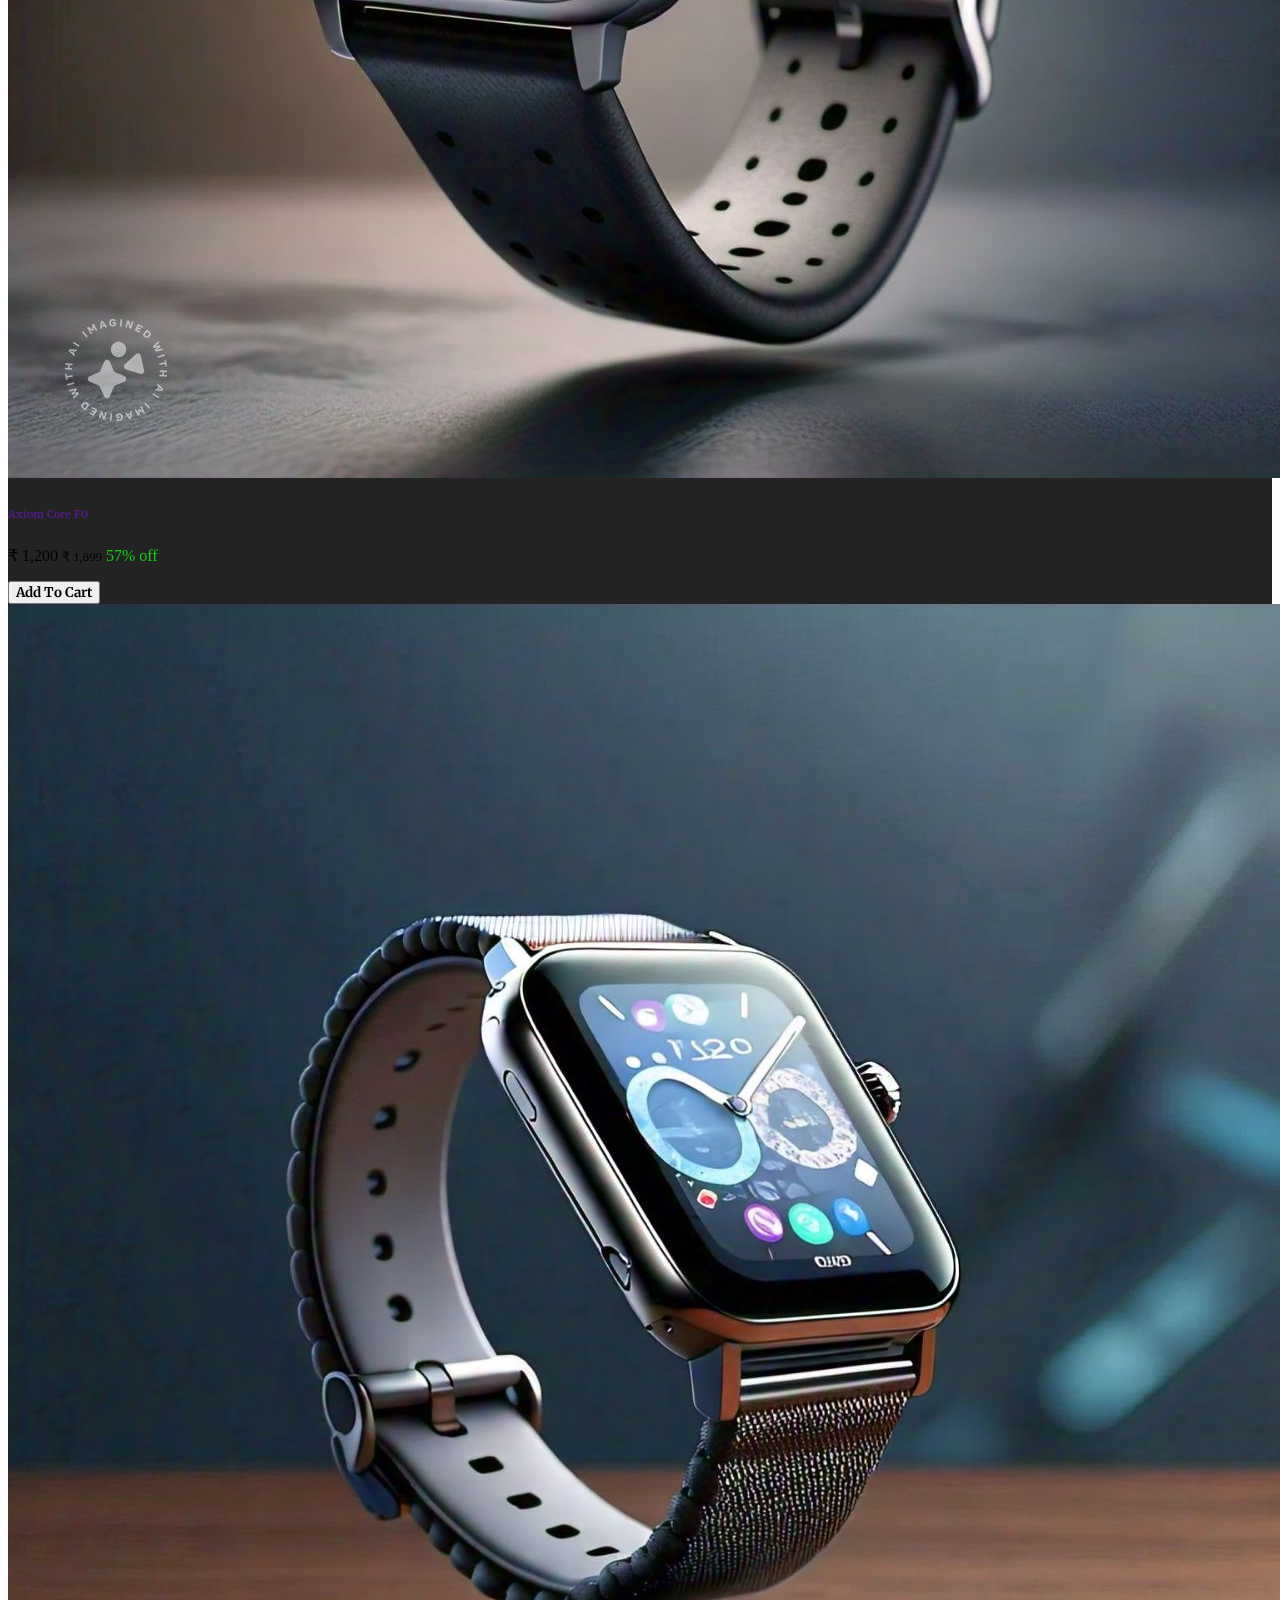
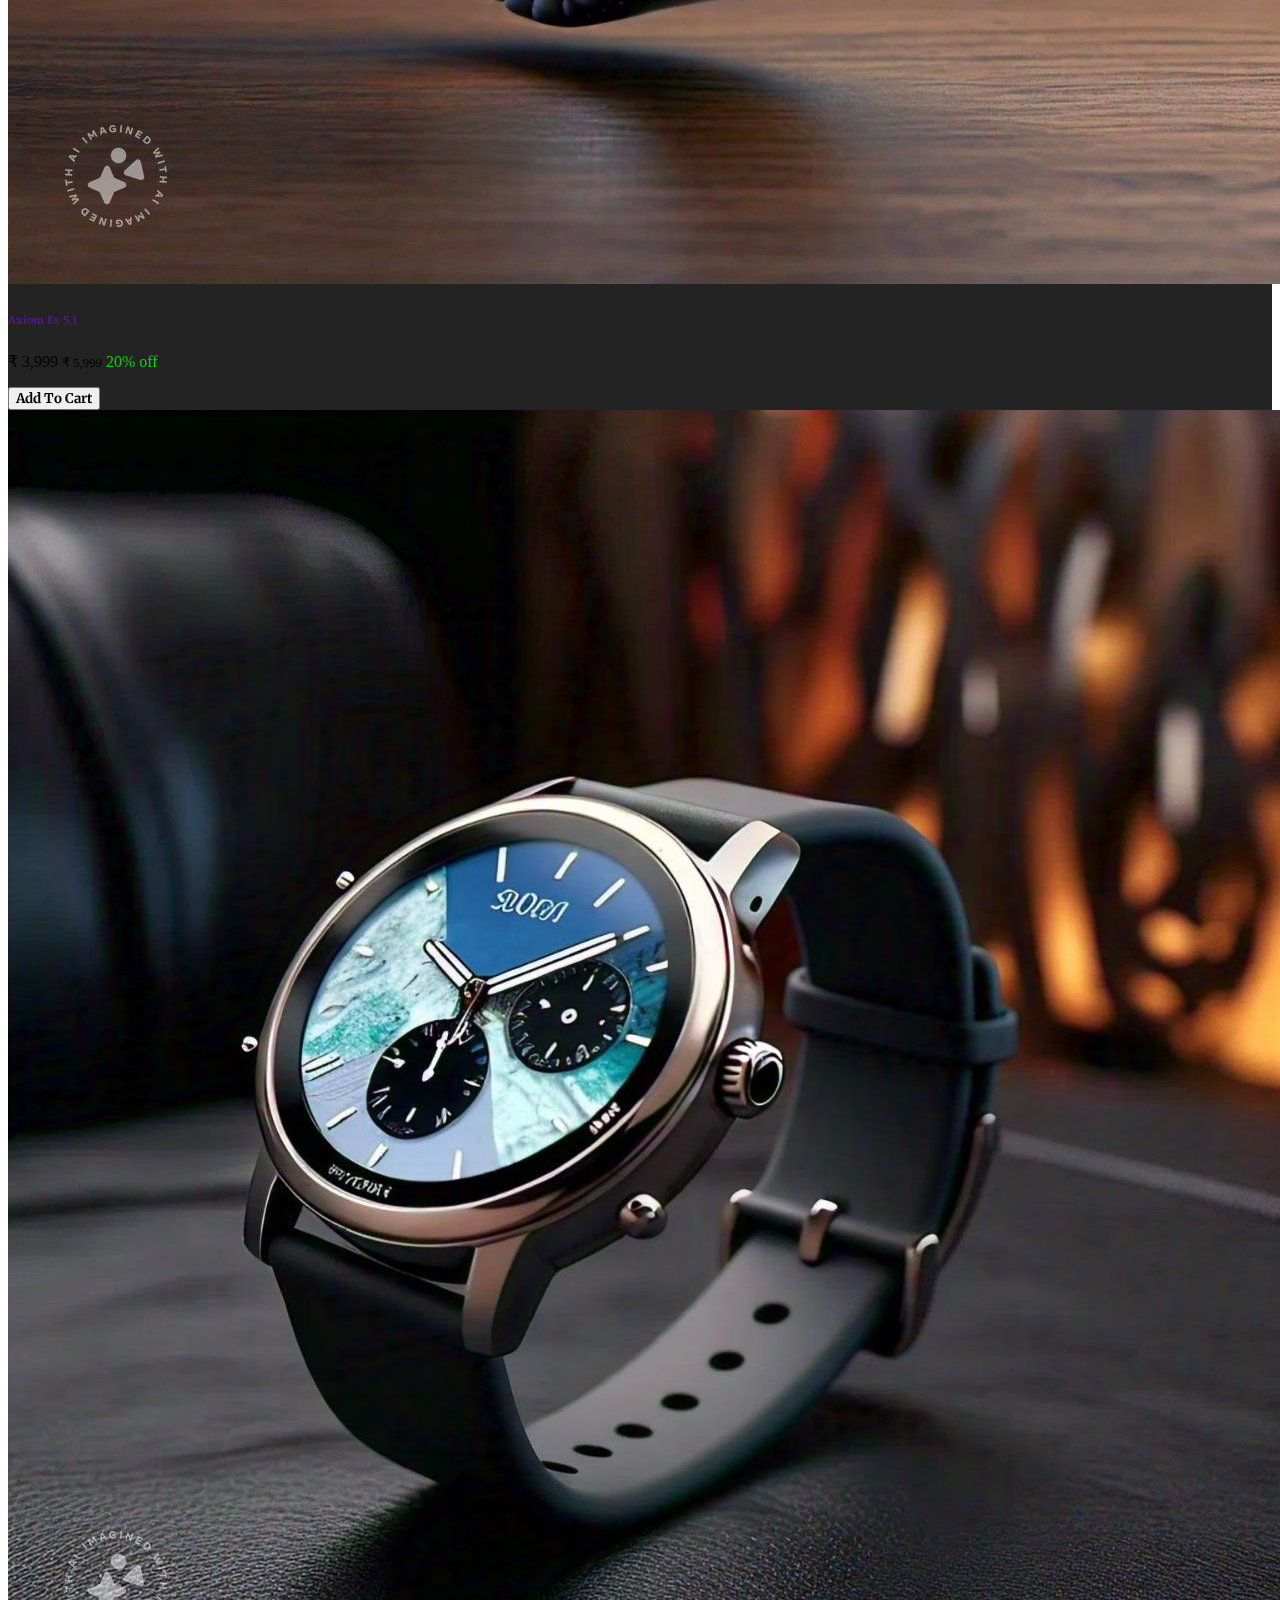
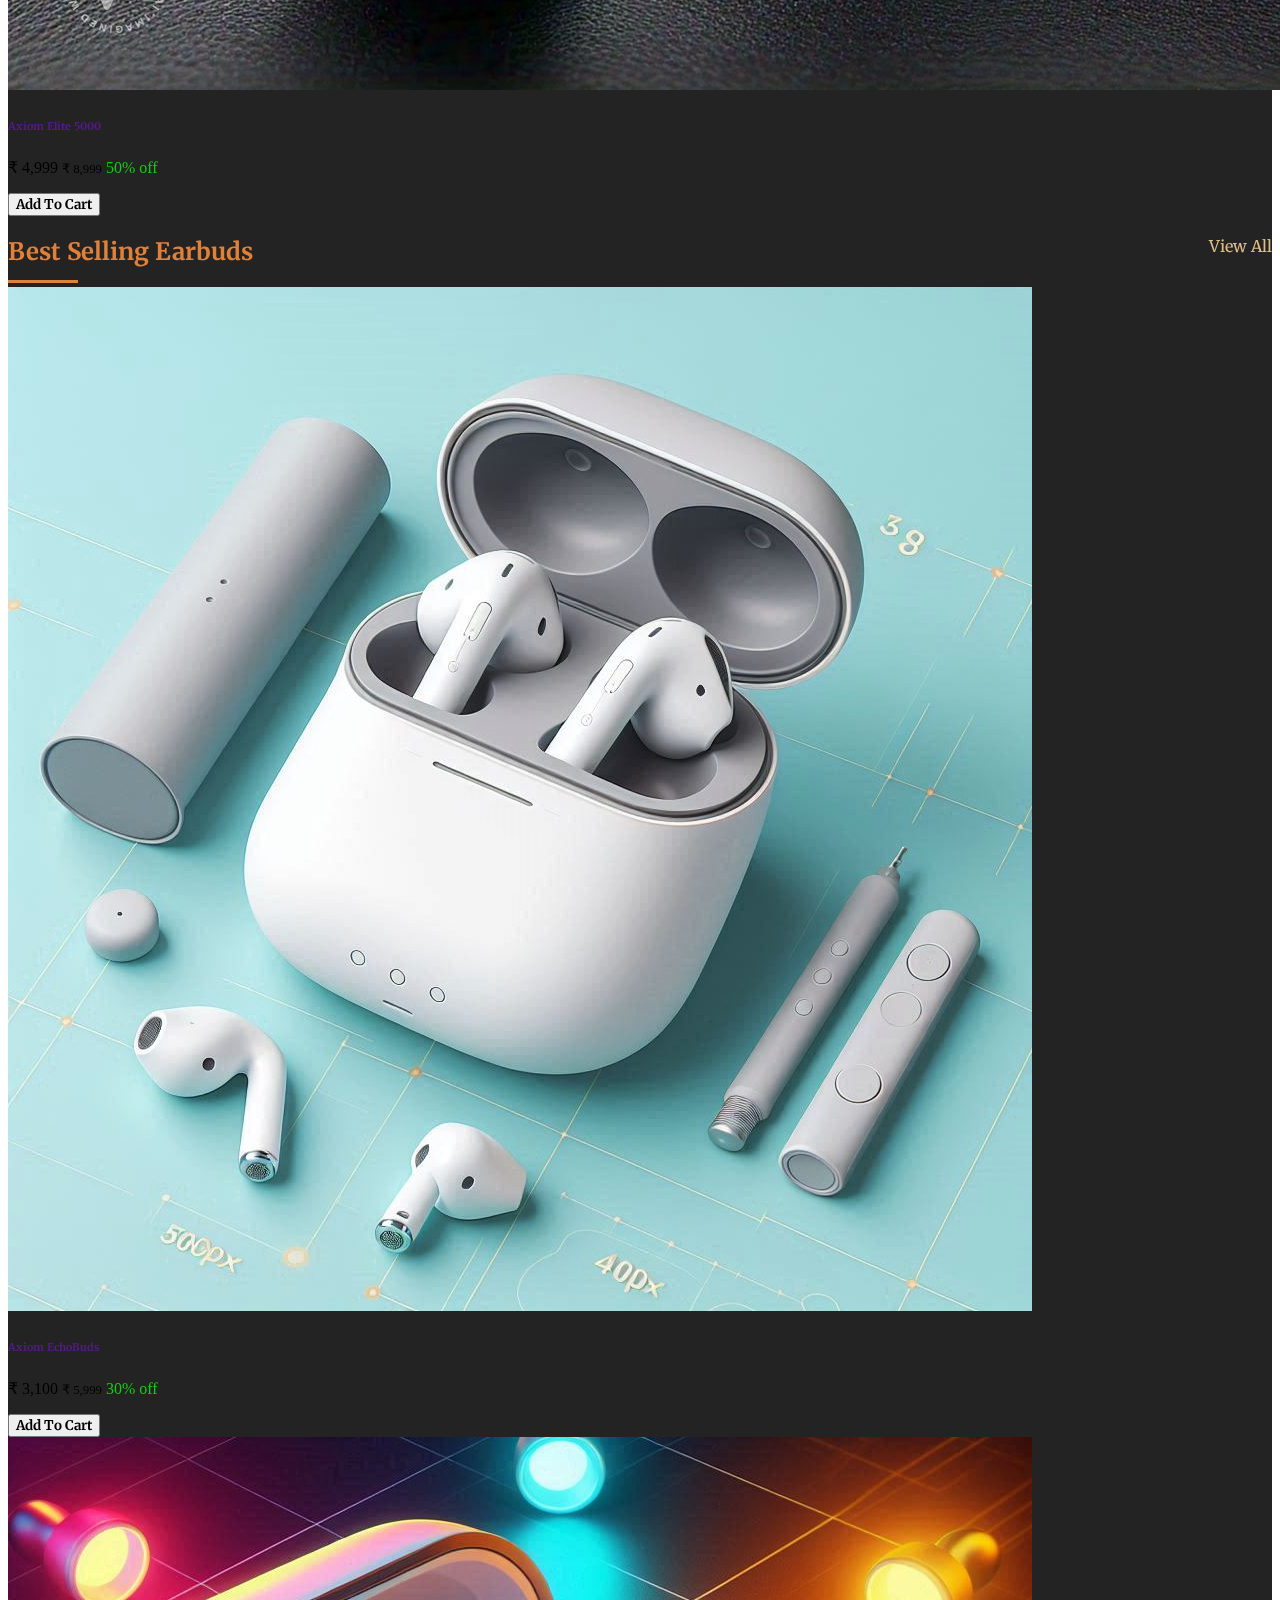
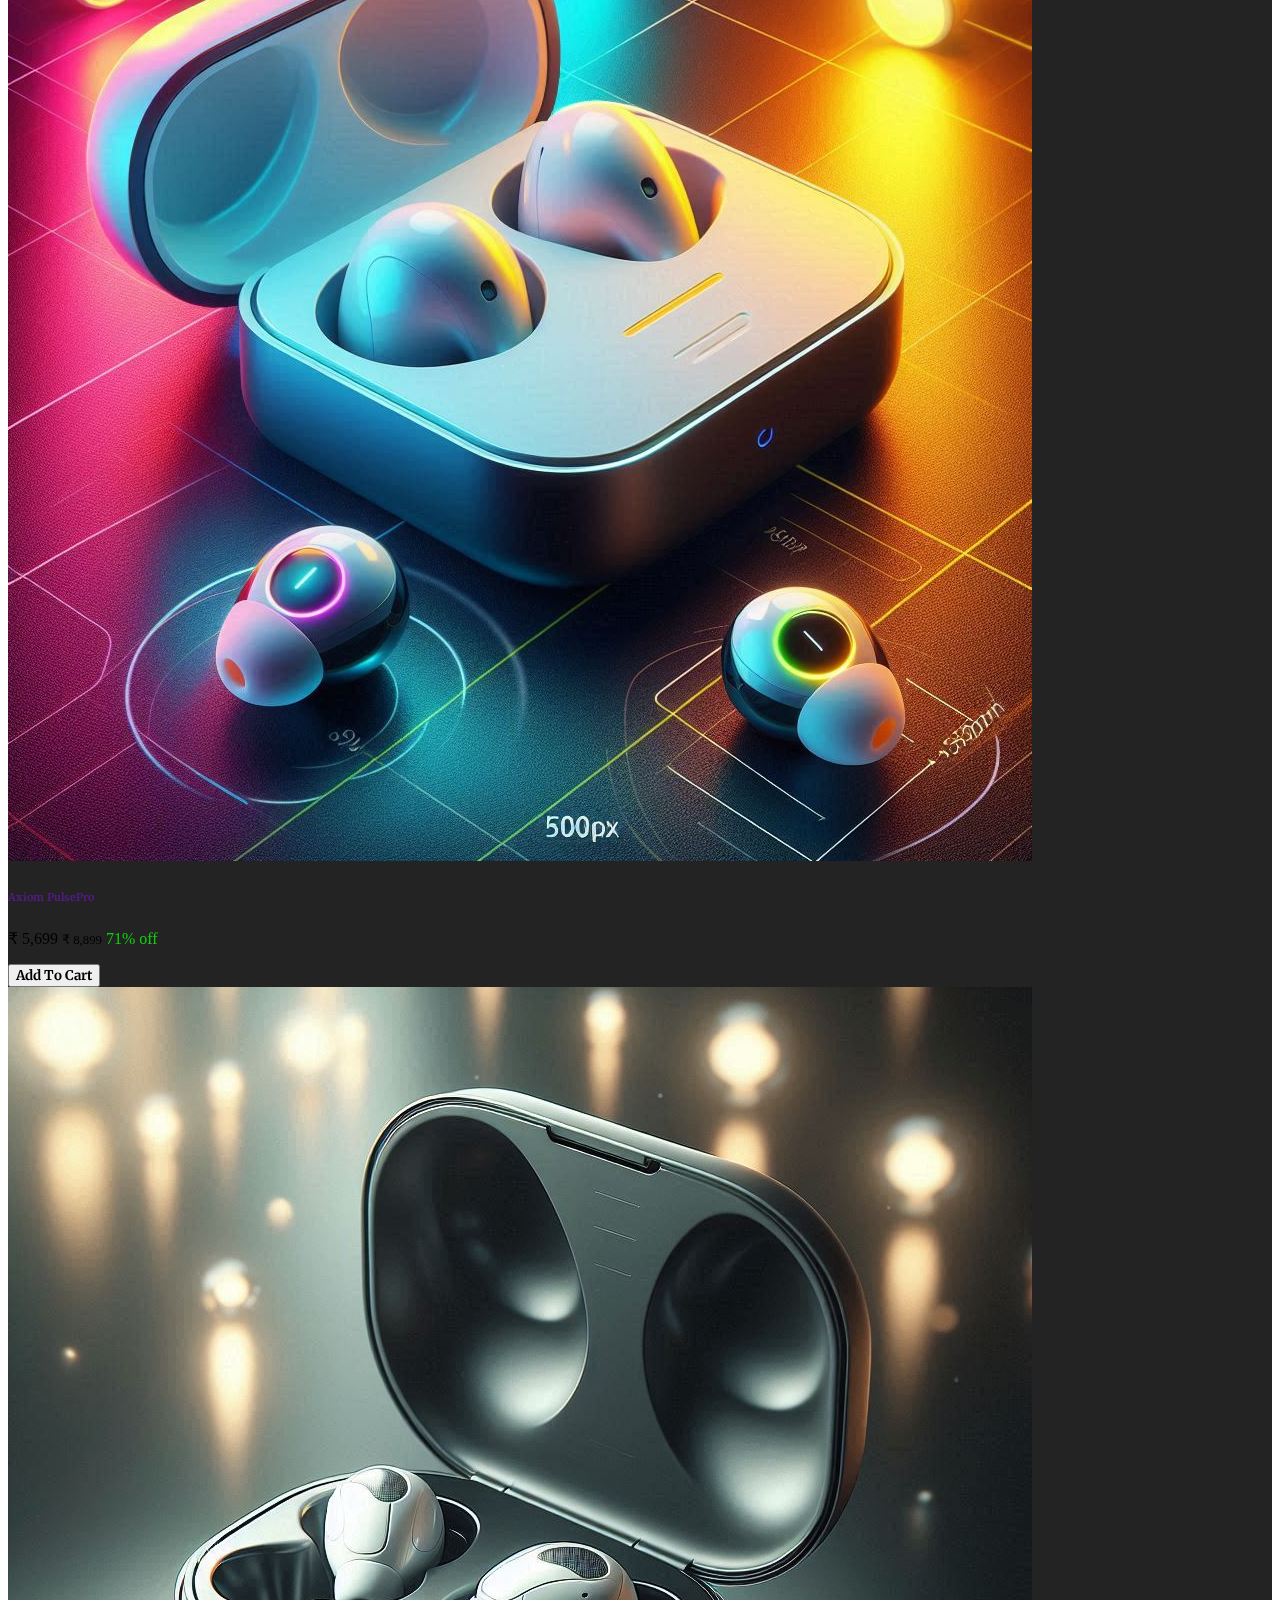
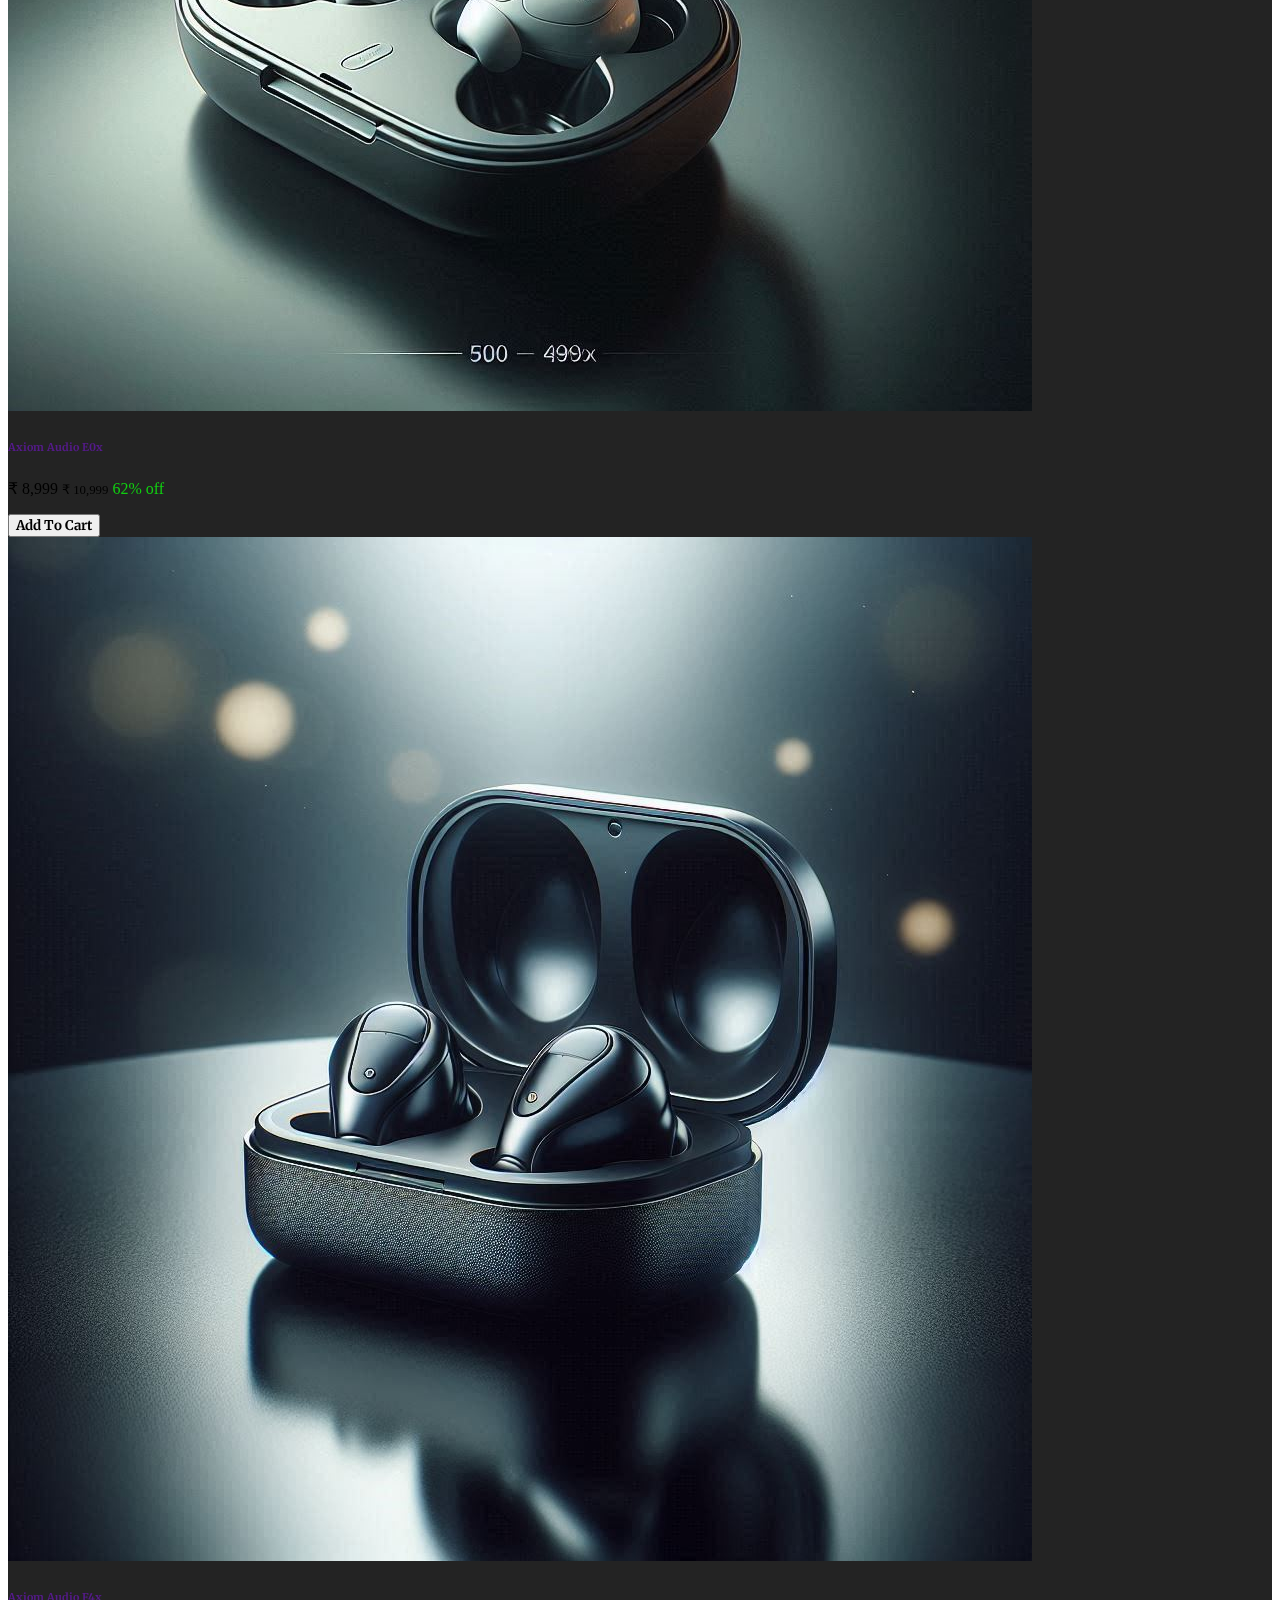
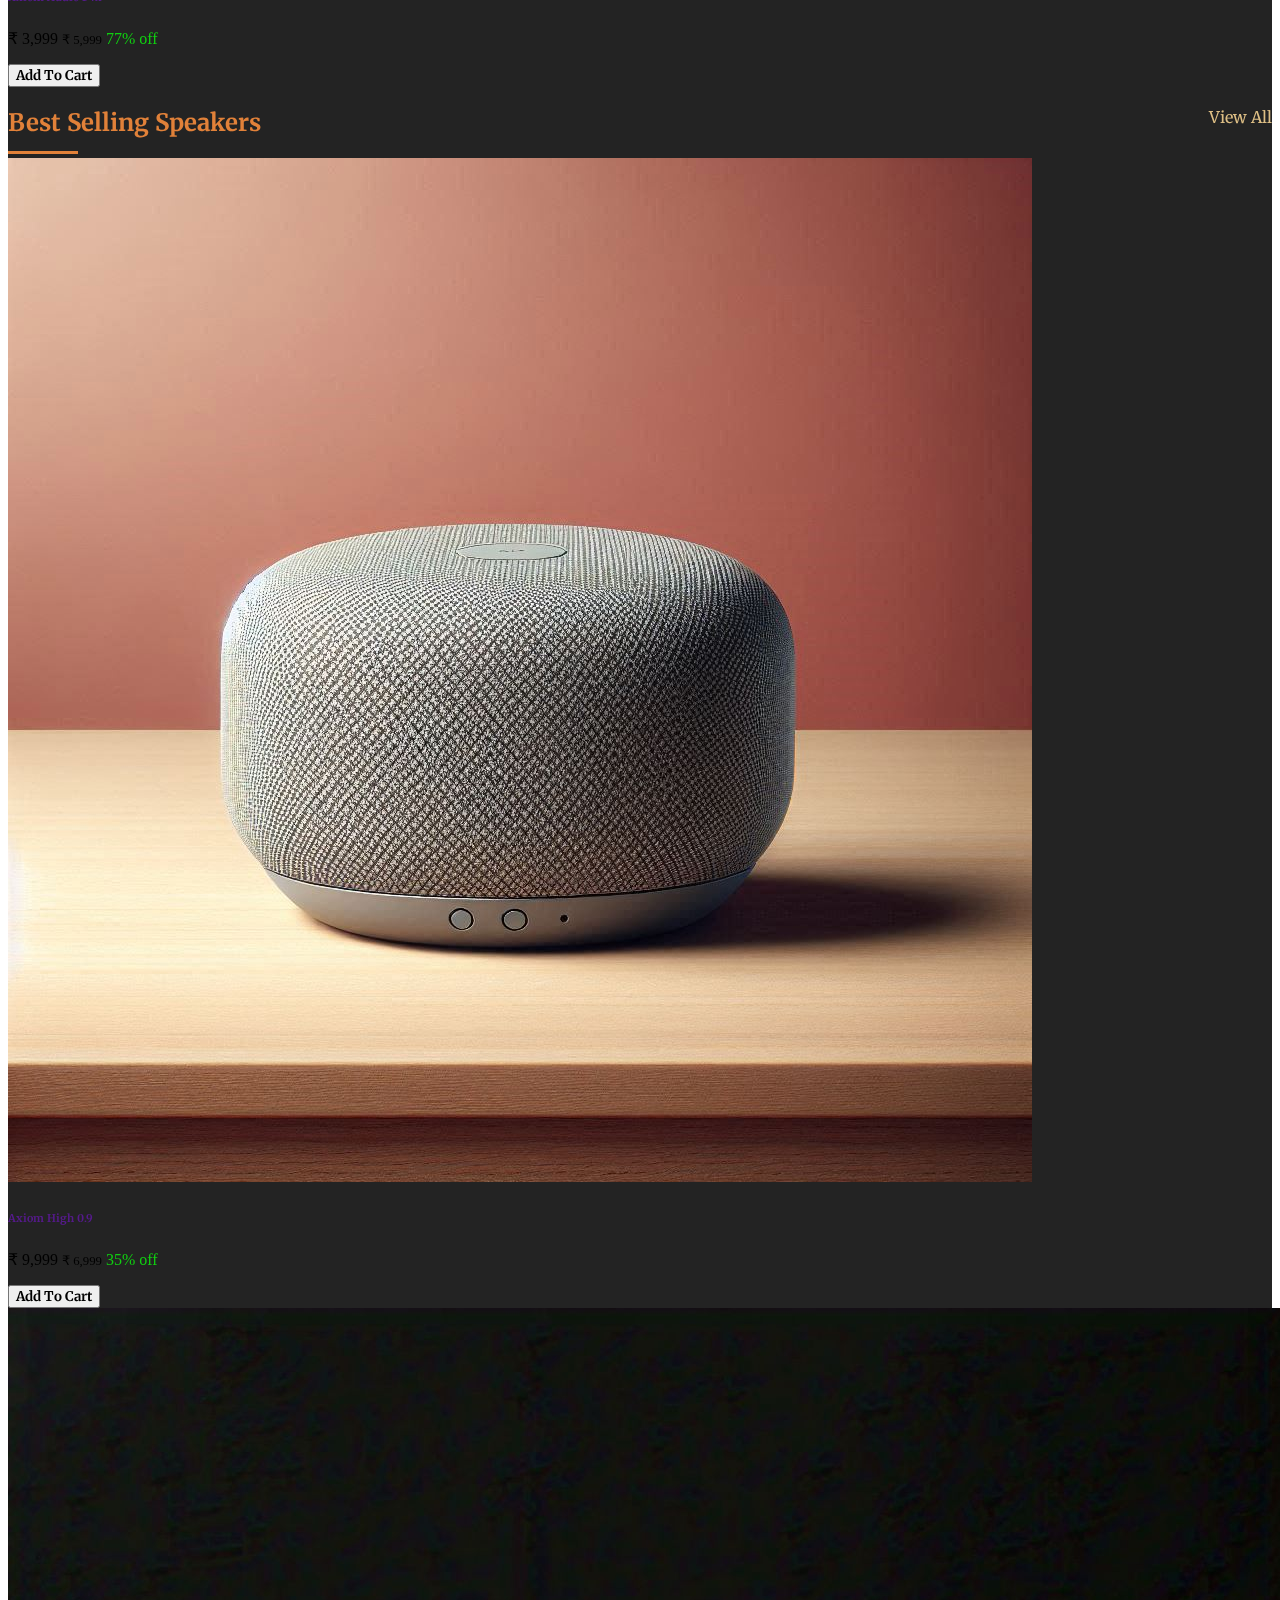
==== commit 19413273: "marquee update" ====
--- a/index.html
+++ b/index.html
@@ -536,6 +536,7 @@
         </div>
         </div>
         </div>
+    </div>
 
         <div class="container ">
             <div class="row mb-4">
@@ -630,18 +631,18 @@
         </div>
         </div>
         </div>
+    </div>
+</div>
         <div class="container">
             <div class="row">
-                <div class="col-8">
-                    <marquee behavior="scroll" direction="left">
-                        <i class="fa-brands fa-amazon"></i>
-                        <i class="fa-brands fa-etsy"></i>
-                        <i class="fa-brands fa-ebay"></i>
-
-                    </marquee>
-                </div>
-            </div>
-        </div>
+                <div class="col-12">
+                    <marquee behavior="scroll" direction="left" class=" text-capitalize mt-3 mb-3">
+                        <h5> latest launches+new launch+best deals+lowest price+best quality+premium looks+100% genuine products+premium finds</h5>
+                        </marquee>
+                </div>
+            </div>
+        </div>
+       
         <div class="row partition-row mb-3">
             <div class="partition"></div>
         </div>
--- a/style.css
+++ b/style.css
@@ -52,7 +52,7 @@
 }
 
 .logo {
-    width: 10rem;
+    width: 11rem;
 }
 
 .img-size {
@@ -126,13 +126,8 @@
     color: rgb(225, 129, 57);
 }
 
-.navbar:has(svg):hover {
-    color: rgb(225, 129, 57);
-}
-
-.search-form {
-    margin-left: 8rem;
-}
+
+
 
 .search-bar {
     width: 22rem;
@@ -153,8 +148,8 @@
     cursor: pointer;
     right: 0;
     bottom: 4em;
-    width: 5rem;
-    animation: helper-anime ease-in-out forwards 1.4s;
+    width: 6rem;
+    animation: helper-anime ease-in-out forwards 2s;
 }
 
 @keyframes helper-anime {
@@ -289,7 +284,7 @@
 
 
 .design-part {
-    animation: left-on ease forwards 1.4s;
+    animation: left-on ease forwards 2s;
 }
 
 .kugskzrw {
@@ -309,19 +304,7 @@
     }
 }
 
-/* .about-part{
-    animation: right-on ease forwards 1.4s;
-}
-@keyframes right-on{
-    0%{
-        opacity: 0;
-        transform: translateX(-50);
-    }
-    100%{
-        opacity: 1;
-        transform: translateX(0);
-    }
-} */
+
 
 .sec-2 {
     border: 0.2rem solid rgb(225, 129, 57);
@@ -388,6 +371,11 @@
 
 .card {
     box-sizing: content-box;
+
+}
+.card:hover{
+    transform:scale(1.03);
+    box-shadow: 0 0 15px black ;
 }
 
 .card-text {
@@ -402,6 +390,9 @@
     color: rgb(16, 207, 16);
     font-size: 1rem;
 
+}
+marquee{
+color:rgb(201, 183, 195);
 }
 
 
@@ -755,12 +746,12 @@
     .helper {
 
         bottom: 16em;
-        width: 7rem;
+        width: 8rem;
 
     }
 
     .helper-details {
-        height: 80%;
+        height: 85%;
         max-width: 40rem;
 
     }
@@ -769,11 +760,12 @@
 
 
     .offcanvas-title {
-        font-size: 4rem;
+        font-size: 3rem;
     }
 
     .helper-gradient-img {
         margin-bottom: 6rem;
+      
     }
 
     .helper-para {
